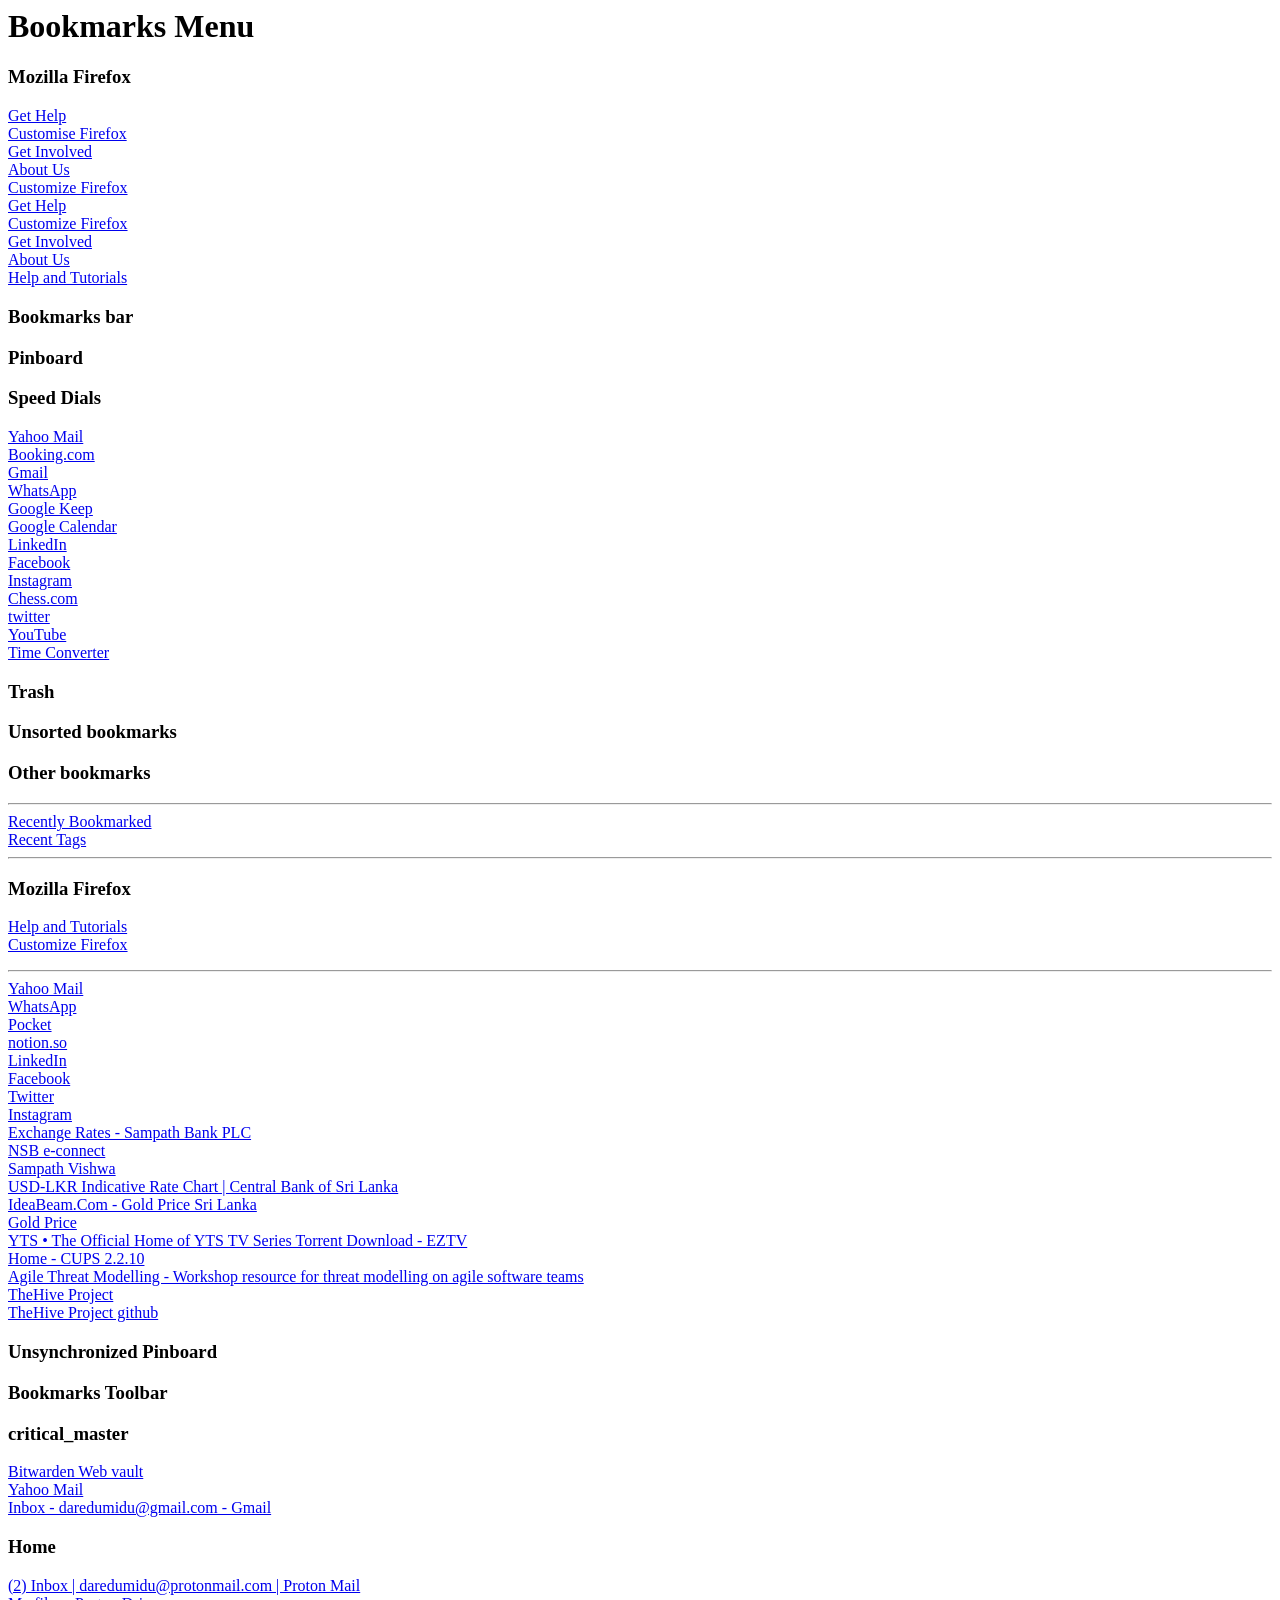
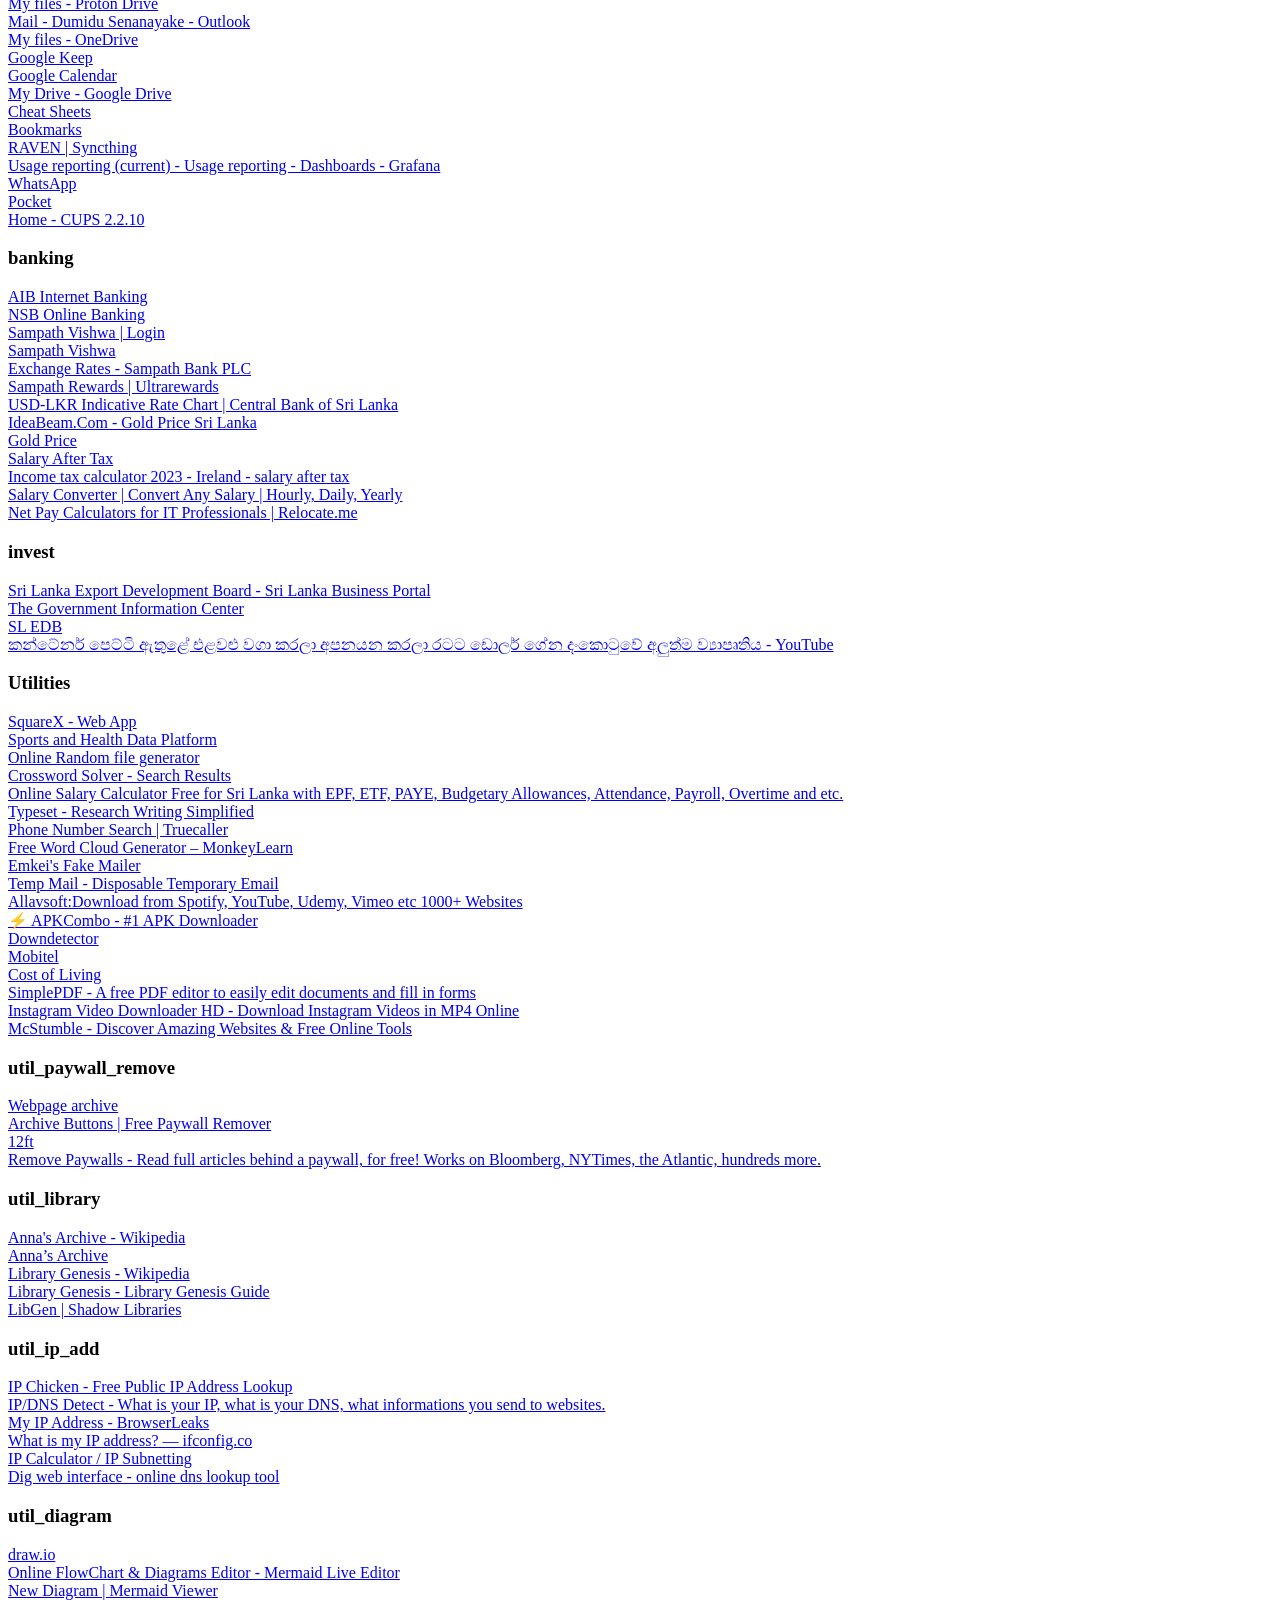
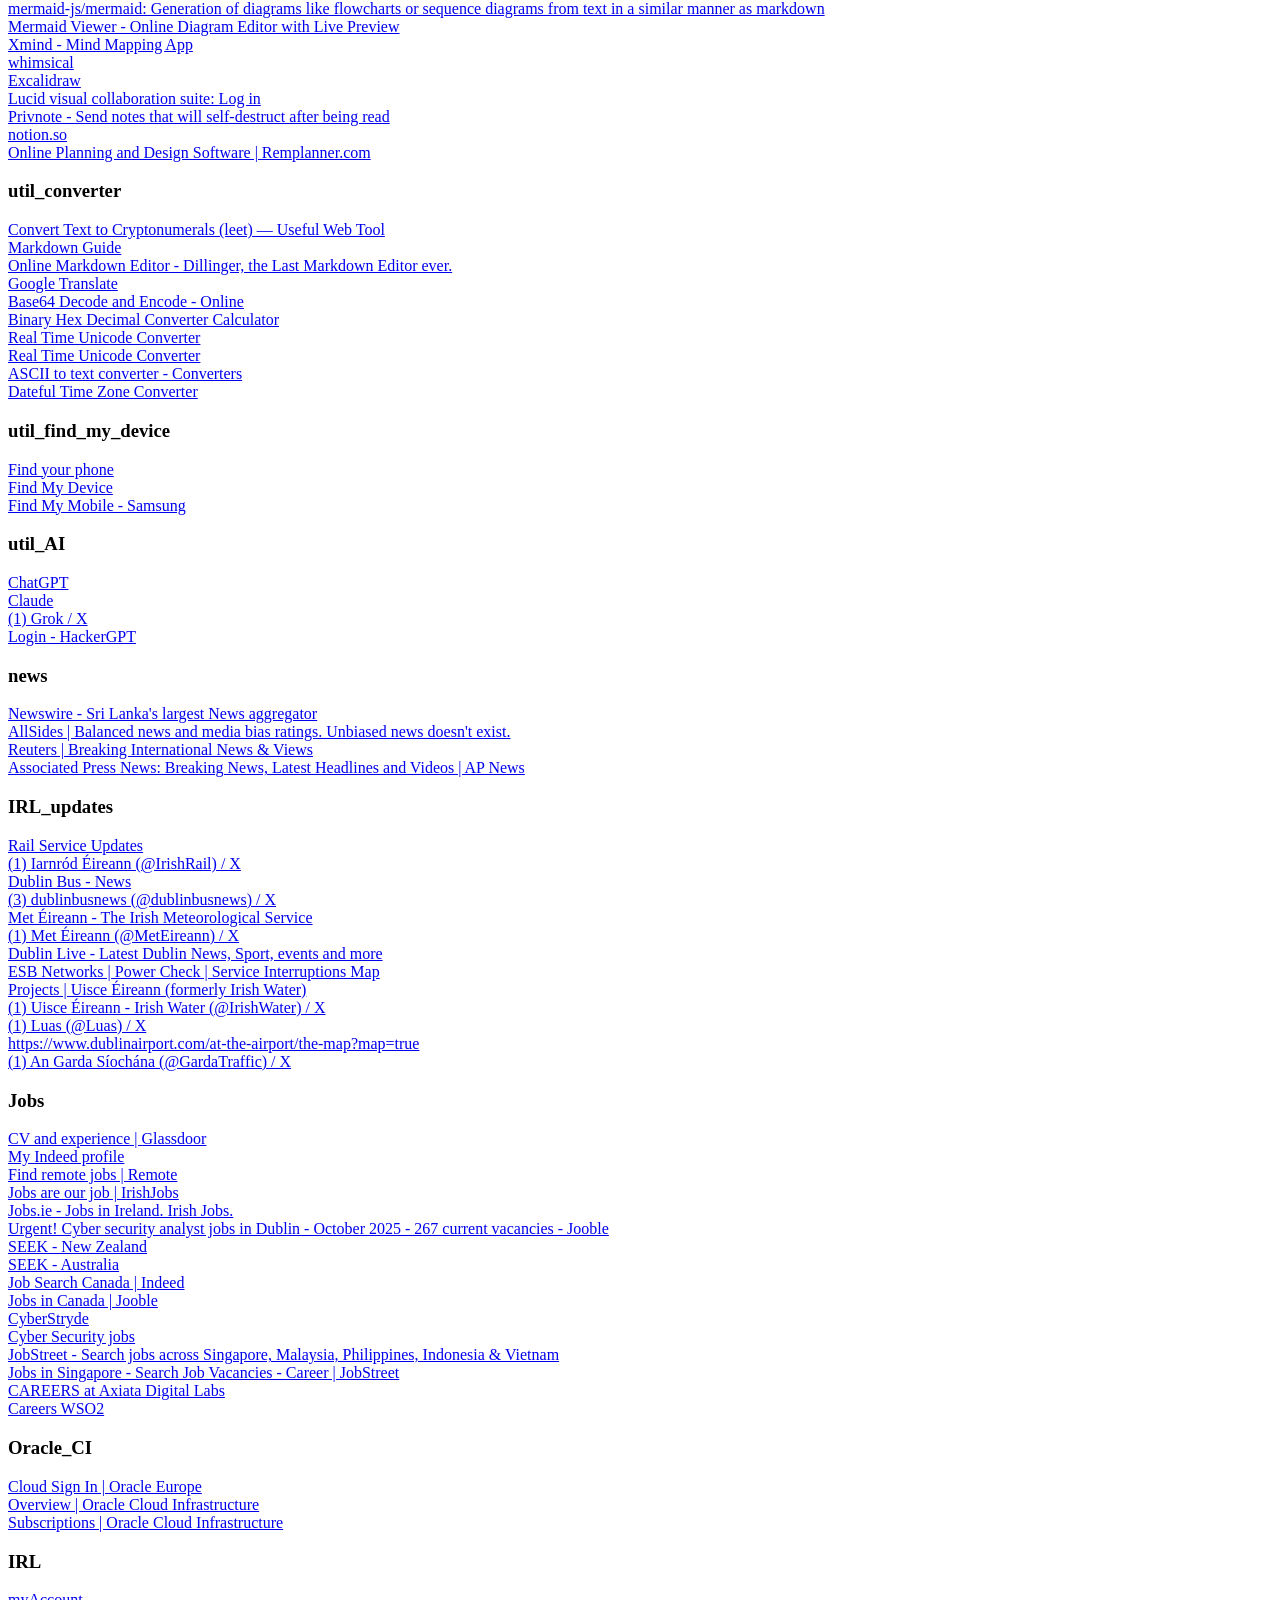
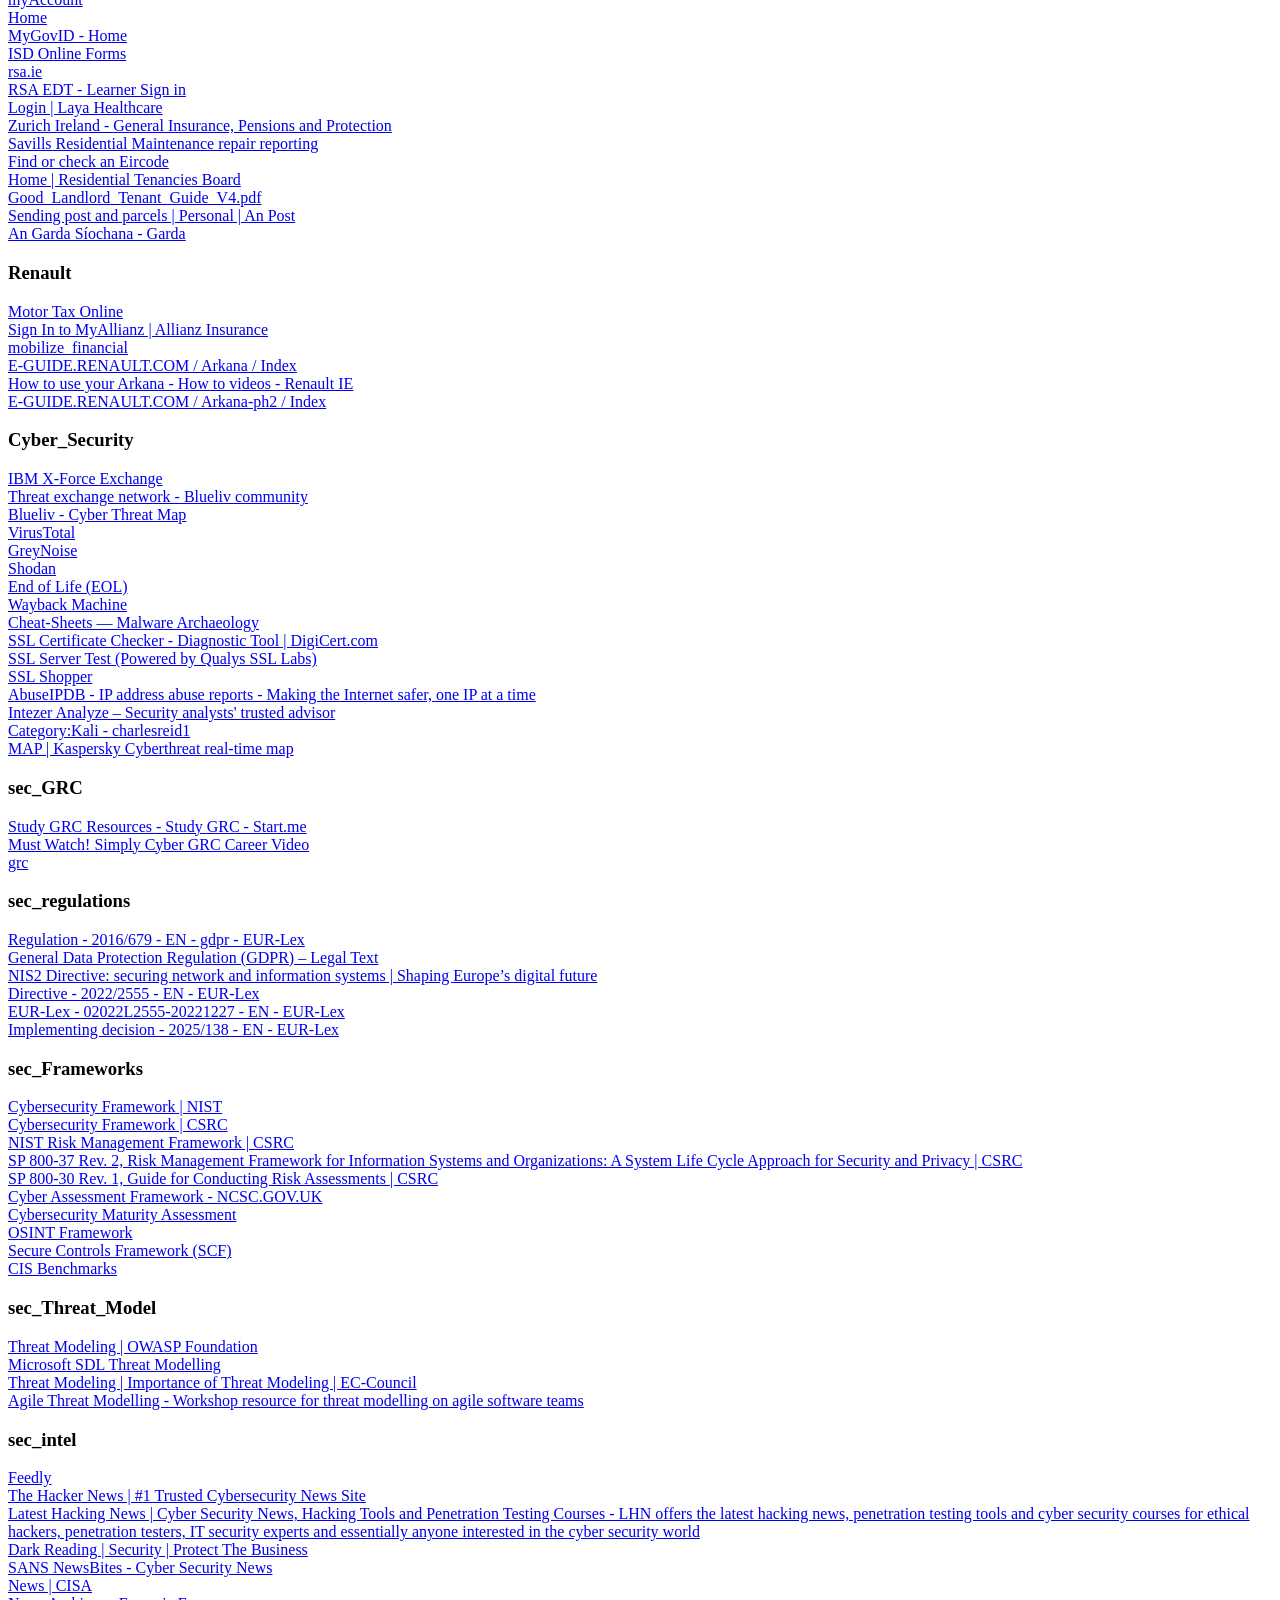
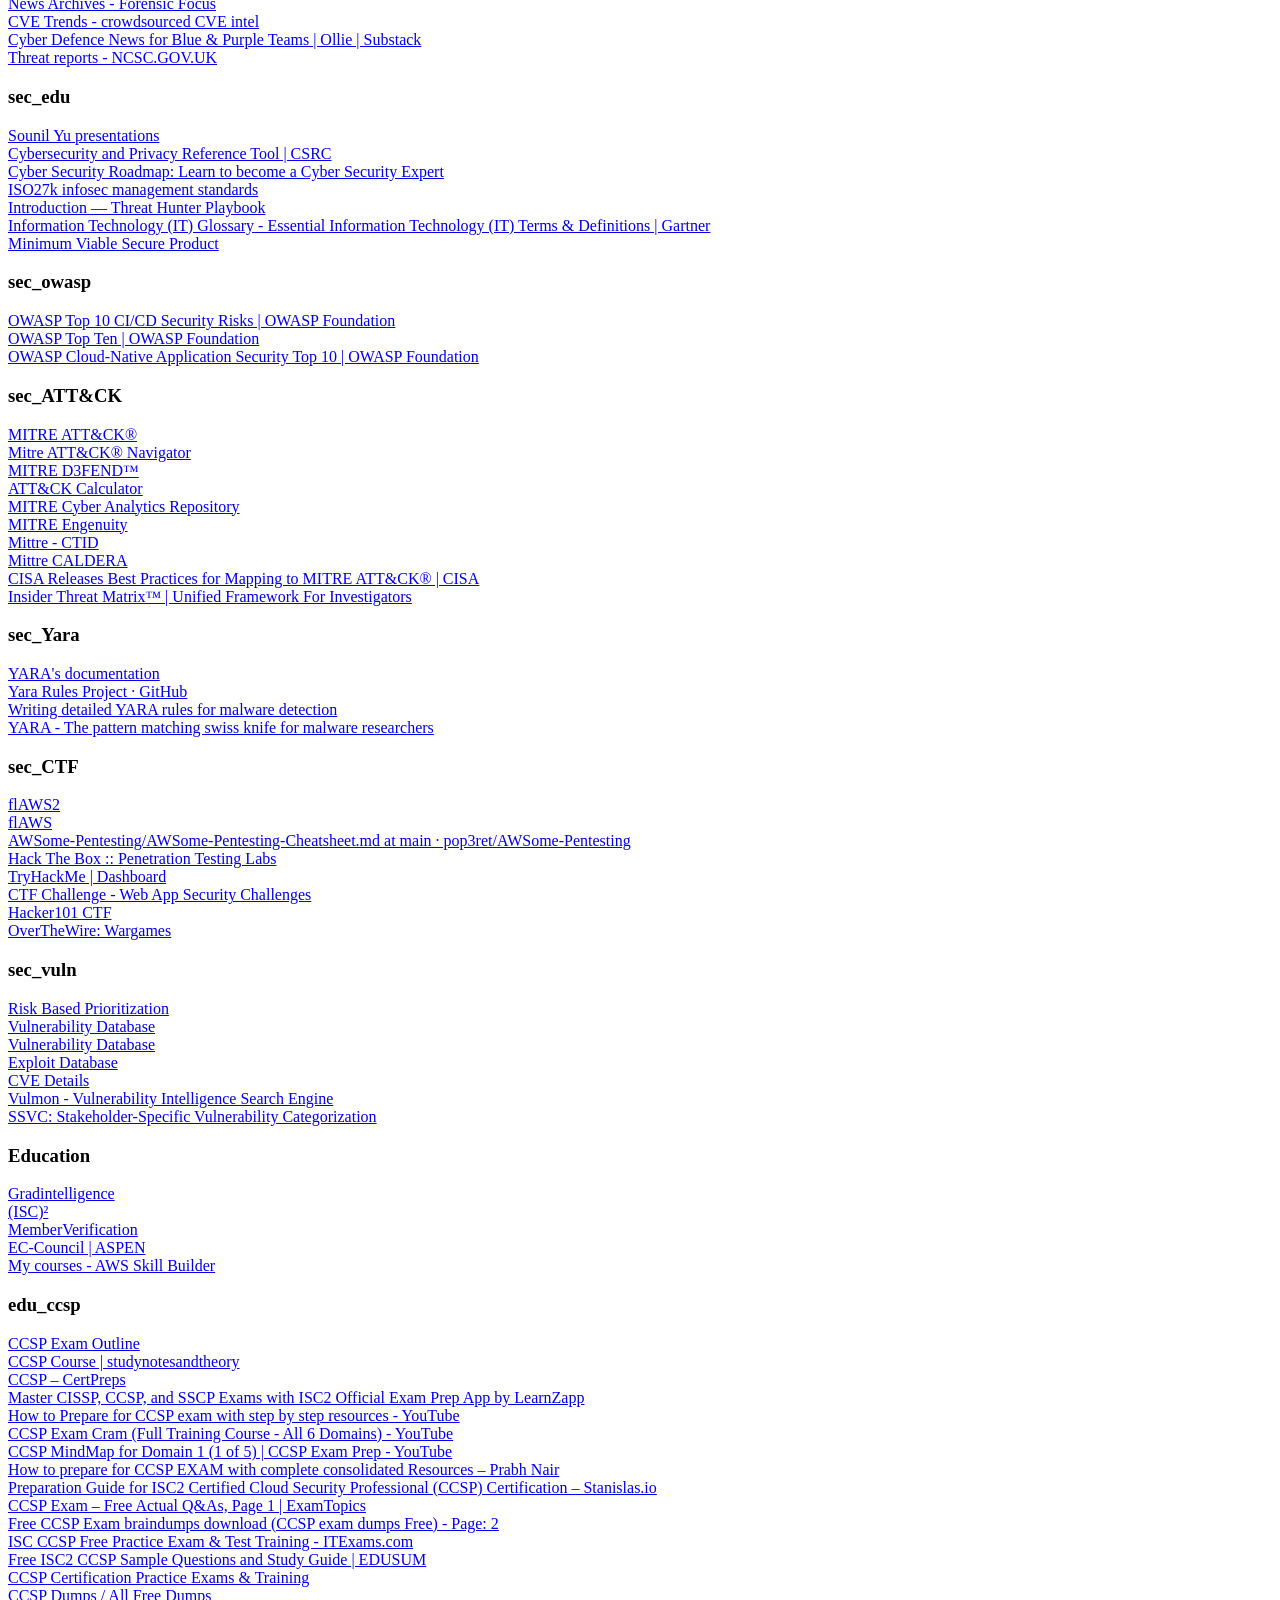
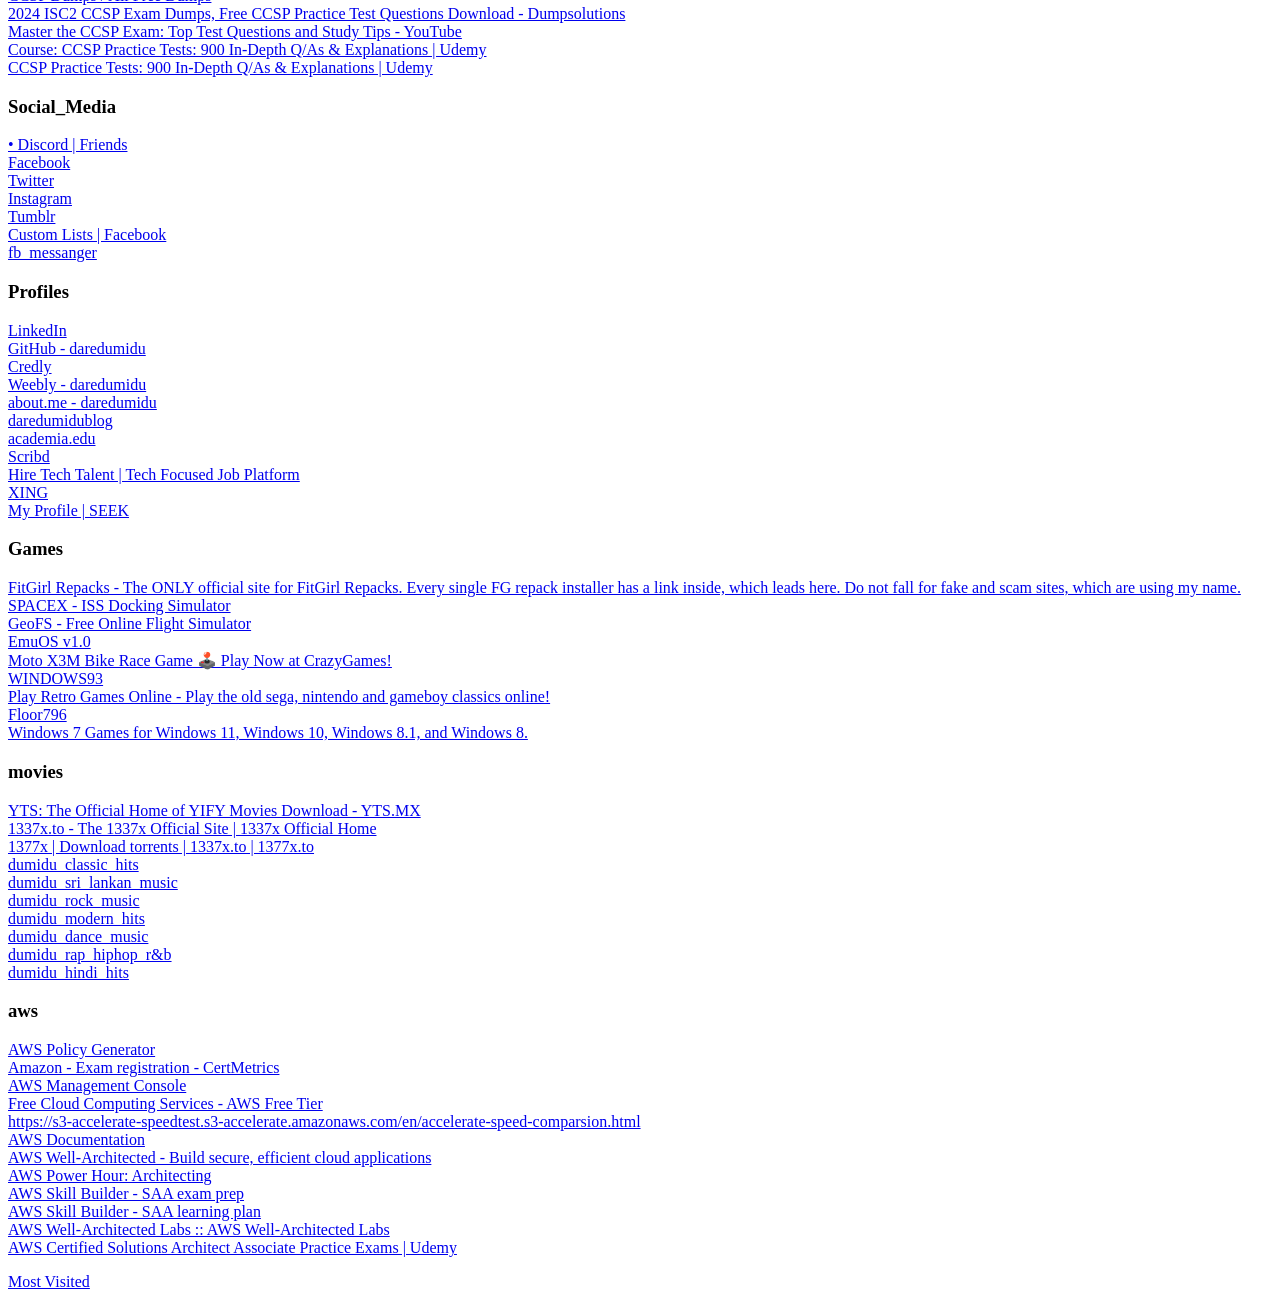
==== bm/bookmarks_ff.html @ be0ddb43 "Update bookmarks_ff.html" ====
<!DOCTYPE NETSCAPE-Bookmark-file-1>
<!-- This is an automatically generated file.
     It will be read and overwritten.
     DO NOT EDIT! -->
<META HTTP-EQUIV="Content-Type" CONTENT="text/html; charset=UTF-8">
<meta http-equiv="Content-Security-Policy"
      content="default-src 'self'; script-src 'none'; img-src data: *; object-src 'none'"></meta>
<TITLE>Bookmarks</TITLE>
<H1>Bookmarks Menu</H1>

<DL><p>
    <DT><H3 ADD_DATE="1637520002" LAST_MODIFIED="1771329979">Mozilla Firefox</H3>
    <DL><p>
        <DT><A HREF="https://support.mozilla.org/products/firefox" ADD_DATE="1729437933" LAST_MODIFIED="1771329979" ICON_URI="fake-favicon-uri:https://support.mozilla.org/products/firefox" ICON="[data-uri]">Get Help</A>
        <DT><A HREF="https://support.mozilla.org/kb/customize-firefox-controls-buttons-and-toolbars?utm_source=firefox-browser&utm_medium=default-bookmarks&utm_campaign=customize" ADD_DATE="1767131635" LAST_MODIFIED="1771329979" ICON_URI="fake-favicon-uri:https://support.mozilla.org/kb/customize-firefox-controls-buttons-and-toolbars?utm_source=firefox-browser&utm_medium=default-bookmarks&utm_campaign=customize" ICON="[data-uri]">Customise Firefox</A>
        <DT><A HREF="https://www.mozilla.org/contribute/" ADD_DATE="1729437933" LAST_MODIFIED="1771329979" ICON_URI="fake-favicon-uri:https://www.mozilla.org/contribute/" ICON="[data-uri]">Get Involved</A>
        <DT><A HREF="https://www.mozilla.org/about/" ADD_DATE="1729437933" LAST_MODIFIED="1771329979" ICON_URI="fake-favicon-uri:https://www.mozilla.org/about/" ICON="[data-uri]">About Us</A>
        <DT><A HREF="https://support.mozilla.org/kb/customize-firefox-controls-buttons-and-toolbars?utm_source=firefox-browser&utm_medium=default-bookmarks&utm_campaign=customize" ADD_DATE="1729437933" LAST_MODIFIED="1771024524" ICON_URI="fake-favicon-uri:https://support.mozilla.org/kb/customize-firefox-controls-buttons-and-toolbars?utm_source=firefox-browser&utm_medium=default-bookmarks&utm_campaign=customize" ICON="[data-uri]">Customize Firefox</A>
        <DT><A HREF="https://support.mozilla.org/en-US/products/firefox" ADD_DATE="1637520002" LAST_MODIFIED="1771024524">Get Help</A>
        <DT><A HREF="https://support.mozilla.org/en-US/kb/customize-firefox-controls-buttons-and-toolbars?utm_source=firefox-browser&utm_medium=default-bookmarks&utm_campaign=customize" ADD_DATE="1637520002" LAST_MODIFIED="1771024524">Customize Firefox</A>
        <DT><A HREF="https://www.mozilla.org/en-US/contribute/" ADD_DATE="1637520002" LAST_MODIFIED="1771024524">Get Involved</A>
        <DT><A HREF="https://www.mozilla.org/en-US/about/" ADD_DATE="1637520002" LAST_MODIFIED="1771024524">About Us</A>
        <DT><A HREF="https://support.mozilla.org/en-US/products/firefox" ADD_DATE="1563474751" LAST_MODIFIED="1771024524">Help and Tutorials</A>
    </DL><p>
    <DT><H3 ADD_DATE="1696097716" LAST_MODIFIED="1771024524">Bookmarks bar</H3>
    <DL><p>
    </DL><p>
    <DT><H3 ADD_DATE="1696097716" LAST_MODIFIED="1771024524">Pinboard</H3>
    <DL><p>
    </DL><p>
    <DT><H3 ADD_DATE="1696097716" LAST_MODIFIED="1771024524">Speed Dials</H3>
    <DL><p>
        <DT><A HREF="https://mail.yahoo.com/d/folders/1" ADD_DATE="1672048010" LAST_MODIFIED="1771024524" ICON_URI="https://s.yimg.com/nq/nv/img/favicon_9M3teX-y8bHufVYohCS18MI2TBsY8fWmcRAMH3268Yo_v1.ico" ICON="[data-uri]">Yahoo Mail</A>
        <DT><A HREF="https://www.booking.com/" ADD_DATE="1688633298" LAST_MODIFIED="1771024524">Booking.com</A>
        <DT><A HREF="https://mail.google.com/mail/u/0/#inbox" ADD_DATE="1672047925" LAST_MODIFIED="1771024524">Gmail</A>
        <DT><A HREF="https://web.whatsapp.com/" ADD_DATE="1672048010" LAST_MODIFIED="1771024524">WhatsApp</A>
        <DT><A HREF="https://keep.google.com/" ADD_DATE="1672047925" LAST_MODIFIED="1771024524">Google Keep</A>
        <DT><A HREF="https://calendar.google.com/" ADD_DATE="1672048010" LAST_MODIFIED="1771024524">Google Calendar</A>
        <DT><A HREF="https://www.linkedin.com/feed/" ADD_DATE="1672048010" LAST_MODIFIED="1771024524" ICON_URI="https://static.licdn.com/sc/h/9lb1g1kp916tat669q9r5g2kz" ICON="[data-uri]">LinkedIn</A>
        <DT><A HREF="http://www.facebook.com/" ADD_DATE="1672047925" LAST_MODIFIED="1771024524">Facebook</A>
        <DT><A HREF="https://www.instagram.com/" ADD_DATE="1672048010" LAST_MODIFIED="1771024524">Instagram</A>
        <DT><A HREF="https://www.chess.com/" ADD_DATE="1688192918" LAST_MODIFIED="1771024524">Chess.com</A>
        <DT><A HREF="https://twitter.com/home" ADD_DATE="1672048010" LAST_MODIFIED="1771024524">twitter</A>
        <DT><A HREF="http://www.youtube.com/" ADD_DATE="1672047925" LAST_MODIFIED="1771024524" ICON_URI="https://www.youtube.com/s/desktop/18bfd1c0/img/favicon.ico" ICON="[data-uri]">YouTube</A>
        <DT><A HREF="https://dateful.com/time-zone-converter" ADD_DATE="1672048010" LAST_MODIFIED="1771024524">Time Converter</A>
    </DL><p>
    <DT><H3 ADD_DATE="1672047923" LAST_MODIFIED="1771024524">Trash</H3>
    <DL><p>
    </DL><p>
    <DT><H3 ADD_DATE="1696097716" LAST_MODIFIED="1771024524">Unsorted bookmarks</H3>
    <DL><p>
    </DL><p>
    <DT><H3 ADD_DATE="1672047923" LAST_MODIFIED="1771024524">Other bookmarks</H3>
    <DL><p>
    </DL><p>
    <HR>    <DT><A HREF="place:parent=menu________&parent=unfiled_____&parent=toolbar_____&queryType=1&sort=12&maxResults=10&excludeQueries=1" ADD_DATE="1489586576" LAST_MODIFIED="1771024524">Recently Bookmarked</A>
    <DT><A HREF="place:type=6&sort=14&maxResults=10" ADD_DATE="1490020132" LAST_MODIFIED="1771024524">Recent Tags</A>
    <HR>    <DT><H3 ADD_DATE="1490020103" LAST_MODIFIED="1771024524">Mozilla Firefox</H3>
    <DL><p>
        <DT><A HREF="https://www.mozilla.org/en-US/firefox/help/" ADD_DATE="1489586576" LAST_MODIFIED="1771024524">Help and Tutorials</A>
        <DT><A HREF="https://www.mozilla.org/en-US/firefox/customize/" ADD_DATE="1490020103" LAST_MODIFIED="1771024524">Customize Firefox</A>
    </DL><p>
    <HR>    <DT><A HREF="https://mail.yahoo.com/d/folders/1" ADD_DATE="1657199757" LAST_MODIFIED="1771024524" ICON_URI="https://s.yimg.com/nq/nv/img/favicon_9M3teX-y8bHufVYohCS18MI2TBsY8fWmcRAMH3268Yo_v1.ico" ICON="[data-uri]">Yahoo Mail</A>
    <DT><A HREF="https://web.whatsapp.com/" ADD_DATE="1657208519" LAST_MODIFIED="1771024524">WhatsApp</A>
    <DT><A HREF="https://getpocket.com/my-list?utm_source=firefox_pocket_save_button" ADD_DATE="1661351599" LAST_MODIFIED="1771024524">Pocket</A>
    <DT><A HREF="https://www.notion.so/daredumidu/Quick-Note-06a361f6e388464abe14a33404a2c665" ADD_DATE="1657202528" LAST_MODIFIED="1771024524">notion.so</A>
    <DT><A HREF="https://www.linkedin.com/feed/" ADD_DATE="1657199833" LAST_MODIFIED="1771024524" ICON_URI="https://static.licdn.com/sc/h/9lb1g1kp916tat669q9r5g2kz" ICON="[data-uri]">LinkedIn</A>
    <DT><A HREF="https://www.facebook.com/" ADD_DATE="1657199860" LAST_MODIFIED="1771024524" ICON_URI="https://static.xx.fbcdn.net/rsrc.php/y1/r/ay1hV6OlegS.ico" ICON="[data-uri]">Facebook</A>
    <DT><A HREF="https://twitter.com/home" ADD_DATE="1657200433" LAST_MODIFIED="1771024524">Twitter</A>
    <DT><A HREF="https://www.instagram.com/" ADD_DATE="1657199887" LAST_MODIFIED="1771024524">Instagram</A>
    <DT><A HREF="https://www.sampath.lk/en/exchange-rates" ADD_DATE="1657204523" LAST_MODIFIED="1771024524">Exchange Rates - Sampath Bank PLC</A>
    <DT><A HREF="https://internetbank.nsb.lk/#%20" ADD_DATE="1657199951" LAST_MODIFIED="1771024524">NSB e-connect</A>
    <DT><A HREF="https://www.sampathvishwa.com/SVRClientWeb/ActionController" ADD_DATE="1657200302" LAST_MODIFIED="1771024524">Sampath Vishwa</A>
    <DT><A HREF="https://www.cbsl.gov.lk/en/rates-and-indicators/exchange-rates/usd-lkr-Indicative-rate-chart" ADD_DATE="1657204530" LAST_MODIFIED="1771024524">USD-LKR Indicative Rate Chart | Central Bank of Sri Lanka</A>
    <DT><A HREF="https://ideabeam.com/finance/rates/goldprice.php" ADD_DATE="1657204619" LAST_MODIFIED="1771024524">IdeaBeam.Com - Gold Price Sri Lanka</A>
    <DT><A HREF="https://goldprice.org/" ADD_DATE="1657204574" LAST_MODIFIED="1771024524">Gold Price</A>
    <DT><A HREF="https://ytstv.me/" ADD_DATE="1657208939" LAST_MODIFIED="1771024524">YTS • The Official Home of YTS TV Series Torrent Download - EZTV</A>
    <DT><A HREF="https://192.168.1.26:631/" ADD_DATE="1662567954" LAST_MODIFIED="1771024524">Home - CUPS 2.2.10</A>
    <DT><A HREF="https://thoughtworksinc.github.io/sensible-security-conversations/" ADD_DATE="1669645992" LAST_MODIFIED="1771024524">Agile Threat Modelling - Workshop resource for threat modelling on agile software teams</A>
    <DT><A HREF="http://thehive-project.org/" ADD_DATE="1671163983" LAST_MODIFIED="1771024524">TheHive Project</A>
    <DT><A HREF="https://github.com/TheHive-Project" ADD_DATE="1671164026" LAST_MODIFIED="1771024524">TheHive Project github</A>
    <DT><H3 ADD_DATE="1696097716" LAST_MODIFIED="1771024524">Unsynchronized Pinboard</H3>
    <DL><p>
    </DL><p>
    <DT><H3 ADD_DATE="1771020657" LAST_MODIFIED="1773145707" PERSONAL_TOOLBAR_FOLDER="true">Bookmarks Toolbar</H3>
    <DL><p>
        <DT><H3 ADD_DATE="1709127855" LAST_MODIFIED="1771024524">critical_master</H3>
        <DL><p>
            <DT><A HREF="https://vault.bitwarden.com/#/login" ADD_DATE="1707756965" LAST_MODIFIED="1771024524">Bitwarden Web vault</A>
            <DT><A HREF="https://mail.yahoo.com/d/folders/1" ADD_DATE="1657199757" LAST_MODIFIED="1771024524" ICON_URI="https://s.yimg.com/nq/nv/img/favicon_9M3teX-y8bHufVYohCS18MI2TBsY8fWmcRAMH3268Yo_v1.ico" ICON="[data-uri]">Yahoo Mail</A>
            <DT><A HREF="https://mail.google.com/mail/u/0/#inbox" ADD_DATE="1672207105" LAST_MODIFIED="1771024524">Inbox - daredumidu@gmail.com - Gmail</A>
        </DL><p>
        <DT><H3 ADD_DATE="1672068616" LAST_MODIFIED="1771024524">Home</H3>
        <DL><p>
            <DT><A HREF="https://mail.proton.me/u/1/inbox" ADD_DATE="1708119196" LAST_MODIFIED="1771024524">(2) Inbox | daredumidu@protonmail.com | Proton Mail</A>
            <DT><A HREF="https://drive.proton.me/u/3/zkH_1rkAT9o3euZrO9-HkY1f_JD51EhwL9K5s-5neEmCnqF7M0jXzskLx_kXPap-ekjjF7xm_ynQlUJ-IWyQTw==/folder/3mBc5Ro6isxVxZQQOK0BYz8Z7lslunzpo4_Ft7zKBM04jJQwoaxVMmQF6TKeW8FmqW7wrs_ey3SCBMiQQzUMXw==" ADD_DATE="1711449665" LAST_MODIFIED="1771024524">My files - Proton Drive</A>
            <DT><A HREF="https://outlook.live.com/mail/0/" ADD_DATE="1672207511" LAST_MODIFIED="1771024524">Mail - Dumidu Senanayake - Outlook</A>
            <DT><A HREF="https://onedrive.live.com/?WT.mc_id=PROD%5FOL%2DWeb%5FInApp%5FLeftNav%5FFreeOfficeBarOD&ocid=PROD%5FOL%2DWeb%5FInApp%5FLeftNav%5FFreeOfficeBarOD&id=root&cid=1509F08272B835AF" ADD_DATE="1672207626" LAST_MODIFIED="1771024524">My files - OneDrive</A>
            <DT><A HREF="https://keep.google.com/" ADD_DATE="1672207127" LAST_MODIFIED="1771024524">Google Keep</A>
            <DT><A HREF="https://calendar.google.com/" ADD_DATE="1672207303" LAST_MODIFIED="1771024524">Google Calendar</A>
            <DT><A HREF="https://drive.google.com/drive/my-drive" ADD_DATE="1672301040" LAST_MODIFIED="1771024524">My Drive - Google Drive</A>
            <DT><A HREF="https://daredumidu.github.io/ds_cheat_sheets/" ADD_DATE="1770329316" LAST_MODIFIED="1771024524">Cheat Sheets</A>
            <DT><A HREF="https://daredumidu.github.io/page1.html" ADD_DATE="1770329360" LAST_MODIFIED="1771024524">Bookmarks</A>
            <DT><A HREF="https://127.0.0.1:8384/" ADD_DATE="1714909718" LAST_MODIFIED="1771024524" ICON_URI="https://127.0.0.1:8384/assets/img/favicon-default.png" ICON="[data-uri]">RAVEN | Syncthing</A>
            <DT><A HREF="https://mon.syncthing.net/d/edy5vpz3ri1ogd/usage-reporting-current?orgId=1&refresh=1h" ADD_DATE="1731435354" LAST_MODIFIED="1771024524">Usage reporting (current) - Usage reporting - Dashboards - Grafana</A>
            <DT><A HREF="https://web.whatsapp.com/" ADD_DATE="1657208519" LAST_MODIFIED="1771024524">WhatsApp</A>
            <DT><A HREF="https://getpocket.com/my-list?utm_source=firefox_pocket_save_button" ADD_DATE="1661351599" LAST_MODIFIED="1771024524">Pocket</A>
            <DT><A HREF="https://192.168.1.26:631/" ADD_DATE="1662567954" LAST_MODIFIED="1771024524">Home - CUPS 2.2.10</A>
        </DL><p>
        <DT><H3 ADD_DATE="1692463798" LAST_MODIFIED="1771024524">banking</H3>
        <DL><p>
            <DT><A HREF="https://onlinebanking.aib.ie/inet/roi/login.htm?_ga=2.202748948.465607061.1585643220-1748466292.1579600215" ADD_DATE="1692461186" LAST_MODIFIED="1771024524">AIB Internet Banking</A>
            <DT><A HREF="https://digital.nsb.lk/" ADD_DATE="1726851076" LAST_MODIFIED="1771024524">NSB Online Banking</A>
            <DT><A HREF="https://www.sampathvishwa.com/SVRClientWebV4/home" ADD_DATE="1760272356" LAST_MODIFIED="1771024524">Sampath Vishwa | Login</A>
            <DT><A HREF="https://www.sampathvishwa.com/SVRClientWeb/ActionController" ADD_DATE="1657200302" LAST_MODIFIED="1771024524">Sampath Vishwa</A>
            <DT><A HREF="https://www.sampath.lk/en/exchange-rates" ADD_DATE="1657204523" LAST_MODIFIED="1771024524">Exchange Rates - Sampath Bank PLC</A>
            <DT><A HREF="https://loyalty.sampathbank.lk/Ultrarewards" ADD_DATE="1677586220" LAST_MODIFIED="1771024524">Sampath Rewards | Ultrarewards</A>
            <DT><A HREF="https://www.cbsl.gov.lk/en/rates-and-indicators/exchange-rates/usd-lkr-Indicative-rate-chart" ADD_DATE="1657204530" LAST_MODIFIED="1771024524">USD-LKR Indicative Rate Chart | Central Bank of Sri Lanka</A>
            <DT><A HREF="https://ideabeam.com/finance/rates/goldprice.php" ADD_DATE="1657204619" LAST_MODIFIED="1771024524">IdeaBeam.Com - Gold Price Sri Lanka</A>
            <DT><A HREF="https://goldprice.org/" ADD_DATE="1657204574" LAST_MODIFIED="1771024524">Gold Price</A>
            <DT><A HREF="https://salaryaftertax.com/" ADD_DATE="1695723383" LAST_MODIFIED="1771024524">Salary After Tax</A>
            <DT><A HREF="https://ie.talent.com/tax-calculator" ADD_DATE="1703526216" LAST_MODIFIED="1771024524">Income tax calculator 2023 - Ireland - salary after tax</A>
            <DT><A HREF="https://ie.talent.com/convert" ADD_DATE="1762886728" LAST_MODIFIED="1771024524">Salary Converter | Convert Any Salary | Hourly, Daily, Yearly</A>
            <DT><A HREF="https://relocate.me/net-pay-calculators" ADD_DATE="1703527234" LAST_MODIFIED="1771024524">Net Pay Calculators for IT Professionals | Relocate.me</A>
        </DL><p>
        <DT><H3 ADD_DATE="1770049994" LAST_MODIFIED="1771024524">invest</H3>
        <DL><p>
            <DT><A HREF="https://www.srilankabusiness.com/" ADD_DATE="1770049985" LAST_MODIFIED="1771024524">Sri Lanka Export Development Board - Sri Lanka Business Portal</A>
            <DT><A HREF="https://gic.gov.lk/gic/index.php/en/component/org/?id=20&task=org" ADD_DATE="1770049744" LAST_MODIFIED="1771024524">The Government Information Center</A>
            <DT><A HREF="https://www.facebook.com/sledb/" ADD_DATE="1770050010" LAST_MODIFIED="1771024524">SL EDB</A>
            <DT><A HREF="https://www.youtube.com/watch?v=RKsWT6eDJec" ADD_DATE="1770050152" LAST_MODIFIED="1771024524">කන්ටේනර් පෙට්ටි ඇතුළේ එළවළු වගා කරලා අපනයන කරලා රටට ඩොලර් ගේන දංකොටුවේ අලුත්ම ව්‍යාපෘතිය - YouTube</A>
        </DL><p>
        <DT><H3 ADD_DATE="1672068616" LAST_MODIFIED="1772821514">Utilities</H3>
        <DL><p>
            <DT><A HREF="https://public.sqrx.com/web/" ADD_DATE="1717777234" LAST_MODIFIED="1771024524">SquareX - Web App</A>
            <DT><A HREF="https://health.mobvoi.com/login?redirect_url=https%3A%2F%2Fhealth.mobvoi.com" ADD_DATE="1759669370" LAST_MODIFIED="1771024524">Sports and Health Data Platform</A>
            <DT><A HREF="https://pinetools.com/random-file-generator" ADD_DATE="1706110422" LAST_MODIFIED="1771024524">Online Random file generator</A>
            <DT><A HREF="http://www.the-crossword-solver.com/search" ADD_DATE="1508937282" LAST_MODIFIED="1771024524">Crossword Solver - Search Results</A>
            <DT><A HREF="https://salarycal.lk/" ADD_DATE="1657204299" LAST_MODIFIED="1771024524">Online Salary Calculator Free for Sri Lanka with EPF, ETF, PAYE, Budgetary Allowances, Attendance, Payroll, Overtime and etc.</A>
            <DT><A HREF="https://www.typeset.io/" ADD_DATE="1510419622" LAST_MODIFIED="1771024524">Typeset - Research Writing Simplified</A>
            <DT><A HREF="https://www.truecaller.com/" ADD_DATE="1489586576" LAST_MODIFIED="1771024524">Phone Number Search | Truecaller</A>
            <DT><A HREF="https://monkeylearn.com/word-cloud/" ADD_DATE="1663075071" LAST_MODIFIED="1771024524">Free Word Cloud Generator – MonkeyLearn</A>
            <DT><A HREF="https://emkei.cz/" ADD_DATE="1762257664" LAST_MODIFIED="1771024524">Emkei&#39;s Fake Mailer</A>
            <DT><A HREF="https://temp-mail.org/en" ADD_DATE="1762257362" LAST_MODIFIED="1771024524">Temp Mail - Disposable Temporary Email</A>
            <DT><A HREF="https://www.allavsoft.com/" ADD_DATE="1665074554" LAST_MODIFIED="1771024524">Allavsoft:Download from Spotify, YouTube, Udemy, Vimeo etc 1000+ Websites</A>
            <DT><A HREF="https://apkcombo.com/" ADD_DATE="1765131161" LAST_MODIFIED="1771024524">⚡ APKCombo - #1 APK Downloader</A>
            <DT><A HREF="https://downdetector.com/" ADD_DATE="1666710247" LAST_MODIFIED="1771024524">Downdetector</A>
            <DT><A HREF="https://www.mobitel.lk/?index=true" ADD_DATE="1657202732" LAST_MODIFIED="1771024524">Mobitel</A>
            <DT><A HREF="https://www.numbeo.com/cost-of-living/" ADD_DATE="1665072783" LAST_MODIFIED="1771024524">Cost of Living</A>
            <DT><A HREF="https://simplepdf.com/" ADD_DATE="1765132362" LAST_MODIFIED="1771024524">SimplePDF - A free PDF editor to easily edit documents and fill in forms</A>
            <DT><A HREF="https://reelsvideo.io/" ADD_DATE="1752926437" LAST_MODIFIED="1771024524">Instagram Video Downloader HD - Download Instagram Videos in MP4 Online</A>
            <DT><A HREF="https://www.mcstumble.com/" ADD_DATE="1772821502" LAST_MODIFIED="1772821514" ICON_URI="https://www.mcstumble.com/favicon-16x16.png" ICON="[data-uri]">McStumble - Discover Amazing Websites &amp; Free Online Tools</A>
            <DT><H3 ADD_DATE="1765132459" LAST_MODIFIED="1771024524">util_paywall_remove</H3>
            <DL><p>
                <DT><A HREF="https://archive.is/" ADD_DATE="1765131713" LAST_MODIFIED="1771024524">Webpage archive</A>
                <DT><A HREF="https://www.archivebuttons.com/" ADD_DATE="1765132435" LAST_MODIFIED="1771024524">Archive Buttons | Free Paywall Remover</A>
                <DT><A HREF="https://12ft.io/" ADD_DATE="1713514287" LAST_MODIFIED="1771024524">12ft</A>
                <DT><A HREF="https://removepaywalls.com/" ADD_DATE="1765370368" LAST_MODIFIED="1771024524">Remove Paywalls - Read full articles behind a paywall, for free! Works on Bloomberg, NYTimes, the Atlantic, hundreds more.</A>
            </DL><p>
            <DT><H3 ADD_DATE="1771927636" LAST_MODIFIED="1771927927">util_library</H3>
            <DL><p>
                <DT><A HREF="https://en.wikipedia.org/wiki/Anna%27s_Archive" ADD_DATE="1771927595" LAST_MODIFIED="1771927726" ICON_URI="https://en.wikipedia.org/static/favicon/wikipedia.ico" ICON="[data-uri]">Anna&#39;s Archive - Wikipedia</A>
                <DT><A HREF="https://annas-archive.org/" ADD_DATE="1707474684" LAST_MODIFIED="1771927728">Anna’s Archive</A>
                <DT><A HREF="https://en.wikipedia.org/wiki/Library_Genesis" ADD_DATE="1771927755" LAST_MODIFIED="1771927766" ICON_URI="https://en.wikipedia.org/static/favicon/wikipedia.ico" ICON="[data-uri]">Library Genesis - Wikipedia</A>
                <DT><A HREF="https://librarygenesis.net/" ADD_DATE="1771927904" LAST_MODIFIED="1771927920" ICON_URI="https://librarygenesis.net/wp-content/uploads/2019/12/cropped-study-1-32x32.png" ICON="[data-uri]">Library Genesis - Library Genesis Guide</A>
                <DT><A HREF="https://shadowlibraries.github.io/DirectDownloads/libgen/" ADD_DATE="1771927843" LAST_MODIFIED="1771927927" ICON_URI="https://shadowlibraries.github.io/favicon.png" ICON="[data-uri]">LibGen | Shadow Libraries</A>
            </DL><p>
            <DT><H3 ADD_DATE="1764511966" LAST_MODIFIED="1771024524">util_ip_add</H3>
            <DL><p>
                <DT><A HREF="https://www.ipchicken.com/" ADD_DATE="1764512064" LAST_MODIFIED="1771024524">IP Chicken - Free Public IP Address Lookup</A>
                <DT><A HREF="https://ipleak.net/" ADD_DATE="1764511872" LAST_MODIFIED="1771024524">IP/DNS Detect - What is your IP, what is your DNS, what informations you send to websites.</A>
                <DT><A HREF="https://browserleaks.com/ip" ADD_DATE="1764511923" LAST_MODIFIED="1771024524">My IP Address - BrowserLeaks</A>
                <DT><A HREF="https://ifconfig.co/" ADD_DATE="1720003966" LAST_MODIFIED="1771024524">What is my IP address? — ifconfig.co</A>
                <DT><A HREF="https://jodies.de/ipcalc" ADD_DATE="1657216574" LAST_MODIFIED="1771024524">IP Calculator / IP Subnetting</A>
                <DT><A HREF="https://www.digwebinterface.com/" ADD_DATE="1764440045" LAST_MODIFIED="1771024524">Dig web interface - online dns lookup tool</A>
            </DL><p>
            <DT><H3 ADD_DATE="1735656038" LAST_MODIFIED="1771927946">util_diagram</H3>
            <DL><p>
                <DT><A HREF="https://www.drawio.com/" ADD_DATE="1734372889" LAST_MODIFIED="1771024524">draw.io</A>
                <DT><A HREF="https://mermaid.live/edit" ADD_DATE="1771518934" LAST_MODIFIED="1771518967" ICON_URI="https://mermaid.live/favicon.svg" ICON="[data-uri]">Online FlowChart &amp; Diagrams Editor - Mermaid Live Editor</A>
                <DT><A HREF="https://mermaidviewer.com/editor" ADD_DATE="1771519071" LAST_MODIFIED="1771519082">New Diagram | Mermaid Viewer</A>
                <DT><A HREF="https://github.com/mermaid-js/mermaid" ADD_DATE="1771519983" LAST_MODIFIED="1771519994" ICON_URI="https://github.githubassets.com/favicons/favicon.svg" ICON="[data-uri]">mermaid-js/mermaid: Generation of diagrams like flowcharts or sequence diagrams from text in a similar manner as markdown</A>
                <DT><A HREF="https://mermaidviewer.com/" ADD_DATE="1771517969" LAST_MODIFIED="1771519085">Mermaid Viewer - Online Diagram Editor with Live Preview</A>
                <DT><A HREF="https://xmind.com/" ADD_DATE="1751373108" LAST_MODIFIED="1771024524">Xmind - Mind Mapping App</A>
                <DT><A HREF="https://whimsical.com/test-VsMrV1uCwvBwd4vjiwCFP5" ADD_DATE="1735656014" LAST_MODIFIED="1771024524">whimsical</A>
                <DT><A HREF="https://excalidraw.com/" ADD_DATE="1672805244" LAST_MODIFIED="1771024524">Excalidraw</A>
                <DT><A HREF="https://lucid.app/users/login#/login?activate=lucidchart&anonId=0.ba86cfda194218ae209&sessionDate=2025-01-01T11:05:44.795Z&sessionId=0.f12c1ccb194218ae209" ADD_DATE="1735729557" LAST_MODIFIED="1771024524">Lucid visual collaboration suite: Log in</A>
                <DT><A HREF="https://privnote.com/#" ADD_DATE="1661854794" LAST_MODIFIED="1771024524">Privnote - Send notes that will self-destruct after being read</A>
                <DT><A HREF="https://www.notion.so/daredumidu/Quick-Note-06a361f6e388464abe14a33404a2c665" ADD_DATE="1657202528" LAST_MODIFIED="1771024524">notion.so</A>
                <DT><A HREF="https://remplanner.com/planner/" ADD_DATE="1771779442" LAST_MODIFIED="1771927946">Online Planning and Design Software | Remplanner.com</A>
            </DL><p>
            <DT><H3 ADD_DATE="1711959651" LAST_MODIFIED="1771024524">util_converter</H3>
            <DL><p>
                <DT><A HREF="https://usefulwebtool.com/cryptonumerals" ADD_DATE="1711458791" LAST_MODIFIED="1771024524">Convert Text to Cryptonumerals (leet) — Useful Web Tool</A>
                <DT><A HREF="https://www.markdownguide.org/" ADD_DATE="1757258649" LAST_MODIFIED="1771024524">Markdown Guide</A>
                <DT><A HREF="https://dillinger.io/" ADD_DATE="1757258658" LAST_MODIFIED="1771024524">Online Markdown Editor - Dillinger, the Last Markdown Editor ever.</A>
                <DT><A HREF="https://translate.google.com/" ADD_DATE="1701962505" LAST_MODIFIED="1771024524">Google Translate</A>
                <DT><A HREF="https://www.base64decode.org/" ADD_DATE="1657204100" LAST_MODIFIED="1771024524">Base64 Decode and Encode - Online</A>
                <DT><A HREF="https://www.binaryhexconverter.com/" ADD_DATE="1657204225" LAST_MODIFIED="1771024524">Binary Hex Decimal Converter Calculator</A>
                <DT><A HREF="https://ucsc.cmb.ac.lk/ltrl/services/feconverter/t1.html" ADD_DATE="1657203666" LAST_MODIFIED="1771024524">Real Time Unicode Converter</A>
                <DT><A HREF="https://www.eslims.gov.lk/eLand/lib/keyboard/t1.html" ADD_DATE="1711959996" LAST_MODIFIED="1771024524">Real Time Unicode Converter</A>
                <DT><A HREF="http://www.unit-conversion.info/texttools/ascii/" ADD_DATE="1489586576" LAST_MODIFIED="1771024524">ASCII to text converter - Converters</A>
                <DT><A HREF="https://dateful.com/time-zone-converter" ADD_DATE="1657203901" LAST_MODIFIED="1771024524">Dateful Time Zone Converter</A>
            </DL><p>
            <DT><H3 ADD_DATE="1711959782" LAST_MODIFIED="1771024524">util_find_my_device</H3>
            <DL><p>
                <DT><A HREF="https://myaccount.google.com/find-your-phone?pli=1" ADD_DATE="1672208013" LAST_MODIFIED="1771024524">Find your phone</A>
                <DT><A HREF="https://www.google.com/android/find" ADD_DATE="1672207996" LAST_MODIFIED="1771024524">Find My Device</A>
                <DT><A HREF="https://findmymobile.samsung.com/#home" ADD_DATE="1665164995" LAST_MODIFIED="1771024524">Find My Mobile - Samsung</A>
            </DL><p>
            <DT><H3 ADD_DATE="1711960568" LAST_MODIFIED="1771024524">util_AI</H3>
            <DL><p>
                <DT><A HREF="https://chat.openai.com/" ADD_DATE="1701960896" LAST_MODIFIED="1771024524" ICON_URI="https://chatgpt.com/cdn/assets/favicon-l4nq08hd.svg" ICON="[data-uri]">ChatGPT</A>
                <DT><A HREF="https://claude.ai/new" ADD_DATE="1768677842" LAST_MODIFIED="1771024524" ICON_URI="https://claude.ai/favicon.svg" ICON="[data-uri]">Claude</A>
                <DT><A HREF="https://x.com/i/grok" ADD_DATE="1768051776" LAST_MODIFIED="1771024524">(1) Grok / X</A>
                <DT><A HREF="https://chat.hackerai.co/login" ADD_DATE="1717773670" LAST_MODIFIED="1771024524">Login - HackerGPT</A>
            </DL><p>
        </DL><p>
        <DT><H3 ADD_DATE="1773145297" LAST_MODIFIED="1773145707">news</H3>
        <DL><p>
            <DT><A HREF="https://www.newswire.lk/" ADD_DATE="1773145368" LAST_MODIFIED="1773145374" ICON_URI="https://www.newswire.lk/wp-content/uploads/2020/05/favicon.png" ICON="[data-uri]">Newswire - Sri Lanka&#39;s largest News aggregator</A>
            <DT><A HREF="https://www.allsides.com/unbiased-balanced-news" ADD_DATE="1773145268" LAST_MODIFIED="1773145302" ICON_URI="https://www.allsides.com/favicon.png" ICON="[data-uri]">AllSides | Balanced news and media bias ratings. Unbiased news doesn&#39;t exist.</A>
            <DT><A HREF="https://www.reuters.com/" ADD_DATE="1773145263" LAST_MODIFIED="1773145306" ICON_URI="https://www.reuters.com/pf/resources/images/reuters/favicon/tr_kinesis_v2.svg?d=353" ICON="[data-uri]">Reuters | Breaking International News &amp; Views</A>
            <DT><A HREF="https://apnews.com/" ADD_DATE="1773145258" LAST_MODIFIED="1773145309" ICON_URI="https://apnews.com/favicon-16x16.png" ICON="[data-uri]">Associated Press News: Breaking News, Latest Headlines and Videos | AP News</A>
            <DT><H3 ADD_DATE="1753978429" LAST_MODIFIED="1773145318">IRL_updates</H3>
            <DL><p>
                <DT><A HREF="https://www.irishrail.ie/en-ie/news/service-updates" ADD_DATE="1753910042" LAST_MODIFIED="1771024524">Rail Service Updates</A>
                <DT><A HREF="https://x.com/IrishRail" ADD_DATE="1753978601" LAST_MODIFIED="1771024524">(1) Iarnród Éireann (@IrishRail) / X</A>
                <DT><A HREF="https://www.dublinbus.ie/news" ADD_DATE="1770316571" LAST_MODIFIED="1771024524">Dublin Bus - News</A>
                <DT><A HREF="https://x.com/dublinbusnews" ADD_DATE="1770316754" LAST_MODIFIED="1771024524">(3) dublinbusnews (@dublinbusnews) / X</A>
                <DT><A HREF="https://www.met.ie/" ADD_DATE="1709397850" LAST_MODIFIED="1771024524">Met Éireann - The Irish Meteorological Service</A>
                <DT><A HREF="https://x.com/MetEireann" ADD_DATE="1753978633" LAST_MODIFIED="1771024524">(1) Met Éireann (@MetEireann) / X</A>
                <DT><A HREF="https://www.dublinlive.ie/" ADD_DATE="1754125382" LAST_MODIFIED="1771024524">Dublin Live - Latest Dublin News, Sport, events and more</A>
                <DT><A HREF="https://powercheck.esbnetworks.ie/" ADD_DATE="1701970173" LAST_MODIFIED="1771024524">ESB Networks | Power Check | Service Interruptions Map</A>
                <DT><A HREF="https://www.water.ie/projects?map=our-projects" ADD_DATE="1753978674" LAST_MODIFIED="1771024524">Projects | Uisce Éireann (formerly Irish Water)</A>
                <DT><A HREF="https://x.com/IrishWater" ADD_DATE="1753978715" LAST_MODIFIED="1771024524">(1) Uisce Éireann - Irish Water (@IrishWater) / X</A>
                <DT><A HREF="https://x.com/Luas" ADD_DATE="1753978691" LAST_MODIFIED="1771024524">(1) Luas (@Luas) / X</A>
                <DT><A HREF="https://www.dublinairport.com/at-the-airport/the-map?map=true" ADD_DATE="1722517219" LAST_MODIFIED="1771024524">https://www.dublinairport.com/at-the-airport/the-map?map=true</A>
                <DT><A HREF="https://x.com/GardaTraffic" ADD_DATE="1753978648" LAST_MODIFIED="1771024524">(1) An Garda Síochána (@GardaTraffic) / X</A>
            </DL><p>
        </DL><p>
        <DT><H3 ADD_DATE="1672068616" LAST_MODIFIED="1771024524">Jobs</H3>
        <DL><p>
            <DT><A HREF="https://www.glassdoor.ie/member/profile/resumeAndExperience" ADD_DATE="1770806722" LAST_MODIFIED="1771024524">CV and experience | Glassdoor</A>
            <DT><A HREF="https://profile.indeed.com/" ADD_DATE="1770806878" LAST_MODIFIED="1771024524">My Indeed profile</A>
            <DT><A HREF="https://remote.com/jobs/account/profile" ADD_DATE="1758989206" LAST_MODIFIED="1771024524">Find remote jobs | Remote</A>
            <DT><A HREF="https://www.irishjobs.ie/" ADD_DATE="1744551523" LAST_MODIFIED="1771024524">Jobs are our job | IrishJobs</A>
            <DT><A HREF="https://www.jobs.ie/" ADD_DATE="1666194606" LAST_MODIFIED="1771024524">Jobs.ie - Jobs in Ireland. Irish Jobs.</A>
            <DT><A HREF="https://ie.jooble.org/jobs-cyber-security-analyst/Dublin" ADD_DATE="1759931635" LAST_MODIFIED="1771024524">Urgent! Cyber security analyst jobs in Dublin - October 2025 - 267 current vacancies - Jooble</A>
            <DT><A HREF="https://www.seek.co.nz/" ADD_DATE="1657201897" LAST_MODIFIED="1771024524">SEEK - New Zealand</A>
            <DT><A HREF="https://www.seek.com.au/" ADD_DATE="1657201926" LAST_MODIFIED="1771024524">SEEK - Australia</A>
            <DT><A HREF="https://ca.indeed.com/" ADD_DATE="1660099140" LAST_MODIFIED="1771024524">Job Search Canada | Indeed</A>
            <DT><A HREF="https://ca.jooble.org/" ADD_DATE="1660099151" LAST_MODIFIED="1771024524">Jobs in Canada | Jooble</A>
            <DT><A HREF="https://cyber-stryde.com/jobs/search/country/196" ADD_DATE="1660471818" LAST_MODIFIED="1771024524">CyberStryde</A>
            <DT><A HREF="https://find.stottandmay.com/jobs/cyber-security" ADD_DATE="1660481299" LAST_MODIFIED="1771024524">Cyber Security jobs</A>
            <DT><A HREF="https://www.jobstreet.com/" ADD_DATE="1660565159" LAST_MODIFIED="1771024524">JobStreet - Search jobs across Singapore, Malaysia, Philippines, Indonesia &amp; Vietnam</A>
            <DT><A HREF="https://www.jobstreet.com.sg/" ADD_DATE="1660565173" LAST_MODIFIED="1771024524">Jobs in Singapore - Search Job Vacancies - Career | JobStreet</A>
            <DT><A HREF="https://www.axiatadigitallabs.com/careers-at-adl/" ADD_DATE="1660447273" LAST_MODIFIED="1771024524">CAREERS at Axiata Digital Labs</A>
            <DT><A HREF="https://wso2.com/careers/" ADD_DATE="1660832417" LAST_MODIFIED="1771024524">Careers WSO2</A>
        </DL><p>
        <DT><H3 ADD_DATE="1766149265" LAST_MODIFIED="1771024524">Oracle_CI</H3>
        <DL><p>
            <DT><A HREF="https://www.oracle.com/europe/cloud/sign-in.html" ADD_DATE="1764243840" LAST_MODIFIED="1771024524" ICON_URI="https://www.oracle.com/asset/web/favicons/favicon-32.png" ICON="[data-uri]">Cloud Sign In | Oracle Europe</A>
            <DT><A HREF="https://cloud.oracle.com/account-management/overview?region=eu-stockholm-1" ADD_DATE="1766149860" LAST_MODIFIED="1771024524">Overview | Oracle Cloud Infrastructure</A>
            <DT><A HREF="https://cloud.oracle.com/billing/subscriptions?region=eu-stockholm-1" ADD_DATE="1766149245" LAST_MODIFIED="1771024524">Subscriptions | Oracle Cloud Infrastructure</A>
        </DL><p>
        <DT><H3 ADD_DATE="1701873205" LAST_MODIFIED="1771024524">IRL</H3>
        <DL><p>
            <DT><A HREF="https://www.ros.ie/myaccount-web/sign_in.html?execution=e1s1" ADD_DATE="1692461789" LAST_MODIFIED="1771024524">myAccount</A>
            <DT><A HREF="https://portal.irishimmigration.ie/en/" ADD_DATE="1733665239" LAST_MODIFIED="1771024524">Home</A>
            <DT><A HREF="https://www.mygovid.ie/" ADD_DATE="1699462562" LAST_MODIFIED="1771024524">MyGovID - Home</A>
            <DT><A HREF="https://inisonline.jahs.ie/user/login" ADD_DATE="1704834448" LAST_MODIFIED="1771024524">ISD Online Forms</A>
            <DT><A HREF="https://myroadsafety.rsa.ie/home/login" ADD_DATE="1734711302" LAST_MODIFIED="1771024524">rsa.ie</A>
            <DT><A HREF="https://ccwdriver.rsa.ie/driver/driverlogin.aspx" ADD_DATE="1737376152" LAST_MODIFIED="1771024524">RSA EDT - Learner Sign in</A>
            <DT><A HREF="https://www.layahealthcare.ie/login/#/memberlogin/login" ADD_DATE="1711981054" LAST_MODIFIED="1771024524">Login | Laya Healthcare</A>
            <DT><A HREF="https://www.zurich.ie/" ADD_DATE="1703786181" LAST_MODIFIED="1771024524">Zurich Ireland - General Insurance, Pensions and Protection</A>
            <DT><A HREF="https://savillsireland.fixflo.com/Auth/Login?ForceLogout=true&LoginReasonInt=2" ADD_DATE="1701873172" LAST_MODIFIED="1771024524">Savills Residential Maintenance repair reporting</A>
            <DT><A HREF="https://finder.eircode.ie/#/" ADD_DATE="1702122809" LAST_MODIFIED="1771024524">Find or check an Eircode</A>
            <DT><A HREF="https://www.rtb.ie/" ADD_DATE="1702127952" LAST_MODIFIED="1771024524">Home | Residential Tenancies Board</A>
            <DT><A HREF="https://www.rtb.ie/images/uploads/general/Good_Landlord_Tenant_Guide_V4.pdf" ADD_DATE="1702128098" LAST_MODIFIED="1771024524">Good_Landlord_Tenant_Guide_V4.pdf</A>
            <DT><A HREF="https://www.anpost.com/Post-Parcels/Sending/Correct-Address" ADD_DATE="1702122827" LAST_MODIFIED="1771024524">Sending post and parcels | Personal | An Post</A>
            <DT><A HREF="https://www.garda.ie/gosafe.html" ADD_DATE="1767896051" LAST_MODIFIED="1771024524">An Garda Síochana - Garda</A>
        </DL><p>
        <DT><H3 ADD_DATE="1737387631" LAST_MODIFIED="1771024524">Renault</H3>
        <DL><p>
            <DT><A HREF="https://www.motortax.ie/OMT/omt.do" ADD_DATE="1737387729" LAST_MODIFIED="1771024524">Motor Tax Online</A>
            <DT><A HREF="https://net.allianz.ie/MyAllianz/Access" ADD_DATE="1736268756" LAST_MODIFIED="1771024524">Sign In to MyAllianz | Allianz Insurance</A>
            <DT><A HREF="https://mobilize-fs.ie/clientfrontend/gigya/login.html" ADD_DATE="1736640614" LAST_MODIFIED="1771024524">mobilize_financial</A>
            <DT><A HREF="https://gb.e-guide.renault.com/eng/Arkana" ADD_DATE="1736637427" LAST_MODIFIED="1771024524">E-GUIDE.RENAULT.COM / Arkana / Index</A>
            <DT><A HREF="https://www.renault.ie/how-to-videos/arkana-videos.html" ADD_DATE="1736638417" LAST_MODIFIED="1771024524">How to use your Arkana - How to videos - Renault IE</A>
            <DT><A HREF="https://ie.e-guide.renault.com/eng/Arkana-ph2" ADD_DATE="1736638979" LAST_MODIFIED="1771024524">E-GUIDE.RENAULT.COM / Arkana-ph2 / Index</A>
        </DL><p>
        <DT><H3 ADD_DATE="1696097716" LAST_MODIFIED="1771024524">Cyber_Security</H3>
        <DL><p>
            <DT><A HREF="https://exchange.xforce.ibmcloud.com/" ADD_DATE="1660202950" LAST_MODIFIED="1771024524">IBM X-Force Exchange</A>
            <DT><A HREF="https://community.blueliv.com/#!/discover" ADD_DATE="1660203005" LAST_MODIFIED="1771024524">Threat exchange network - Blueliv community</A>
            <DT><A HREF="https://community.blueliv.com/map/" ADD_DATE="1660203031" LAST_MODIFIED="1771024524">Blueliv - Cyber Threat Map</A>
            <DT><A HREF="https://www.virustotal.com/gui/home/upload" ADD_DATE="1657202608" LAST_MODIFIED="1771024524">VirusTotal</A>
            <DT><A HREF="https://viz.greynoise.io/" ADD_DATE="1657206444" LAST_MODIFIED="1771024524">GreyNoise</A>
            <DT><A HREF="https://www.shodan.io/" ADD_DATE="1509885634" LAST_MODIFIED="1771024524">Shodan</A>
            <DT><A HREF="https://endoflife.software/" ADD_DATE="1657690584" LAST_MODIFIED="1771024524">End of Life (EOL)</A>
            <DT><A HREF="https://web.archive.org/" ADD_DATE="1657202263" LAST_MODIFIED="1771024524">Wayback Machine</A>
            <DT><A HREF="https://www.malwarearchaeology.com/cheat-sheets?utm_source=pocket_mylist" ADD_DATE="1662468967" LAST_MODIFIED="1771024524">Cheat-Sheets — Malware Archaeology</A>
            <DT><A HREF="https://www.digicert.com/help/" ADD_DATE="1768678284" LAST_MODIFIED="1771024524">SSL Certificate Checker - Diagnostic Tool | DigiCert.com</A>
            <DT><A HREF="https://www.ssllabs.com/ssltest/" ADD_DATE="1664453729" LAST_MODIFIED="1771024524">SSL Server Test (Powered by Qualys SSL Labs)</A>
            <DT><A HREF="https://www.sslshopper.com/ssl-checker.html" ADD_DATE="1664453762" LAST_MODIFIED="1771024524">SSL Shopper</A>
            <DT><A HREF="https://www.abuseipdb.com/" ADD_DATE="1664993406" LAST_MODIFIED="1771024524">AbuseIPDB - IP address abuse reports - Making the Internet safer, one IP at a time</A>
            <DT><A HREF="https://analyze.intezer.com/" ADD_DATE="1665982670" LAST_MODIFIED="1771024524">Intezer Analyze – Security analysts&#39; trusted advisor</A>
            <DT><A HREF="https://charlesreid1.com/wiki/Category:Kali" ADD_DATE="1668878102" LAST_MODIFIED="1771024524">Category:Kali - charlesreid1</A>
            <DT><A HREF="https://cybermap.kaspersky.com/" ADD_DATE="1669882174" LAST_MODIFIED="1771024524">MAP | Kaspersky Cyberthreat real-time map</A>
            <DT><H3 ADD_DATE="1762202714" LAST_MODIFIED="1771024524">sec_GRC</H3>
            <DL><p>
                <DT><A HREF="https://grc.start.me/p/YQkngN/study-grc-resources" ADD_DATE="1762202248" LAST_MODIFIED="1771024524">Study GRC Resources - Study GRC - Start.me</A>
                <DT><A HREF="https://www.cpatocybersecurity.com/p/sc-grc-career" ADD_DATE="1762202350" LAST_MODIFIED="1771024524">Must Watch! Simply Cyber GRC Career Video</A>
                <DT><A HREF="https://www.reddit.com/r/grc/" ADD_DATE="1762202390" LAST_MODIFIED="1771024524">grc</A>
            </DL><p>
            <DT><H3 ADD_DATE="1761671157" LAST_MODIFIED="1771024524">sec_regulations</H3>
            <DL><p>
                <DT><A HREF="https://eur-lex.europa.eu/eli/reg/2016/679/oj/eng" ADD_DATE="1763557346" LAST_MODIFIED="1771024524">Regulation - 2016/679 - EN - gdpr - EUR-Lex</A>
                <DT><A HREF="https://gdpr-info.eu/" ADD_DATE="1756762881" LAST_MODIFIED="1771024524">General Data Protection Regulation (GDPR) – Legal Text</A>
                <DT><A HREF="https://digital-strategy.ec.europa.eu/en/policies/nis2-directive?utm_source=chatgpt.com" ADD_DATE="1761671128" LAST_MODIFIED="1771024524">NIS2 Directive: securing network and information systems | Shaping Europe’s digital future</A>
                <DT><A HREF="https://eur-lex.europa.eu/legal-content/EN/TXT/?uri=CELEX:32022L2555#enc_1" ADD_DATE="1761671193" LAST_MODIFIED="1771024524">Directive - 2022/2555 - EN - EUR-Lex</A>
                <DT><A HREF="https://eur-lex.europa.eu/eli/dir/2022/2555#C1-1" ADD_DATE="1763556293" LAST_MODIFIED="1771024524">EUR-Lex - 02022L2555-20221227 - EN - EUR-Lex</A>
                <DT><A HREF="https://eur-lex.europa.eu/eli/dec_impl/2025/138/oj/eng" ADD_DATE="1761670120" LAST_MODIFIED="1771024524">Implementing decision - 2025/138 - EN - EUR-Lex</A>
            </DL><p>
            <DT><H3 ADD_DATE="1755172660" LAST_MODIFIED="1771024524">sec_Frameworks</H3>
            <DL><p>
                <DT><A HREF="https://www.nist.gov/cyberframework" ADD_DATE="1762206630" LAST_MODIFIED="1771024524">Cybersecurity Framework | NIST</A>
                <DT><A HREF="https://csrc.nist.gov/Projects/cybersecurity-framework/Filters#/csf/filters" ADD_DATE="1762206732" LAST_MODIFIED="1771024524">Cybersecurity Framework | CSRC</A>
                <DT><A HREF="https://csrc.nist.gov/Projects/risk-management/publications" ADD_DATE="1762206400" LAST_MODIFIED="1771024524">NIST Risk Management Framework | CSRC</A>
                <DT><A HREF="https://csrc.nist.gov/pubs/sp/800/37/r2/final" ADD_DATE="1762206157" LAST_MODIFIED="1771024524">SP 800-37 Rev. 2, Risk Management Framework for Information Systems and Organizations: A System Life Cycle Approach for Security and Privacy | CSRC</A>
                <DT><A HREF="https://csrc.nist.gov/pubs/sp/800/30/r1/final" ADD_DATE="1762205732" LAST_MODIFIED="1771024524">SP 800-30 Rev. 1, Guide for Conducting Risk Assessments | CSRC</A>
                <DT><A HREF="https://www.ncsc.gov.uk/collection/cyber-assessment-framework" ADD_DATE="1755172593" LAST_MODIFIED="1771024524">Cyber Assessment Framework - NCSC.GOV.UK</A>
                <DT><A HREF="https://nistcsf2.infinityfreeapp.com/serve_content.php" ADD_DATE="1742591224" LAST_MODIFIED="1771024524">Cybersecurity Maturity Assessment</A>
                <DT><A HREF="https://osintframework.com/" ADD_DATE="1660193543" LAST_MODIFIED="1771024524">OSINT Framework</A>
                <DT><A HREF="https://securecontrolsframework.com/" ADD_DATE="1741210332" LAST_MODIFIED="1771024524">Secure Controls Framework (SCF)</A>
                <DT><A HREF="https://www.cisecurity.org/cis-benchmarks/" ADD_DATE="1667647172" LAST_MODIFIED="1771024524">CIS Benchmarks</A>
            </DL><p>
            <DT><H3 ADD_DATE="1672068616" LAST_MODIFIED="1771024524">sec_Threat_Model</H3>
            <DL><p>
                <DT><A HREF="https://owasp.org/www-community/Threat_Modeling" ADD_DATE="1667839980" LAST_MODIFIED="1771024524">Threat Modeling | OWASP Foundation</A>
                <DT><A HREF="https://www.microsoft.com/en-us/securityengineering/sdl/threatmodeling" ADD_DATE="1667839986" LAST_MODIFIED="1771024524">Microsoft SDL Threat Modelling</A>
                <DT><A HREF="https://www.eccouncil.org/threat-modeling/" ADD_DATE="1667840168" LAST_MODIFIED="1771024524">Threat Modeling | Importance of Threat Modeling | EC-Council</A>
                <DT><A HREF="https://thoughtworksinc.github.io/sensible-security-conversations/" ADD_DATE="1669645992" LAST_MODIFIED="1771024524">Agile Threat Modelling - Workshop resource for threat modelling on agile software teams</A>
            </DL><p>
            <DT><H3 ADD_DATE="1706518556" LAST_MODIFIED="1771024524">sec_intel</H3>
            <DL><p>
                <DT><A HREF="https://feedly.com/i/my" ADD_DATE="1657200586" LAST_MODIFIED="1771024524" ICON_URI="https://feedly.com/favicon.ico" ICON="[data-uri]">Feedly</A>
                <DT><A HREF="https://thehackernews.com/" ADD_DATE="1709127262" LAST_MODIFIED="1771024524">The Hacker News | #1 Trusted Cybersecurity News Site</A>
                <DT><A HREF="https://latesthackingnews.com/" ADD_DATE="1709126983" LAST_MODIFIED="1771024524">Latest Hacking News | Cyber Security News, Hacking Tools and Penetration Testing Courses - LHN offers the latest hacking news, penetration testing tools and cyber security courses for ethical hackers, penetration testers, IT security experts and essentially anyone interested in the cyber security world</A>
                <DT><A HREF="https://www.darkreading.com/" ADD_DATE="1709127115" LAST_MODIFIED="1771024524">Dark Reading | Security | Protect The Business</A>
                <DT><A HREF="https://www.sans.org/newsletters/newsbites/" ADD_DATE="1709127602" LAST_MODIFIED="1771024524">SANS NewsBites - Cyber Security News</A>
                <DT><A HREF="https://www.cisa.gov/news-events/news" ADD_DATE="1709127502" LAST_MODIFIED="1771024524">News | CISA</A>
                <DT><A HREF="https://www.forensicfocus.com/news/" ADD_DATE="1709127204" LAST_MODIFIED="1771024524">News Archives - Forensic Focus</A>
                <DT><A HREF="https://cvetrends.com/" ADD_DATE="1657216117" LAST_MODIFIED="1771024524">CVE Trends - crowdsourced CVE intel</A>
                <DT><A HREF="https://bluepurple.substack.com/" ADD_DATE="1660202735" LAST_MODIFIED="1771024524">Cyber Defence News for Blue &amp; Purple Teams | Ollie | Substack</A>
                <DT><A HREF="https://www.ncsc.gov.uk/section/keep-up-to-date/threat-reports?q=&defaultTypes=report&sort=date%2Bdesc" ADD_DATE="1660202863" LAST_MODIFIED="1771024524">Threat reports - NCSC.GOV.UK</A>
            </DL><p>
            <DT><H3 ADD_DATE="1707512111" LAST_MODIFIED="1771024524">sec_edu</H3>
            <DL><p>
                <DT><A HREF="https://www.slideshare.net/sounilyu/presentations" ADD_DATE="1747845318" LAST_MODIFIED="1771024524">Sounil Yu presentations</A>
                <DT><A HREF="https://csrc.nist.gov/projects/cprt/catalog#/cprt/home" ADD_DATE="1720003866" LAST_MODIFIED="1771024524">Cybersecurity and Privacy Reference Tool | CSRC</A>
                <DT><A HREF="https://roadmap.sh/cyber-security" ADD_DATE="1707512053" LAST_MODIFIED="1771024524">Cyber Security Roadmap: Learn to become a Cyber Security Expert</A>
                <DT><A HREF="https://iso27001security.com/" ADD_DATE="1699823090" LAST_MODIFIED="1771024524">ISO27k infosec management standards</A>
                <DT><A HREF="https://threathunterplaybook.com/introduction.html?utm_source=pocket_mylist" ADD_DATE="1662468953" LAST_MODIFIED="1771024524">Introduction — Threat Hunter Playbook</A>
                <DT><A HREF="https://www.gartner.com/en/information-technology/glossary" ADD_DATE="1718092588" LAST_MODIFIED="1771024524">Information Technology (IT) Glossary - Essential Information Technology (IT) Terms &amp; Definitions | Gartner</A>
                <DT><A HREF="https://mvsp.dev/" ADD_DATE="1713557166" LAST_MODIFIED="1771024524">Minimum Viable Secure Product</A>
            </DL><p>
            <DT><H3 ADD_DATE="1707138149" LAST_MODIFIED="1771024524">sec_owasp</H3>
            <DL><p>
                <DT><A HREF="https://owasp.org/www-project-top-10-ci-cd-security-risks/" ADD_DATE="1707137811" LAST_MODIFIED="1771024524">OWASP Top 10 CI/CD Security Risks | OWASP Foundation</A>
                <DT><A HREF="https://owasp.org/www-project-top-ten/" ADD_DATE="1705511683" LAST_MODIFIED="1771024524">OWASP Top Ten | OWASP Foundation</A>
                <DT><A HREF="https://owasp.org/www-project-cloud-native-application-security-top-10/" ADD_DATE="1705511656" LAST_MODIFIED="1771024524">OWASP Cloud-Native Application Security Top 10 | OWASP Foundation</A>
            </DL><p>
            <DT><H3 ADD_DATE="1696097716" LAST_MODIFIED="1771024524">sec_ATT&amp;CK</H3>
            <DL><p>
                <DT><A HREF="https://attack.mitre.org/" ADD_DATE="1659761937" LAST_MODIFIED="1771024524">MITRE ATT&amp;CK®</A>
                <DT><A HREF="https://mitre-attack.github.io/attack-navigator/" ADD_DATE="1660562038" LAST_MODIFIED="1771024524">Mitre ATT&amp;CK® Navigator</A>
                <DT><A HREF="https://d3fend.mitre.org/" ADD_DATE="1659762092" LAST_MODIFIED="1771024524">MITRE D3FEND™</A>
                <DT><A HREF="https://top-attack-techniques.mitre-engenuity.org/" ADD_DATE="1671162600" LAST_MODIFIED="1771024524">ATT&amp;CK Calculator</A>
                <DT><A HREF="https://car.mitre.org/" ADD_DATE="1659761998" LAST_MODIFIED="1771024524">MITRE Cyber Analytics Repository</A>
                <DT><A HREF="https://mitre-engenuity.org/" ADD_DATE="1659762411" LAST_MODIFIED="1771024524">MITRE Engenuity</A>
                <DT><A HREF="https://ctid.mitre-engenuity.org/" ADD_DATE="1659762339" LAST_MODIFIED="1771024524">Mittre - CTID</A>
                <DT><A HREF="https://caldera.mitre.org/" ADD_DATE="1659762161" LAST_MODIFIED="1771024524">Mittre CALDERA</A>
                <DT><A HREF="https://www.cisa.gov/uscert/ncas/current-activity/2021/06/02/cisa-releases-best-practices-mapping-mitre-attckr" ADD_DATE="1668324782" LAST_MODIFIED="1771024524">CISA Releases Best Practices for Mapping to MITRE ATT&amp;CK® | CISA</A>
                <DT><A HREF="https://insiderthreatmatrix.org/" ADD_DATE="1725905026" LAST_MODIFIED="1771024524">Insider Threat Matrix™ | Unified Framework For Investigators</A>
            </DL><p>
            <DT><H3 ADD_DATE="1672068616" LAST_MODIFIED="1771024524">sec_Yara</H3>
            <DL><p>
                <DT><A HREF="https://yara.readthedocs.io/en/stable/" ADD_DATE="1659011868" LAST_MODIFIED="1771024524">YARA&#39;s documentation</A>
                <DT><A HREF="https://github.com/Yara-Rules" ADD_DATE="1659013253" LAST_MODIFIED="1771024524">Yara Rules Project · GitHub</A>
                <DT><A HREF="https://blog.reversinglabs.com/blog/writing-detailed-yara-rules-for-malware-detection" ADD_DATE="1668873250" LAST_MODIFIED="1771024524">Writing detailed YARA rules for malware detection</A>
                <DT><A HREF="https://virustotal.github.io/yara/" ADD_DATE="1672108535" LAST_MODIFIED="1771024524">YARA - The pattern matching swiss knife for malware researchers</A>
            </DL><p>
            <DT><H3 ADD_DATE="1672068616" LAST_MODIFIED="1771024524">sec_CTF</H3>
            <DL><p>
                <DT><A HREF="http://flaws2.cloud/" ADD_DATE="1660097894" LAST_MODIFIED="1771024524">flAWS2</A>
                <DT><A HREF="http://flaws.cloud/" ADD_DATE="1660097886" LAST_MODIFIED="1771024524">flAWS</A>
                <DT><A HREF="https://github.com/pop3ret/AWSome-Pentesting/blob/main/AWSome-Pentesting-Cheatsheet.md" ADD_DATE="1665975020" LAST_MODIFIED="1771024524">AWSome-Pentesting/AWSome-Pentesting-Cheatsheet.md at main · pop3ret/AWSome-Pentesting</A>
                <DT><A HREF="https://www.hackthebox.eu/" ADD_DATE="1540613937" LAST_MODIFIED="1771024524">Hack The Box :: Penetration Testing Labs</A>
                <DT><A HREF="https://tryhackme.com/dashboard" ADD_DATE="1672549898" LAST_MODIFIED="1771024524">TryHackMe | Dashboard</A>
                <DT><A HREF="https://ctfchallenge.com/" ADD_DATE="1660098780" LAST_MODIFIED="1771024524">CTF Challenge - Web App Security Challenges</A>
                <DT><A HREF="https://ctf.hacker101.com/" ADD_DATE="1660098790" LAST_MODIFIED="1771024524">Hacker101 CTF</A>
                <DT><A HREF="https://overthewire.org/wargames/" ADD_DATE="1662126360" LAST_MODIFIED="1771024524">OverTheWire: Wargames</A>
            </DL><p>
            <DT><H3 ADD_DATE="1711993886" LAST_MODIFIED="1771024524">sec_vuln</H3>
            <DL><p>
                <DT><A HREF="https://riskbasedprioritization.github.io/" ADD_DATE="1711993782" LAST_MODIFIED="1771024524">Risk Based Prioritization</A>
                <DT><A HREF="https://euvd.enisa.europa.eu/" ADD_DATE="1746788247" LAST_MODIFIED="1771024524">Vulnerability Database</A>
                <DT><A HREF="https://vuldb.com/" ADD_DATE="1660446663" LAST_MODIFIED="1771024524">Vulnerability Database</A>
                <DT><A HREF="https://www.exploit-db.com/" ADD_DATE="1660446596" LAST_MODIFIED="1771024524">Exploit Database</A>
                <DT><A HREF="https://www.cvedetails.com/" ADD_DATE="1660446512" LAST_MODIFIED="1771024524">CVE Details</A>
                <DT><A HREF="https://vulmon.com/" ADD_DATE="1660444926" LAST_MODIFIED="1771024524">Vulmon - Vulnerability Intelligence Search Engine</A>
                <DT><A HREF="https://certcc.github.io/SSVC/" ADD_DATE="1713858130" LAST_MODIFIED="1771024524">SSVC: Stakeholder-Specific Vulnerability Categorization</A>
            </DL><p>
        </DL><p>
        <DT><H3 ADD_DATE="1696097716" LAST_MODIFIED="1771024524">Education</H3>
        <DL><p>
            <DT><A HREF="https://gradintel.com/index.php/en/" ADD_DATE="1657216845" LAST_MODIFIED="1771024524">Gradintelligence</A>
            <DT><A HREF="https://www.isc2.org/" ADD_DATE="1657201518" LAST_MODIFIED="1771024524">(ISC)²</A>
            <DT><A HREF="https://my.isc2.org/s/MemberVerification" ADD_DATE="1770399355" LAST_MODIFIED="1771024524">MemberVerification</A>
            <DT><A HREF="https://aspen.eccouncil.org/" ADD_DATE="1657201570" LAST_MODIFIED="1771024524">EC-Council | ASPEN</A>
            <DT><A HREF="https://explore.skillbuilder.aws/learn/mycourses" ADD_DATE="1662145847" LAST_MODIFIED="1771024524">My courses - AWS Skill Builder</A>
            <DT><H3 ADD_DATE="1705354634" LAST_MODIFIED="1771024524">edu_ccsp</H3>
            <DL><p>
                <DT><A HREF="https://www.isc2.org/certifications/ccsp/ccsp-certification-exam-outline" ADD_DATE="1705511591" LAST_MODIFIED="1771024524">CCSP Exam Outline</A>
                <DT><A HREF="https://www.studynotesandtheory.com/ccsp" ADD_DATE="1746024393" LAST_MODIFIED="1771024524">CCSP Course | studynotesandtheory</A>
                <DT><A HREF="https://certpreps.com/ccsp/" ADD_DATE="1746024426" LAST_MODIFIED="1771024524">CCSP – CertPreps</A>
                <DT><A HREF="https://www.learnzapp.com/apps/cissp/" ADD_DATE="1746024644" LAST_MODIFIED="1771024524">Master CISSP, CCSP, and SSCP Exams with ISC2 Official Exam Prep App by LearnZapp</A>
                <DT><A HREF="https://www.youtube.com/watch?v=dCPRZoKntX0&list=PL0hT6hgexlYy_gE_y09ORyupgfVOHM_TN" ADD_DATE="1705511517" LAST_MODIFIED="1771024524">How to Prepare for CCSP exam with step by step resources - YouTube</A>
                <DT><A HREF="https://www.youtube.com/watch?v=kFZWMZIy5LM&list=PL7XJSuT7Dq_X0AupQwU8YOGV3TsoPAcD0" ADD_DATE="1746024505" LAST_MODIFIED="1771024524">CCSP Exam Cram (Full Training Course - All 6 Domains) - YouTube</A>
                <DT><A HREF="https://www.youtube.com/watch?v=2B6z5Gd6ypI&list=PLZKdGEfEyJhImN7G6mAhi8tbRpIDIuY49&index=21" ADD_DATE="1746024517" LAST_MODIFIED="1771024524">CCSP MindMap for Domain 1 (1 of 5) | CCSP Exam Prep - YouTube</A>
                <DT><A HREF="https://prabhnair.in/2020/12/27/ccspstudyguideprabh/" ADD_DATE="1705354173" LAST_MODIFIED="1771024524">How to prepare for CCSP EXAM with complete consolidated Resources – Prabh Nair</A>
                <DT><A HREF="https://stanislas.io/2018/07/12/preparation-guide-for-isc2-certified-cloud-security-professional-ccsp-certification/" ADD_DATE="1705354390" LAST_MODIFIED="1771024524">Preparation Guide for ISC2 Certified Cloud Security Professional (CCSP) Certification – Stanislas.io</A>
                <DT><A HREF="https://www.examtopics.com/exams/isc/ccsp/view/" ADD_DATE="1707577517" LAST_MODIFIED="1771024524">CCSP Exam – Free Actual Q&amp;As, Page 1 | ExamTopics</A>
                <DT><A HREF="https://free-braindumps.com/isc/free-ccsp-braindumps.html?p=2" ADD_DATE="1707577631" LAST_MODIFIED="1771024524">Free CCSP Exam braindumps download (CCSP exam dumps Free) - Page: 2</A>
                <DT><A HREF="https://www.itexams.com/exam/CCSP" ADD_DATE="1707577587" LAST_MODIFIED="1771024524">ISC CCSP Free Practice Exam &amp; Test Training - ITExams.com</A>
                <DT><A HREF="https://www.edusum.com/isc2/isc2-ccsp-certification-sample-questions" ADD_DATE="1707577546" LAST_MODIFIED="1771024524">Free ISC2 CCSP Sample Questions and Study Guide | EDUSUM</A>
                <DT><A HREF="https://www.boson.com/certification/ccsp" ADD_DATE="1705512147" LAST_MODIFIED="1771024524">CCSP Certification Practice Exams &amp; Training</A>
                <DT><A HREF="https://www.allfreedumps.com/CCSP-dumps.html" ADD_DATE="1707577431" LAST_MODIFIED="1771024524">CCSP Dumps / All Free Dumps</A>
                <DT><A HREF="https://www.dumpsolutions.com/CCSP-dumps/" ADD_DATE="1707577467" LAST_MODIFIED="1771024524">2024 ISC2 CCSP Exam Dumps, Free CCSP Practice Test Questions Download - Dumpsolutions</A>
                <DT><A HREF="https://www.youtube.com/watch?v=Z_X8dQVGFbg" ADD_DATE="1709136595" LAST_MODIFIED="1771024524">Master the CCSP Exam: Top Test Questions and Study Tips - YouTube</A>
                <DT><A HREF="https://www.udemy.com/course/ccsp-practice-tests-900-in-depth-qas-explanations/learn/quiz/6141400#overview" ADD_DATE="1707578384" LAST_MODIFIED="1771024524">Course: CCSP Practice Tests: 900 In-Depth Q/As &amp; Explanations | Udemy</A>
                <DT><A HREF="https://www.udemy.com/course/ccsp-practice-tests-900-in-depth-qas-explanations/" ADD_DATE="1707577671" LAST_MODIFIED="1771024524">CCSP Practice Tests: 900 In-Depth Q/As &amp; Explanations | Udemy</A>
            </DL><p>
        </DL><p>
        <DT><H3 ADD_DATE="1709127771" LAST_MODIFIED="1771024524">Social_Media</H3>
        <DL><p>
            <DT><A HREF="https://discord.com/channels/@me" ADD_DATE="1762205316" LAST_MODIFIED="1771024524">• Discord | Friends</A>
            <DT><A HREF="https://www.facebook.com/" ADD_DATE="1657199860" LAST_MODIFIED="1771024524" ICON_URI="https://static.xx.fbcdn.net/rsrc.php/y1/r/ay1hV6OlegS.ico" ICON="[data-uri]">Facebook</A>
            <DT><A HREF="https://twitter.com/home" ADD_DATE="1657200433" LAST_MODIFIED="1771024524">Twitter</A>
            <DT><A HREF="https://www.instagram.com/" ADD_DATE="1657199887" LAST_MODIFIED="1771024524">Instagram</A>
            <DT><A HREF="https://www.tumblr.com/blog/daredumidu" ADD_DATE="1674242147" LAST_MODIFIED="1771024524">Tumblr</A>
            <DT><A HREF="https://www.facebook.com/friends/friendlist" ADD_DATE="1733056291" LAST_MODIFIED="1771024524">Custom Lists | Facebook</A>
            <DT><A HREF="https://www.facebook.com/messages/" ADD_DATE="1727553592" LAST_MODIFIED="1771024524">fb_messanger</A>
        </DL><p>
        <DT><H3 ADD_DATE="1672068616" LAST_MODIFIED="1771024524">Profiles</H3>
        <DL><p>
            <DT><A HREF="https://www.linkedin.com/feed/" ADD_DATE="1657199833" LAST_MODIFIED="1771024524" ICON_URI="https://static.licdn.com/sc/h/9lb1g1kp916tat669q9r5g2kz" ICON="[data-uri]">LinkedIn</A>
            <DT><A HREF="https://github.com/daredumidu" ADD_DATE="1657202053" LAST_MODIFIED="1771024524" ICON_URI="https://github.githubassets.com/favicons/favicon.svg" ICON="[data-uri]">GitHub - daredumidu</A>
            <DT><A HREF="https://www.credly.com/users/daredumidu/badges" ADD_DATE="1660883385" LAST_MODIFIED="1771024524">Credly</A>
            <DT><A HREF="https://daredumidu.weebly.com/" ADD_DATE="1657202155" LAST_MODIFIED="1771024524">Weebly - daredumidu</A>
            <DT><A HREF="https://about.me/daredumidu" ADD_DATE="1657202317" LAST_MODIFIED="1771024524">about.me - daredumidu</A>
            <DT><A HREF="https://daredumidublog.wordpress.com/" ADD_DATE="1657202367" LAST_MODIFIED="1771024524">daredumidublog</A>
            <DT><A HREF="https://independent.academia.edu/daredumidu" ADD_DATE="1756410725" LAST_MODIFIED="1771024524">academia.edu</A>
            <DT><A HREF="https://www.scribd.com/user/27747167/Dumidu-Darshika-Senanayake" ADD_DATE="1662659031" LAST_MODIFIED="1771024524">Scribd</A>
            <DT><A HREF="https://app.hiretechtalent.com/talent/profile" ADD_DATE="1662121102" LAST_MODIFIED="1771024524">Hire Tech Talent | Tech Focused Job Platform</A>
            <DT><A HREF="https://www.xing.com/profile/Dumidu_Senanayake/cv" ADD_DATE="1665470196" LAST_MODIFIED="1771024524">XING</A>
            <DT><A HREF="https://www.seek.co.nz/profile/dumidu-senanayake-PORULLO9Cw" ADD_DATE="1671527434" LAST_MODIFIED="1771024524">My Profile | SEEK</A>
        </DL><p>
        <DT><H3 ADD_DATE="1696097716" LAST_MODIFIED="1772823261">Games</H3>
        <DL><p>
            <DT><A HREF="https://fitgirl-repacks.site/" ADD_DATE="1768926912" LAST_MODIFIED="1771024524" ICON_URI="https://fitgirl-repacks.site/wp-content/uploads/2016/08/cropped-icon-32x32.jpg" ICON="[data-uri]">FitGirl Repacks - The ONLY official site for FitGirl Repacks. Every single FG repack installer has a link inside, which leads here. Do not fall for fake and scam sites, which are using my name.</A>
            <DT><A HREF="https://iss-sim.spacex.com/" ADD_DATE="1659802414" LAST_MODIFIED="1771024524">SPACEX - ISS Docking Simulator</A>
            <DT><A HREF="https://www.geo-fs.com/" ADD_DATE="1760990462" LAST_MODIFIED="1771024524">GeoFS - Free Online Flight Simulator</A>
            <DT><A HREF="https://emupedia.net/beta/emuos/" ADD_DATE="1765131887" LAST_MODIFIED="1771024524" ICON_URI="https://emupedia.net/beta/emuos/assets/images/logos/emupedia/emupedia-logo.svg" ICON="[data-uri]">EmuOS v1.0</A>
            <DT><A HREF="https://www.crazygames.com/game/moto-x3m" ADD_DATE="1666964441" LAST_MODIFIED="1771024524">Moto X3M Bike Race Game 🕹️ Play Now at CrazyGames!</A>
            <DT><A HREF="https://www.windows93.net/" ADD_DATE="1769021941" LAST_MODIFIED="1771024524">WINDOWS93</A>
            <DT><A HREF="https://www.playretrogames.com/" ADD_DATE="1772823252" LAST_MODIFIED="1772823261" ICON_URI="https://www.playretrogames.com/img/favicon.png?v=2" ICON="[data-uri]">Play Retro Games Online - Play the old sega, nintendo and gameboy classics online!</A>
            <DT><A HREF="https://floor796.com/#t2l2,92,508" ADD_DATE="1766486024" LAST_MODIFIED="1771024524">Floor796</A>
            <DT><A HREF="https://win7games.com/" ADD_DATE="1770580170" LAST_MODIFIED="1771024524">Windows 7 Games for Windows 11, Windows 10, Windows 8.1, and Windows 8.</A>
        </DL><p>
        <DT><H3 ADD_DATE="1692463960" LAST_MODIFIED="1771024524">movies</H3>
        <DL><p>
            <DT><A HREF="https://ww3.yts-official.to/" ADD_DATE="1770399476" LAST_MODIFIED="1771024524">YTS: The Official Home of YIFY Movies Download - YTS.MX</A>
            <DT><A HREF="https://1337x-official.to/" ADD_DATE="1726421297" LAST_MODIFIED="1771024524">1337x.to - The 1337x Official Site | 1337x Official Home</A>
            <DT><A HREF="https://www.1377x.to/" ADD_DATE="1726421267" LAST_MODIFIED="1771024524">1377x | Download torrents | 1337x.to | 1377x.to</A>
            <DT><A HREF="https://www.youtube.com/watch?v=nZXRV4MezEw&list=PLduKLBH5xBAffSHpShGEP-iu6gnFxPAVn" ADD_DATE="1770398871" LAST_MODIFIED="1771024524">dumidu_classic_hits</A>
            <DT><A HREF="https://www.youtube.com/watch?v=Jm2lAsApUEk&list=PLduKLBH5xBAcDR0MD8z_jco1FLtFsAqWv" ADD_DATE="1770398912" LAST_MODIFIED="1771024524">dumidu_sri_lankan_music</A>
            <DT><A HREF="https://www.youtube.com/watch?v=As8gVOUzLCc&list=PLduKLBH5xBAcEBfExFdfkaZimNSXo3xYy" ADD_DATE="1770398943" LAST_MODIFIED="1771024524">dumidu_rock_music</A>
            <DT><A HREF="https://www.youtube.com/watch?v=5PzQHZLiUPs&list=PLduKLBH5xBAevuZaUmHajMscXZ6Mph6s7" ADD_DATE="1770398974" LAST_MODIFIED="1771024524">dumidu_modern_hits</A>
            <DT><A HREF="https://www.youtube.com/watch?v=GFq5SolxYto&list=PLduKLBH5xBAf6QsaCAdaDKx0YZJ_vvIXt" ADD_DATE="1770399018" LAST_MODIFIED="1771024524">dumidu_dance_music</A>
            <DT><A HREF="https://www.youtube.com/watch?v=YVkUvmDQ3HY&list=PLduKLBH5xBAdyt4mnqziNAdJa_V9h-MMB" ADD_DATE="1770399049" LAST_MODIFIED="1771024524">dumidu_rap_hiphop_r&amp;b</A>
            <DT><A HREF="https://www.youtube.com/watch?v=9JDSGhhiOwI&list=PLduKLBH5xBAei5RoFZbujVUs3fhBo3SKu" ADD_DATE="1770399084" LAST_MODIFIED="1771024524">dumidu_hindi_hits</A>
        </DL><p>
        <DT><H3 ADD_DATE="1672068616" LAST_MODIFIED="1771024524">aws</H3>
        <DL><p>
            <DT><A HREF="https://awspolicygen.s3.amazonaws.com/policygen.html" ADD_DATE="1666419899" LAST_MODIFIED="1771024524">AWS Policy Generator</A>
            <DT><A HREF="https://www.certmetrics.com/amazon/candidate/exam_scheduling.aspx" ADD_DATE="1662686653" LAST_MODIFIED="1771024524">Amazon - Exam registration - CertMetrics</A>
            <DT><A HREF="https://us-east-1.console.aws.amazon.com/console/home?region=us-east-1" ADD_DATE="1665984574" LAST_MODIFIED="1771024524">AWS Management Console</A>
            <DT><A HREF="https://aws.amazon.com/free/?all-free-tier.sort-by=item.additionalFields.SortRank&all-free-tier.sort-order=asc&awsf.Free%20Tier%20Types=*all&awsf.Free%20Tier%20Categories=*all" ADD_DATE="1666586779" LAST_MODIFIED="1771024524">Free Cloud Computing Services - AWS Free Tier</A>
            <DT><A HREF="https://s3-accelerate-speedtest.s3-accelerate.amazonaws.com/en/accelerate-speed-comparsion.html" ADD_DATE="1666591013" LAST_MODIFIED="1771024524">https://s3-accelerate-speedtest.s3-accelerate.amazonaws.com/en/accelerate-speed-comparsion.html</A>
            <DT><A HREF="https://docs.aws.amazon.com/" ADD_DATE="1666930242" LAST_MODIFIED="1771024524">AWS Documentation</A>
            <DT><A HREF="https://aws.amazon.com/architecture/well-architected/?wa-lens-whitepapers.sort-by=item.additionalFields.sortDate&wa-lens-whitepapers.sort-order=desc&wa-guidance-whitepapers.sort-by=item.additionalFields.sortDate&wa-guidance-whitepapers.sort-order=desc" ADD_DATE="1667798164" LAST_MODIFIED="1771024524">AWS Well-Architected - Build secure, efficient cloud applications</A>
            <DT><A HREF="https://pages.awscloud.com/GLOBAL-other-T2-Traincert-Twitch-AWS-Power-Hour-Architecting-2022.html?sc_channel=em&trk=afc2327b-de2f-4bba-bbc5-d21a4e83b4b7&utm_source=pocket_mylist" ADD_DATE="1667798309" LAST_MODIFIED="1771024524">AWS Power Hour: Architecting</A>
            <DT><A HREF="https://explore.skillbuilder.aws/learn/course/external/view/elearning/9496/exam-prep-aws-certified-solutions-architect-associate" ADD_DATE="1667447395" LAST_MODIFIED="1771024524">AWS Skill Builder - SAA exam prep</A>
            <DT><A HREF="https://explore.skillbuilder.aws/learn/public/learning_plan/view/1044/solutions-architect-learning-plan" ADD_DATE="1667447432" LAST_MODIFIED="1771024524">AWS Skill Builder - SAA learning plan</A>
            <DT><A HREF="https://www.wellarchitectedlabs.com/" ADD_DATE="1667798272" LAST_MODIFIED="1771024524">AWS Well-Architected Labs :: AWS Well-Architected Labs</A>
            <DT><A HREF="https://www.udemy.com/course/aws-certified-solutions-architect-associate-amazon-practice-exams-saa-c03/" ADD_DATE="1674824378" LAST_MODIFIED="1771024524">AWS Certified Solutions Architect Associate Practice Exams | Udemy</A>
        </DL><p>
        <DT><A HREF="place:sort=8&maxResults=10" ADD_DATE="1490020131" LAST_MODIFIED="1771024524">Most Visited</A>
    </DL><p>
</DL>
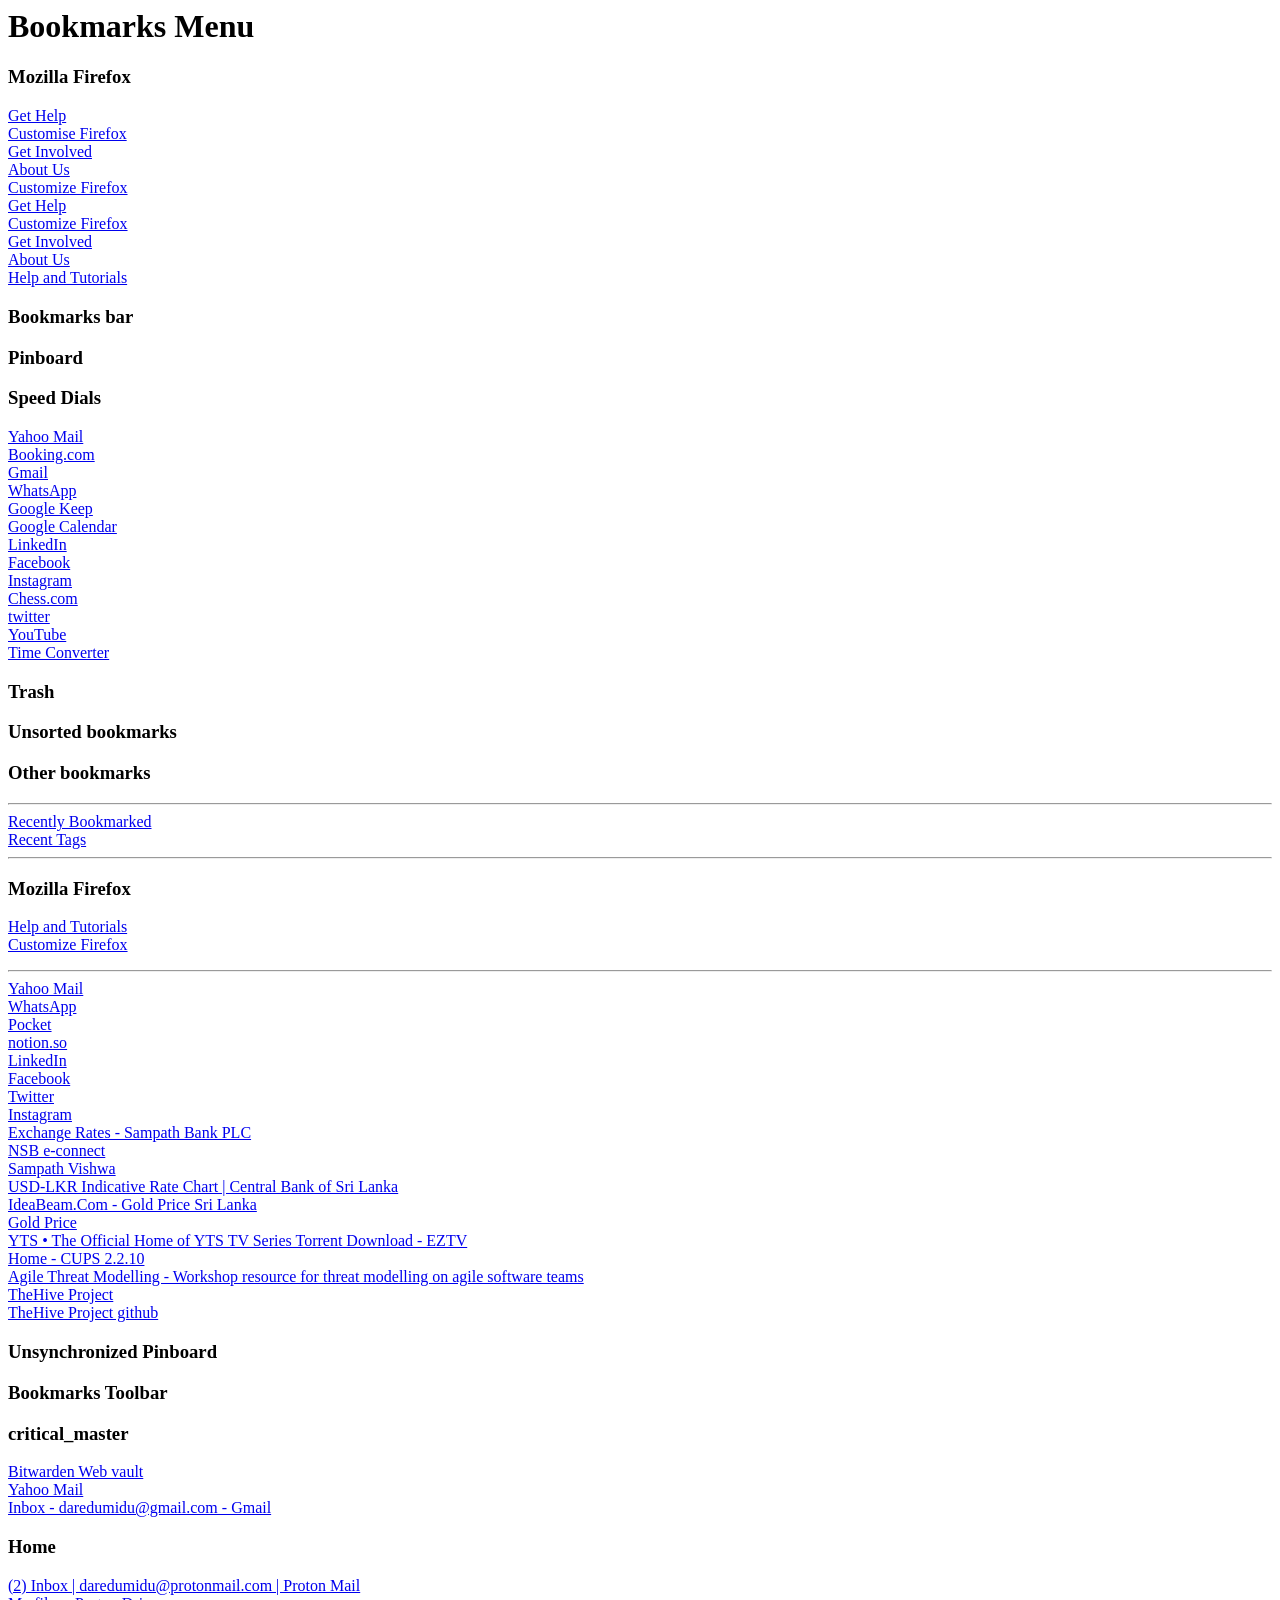
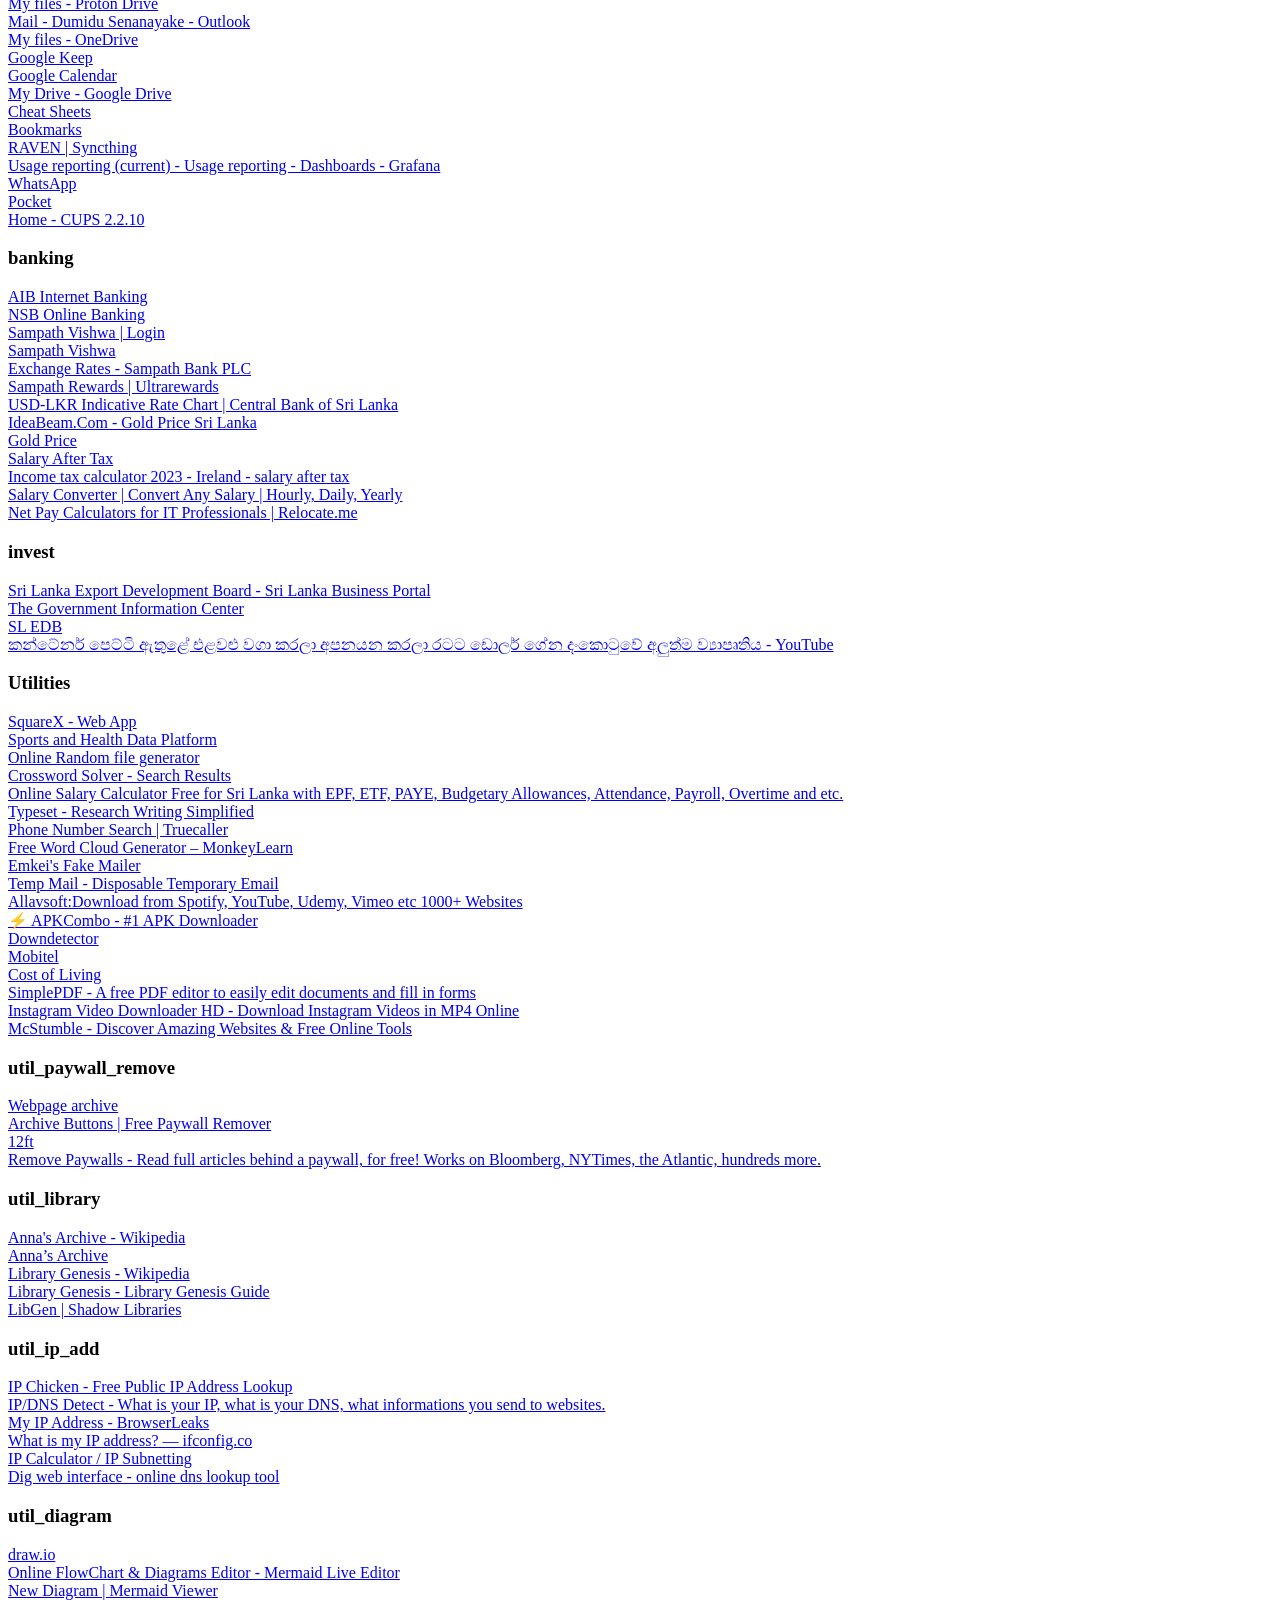
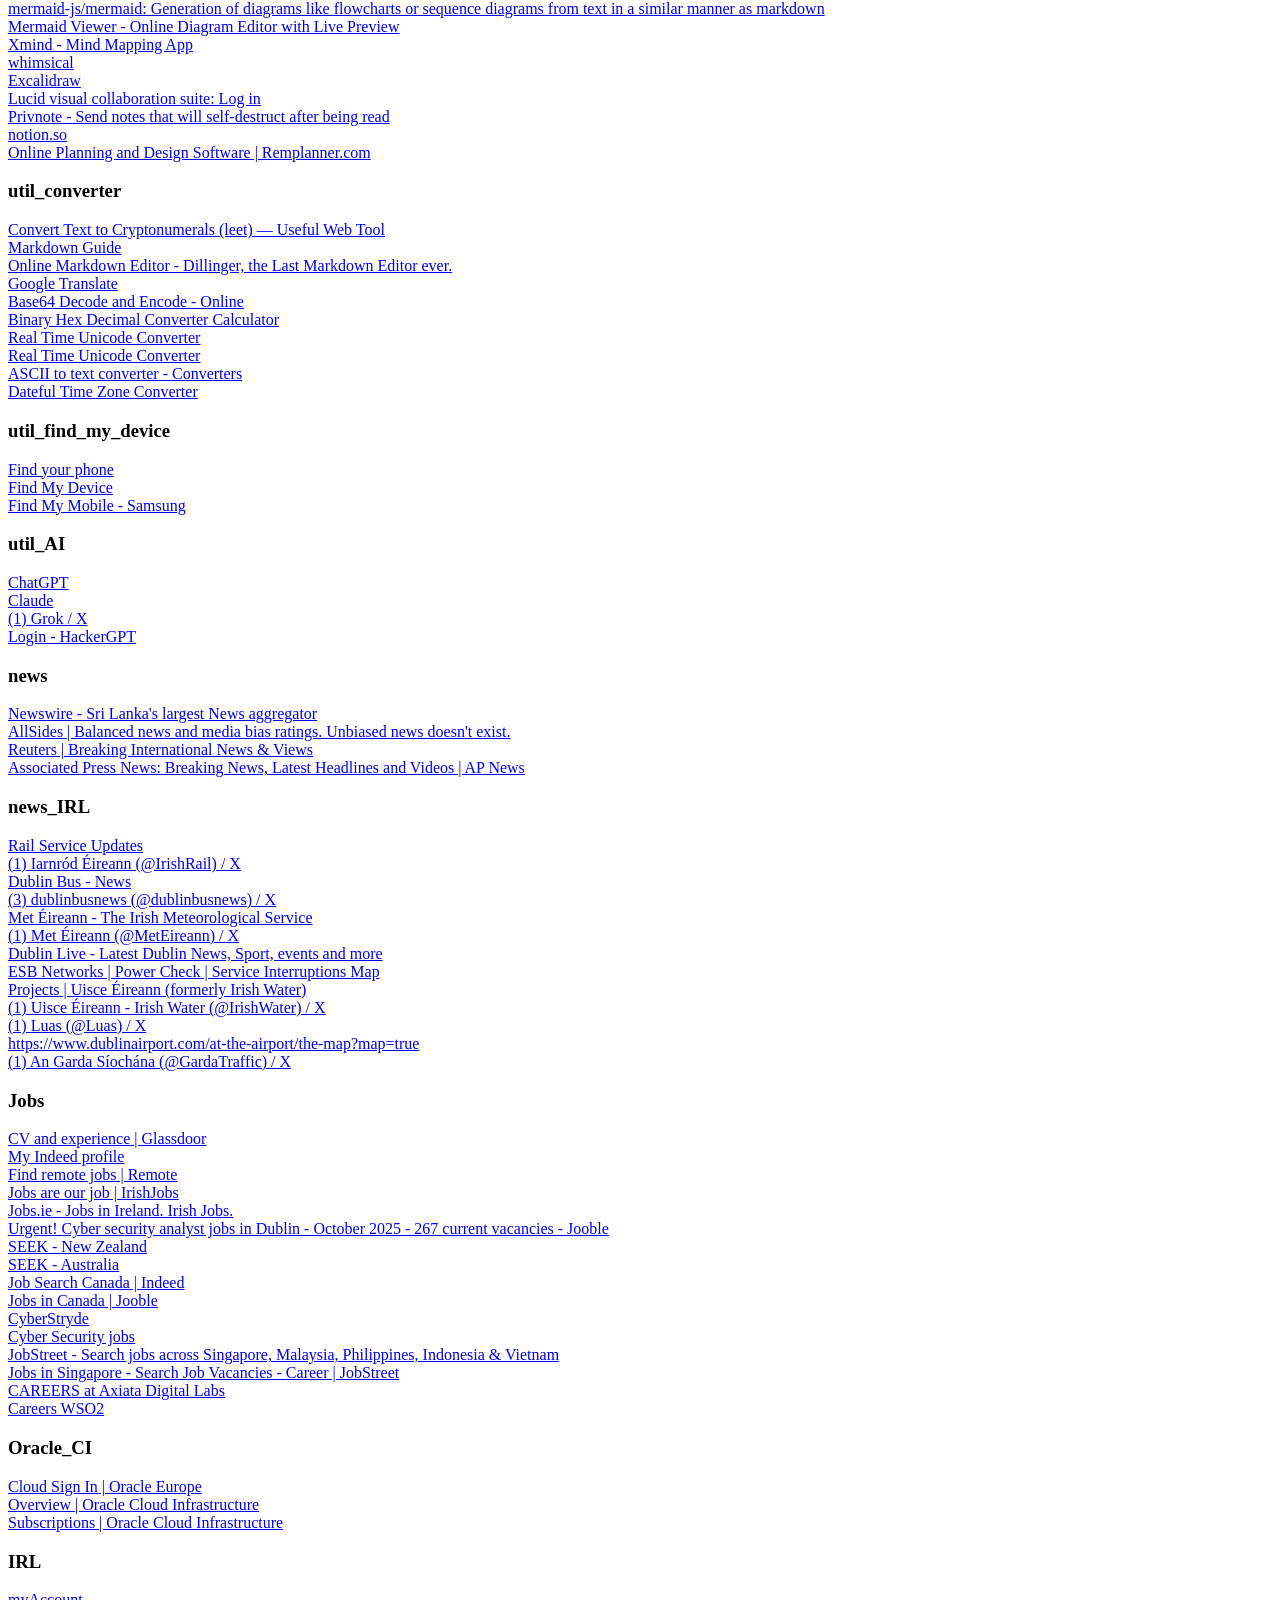
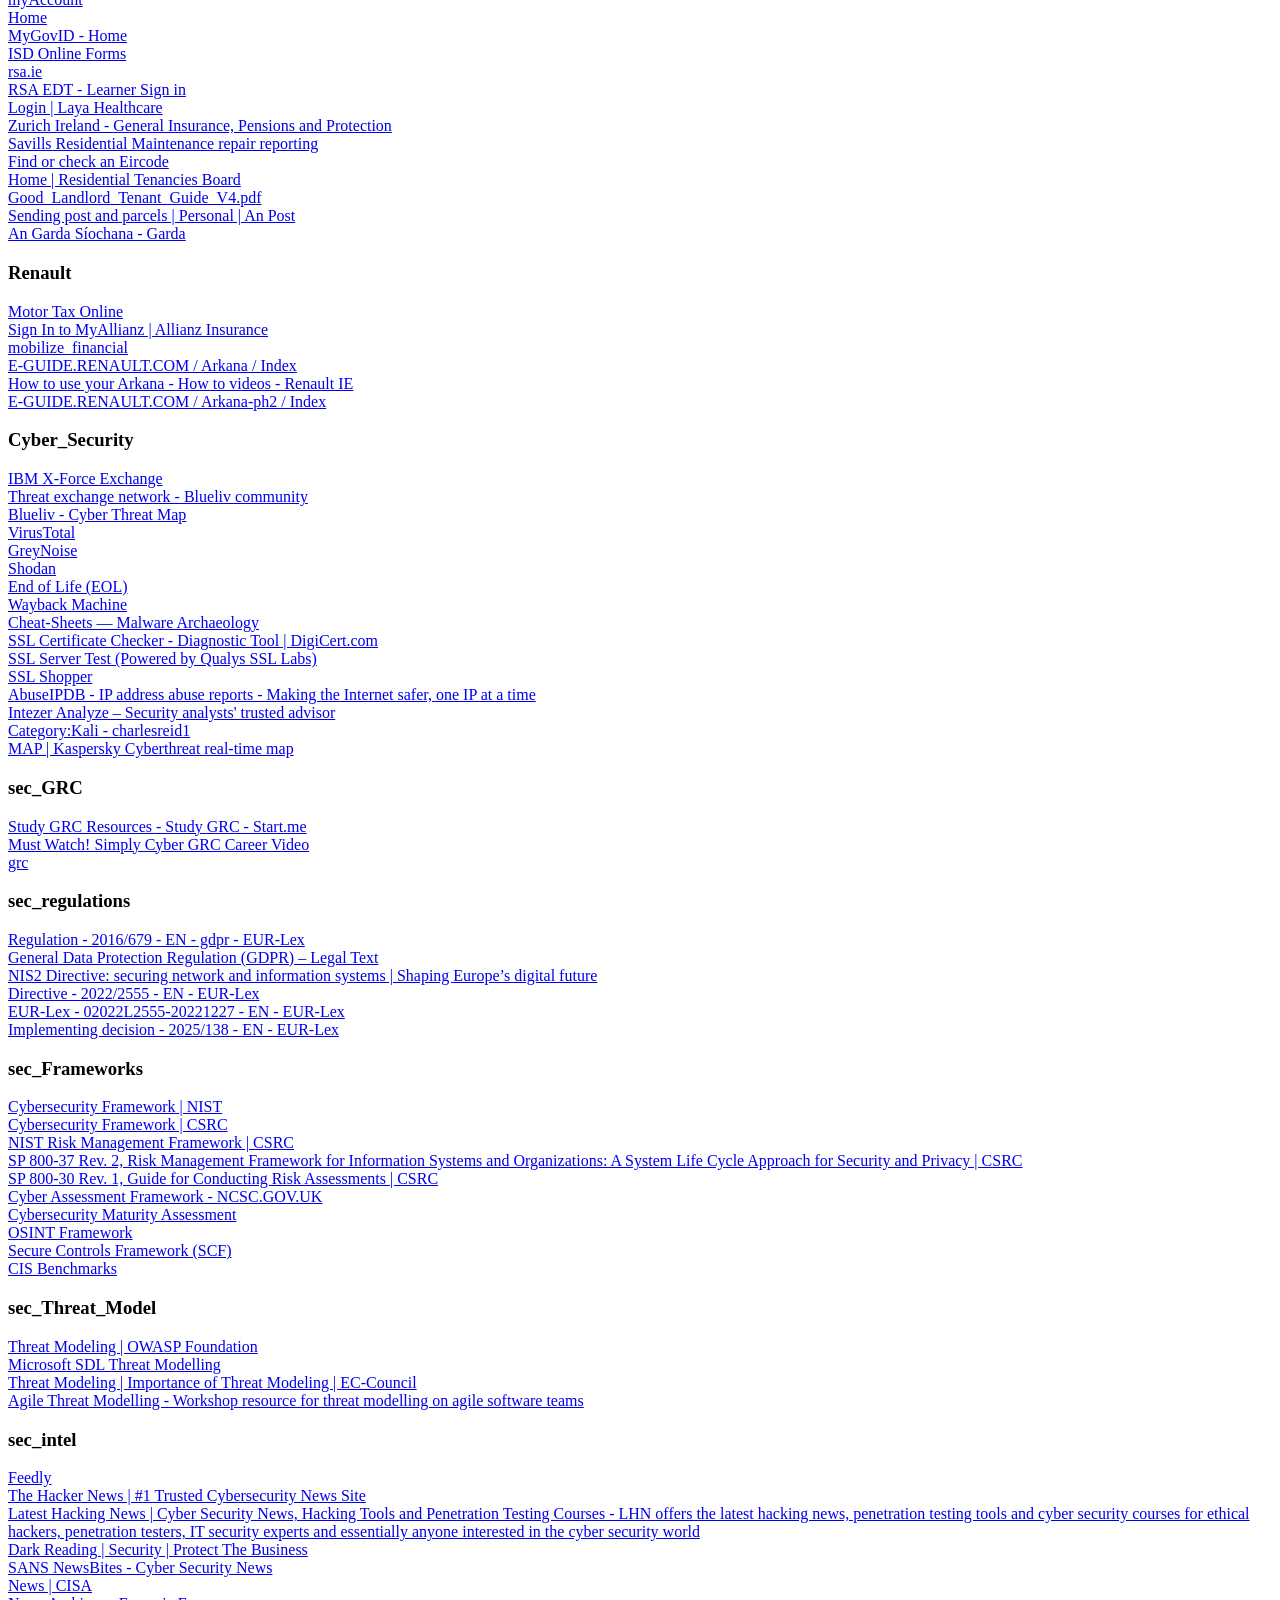
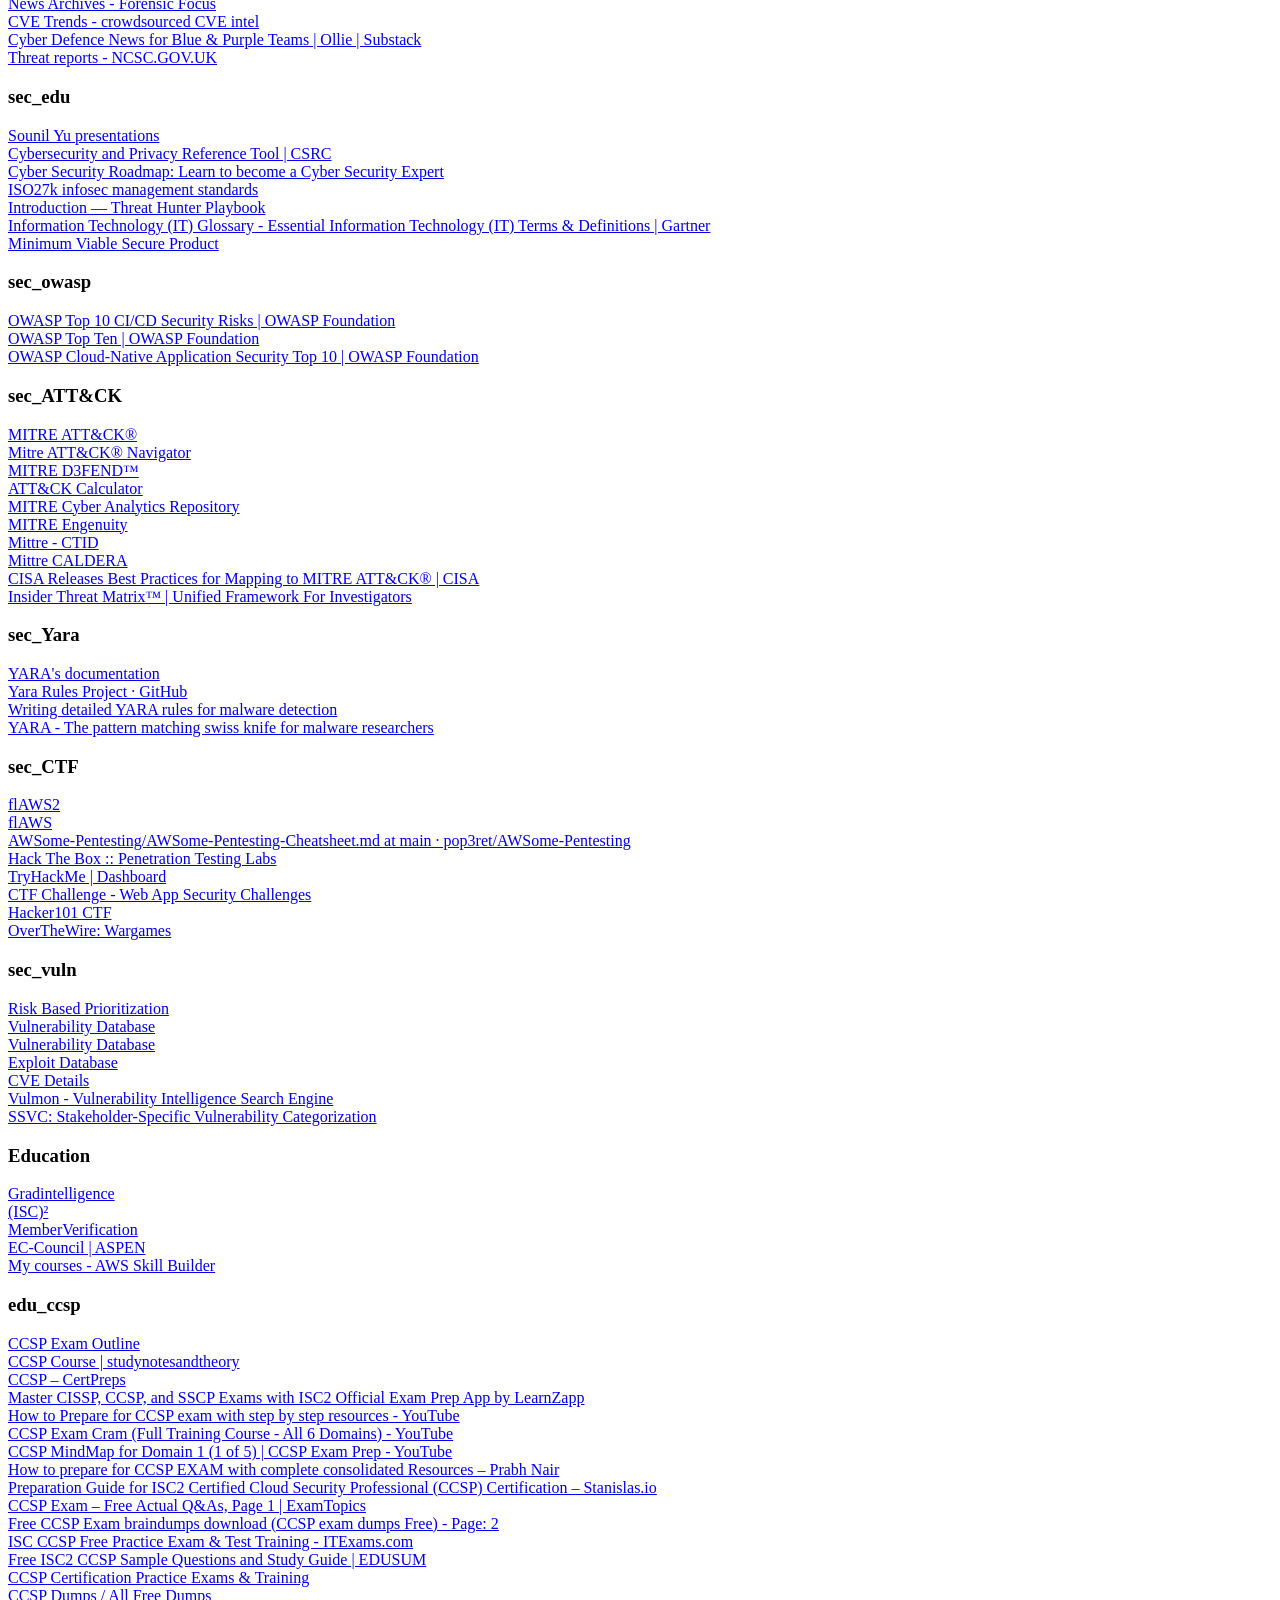
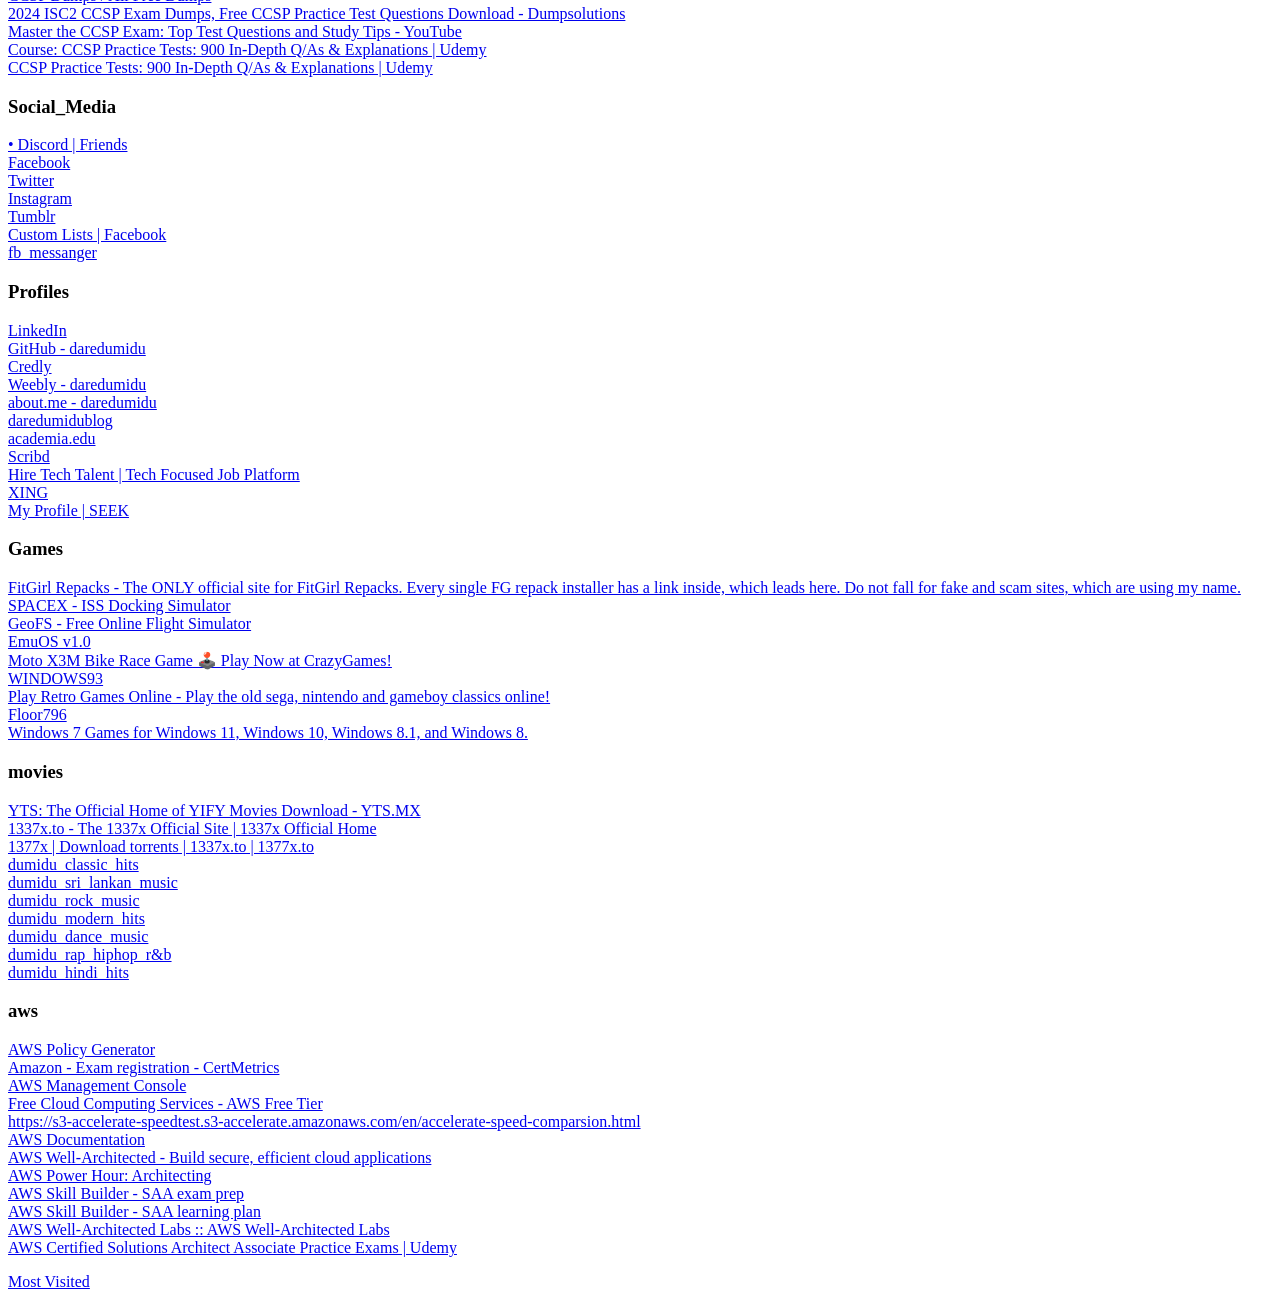
==== commit a896b45e: "Update print statement from 'Hello' to 'Goodbye'" ====
--- a/bm/bookmarks_ff.html
+++ b/bm/bookmarks_ff.html
@@ -222,7 +222,7 @@
             <DT><A HREF="https://www.allsides.com/unbiased-balanced-news" ADD_DATE="1773145268" LAST_MODIFIED="1773145302" ICON_URI="https://www.allsides.com/favicon.png" ICON="[data-uri]">AllSides | Balanced news and media bias ratings. Unbiased news doesn&#39;t exist.</A>
             <DT><A HREF="https://www.reuters.com/" ADD_DATE="1773145263" LAST_MODIFIED="1773145306" ICON_URI="https://www.reuters.com/pf/resources/images/reuters/favicon/tr_kinesis_v2.svg?d=353" ICON="[data-uri]">Reuters | Breaking International News &amp; Views</A>
             <DT><A HREF="https://apnews.com/" ADD_DATE="1773145258" LAST_MODIFIED="1773145309" ICON_URI="https://apnews.com/favicon-16x16.png" ICON="[data-uri]">Associated Press News: Breaking News, Latest Headlines and Videos | AP News</A>
-            <DT><H3 ADD_DATE="1753978429" LAST_MODIFIED="1773145318">IRL_updates</H3>
+            <DT><H3 ADD_DATE="1753978429" LAST_MODIFIED="1773147885">news_IRL</H3>
             <DL><p>
                 <DT><A HREF="https://www.irishrail.ie/en-ie/news/service-updates" ADD_DATE="1753910042" LAST_MODIFIED="1771024524">Rail Service Updates</A>
                 <DT><A HREF="https://x.com/IrishRail" ADD_DATE="1753978601" LAST_MODIFIED="1771024524">(1) Iarnród Éireann (@IrishRail) / X</A>
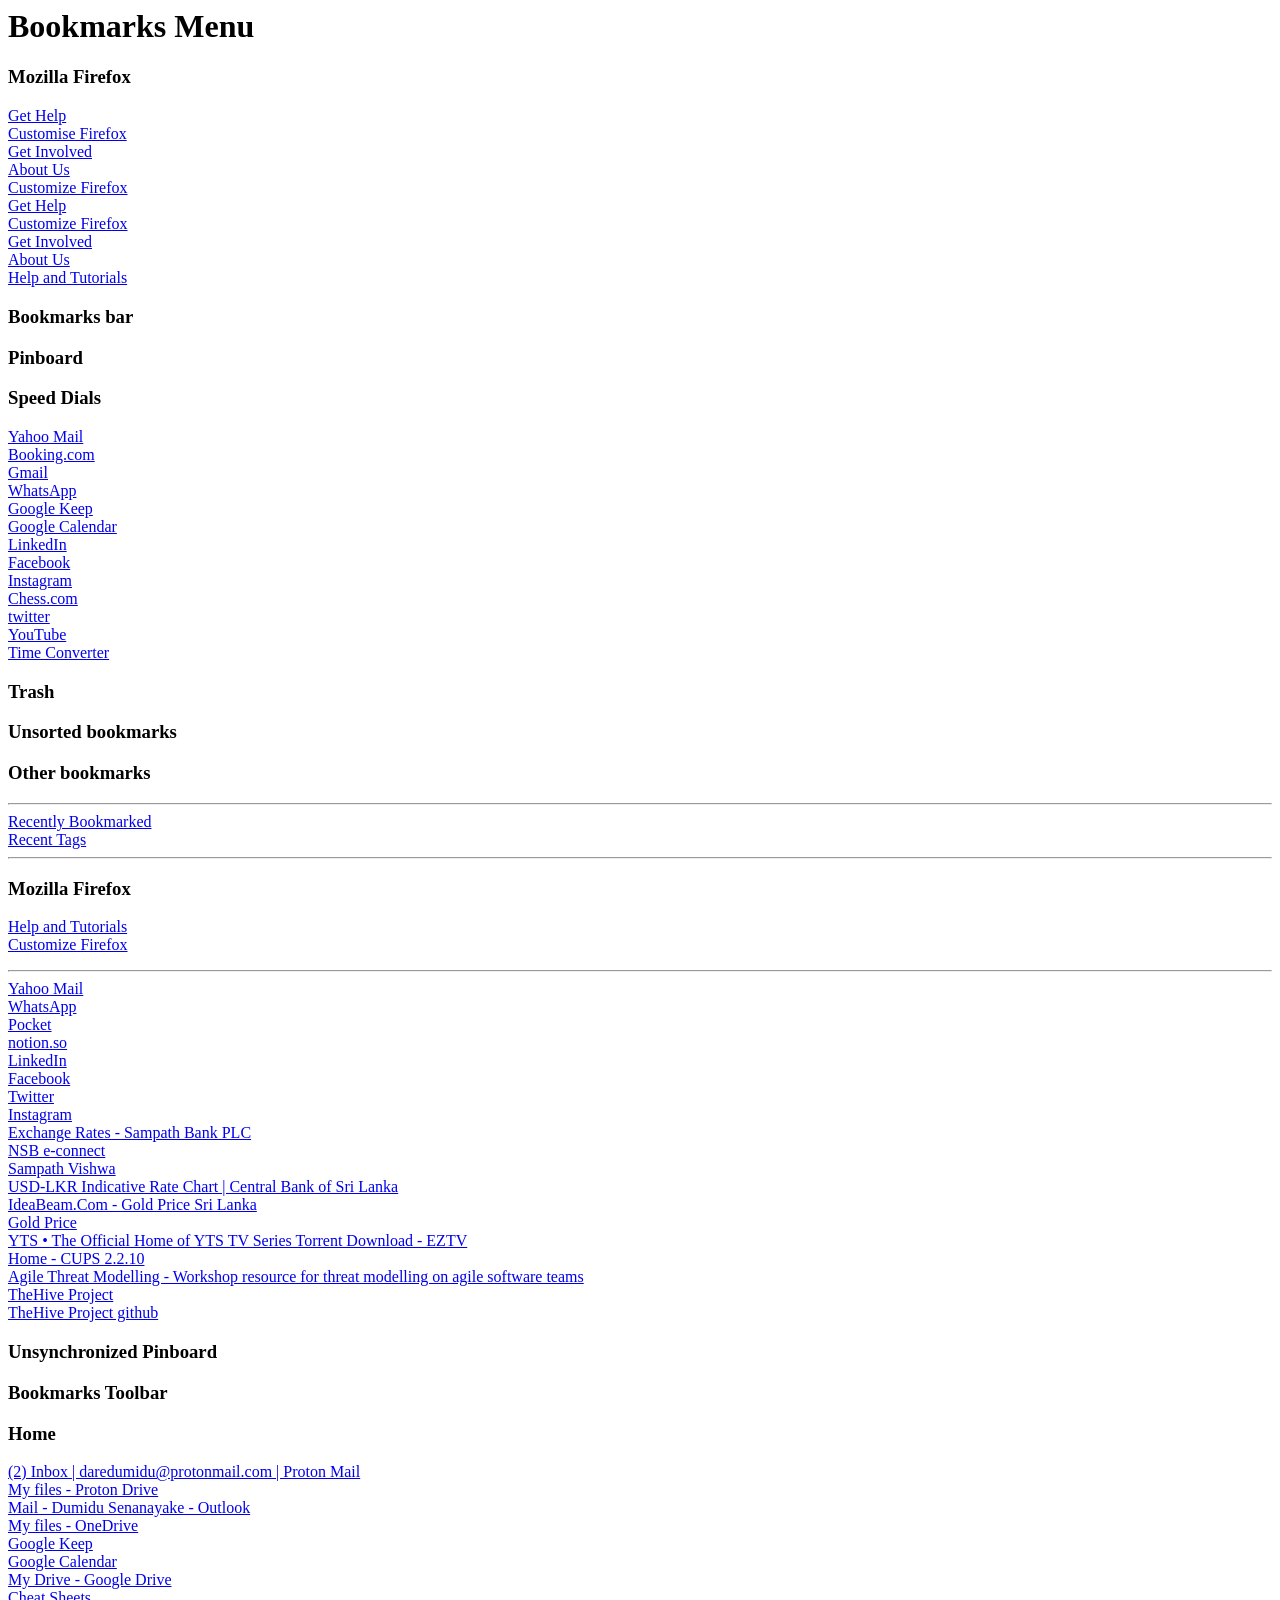
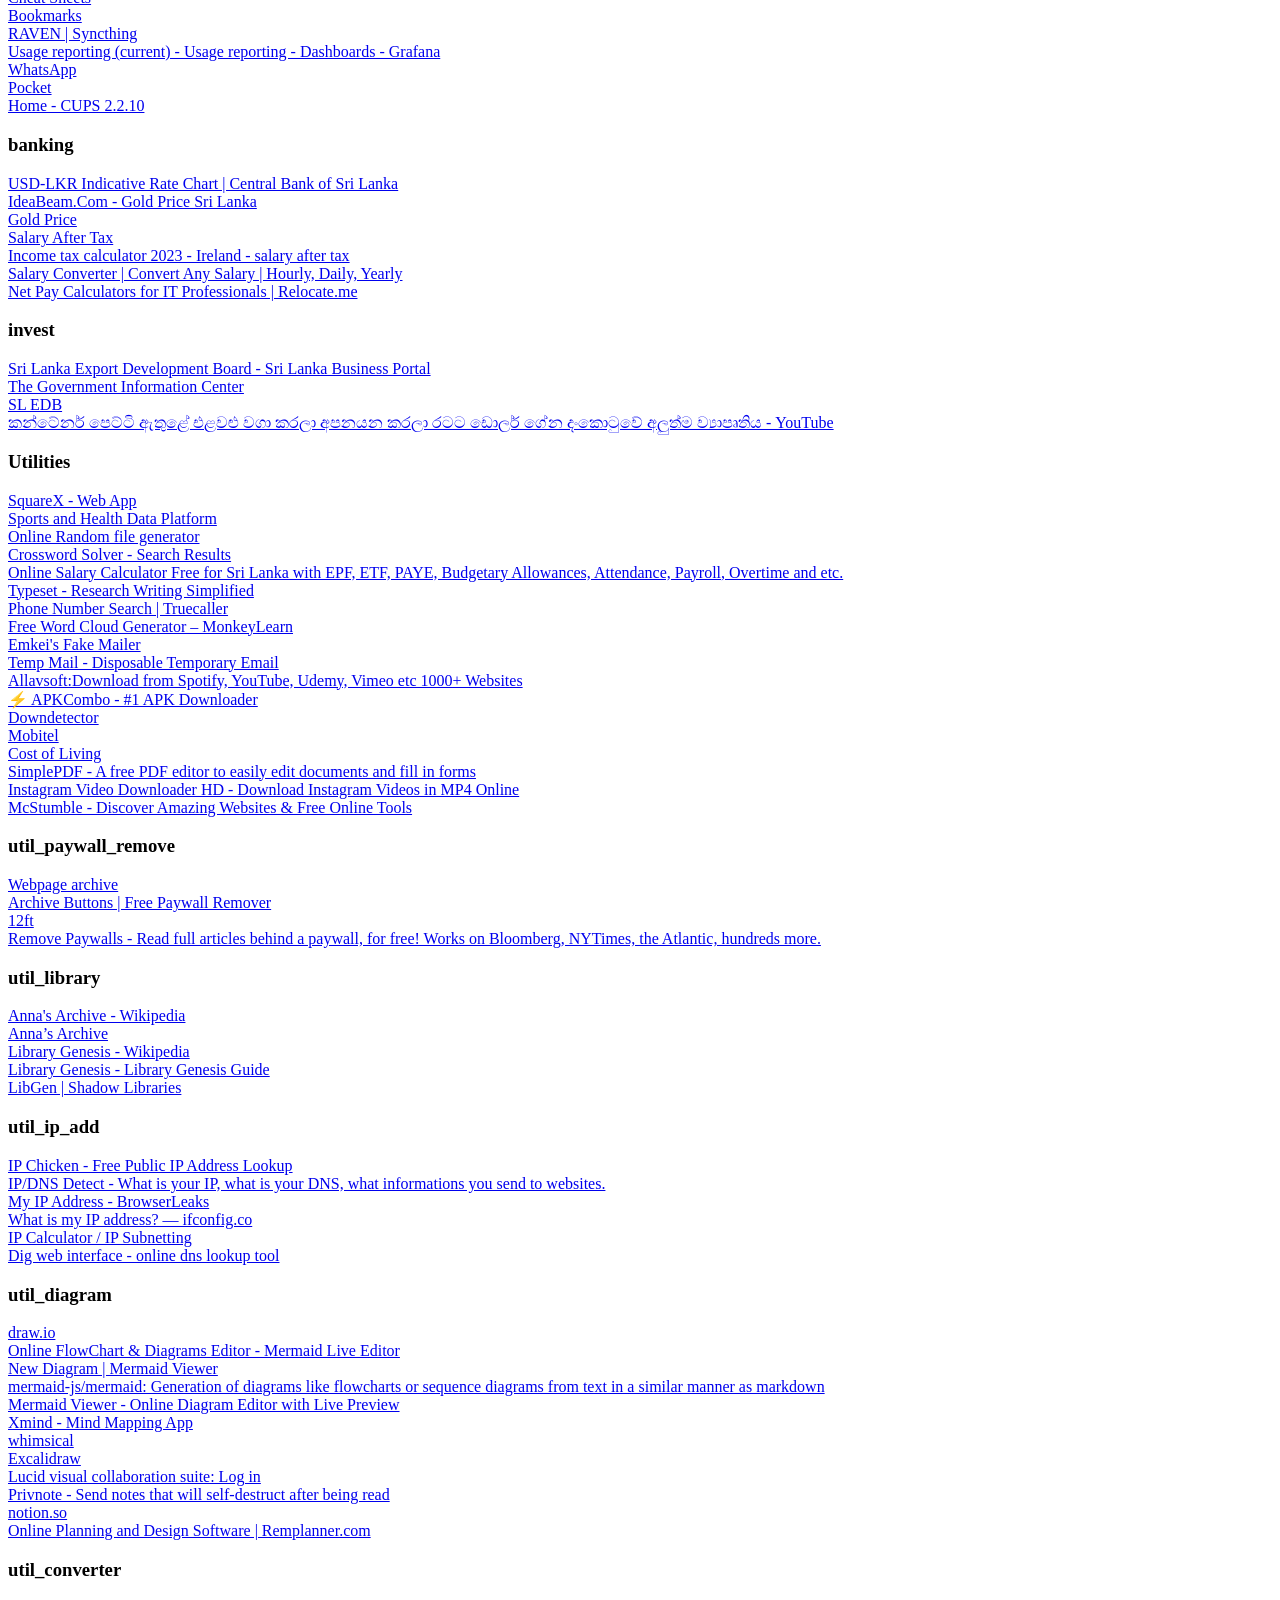
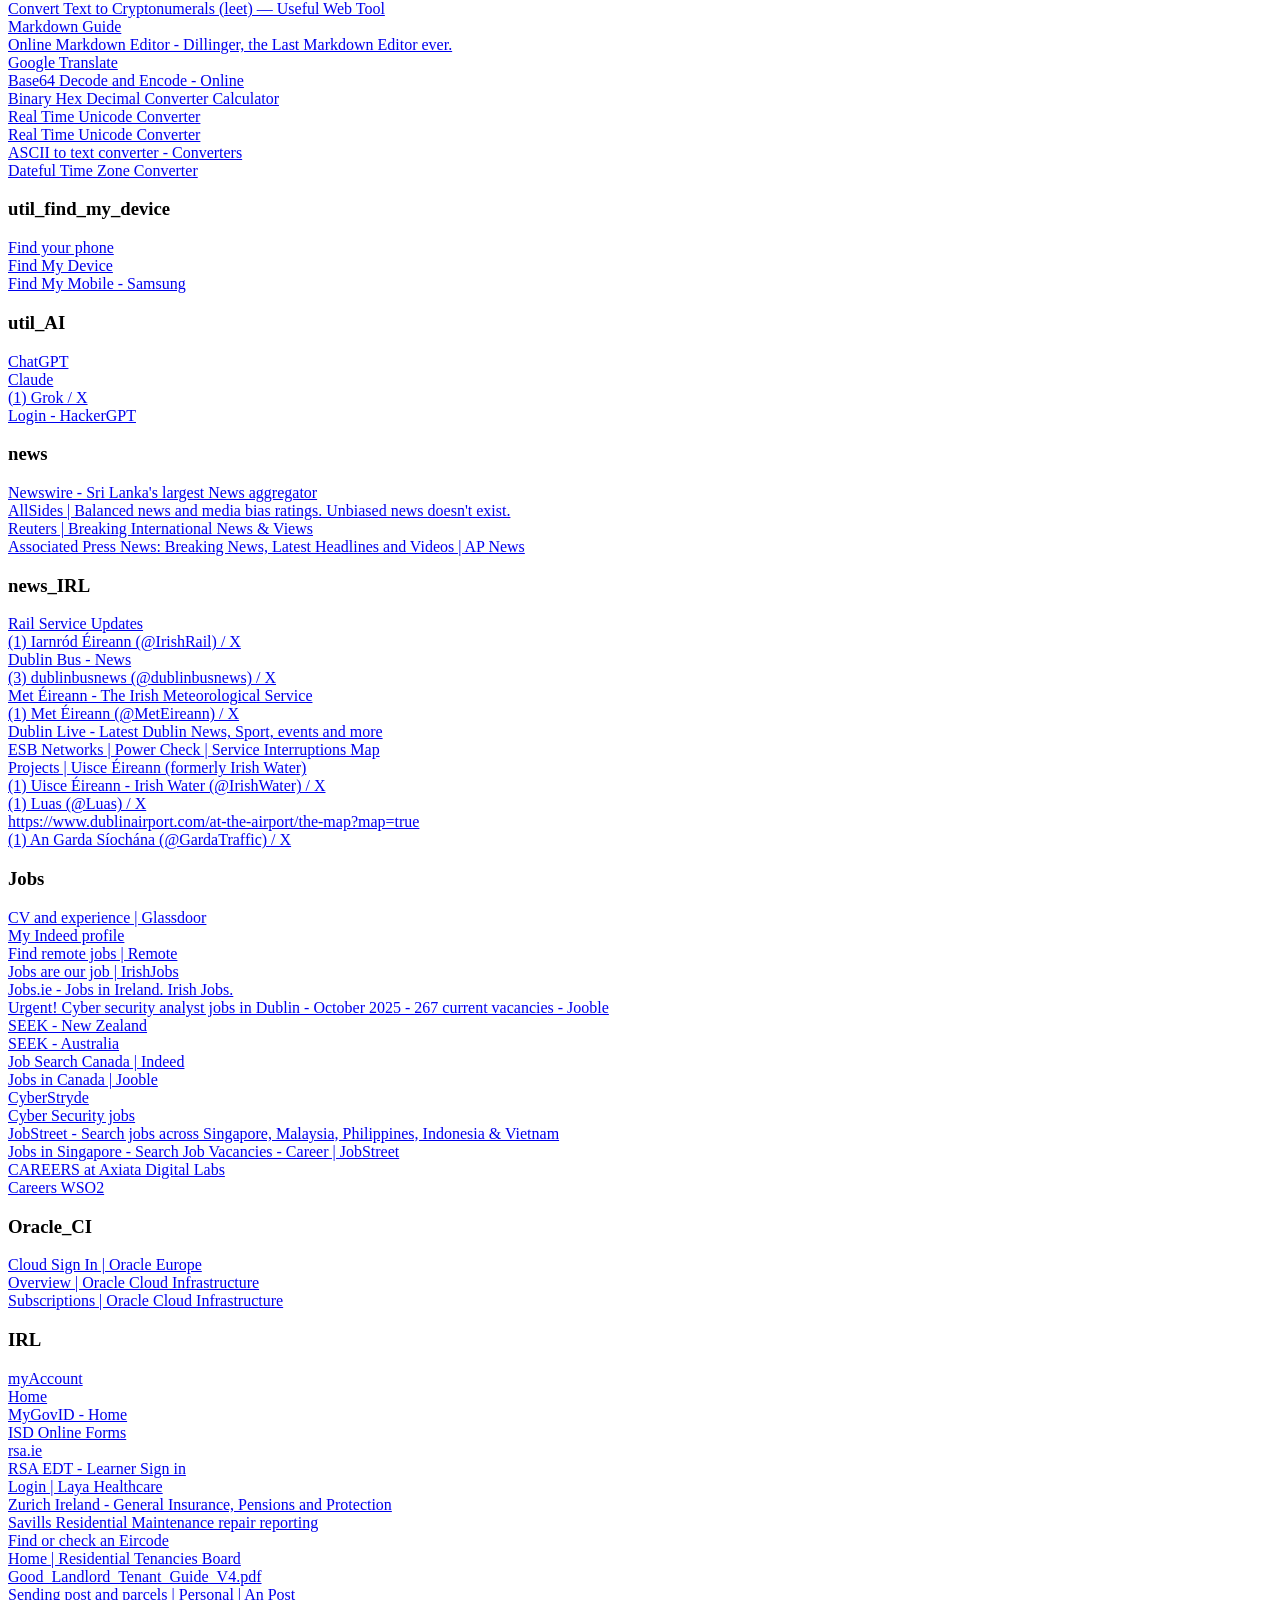
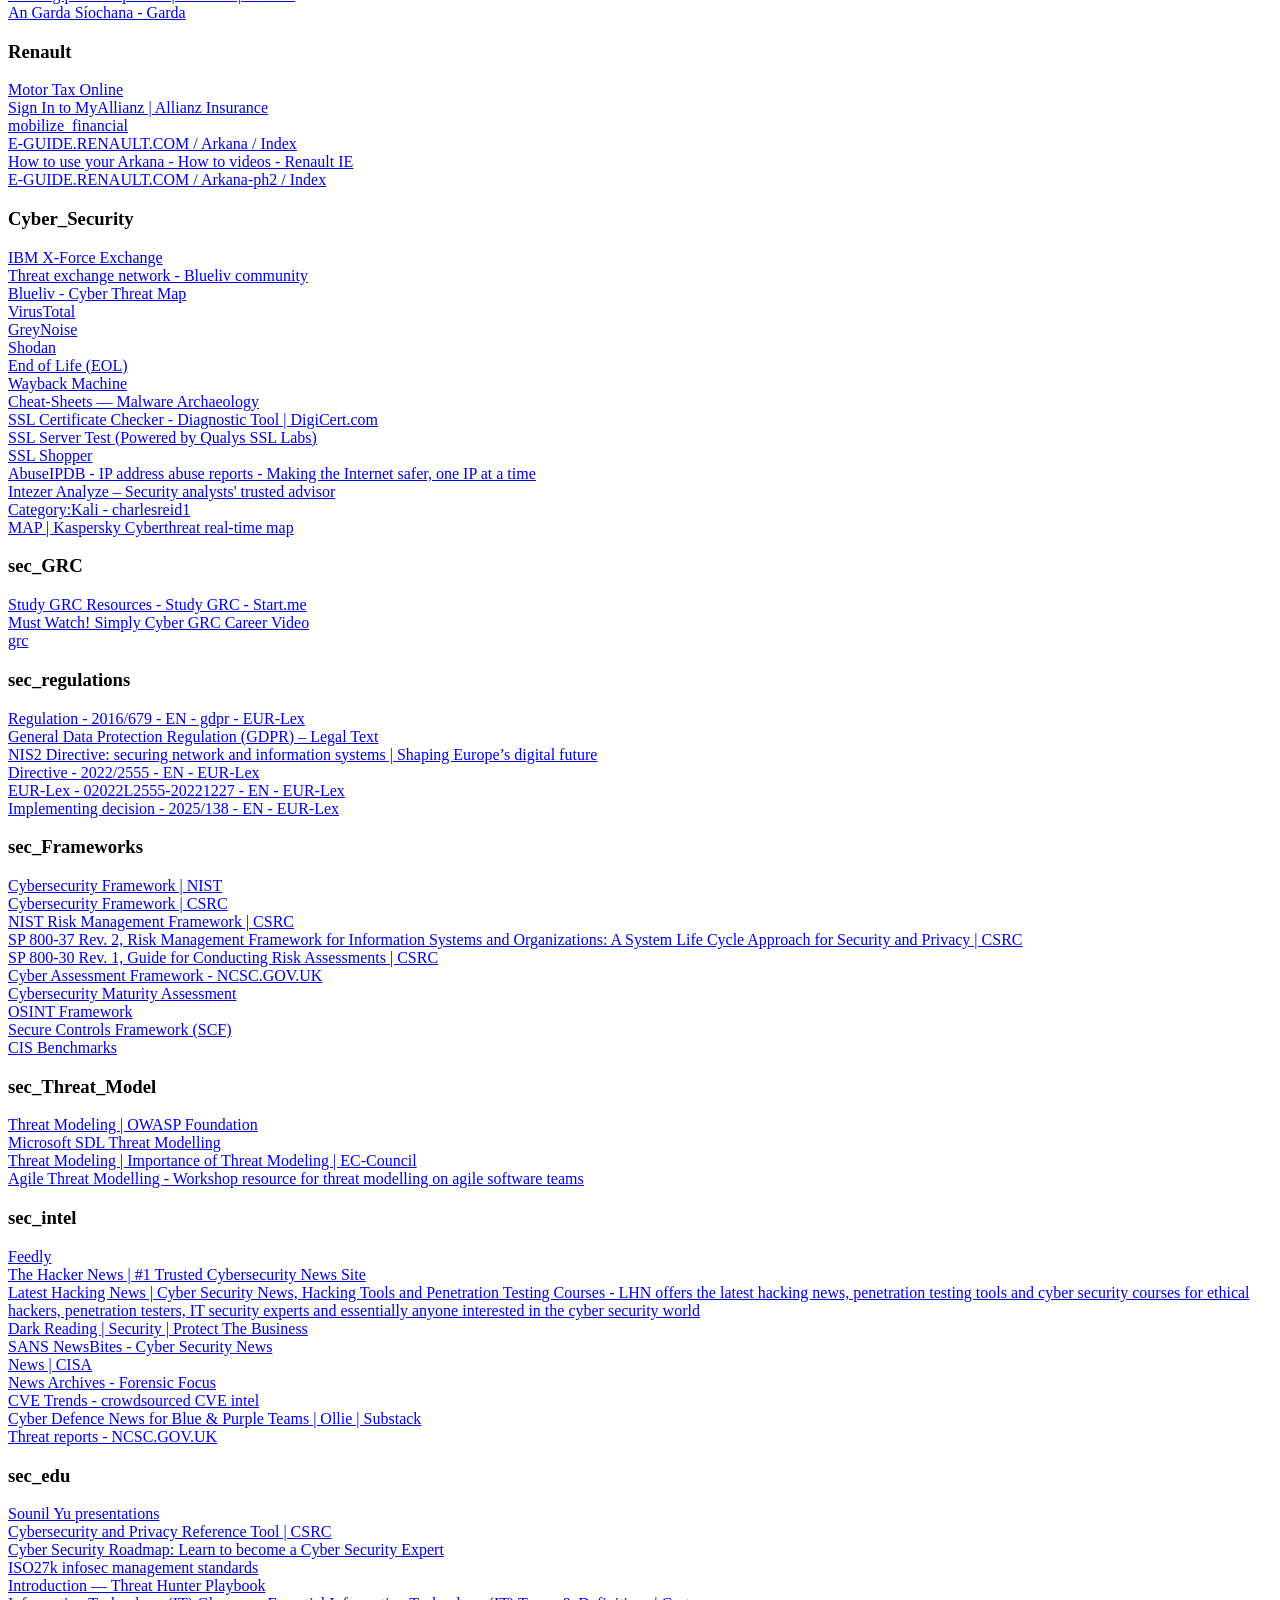
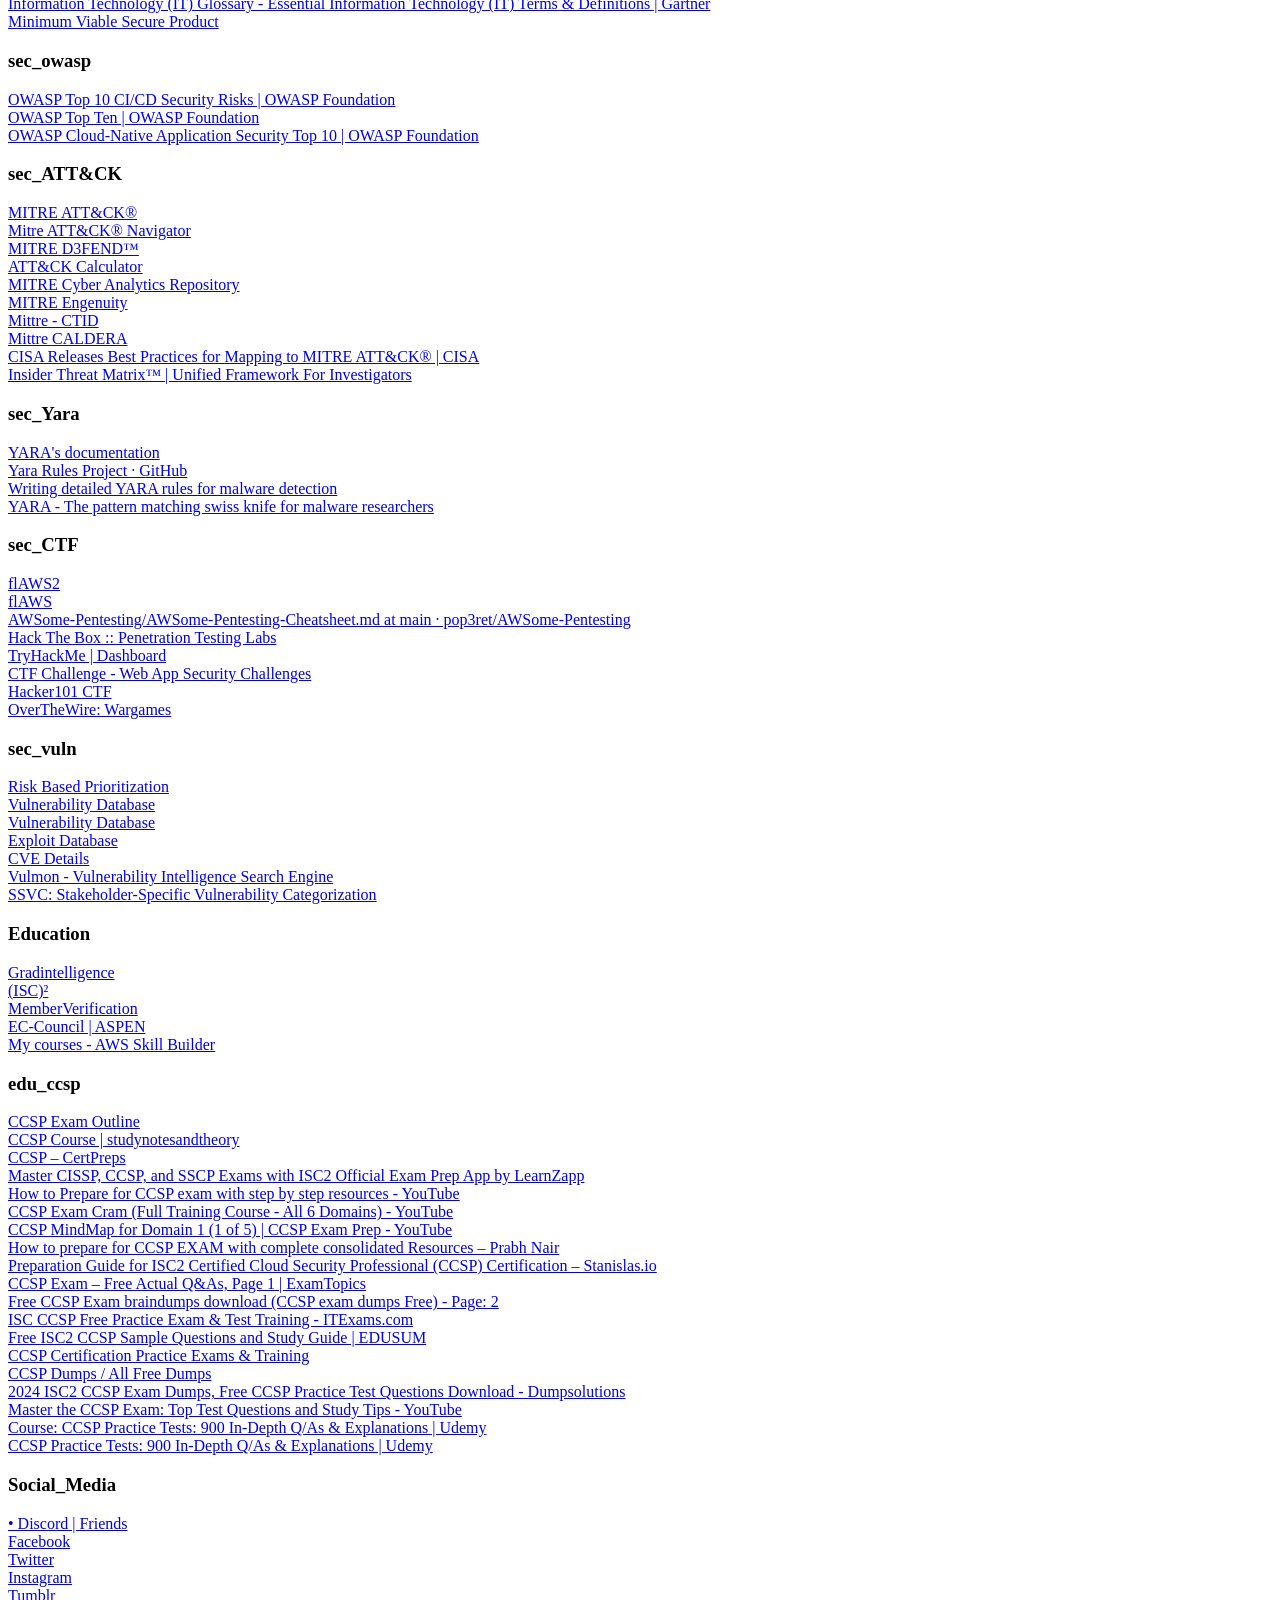
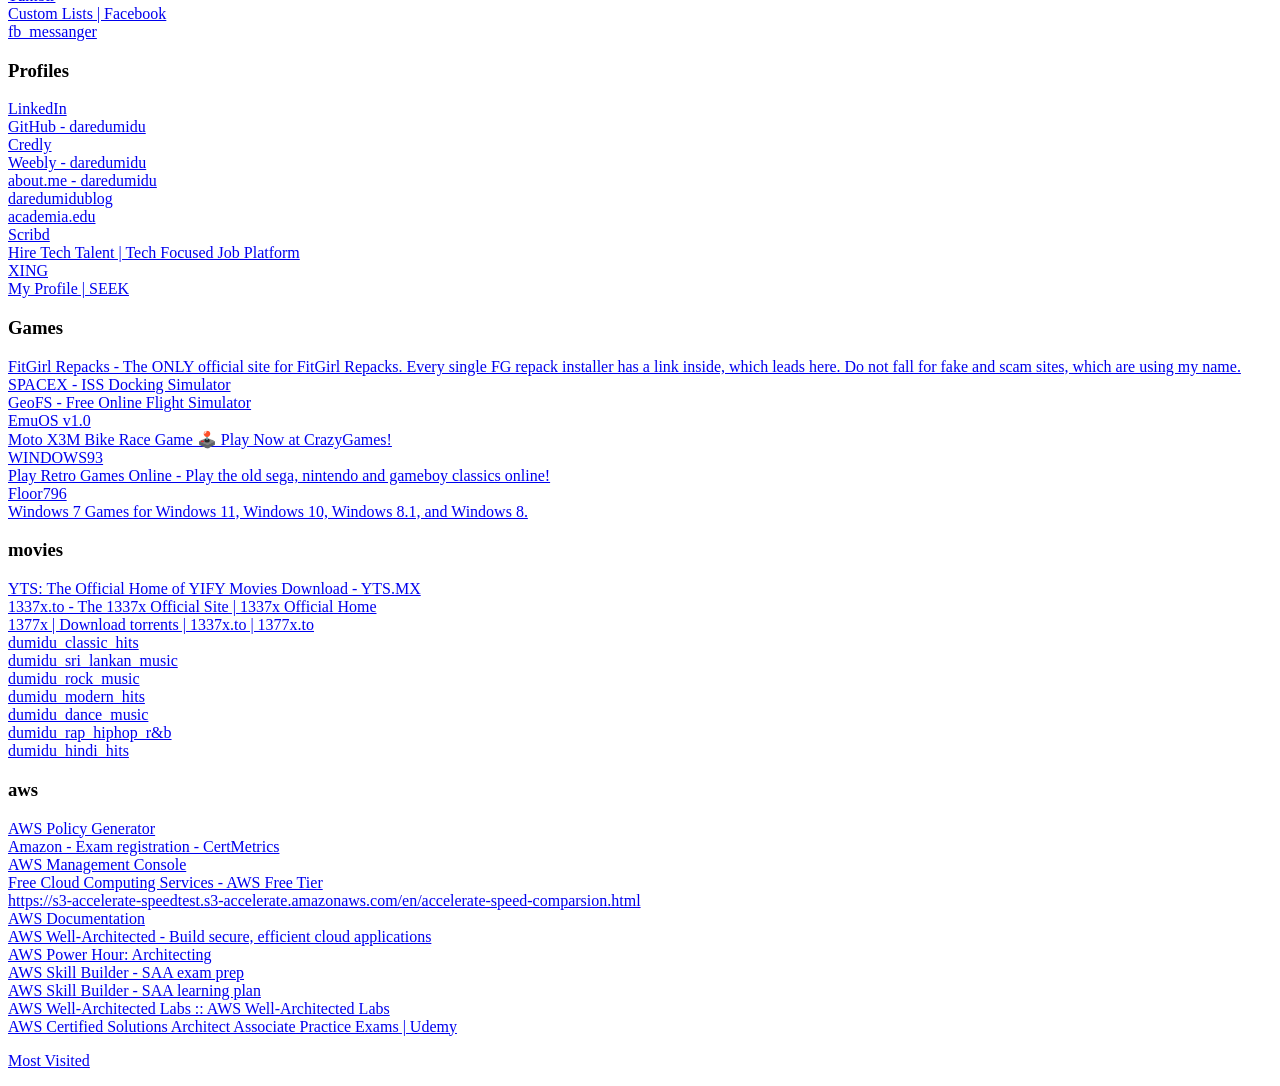
==== commit a97c94ae: "Update bookmarks_ff.html" ====
--- a/bm/bookmarks_ff.html
+++ b/bm/bookmarks_ff.html
@@ -84,11 +84,11 @@
     </DL><p>
     <DT><H3 ADD_DATE="1771020657" LAST_MODIFIED="1773145707" PERSONAL_TOOLBAR_FOLDER="true">Bookmarks Toolbar</H3>
     <DL><p>
-        <DT><H3 ADD_DATE="1709127855" LAST_MODIFIED="1771024524">critical_master</H3>
+<!--        <DT><H3 ADD_DATE="1709127855" LAST_MODIFIED="1771024524">critical_master</H3>
         <DL><p>
             <DT><A HREF="https://vault.bitwarden.com/#/login" ADD_DATE="1707756965" LAST_MODIFIED="1771024524">Bitwarden Web vault</A>
             <DT><A HREF="https://mail.yahoo.com/d/folders/1" ADD_DATE="1657199757" LAST_MODIFIED="1771024524" ICON_URI="https://s.yimg.com/nq/nv/img/favicon_9M3teX-y8bHufVYohCS18MI2TBsY8fWmcRAMH3268Yo_v1.ico" ICON="[data-uri]">Yahoo Mail</A>
-            <DT><A HREF="https://mail.google.com/mail/u/0/#inbox" ADD_DATE="1672207105" LAST_MODIFIED="1771024524">Inbox - daredumidu@gmail.com - Gmail</A>
+            <DT><A HREF="https://mail.google.com/mail/u/0/#inbox" ADD_DATE="1672207105" LAST_MODIFIED="1771024524">Inbox - daredumidu@gmail.com - Gmail</A> -->
         </DL><p>
         <DT><H3 ADD_DATE="1672068616" LAST_MODIFIED="1771024524">Home</H3>
         <DL><p>
@@ -109,12 +109,12 @@
         </DL><p>
         <DT><H3 ADD_DATE="1692463798" LAST_MODIFIED="1771024524">banking</H3>
         <DL><p>
-            <DT><A HREF="https://onlinebanking.aib.ie/inet/roi/login.htm?_ga=2.202748948.465607061.1585643220-1748466292.1579600215" ADD_DATE="1692461186" LAST_MODIFIED="1771024524">AIB Internet Banking</A>
+<!--            <DT><A HREF="https://onlinebanking.aib.ie/inet/roi/login.htm?_ga=2.202748948.465607061.1585643220-1748466292.1579600215" ADD_DATE="1692461186" LAST_MODIFIED="1771024524">AIB Internet Banking</A>
             <DT><A HREF="https://digital.nsb.lk/" ADD_DATE="1726851076" LAST_MODIFIED="1771024524">NSB Online Banking</A>
             <DT><A HREF="https://www.sampathvishwa.com/SVRClientWebV4/home" ADD_DATE="1760272356" LAST_MODIFIED="1771024524">Sampath Vishwa | Login</A>
             <DT><A HREF="https://www.sampathvishwa.com/SVRClientWeb/ActionController" ADD_DATE="1657200302" LAST_MODIFIED="1771024524">Sampath Vishwa</A>
             <DT><A HREF="https://www.sampath.lk/en/exchange-rates" ADD_DATE="1657204523" LAST_MODIFIED="1771024524">Exchange Rates - Sampath Bank PLC</A>
-            <DT><A HREF="https://loyalty.sampathbank.lk/Ultrarewards" ADD_DATE="1677586220" LAST_MODIFIED="1771024524">Sampath Rewards | Ultrarewards</A>
+            <DT><A HREF="https://loyalty.sampathbank.lk/Ultrarewards" ADD_DATE="1677586220" LAST_MODIFIED="1771024524">Sampath Rewards | Ultrarewards</A> -->
             <DT><A HREF="https://www.cbsl.gov.lk/en/rates-and-indicators/exchange-rates/usd-lkr-Indicative-rate-chart" ADD_DATE="1657204530" LAST_MODIFIED="1771024524">USD-LKR Indicative Rate Chart | Central Bank of Sri Lanka</A>
             <DT><A HREF="https://ideabeam.com/finance/rates/goldprice.php" ADD_DATE="1657204619" LAST_MODIFIED="1771024524">IdeaBeam.Com - Gold Price Sri Lanka</A>
             <DT><A HREF="https://goldprice.org/" ADD_DATE="1657204574" LAST_MODIFIED="1771024524">Gold Price</A>
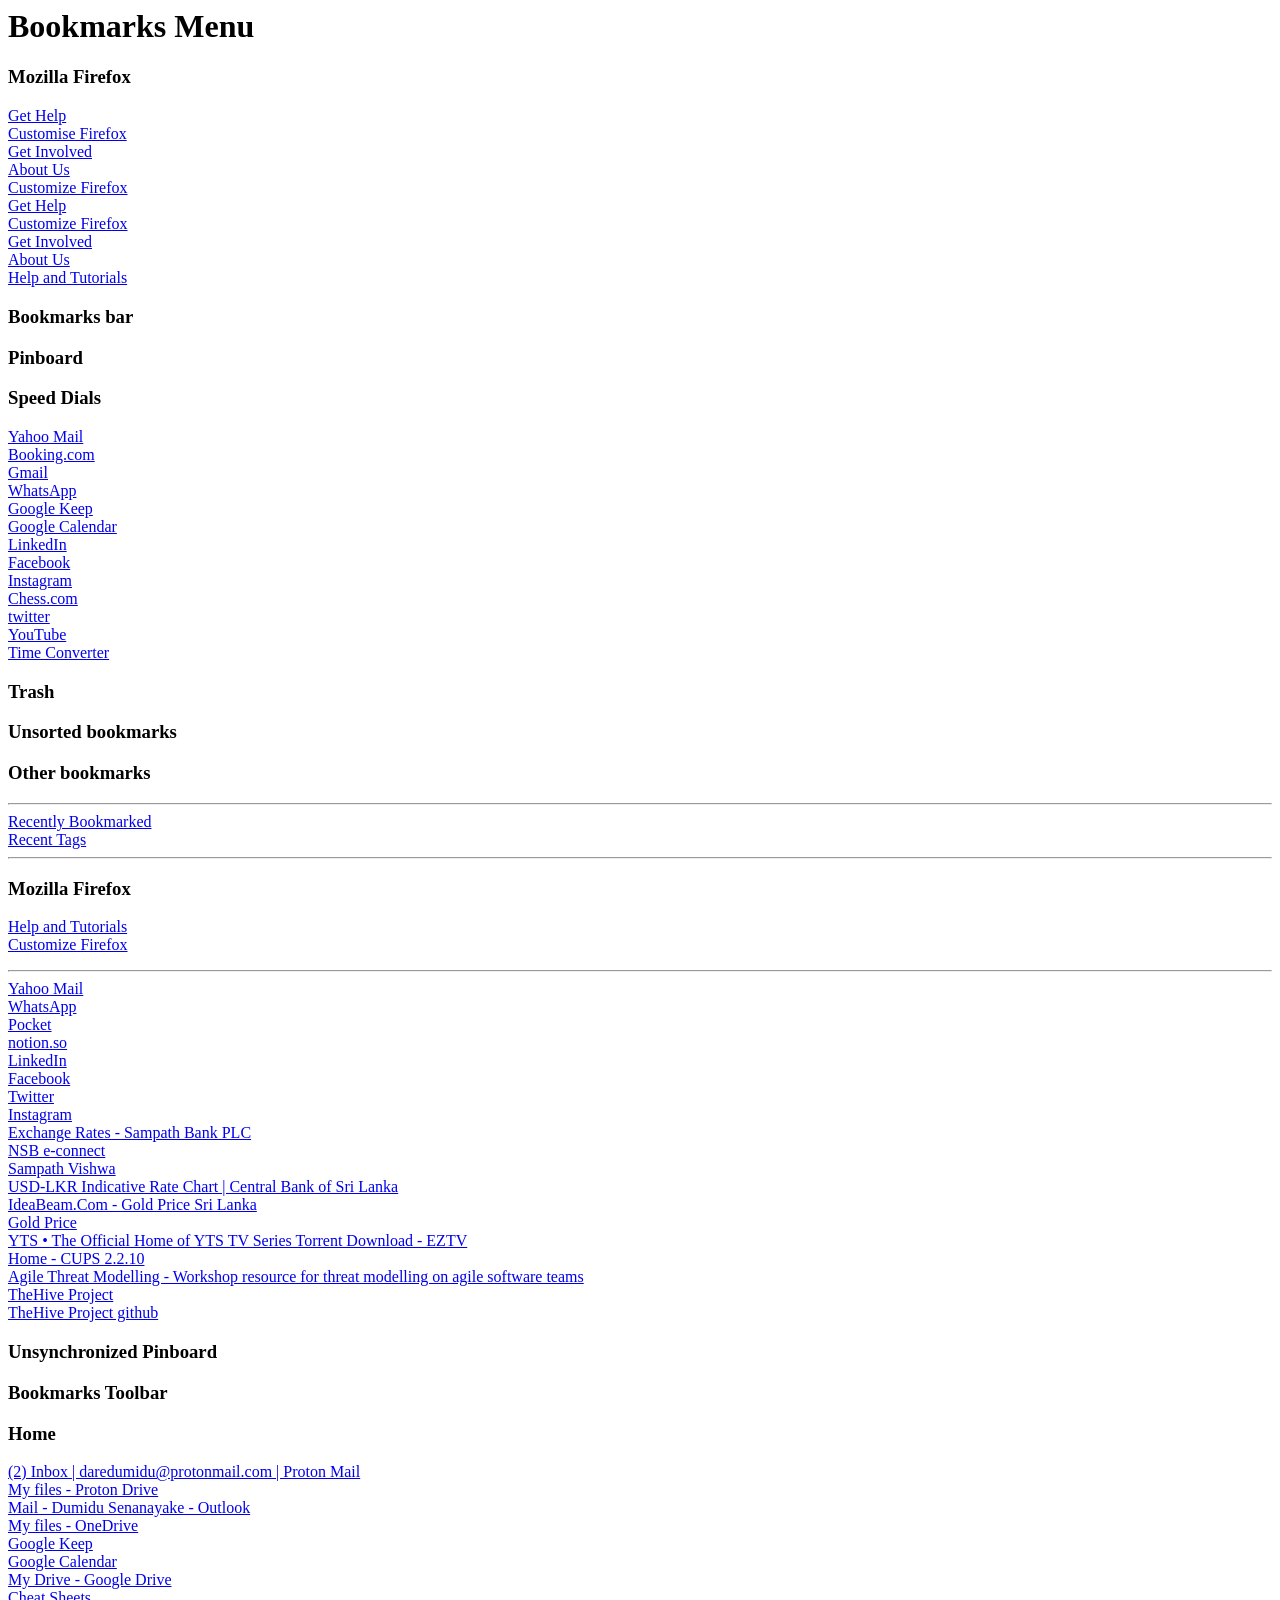
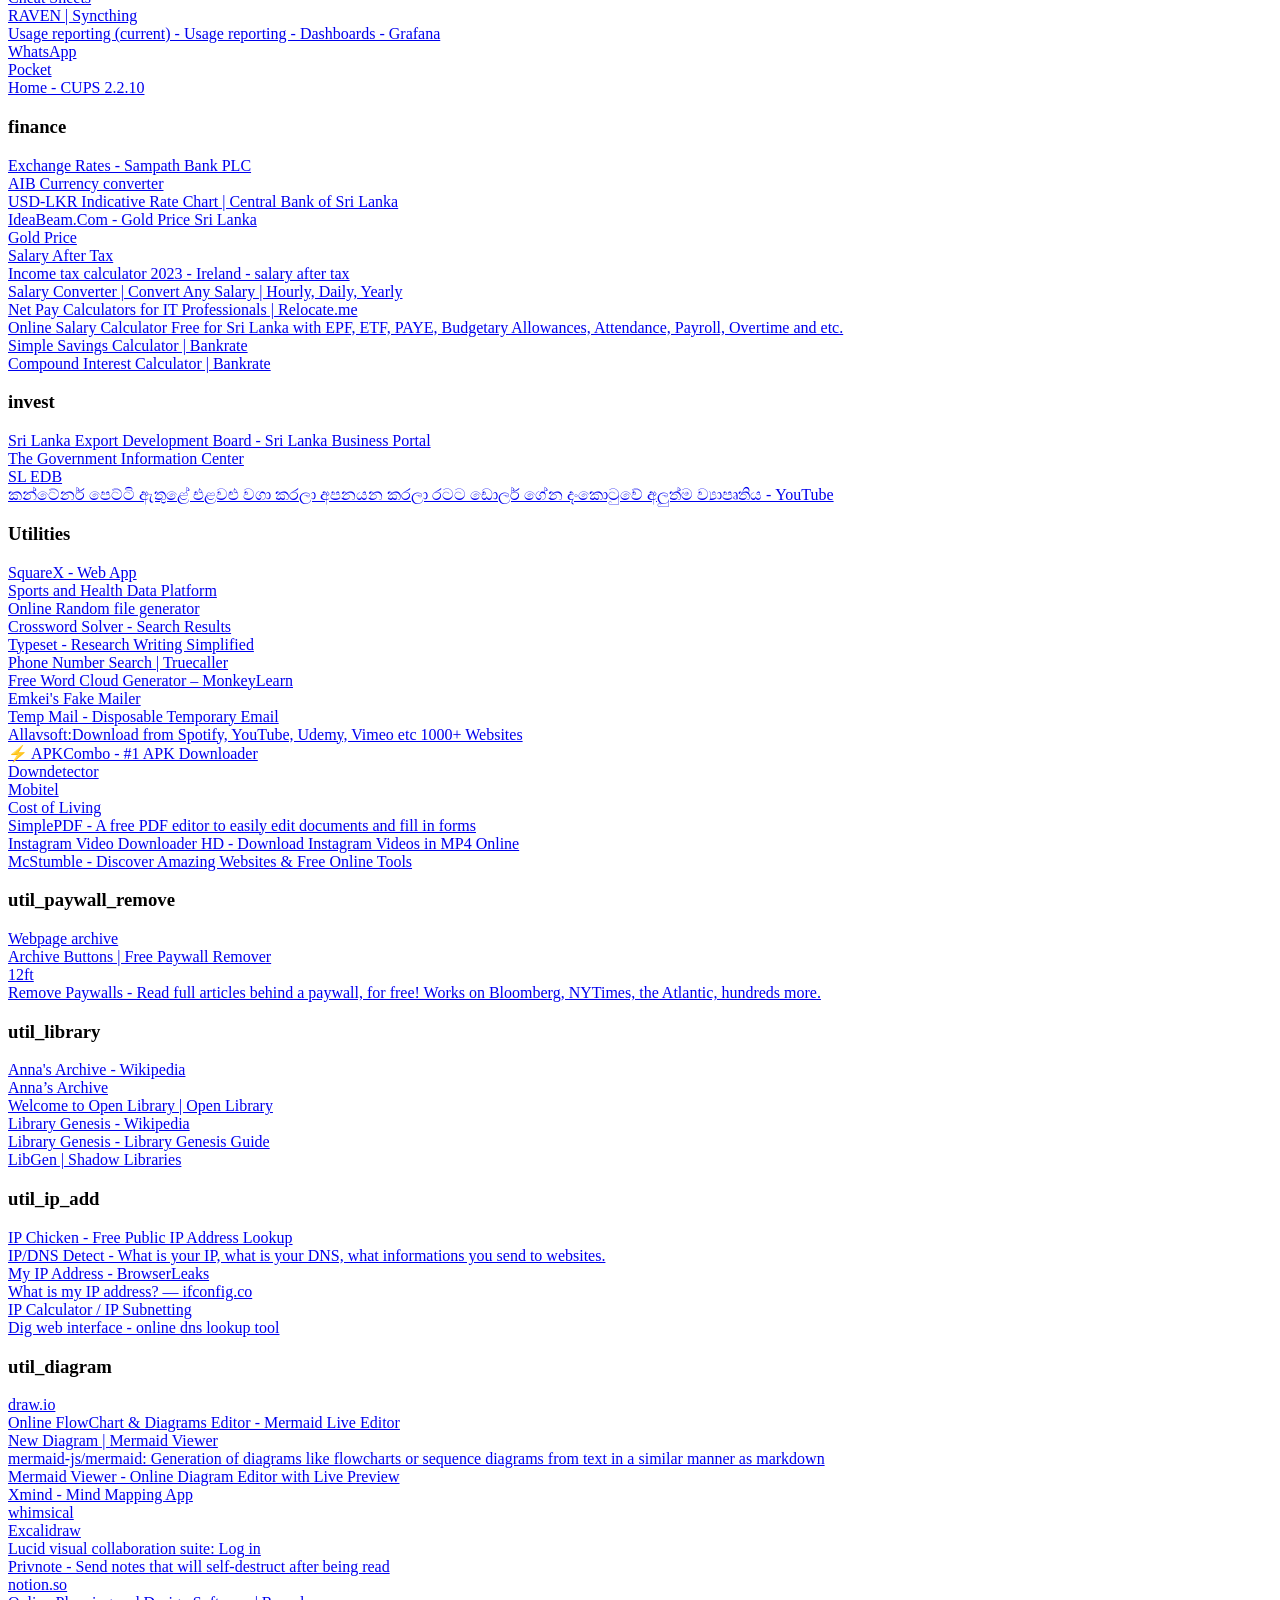
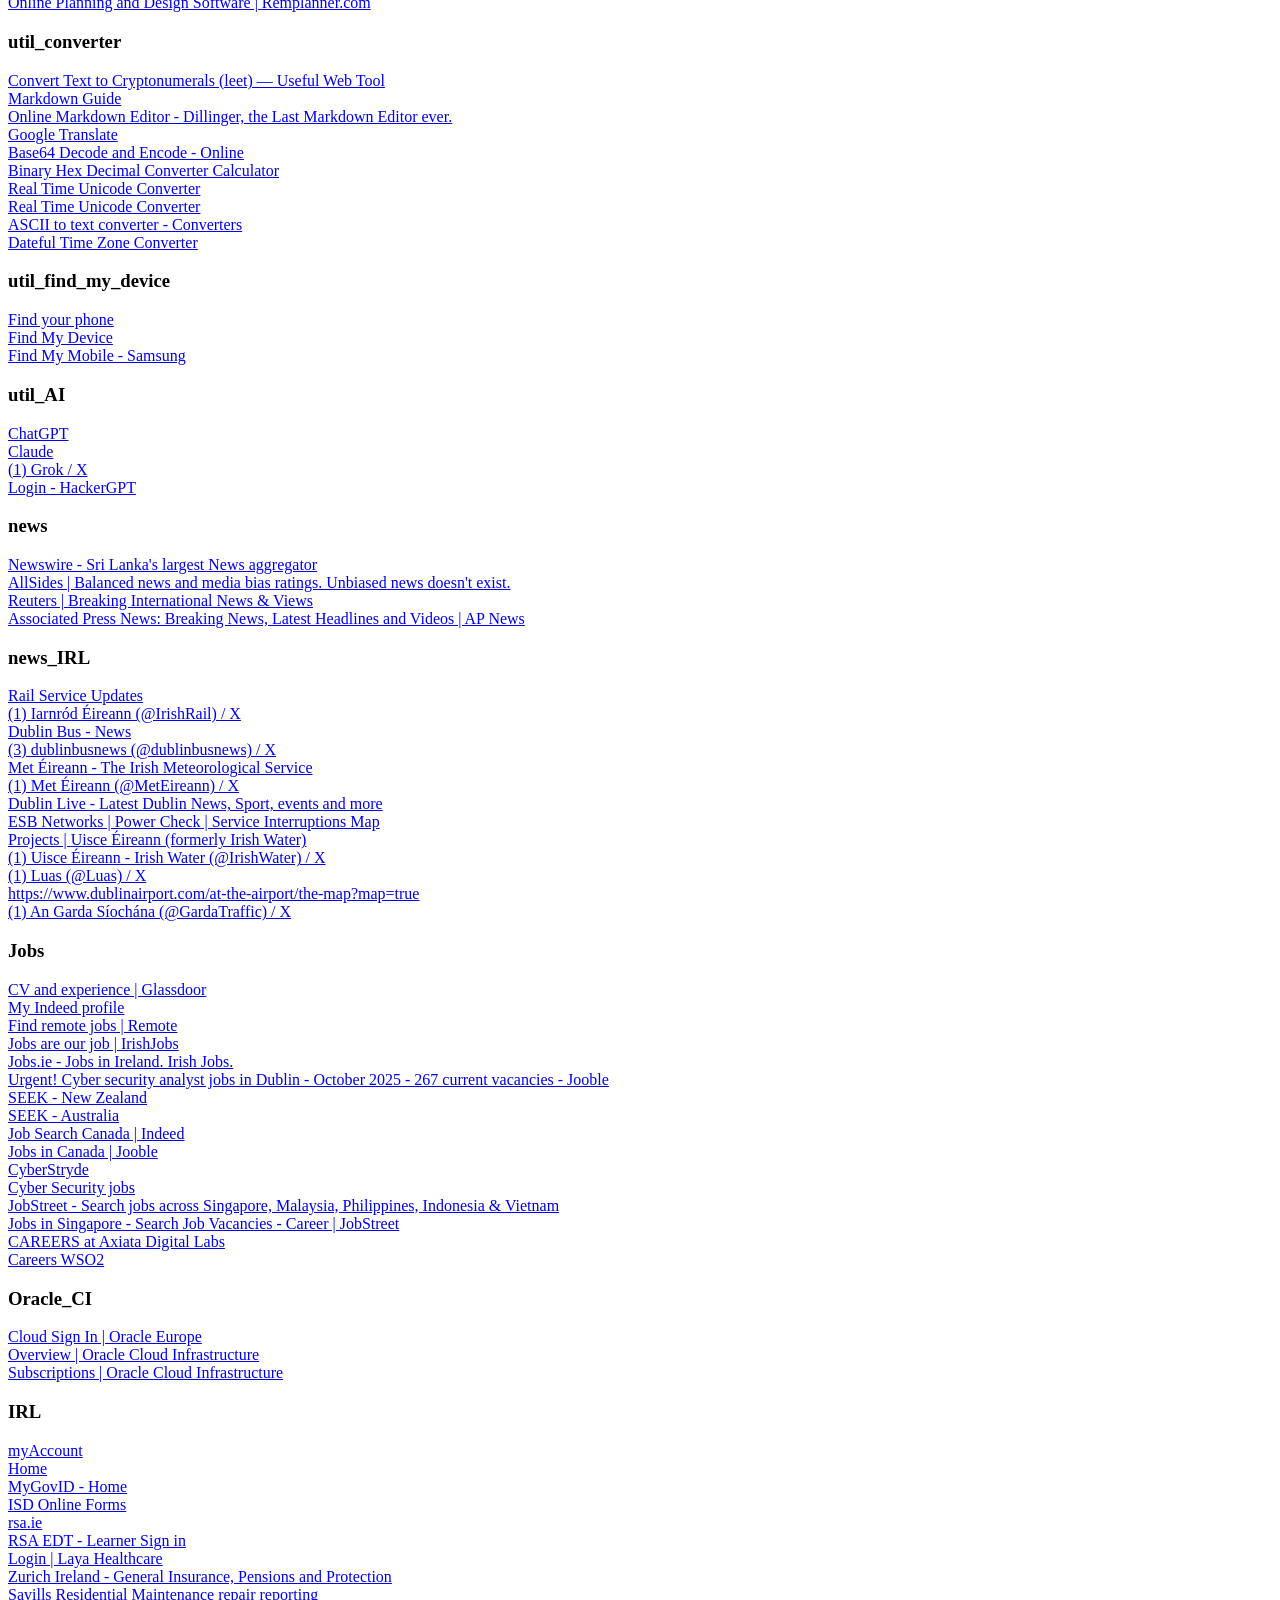
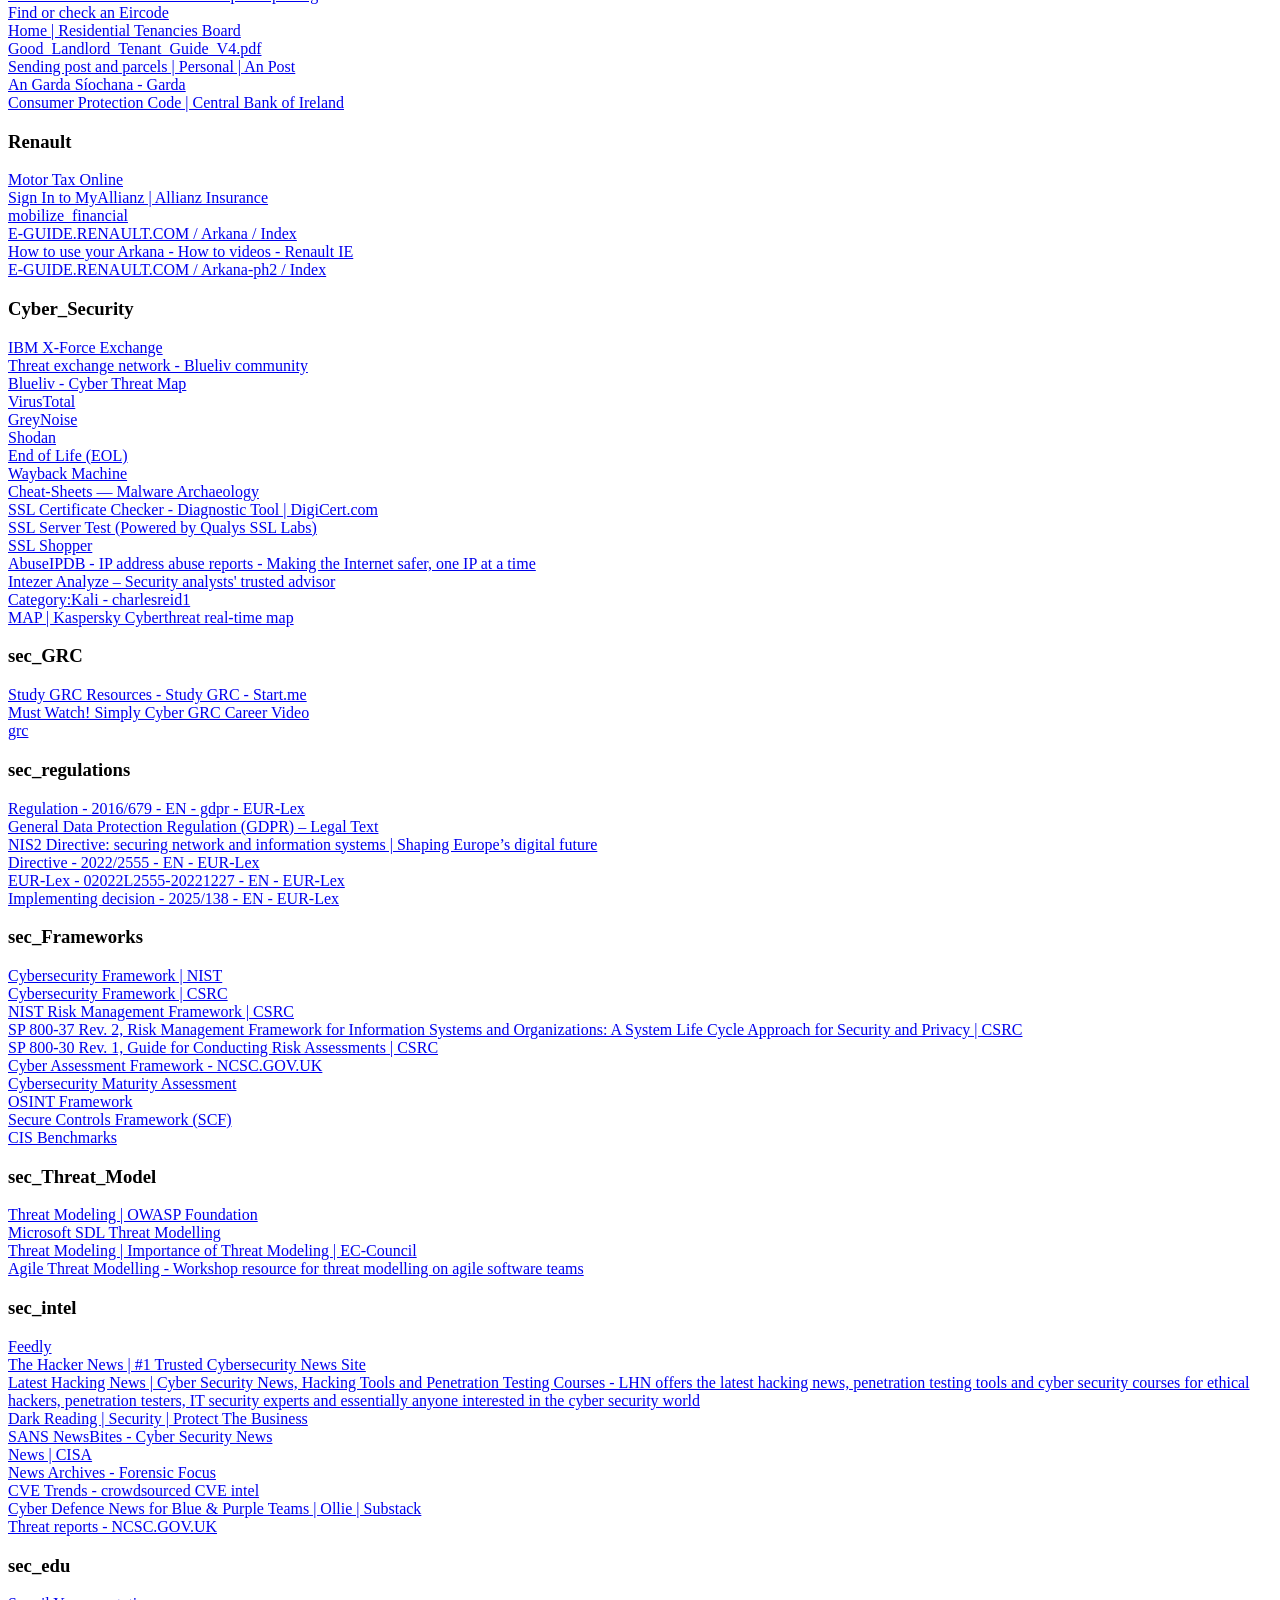
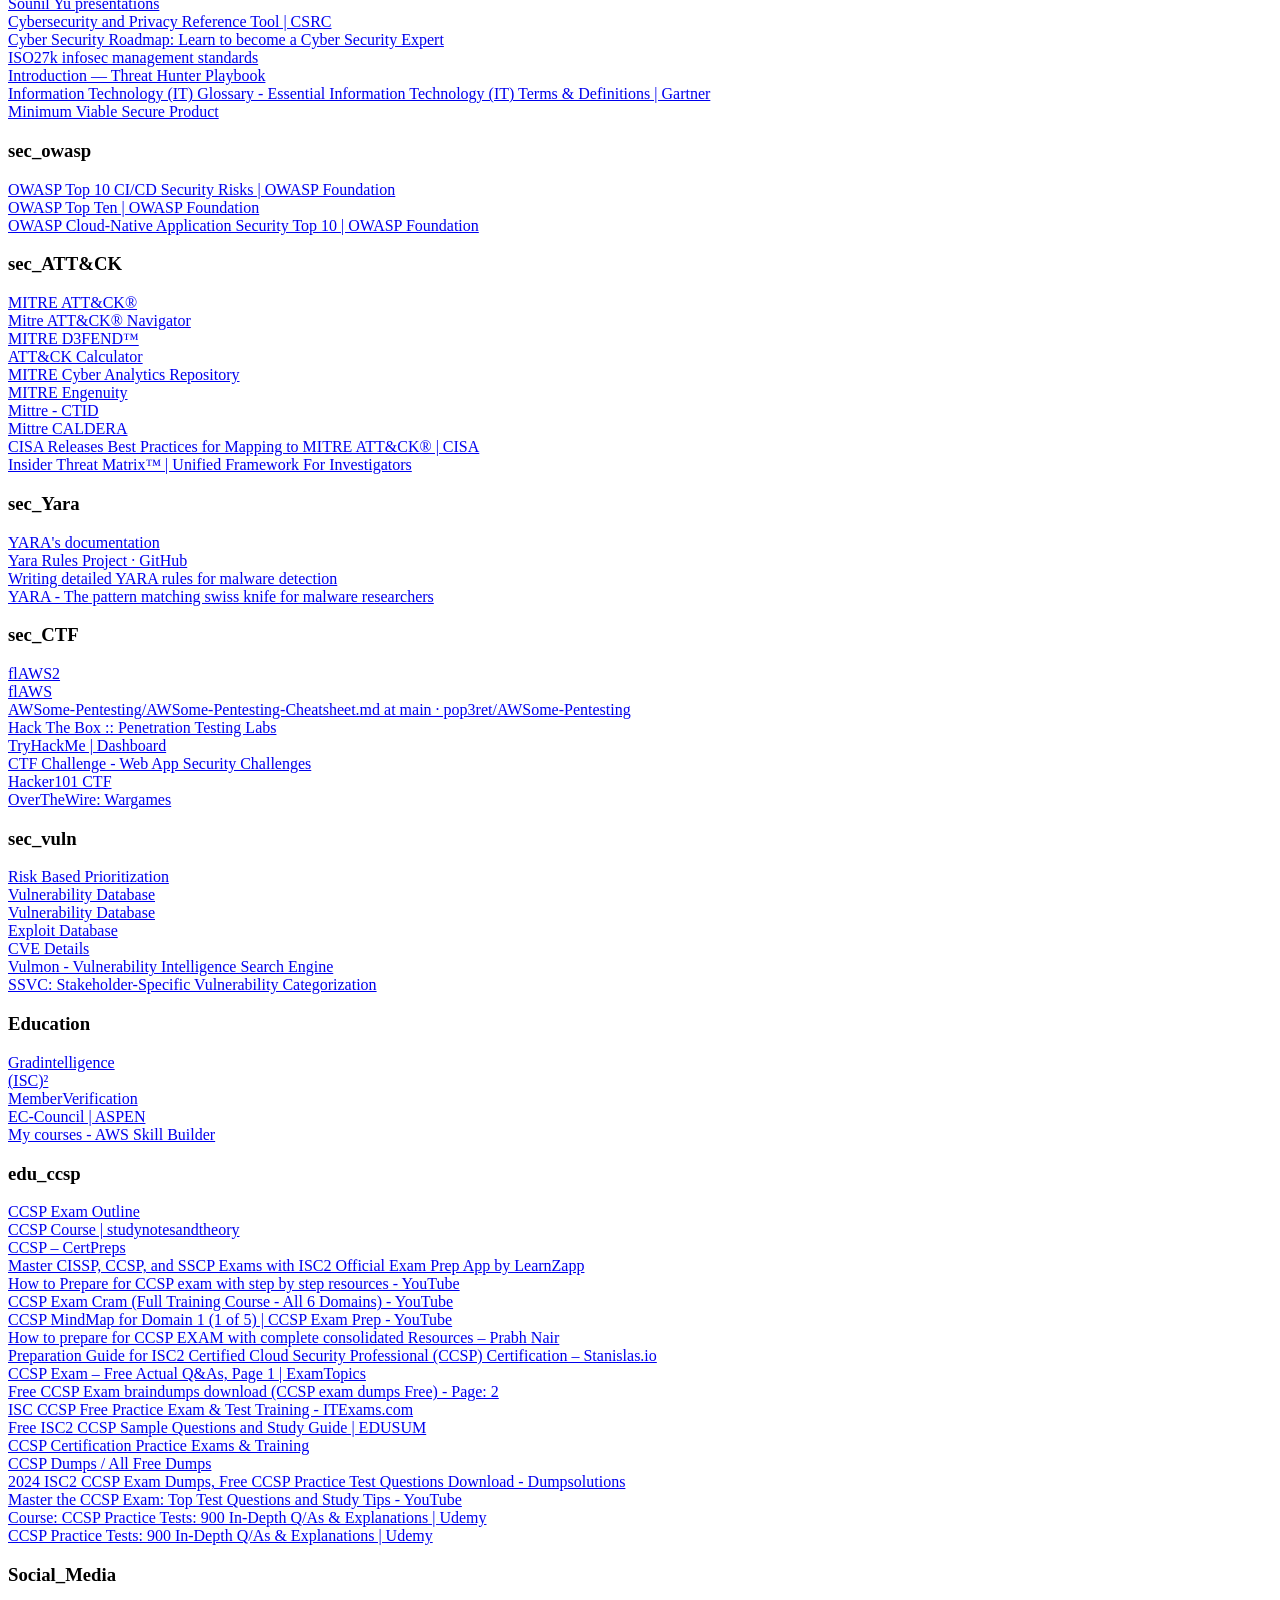
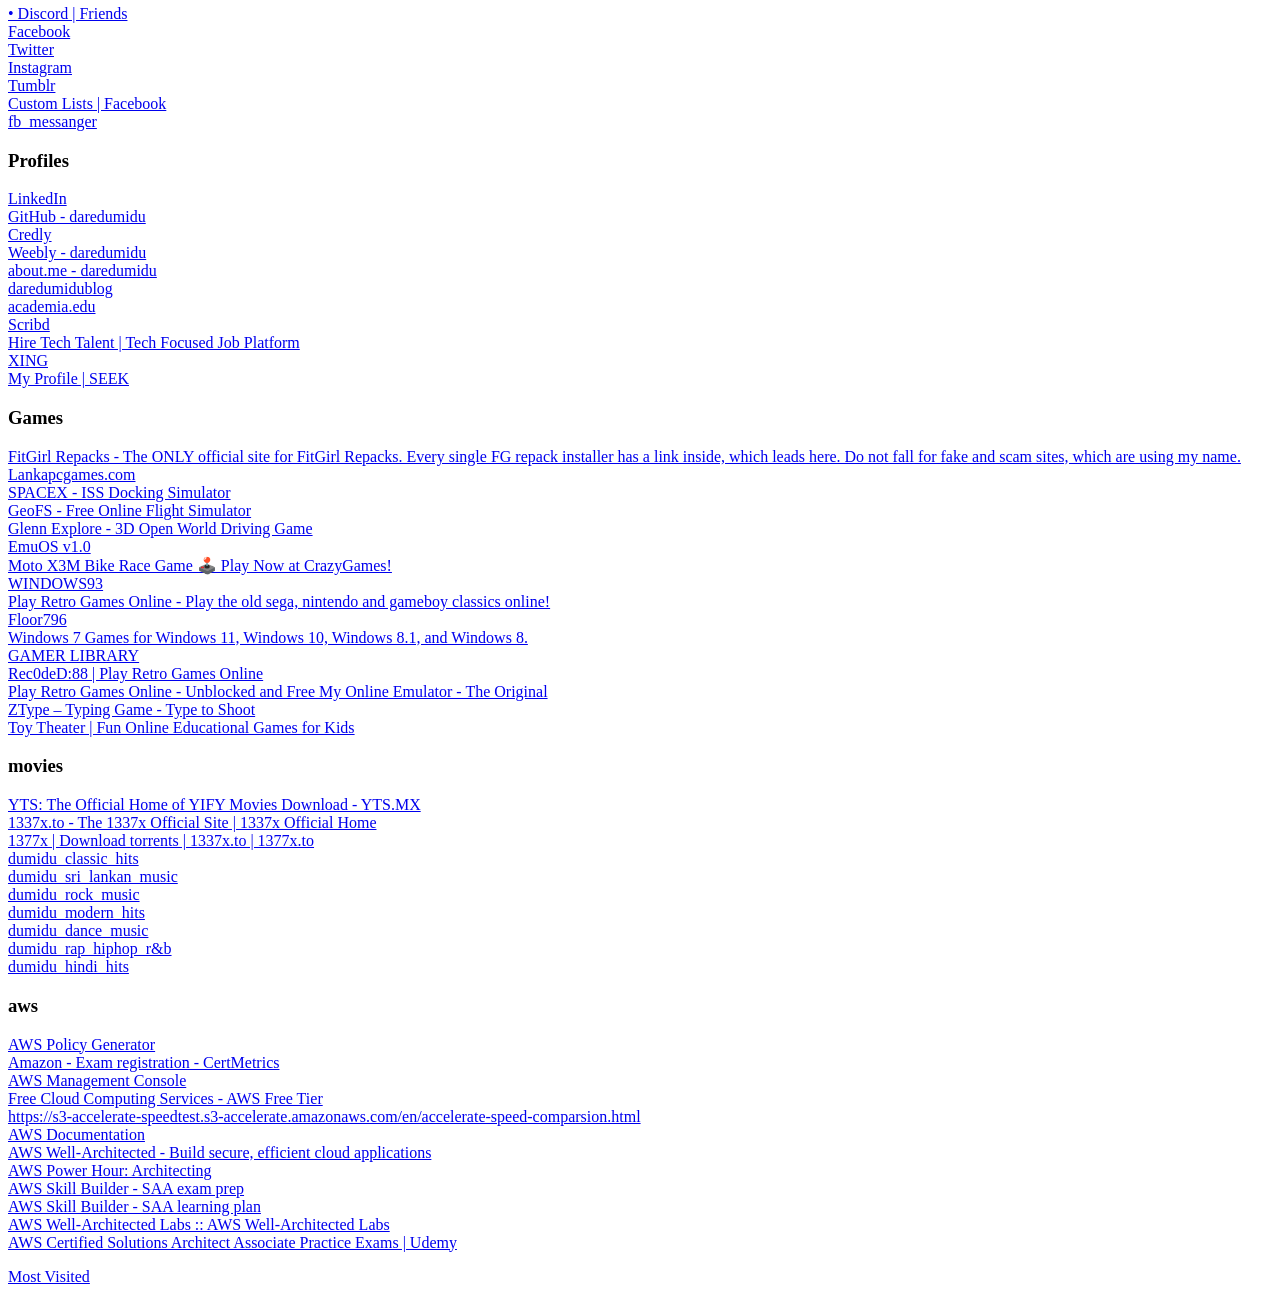
==== commit 66888e88: "Update bookmarks_ff.html" ====
--- a/bm/bookmarks_ff.html
+++ b/bm/bookmarks_ff.html
@@ -33,7 +33,7 @@
         <DT><A HREF="https://mail.yahoo.com/d/folders/1" ADD_DATE="1672048010" LAST_MODIFIED="1771024524" ICON_URI="https://s.yimg.com/nq/nv/img/favicon_9M3teX-y8bHufVYohCS18MI2TBsY8fWmcRAMH3268Yo_v1.ico" ICON="[data-uri]">Yahoo Mail</A>
         <DT><A HREF="https://www.booking.com/" ADD_DATE="1688633298" LAST_MODIFIED="1771024524">Booking.com</A>
         <DT><A HREF="https://mail.google.com/mail/u/0/#inbox" ADD_DATE="1672047925" LAST_MODIFIED="1771024524">Gmail</A>
-        <DT><A HREF="https://web.whatsapp.com/" ADD_DATE="1672048010" LAST_MODIFIED="1771024524">WhatsApp</A>
+        <DT><A HREF="https://web.whatsapp.com/" ADD_DATE="1672048010" LAST_MODIFIED="1771024524" ICON_URI="https://static.whatsapp.net/rsrc.php/yd/r/PfkSLByWV8O.webp" ICON="[data-uri]">WhatsApp</A>
         <DT><A HREF="https://keep.google.com/" ADD_DATE="1672047925" LAST_MODIFIED="1771024524">Google Keep</A>
         <DT><A HREF="https://calendar.google.com/" ADD_DATE="1672048010" LAST_MODIFIED="1771024524">Google Calendar</A>
         <DT><A HREF="https://www.linkedin.com/feed/" ADD_DATE="1672048010" LAST_MODIFIED="1771024524" ICON_URI="https://static.licdn.com/sc/h/9lb1g1kp916tat669q9r5g2kz" ICON="[data-uri]">LinkedIn</A>
@@ -41,7 +41,7 @@
         <DT><A HREF="https://www.instagram.com/" ADD_DATE="1672048010" LAST_MODIFIED="1771024524">Instagram</A>
         <DT><A HREF="https://www.chess.com/" ADD_DATE="1688192918" LAST_MODIFIED="1771024524">Chess.com</A>
         <DT><A HREF="https://twitter.com/home" ADD_DATE="1672048010" LAST_MODIFIED="1771024524">twitter</A>
-        <DT><A HREF="http://www.youtube.com/" ADD_DATE="1672047925" LAST_MODIFIED="1771024524" ICON_URI="https://www.youtube.com/s/desktop/18bfd1c0/img/favicon.ico" ICON="[data-uri]">YouTube</A>
+        <DT><A HREF="http://www.youtube.com/" ADD_DATE="1672047925" LAST_MODIFIED="1771024524" ICON_URI="https://www.youtube.com/s/desktop/c376667c/img/favicon.ico" ICON="[data-uri]">YouTube</A>
         <DT><A HREF="https://dateful.com/time-zone-converter" ADD_DATE="1672048010" LAST_MODIFIED="1771024524">Time Converter</A>
     </DL><p>
     <DT><H3 ADD_DATE="1672047923" LAST_MODIFIED="1771024524">Trash</H3>
@@ -61,14 +61,14 @@
         <DT><A HREF="https://www.mozilla.org/en-US/firefox/customize/" ADD_DATE="1490020103" LAST_MODIFIED="1771024524">Customize Firefox</A>
     </DL><p>
     <HR>    <DT><A HREF="https://mail.yahoo.com/d/folders/1" ADD_DATE="1657199757" LAST_MODIFIED="1771024524" ICON_URI="https://s.yimg.com/nq/nv/img/favicon_9M3teX-y8bHufVYohCS18MI2TBsY8fWmcRAMH3268Yo_v1.ico" ICON="[data-uri]">Yahoo Mail</A>
-    <DT><A HREF="https://web.whatsapp.com/" ADD_DATE="1657208519" LAST_MODIFIED="1771024524">WhatsApp</A>
+    <DT><A HREF="https://web.whatsapp.com/" ADD_DATE="1657208519" LAST_MODIFIED="1771024524" ICON_URI="https://static.whatsapp.net/rsrc.php/yd/r/PfkSLByWV8O.webp" ICON="[data-uri]">WhatsApp</A>
     <DT><A HREF="https://getpocket.com/my-list?utm_source=firefox_pocket_save_button" ADD_DATE="1661351599" LAST_MODIFIED="1771024524">Pocket</A>
     <DT><A HREF="https://www.notion.so/daredumidu/Quick-Note-06a361f6e388464abe14a33404a2c665" ADD_DATE="1657202528" LAST_MODIFIED="1771024524">notion.so</A>
     <DT><A HREF="https://www.linkedin.com/feed/" ADD_DATE="1657199833" LAST_MODIFIED="1771024524" ICON_URI="https://static.licdn.com/sc/h/9lb1g1kp916tat669q9r5g2kz" ICON="[data-uri]">LinkedIn</A>
     <DT><A HREF="https://www.facebook.com/" ADD_DATE="1657199860" LAST_MODIFIED="1771024524" ICON_URI="https://static.xx.fbcdn.net/rsrc.php/y1/r/ay1hV6OlegS.ico" ICON="[data-uri]">Facebook</A>
     <DT><A HREF="https://twitter.com/home" ADD_DATE="1657200433" LAST_MODIFIED="1771024524">Twitter</A>
     <DT><A HREF="https://www.instagram.com/" ADD_DATE="1657199887" LAST_MODIFIED="1771024524">Instagram</A>
-    <DT><A HREF="https://www.sampath.lk/en/exchange-rates" ADD_DATE="1657204523" LAST_MODIFIED="1771024524">Exchange Rates - Sampath Bank PLC</A>
+    <DT><A HREF="https://www.sampath.lk/en/exchange-rates" ADD_DATE="1657204523" LAST_MODIFIED="1771024524" ICON_URI="https://www.sampath.lk/favicon.png" ICON="[data-uri]">Exchange Rates - Sampath Bank PLC</A>
     <DT><A HREF="https://internetbank.nsb.lk/#%20" ADD_DATE="1657199951" LAST_MODIFIED="1771024524">NSB e-connect</A>
     <DT><A HREF="https://www.sampathvishwa.com/SVRClientWeb/ActionController" ADD_DATE="1657200302" LAST_MODIFIED="1771024524">Sampath Vishwa</A>
     <DT><A HREF="https://www.cbsl.gov.lk/en/rates-and-indicators/exchange-rates/usd-lkr-Indicative-rate-chart" ADD_DATE="1657204530" LAST_MODIFIED="1771024524">USD-LKR Indicative Rate Chart | Central Bank of Sri Lanka</A>
@@ -82,15 +82,9 @@
     <DT><H3 ADD_DATE="1696097716" LAST_MODIFIED="1771024524">Unsynchronized Pinboard</H3>
     <DL><p>
     </DL><p>
-    <DT><H3 ADD_DATE="1771020657" LAST_MODIFIED="1773145707" PERSONAL_TOOLBAR_FOLDER="true">Bookmarks Toolbar</H3>
-    <DL><p>
-<!--        <DT><H3 ADD_DATE="1709127855" LAST_MODIFIED="1771024524">critical_master</H3>
-        <DL><p>
-            <DT><A HREF="https://vault.bitwarden.com/#/login" ADD_DATE="1707756965" LAST_MODIFIED="1771024524">Bitwarden Web vault</A>
-            <DT><A HREF="https://mail.yahoo.com/d/folders/1" ADD_DATE="1657199757" LAST_MODIFIED="1771024524" ICON_URI="https://s.yimg.com/nq/nv/img/favicon_9M3teX-y8bHufVYohCS18MI2TBsY8fWmcRAMH3268Yo_v1.ico" ICON="[data-uri]">Yahoo Mail</A>
-            <DT><A HREF="https://mail.google.com/mail/u/0/#inbox" ADD_DATE="1672207105" LAST_MODIFIED="1771024524">Inbox - daredumidu@gmail.com - Gmail</A> -->
-        </DL><p>
-        <DT><H3 ADD_DATE="1672068616" LAST_MODIFIED="1771024524">Home</H3>
+    <DT><H3 ADD_DATE="1771020657" LAST_MODIFIED="1775499391" PERSONAL_TOOLBAR_FOLDER="true">Bookmarks Toolbar</H3>
+    <DL><p>
+        <DT><H3 ADD_DATE="1672068616" LAST_MODIFIED="1775484926">Home</H3>
         <DL><p>
             <DT><A HREF="https://mail.proton.me/u/1/inbox" ADD_DATE="1708119196" LAST_MODIFIED="1771024524">(2) Inbox | daredumidu@protonmail.com | Proton Mail</A>
             <DT><A HREF="https://drive.proton.me/u/3/zkH_1rkAT9o3euZrO9-HkY1f_JD51EhwL9K5s-5neEmCnqF7M0jXzskLx_kXPap-ekjjF7xm_ynQlUJ-IWyQTw==/folder/3mBc5Ro6isxVxZQQOK0BYz8Z7lslunzpo4_Ft7zKBM04jJQwoaxVMmQF6TKeW8FmqW7wrs_ey3SCBMiQQzUMXw==" ADD_DATE="1711449665" LAST_MODIFIED="1771024524">My files - Proton Drive</A>
@@ -100,21 +94,16 @@
             <DT><A HREF="https://calendar.google.com/" ADD_DATE="1672207303" LAST_MODIFIED="1771024524">Google Calendar</A>
             <DT><A HREF="https://drive.google.com/drive/my-drive" ADD_DATE="1672301040" LAST_MODIFIED="1771024524">My Drive - Google Drive</A>
             <DT><A HREF="https://daredumidu.github.io/ds_cheat_sheets/" ADD_DATE="1770329316" LAST_MODIFIED="1771024524">Cheat Sheets</A>
-            <DT><A HREF="https://daredumidu.github.io/page1.html" ADD_DATE="1770329360" LAST_MODIFIED="1771024524">Bookmarks</A>
             <DT><A HREF="https://127.0.0.1:8384/" ADD_DATE="1714909718" LAST_MODIFIED="1771024524" ICON_URI="https://127.0.0.1:8384/assets/img/favicon-default.png" ICON="[data-uri]">RAVEN | Syncthing</A>
             <DT><A HREF="https://mon.syncthing.net/d/edy5vpz3ri1ogd/usage-reporting-current?orgId=1&refresh=1h" ADD_DATE="1731435354" LAST_MODIFIED="1771024524">Usage reporting (current) - Usage reporting - Dashboards - Grafana</A>
-            <DT><A HREF="https://web.whatsapp.com/" ADD_DATE="1657208519" LAST_MODIFIED="1771024524">WhatsApp</A>
+            <DT><A HREF="https://web.whatsapp.com/" ADD_DATE="1657208519" LAST_MODIFIED="1771024524" ICON_URI="https://static.whatsapp.net/rsrc.php/yd/r/PfkSLByWV8O.webp" ICON="[data-uri]">WhatsApp</A>
             <DT><A HREF="https://getpocket.com/my-list?utm_source=firefox_pocket_save_button" ADD_DATE="1661351599" LAST_MODIFIED="1771024524">Pocket</A>
             <DT><A HREF="https://192.168.1.26:631/" ADD_DATE="1662567954" LAST_MODIFIED="1771024524">Home - CUPS 2.2.10</A>
         </DL><p>
-        <DT><H3 ADD_DATE="1692463798" LAST_MODIFIED="1771024524">banking</H3>
-        <DL><p>
-<!--            <DT><A HREF="https://onlinebanking.aib.ie/inet/roi/login.htm?_ga=2.202748948.465607061.1585643220-1748466292.1579600215" ADD_DATE="1692461186" LAST_MODIFIED="1771024524">AIB Internet Banking</A>
-            <DT><A HREF="https://digital.nsb.lk/" ADD_DATE="1726851076" LAST_MODIFIED="1771024524">NSB Online Banking</A>
-            <DT><A HREF="https://www.sampathvishwa.com/SVRClientWebV4/home" ADD_DATE="1760272356" LAST_MODIFIED="1771024524">Sampath Vishwa | Login</A>
-            <DT><A HREF="https://www.sampathvishwa.com/SVRClientWeb/ActionController" ADD_DATE="1657200302" LAST_MODIFIED="1771024524">Sampath Vishwa</A>
-            <DT><A HREF="https://www.sampath.lk/en/exchange-rates" ADD_DATE="1657204523" LAST_MODIFIED="1771024524">Exchange Rates - Sampath Bank PLC</A>
-            <DT><A HREF="https://loyalty.sampathbank.lk/Ultrarewards" ADD_DATE="1677586220" LAST_MODIFIED="1771024524">Sampath Rewards | Ultrarewards</A> -->
+        <DT><H3 ADD_DATE="1692463798" LAST_MODIFIED="1775499391">finance</H3>
+        <DL><p>
+            <DT><A HREF="https://www.sampath.lk/en/exchange-rates" ADD_DATE="1657204523" LAST_MODIFIED="1771024524" ICON_URI="https://www.sampath.lk/favicon.png" ICON="[data-uri]">Exchange Rates - Sampath Bank PLC</A>
+            <DT><A HREF="https://aib.ie/fxcentre/tools/currency-converter" ADD_DATE="1775499316" LAST_MODIFIED="1775499322" ICON_URI="https://aib.ie/content/dam/aib/common/favicon/favicon.ico" ICON="[data-uri]">AIB Currency converter</A>
             <DT><A HREF="https://www.cbsl.gov.lk/en/rates-and-indicators/exchange-rates/usd-lkr-Indicative-rate-chart" ADD_DATE="1657204530" LAST_MODIFIED="1771024524">USD-LKR Indicative Rate Chart | Central Bank of Sri Lanka</A>
             <DT><A HREF="https://ideabeam.com/finance/rates/goldprice.php" ADD_DATE="1657204619" LAST_MODIFIED="1771024524">IdeaBeam.Com - Gold Price Sri Lanka</A>
             <DT><A HREF="https://goldprice.org/" ADD_DATE="1657204574" LAST_MODIFIED="1771024524">Gold Price</A>
@@ -122,6 +111,9 @@
             <DT><A HREF="https://ie.talent.com/tax-calculator" ADD_DATE="1703526216" LAST_MODIFIED="1771024524">Income tax calculator 2023 - Ireland - salary after tax</A>
             <DT><A HREF="https://ie.talent.com/convert" ADD_DATE="1762886728" LAST_MODIFIED="1771024524">Salary Converter | Convert Any Salary | Hourly, Daily, Yearly</A>
             <DT><A HREF="https://relocate.me/net-pay-calculators" ADD_DATE="1703527234" LAST_MODIFIED="1771024524">Net Pay Calculators for IT Professionals | Relocate.me</A>
+            <DT><A HREF="https://salarycal.lk/" ADD_DATE="1657204299" LAST_MODIFIED="1775499266">Online Salary Calculator Free for Sri Lanka with EPF, ETF, PAYE, Budgetary Allowances, Attendance, Payroll, Overtime and etc.</A>
+            <DT><A HREF="https://www.bankrate.com/banking/savings/simple-savings-calculator/" ADD_DATE="1773861354" LAST_MODIFIED="1773861372">Simple Savings Calculator | Bankrate</A>
+            <DT><A HREF="https://www.bankrate.com/banking/savings/compound-savings-calculator/" ADD_DATE="1773861395" LAST_MODIFIED="1773861402">Compound Interest Calculator | Bankrate</A>
         </DL><p>
         <DT><H3 ADD_DATE="1770049994" LAST_MODIFIED="1771024524">invest</H3>
         <DL><p>
@@ -130,13 +122,12 @@
             <DT><A HREF="https://www.facebook.com/sledb/" ADD_DATE="1770050010" LAST_MODIFIED="1771024524">SL EDB</A>
             <DT><A HREF="https://www.youtube.com/watch?v=RKsWT6eDJec" ADD_DATE="1770050152" LAST_MODIFIED="1771024524">කන්ටේනර් පෙට්ටි ඇතුළේ එළවළු වගා කරලා අපනයන කරලා රටට ඩොලර් ගේන දංකොටුවේ අලුත්ම ව්‍යාපෘතිය - YouTube</A>
         </DL><p>
-        <DT><H3 ADD_DATE="1672068616" LAST_MODIFIED="1772821514">Utilities</H3>
+        <DT><H3 ADD_DATE="1672068616" LAST_MODIFIED="1775499266">Utilities</H3>
         <DL><p>
             <DT><A HREF="https://public.sqrx.com/web/" ADD_DATE="1717777234" LAST_MODIFIED="1771024524">SquareX - Web App</A>
             <DT><A HREF="https://health.mobvoi.com/login?redirect_url=https%3A%2F%2Fhealth.mobvoi.com" ADD_DATE="1759669370" LAST_MODIFIED="1771024524">Sports and Health Data Platform</A>
-            <DT><A HREF="https://pinetools.com/random-file-generator" ADD_DATE="1706110422" LAST_MODIFIED="1771024524">Online Random file generator</A>
+            <DT><A HREF="https://pinetools.com/random-file-generator" ADD_DATE="1706110422" LAST_MODIFIED="1771024524" ICON_URI="https://pinetools.com/files/favicon.ico" ICON="[data-uri]">Online Random file generator</A>
             <DT><A HREF="http://www.the-crossword-solver.com/search" ADD_DATE="1508937282" LAST_MODIFIED="1771024524">Crossword Solver - Search Results</A>
-            <DT><A HREF="https://salarycal.lk/" ADD_DATE="1657204299" LAST_MODIFIED="1771024524">Online Salary Calculator Free for Sri Lanka with EPF, ETF, PAYE, Budgetary Allowances, Attendance, Payroll, Overtime and etc.</A>
             <DT><A HREF="https://www.typeset.io/" ADD_DATE="1510419622" LAST_MODIFIED="1771024524">Typeset - Research Writing Simplified</A>
             <DT><A HREF="https://www.truecaller.com/" ADD_DATE="1489586576" LAST_MODIFIED="1771024524">Phone Number Search | Truecaller</A>
             <DT><A HREF="https://monkeylearn.com/word-cloud/" ADD_DATE="1663075071" LAST_MODIFIED="1771024524">Free Word Cloud Generator – MonkeyLearn</A>
@@ -149,18 +140,19 @@
             <DT><A HREF="https://www.numbeo.com/cost-of-living/" ADD_DATE="1665072783" LAST_MODIFIED="1771024524">Cost of Living</A>
             <DT><A HREF="https://simplepdf.com/" ADD_DATE="1765132362" LAST_MODIFIED="1771024524">SimplePDF - A free PDF editor to easily edit documents and fill in forms</A>
             <DT><A HREF="https://reelsvideo.io/" ADD_DATE="1752926437" LAST_MODIFIED="1771024524">Instagram Video Downloader HD - Download Instagram Videos in MP4 Online</A>
-            <DT><A HREF="https://www.mcstumble.com/" ADD_DATE="1772821502" LAST_MODIFIED="1772821514" ICON_URI="https://www.mcstumble.com/favicon-16x16.png" ICON="[data-uri]">McStumble - Discover Amazing Websites &amp; Free Online Tools</A>
+            <DT><A HREF="https://www.mcstumble.com/" ADD_DATE="1772821502" LAST_MODIFIED="1772821514" ICON_URI="https://www.mcstumble.com/favicon-16x16.png" ICON="[data-uri]">McStumble - Discover Amazing Websites &amp; Free Online Tools</A>
             <DT><H3 ADD_DATE="1765132459" LAST_MODIFIED="1771024524">util_paywall_remove</H3>
             <DL><p>
                 <DT><A HREF="https://archive.is/" ADD_DATE="1765131713" LAST_MODIFIED="1771024524">Webpage archive</A>
-                <DT><A HREF="https://www.archivebuttons.com/" ADD_DATE="1765132435" LAST_MODIFIED="1771024524">Archive Buttons | Free Paywall Remover</A>
+                <DT><A HREF="https://www.archivebuttons.com/" ADD_DATE="1765132435" LAST_MODIFIED="1771024524" ICON_URI="https://www.archivebuttons.com/images/fav_pac/favicon-16x16.png" ICON="[data-uri]">Archive Buttons | Free Paywall Remover</A>
                 <DT><A HREF="https://12ft.io/" ADD_DATE="1713514287" LAST_MODIFIED="1771024524">12ft</A>
                 <DT><A HREF="https://removepaywalls.com/" ADD_DATE="1765370368" LAST_MODIFIED="1771024524">Remove Paywalls - Read full articles behind a paywall, for free! Works on Bloomberg, NYTimes, the Atlantic, hundreds more.</A>
             </DL><p>
-            <DT><H3 ADD_DATE="1771927636" LAST_MODIFIED="1771927927">util_library</H3>
+            <DT><H3 ADD_DATE="1771927636" LAST_MODIFIED="1773694790">util_library</H3>
             <DL><p>
                 <DT><A HREF="https://en.wikipedia.org/wiki/Anna%27s_Archive" ADD_DATE="1771927595" LAST_MODIFIED="1771927726" ICON_URI="https://en.wikipedia.org/static/favicon/wikipedia.ico" ICON="[data-uri]">Anna&#39;s Archive - Wikipedia</A>
                 <DT><A HREF="https://annas-archive.org/" ADD_DATE="1707474684" LAST_MODIFIED="1771927728">Anna’s Archive</A>
+                <DT><A HREF="https://openlibrary.org/" ADD_DATE="1773694771" LAST_MODIFIED="1773694790" ICON_URI="https://openlibrary.org/static/images/openlibrary-128x128.png" ICON="[data-uri]">Welcome to Open Library | Open Library</A>
                 <DT><A HREF="https://en.wikipedia.org/wiki/Library_Genesis" ADD_DATE="1771927755" LAST_MODIFIED="1771927766" ICON_URI="https://en.wikipedia.org/static/favicon/wikipedia.ico" ICON="[data-uri]">Library Genesis - Wikipedia</A>
                 <DT><A HREF="https://librarygenesis.net/" ADD_DATE="1771927904" LAST_MODIFIED="1771927920" ICON_URI="https://librarygenesis.net/wp-content/uploads/2019/12/cropped-study-1-32x32.png" ICON="[data-uri]">Library Genesis - Library Genesis Guide</A>
                 <DT><A HREF="https://shadowlibraries.github.io/DirectDownloads/libgen/" ADD_DATE="1771927843" LAST_MODIFIED="1771927927" ICON_URI="https://shadowlibraries.github.io/favicon.png" ICON="[data-uri]">LibGen | Shadow Libraries</A>
@@ -195,7 +187,7 @@
                 <DT><A HREF="https://www.markdownguide.org/" ADD_DATE="1757258649" LAST_MODIFIED="1771024524">Markdown Guide</A>
                 <DT><A HREF="https://dillinger.io/" ADD_DATE="1757258658" LAST_MODIFIED="1771024524">Online Markdown Editor - Dillinger, the Last Markdown Editor ever.</A>
                 <DT><A HREF="https://translate.google.com/" ADD_DATE="1701962505" LAST_MODIFIED="1771024524">Google Translate</A>
-                <DT><A HREF="https://www.base64decode.org/" ADD_DATE="1657204100" LAST_MODIFIED="1771024524">Base64 Decode and Encode - Online</A>
+                <DT><A HREF="https://www.base64decode.org/" ADD_DATE="1657204100" LAST_MODIFIED="1771024524" ICON_URI="https://www.base64decode.org/assets/images/b64-16.png" ICON="[data-uri]">Base64 Decode and Encode - Online</A>
                 <DT><A HREF="https://www.binaryhexconverter.com/" ADD_DATE="1657204225" LAST_MODIFIED="1771024524">Binary Hex Decimal Converter Calculator</A>
                 <DT><A HREF="https://ucsc.cmb.ac.lk/ltrl/services/feconverter/t1.html" ADD_DATE="1657203666" LAST_MODIFIED="1771024524">Real Time Unicode Converter</A>
                 <DT><A HREF="https://www.eslims.gov.lk/eLand/lib/keyboard/t1.html" ADD_DATE="1711959996" LAST_MODIFIED="1771024524">Real Time Unicode Converter</A>
@@ -264,7 +256,7 @@
             <DT><A HREF="https://cloud.oracle.com/account-management/overview?region=eu-stockholm-1" ADD_DATE="1766149860" LAST_MODIFIED="1771024524">Overview | Oracle Cloud Infrastructure</A>
             <DT><A HREF="https://cloud.oracle.com/billing/subscriptions?region=eu-stockholm-1" ADD_DATE="1766149245" LAST_MODIFIED="1771024524">Subscriptions | Oracle Cloud Infrastructure</A>
         </DL><p>
-        <DT><H3 ADD_DATE="1701873205" LAST_MODIFIED="1771024524">IRL</H3>
+        <DT><H3 ADD_DATE="1701873205" LAST_MODIFIED="1774905673">IRL</H3>
         <DL><p>
             <DT><A HREF="https://www.ros.ie/myaccount-web/sign_in.html?execution=e1s1" ADD_DATE="1692461789" LAST_MODIFIED="1771024524">myAccount</A>
             <DT><A HREF="https://portal.irishimmigration.ie/en/" ADD_DATE="1733665239" LAST_MODIFIED="1771024524">Home</A>
@@ -274,12 +266,13 @@
             <DT><A HREF="https://ccwdriver.rsa.ie/driver/driverlogin.aspx" ADD_DATE="1737376152" LAST_MODIFIED="1771024524">RSA EDT - Learner Sign in</A>
             <DT><A HREF="https://www.layahealthcare.ie/login/#/memberlogin/login" ADD_DATE="1711981054" LAST_MODIFIED="1771024524">Login | Laya Healthcare</A>
             <DT><A HREF="https://www.zurich.ie/" ADD_DATE="1703786181" LAST_MODIFIED="1771024524">Zurich Ireland - General Insurance, Pensions and Protection</A>
-            <DT><A HREF="https://savillsireland.fixflo.com/Auth/Login?ForceLogout=true&LoginReasonInt=2" ADD_DATE="1701873172" LAST_MODIFIED="1771024524">Savills Residential Maintenance repair reporting</A>
+            <DT><A HREF="https://savillsireland.fixflo.com/Auth/Login?ForceLogout=true&LoginReasonInt=2" ADD_DATE="1701873172" LAST_MODIFIED="1771024524" ICON_URI="https://savillsireland.fixflo.com/Public/TileWin/AG139973/dd2de0cf-4c4c-42f8-9556-afef0083a14a/11/" ICON="[data-uri]">Savills Residential Maintenance repair reporting</A>
             <DT><A HREF="https://finder.eircode.ie/#/" ADD_DATE="1702122809" LAST_MODIFIED="1771024524">Find or check an Eircode</A>
             <DT><A HREF="https://www.rtb.ie/" ADD_DATE="1702127952" LAST_MODIFIED="1771024524">Home | Residential Tenancies Board</A>
             <DT><A HREF="https://www.rtb.ie/images/uploads/general/Good_Landlord_Tenant_Guide_V4.pdf" ADD_DATE="1702128098" LAST_MODIFIED="1771024524">Good_Landlord_Tenant_Guide_V4.pdf</A>
             <DT><A HREF="https://www.anpost.com/Post-Parcels/Sending/Correct-Address" ADD_DATE="1702122827" LAST_MODIFIED="1771024524">Sending post and parcels | Personal | An Post</A>
             <DT><A HREF="https://www.garda.ie/gosafe.html" ADD_DATE="1767896051" LAST_MODIFIED="1771024524">An Garda Síochana - Garda</A>
+            <DT><A HREF="https://www.centralbank.ie/consumer-hub/consumer-protection-code" ADD_DATE="1774905656" LAST_MODIFIED="1774905673" ICON_URI="https://www.centralbank.ie/Theme/css/imgs/favicon.ico" ICON="[data-uri]">Consumer Protection Code | Central Bank of Ireland</A>
         </DL><p>
         <DT><H3 ADD_DATE="1737387631" LAST_MODIFIED="1771024524">Renault</H3>
         <DL><p>
@@ -345,7 +338,7 @@
             </DL><p>
             <DT><H3 ADD_DATE="1706518556" LAST_MODIFIED="1771024524">sec_intel</H3>
             <DL><p>
-                <DT><A HREF="https://feedly.com/i/my" ADD_DATE="1657200586" LAST_MODIFIED="1771024524" ICON_URI="https://feedly.com/favicon.ico" ICON="[data-uri]">Feedly</A>
+                <DT><A HREF="https://feedly.com/i/my" ADD_DATE="1657200586" LAST_MODIFIED="1771024524" ICON_URI="https://feedly.com/favicon.ico" ICON="[data-uri]">Feedly</A>
                 <DT><A HREF="https://thehackernews.com/" ADD_DATE="1709127262" LAST_MODIFIED="1771024524">The Hacker News | #1 Trusted Cybersecurity News Site</A>
                 <DT><A HREF="https://latesthackingnews.com/" ADD_DATE="1709126983" LAST_MODIFIED="1771024524">Latest Hacking News | Cyber Security News, Hacking Tools and Penetration Testing Courses - LHN offers the latest hacking news, penetration testing tools and cyber security courses for ethical hackers, penetration testers, IT security experts and essentially anyone interested in the cyber security world</A>
                 <DT><A HREF="https://www.darkreading.com/" ADD_DATE="1709127115" LAST_MODIFIED="1771024524">Dark Reading | Security | Protect The Business</A>
@@ -468,17 +461,24 @@
             <DT><A HREF="https://www.xing.com/profile/Dumidu_Senanayake/cv" ADD_DATE="1665470196" LAST_MODIFIED="1771024524">XING</A>
             <DT><A HREF="https://www.seek.co.nz/profile/dumidu-senanayake-PORULLO9Cw" ADD_DATE="1671527434" LAST_MODIFIED="1771024524">My Profile | SEEK</A>
         </DL><p>
-        <DT><H3 ADD_DATE="1696097716" LAST_MODIFIED="1772823261">Games</H3>
+        <DT><H3 ADD_DATE="1696097716" LAST_MODIFIED="1774472119">Games</H3>
         <DL><p>
             <DT><A HREF="https://fitgirl-repacks.site/" ADD_DATE="1768926912" LAST_MODIFIED="1771024524" ICON_URI="https://fitgirl-repacks.site/wp-content/uploads/2016/08/cropped-icon-32x32.jpg" ICON="[data-uri]">FitGirl Repacks - The ONLY official site for FitGirl Repacks. Every single FG repack installer has a link inside, which leads here. Do not fall for fake and scam sites, which are using my name.</A>
+            <DT><A HREF="https://gameworldlanka.blogspot.com/" ADD_DATE="1774472103" LAST_MODIFIED="1774472119">Lankapcgames.com</A>
             <DT><A HREF="https://iss-sim.spacex.com/" ADD_DATE="1659802414" LAST_MODIFIED="1771024524">SPACEX - ISS Docking Simulator</A>
             <DT><A HREF="https://www.geo-fs.com/" ADD_DATE="1760990462" LAST_MODIFIED="1771024524">GeoFS - Free Online Flight Simulator</A>
+            <DT><A HREF="https://flight.playglenn.com/" ADD_DATE="1773696268" LAST_MODIFIED="1773696304" ICON_URI="https://flight.playglenn.com/assets/favicon-BpCEmybI.ico" ICON="[data-uri]">Glenn Explore - 3D Open World Driving Game</A>
             <DT><A HREF="https://emupedia.net/beta/emuos/" ADD_DATE="1765131887" LAST_MODIFIED="1771024524" ICON_URI="https://emupedia.net/beta/emuos/assets/images/logos/emupedia/emupedia-logo.svg" ICON="[data-uri]">EmuOS v1.0</A>
             <DT><A HREF="https://www.crazygames.com/game/moto-x3m" ADD_DATE="1666964441" LAST_MODIFIED="1771024524">Moto X3M Bike Race Game 🕹️ Play Now at CrazyGames!</A>
             <DT><A HREF="https://www.windows93.net/" ADD_DATE="1769021941" LAST_MODIFIED="1771024524">WINDOWS93</A>
             <DT><A HREF="https://www.playretrogames.com/" ADD_DATE="1772823252" LAST_MODIFIED="1772823261" ICON_URI="https://www.playretrogames.com/img/favicon.png?v=2" ICON="[data-uri]">Play Retro Games Online - Play the old sega, nintendo and gameboy classics online!</A>
             <DT><A HREF="https://floor796.com/#t2l2,92,508" ADD_DATE="1766486024" LAST_MODIFIED="1771024524">Floor796</A>
             <DT><A HREF="https://win7games.com/" ADD_DATE="1770580170" LAST_MODIFIED="1771024524">Windows 7 Games for Windows 11, Windows 10, Windows 8.1, and Windows 8.</A>
+            <DT><A HREF="https://www.4fnet.org/" ADD_DATE="1773696039" LAST_MODIFIED="1773696219" ICON_URI="https://www.4fnet.org/wp-content/uploads/2020/01/cropped-Gamer-Library-2-1-32x32.png" ICON="[data-uri]">GAMER LIBRARY</A>
+            <DT><A HREF="https://rec0ded88.com/" ADD_DATE="1773694505" LAST_MODIFIED="1773694513" ICON_URI="https://rec0ded88.com/wp-content/uploads/2024/01/cropped-SiteIconDark-32x32.png" ICON="[data-uri]">Rec0deD:88 | Play Retro Games Online</A>
+            <DT><A HREF="https://myemulator.onl/" ADD_DATE="1773695755" LAST_MODIFIED="1773695760" ICON_URI="https://myemulator.onl/wp-content/uploads/2024/11/cropped-joystick-emoji-clipart-lg-1-32x32.png" ICON="[data-uri]">Play Retro Games Online - Unblocked and Free My Online Emulator - The Original</A>
+            <DT><A HREF="https://zty.pe/" ADD_DATE="1773695233" LAST_MODIFIED="1773695762" ICON_URI="https://zty.pe/media/favicon.png" ICON="[data-uri]">ZType – Typing Game - Type to Shoot</A>
+            <DT><A HREF="https://toytheater.com/" ADD_DATE="1773695699" LAST_MODIFIED="1773695706" ICON_URI="https://toytheater.com/wp-content/uploads/cropped-favicon-3-32x32.png" ICON="[data-uri]">Toy Theater | Fun Online Educational Games for Kids</A>
         </DL><p>
         <DT><H3 ADD_DATE="1692463960" LAST_MODIFIED="1771024524">movies</H3>
         <DL><p>
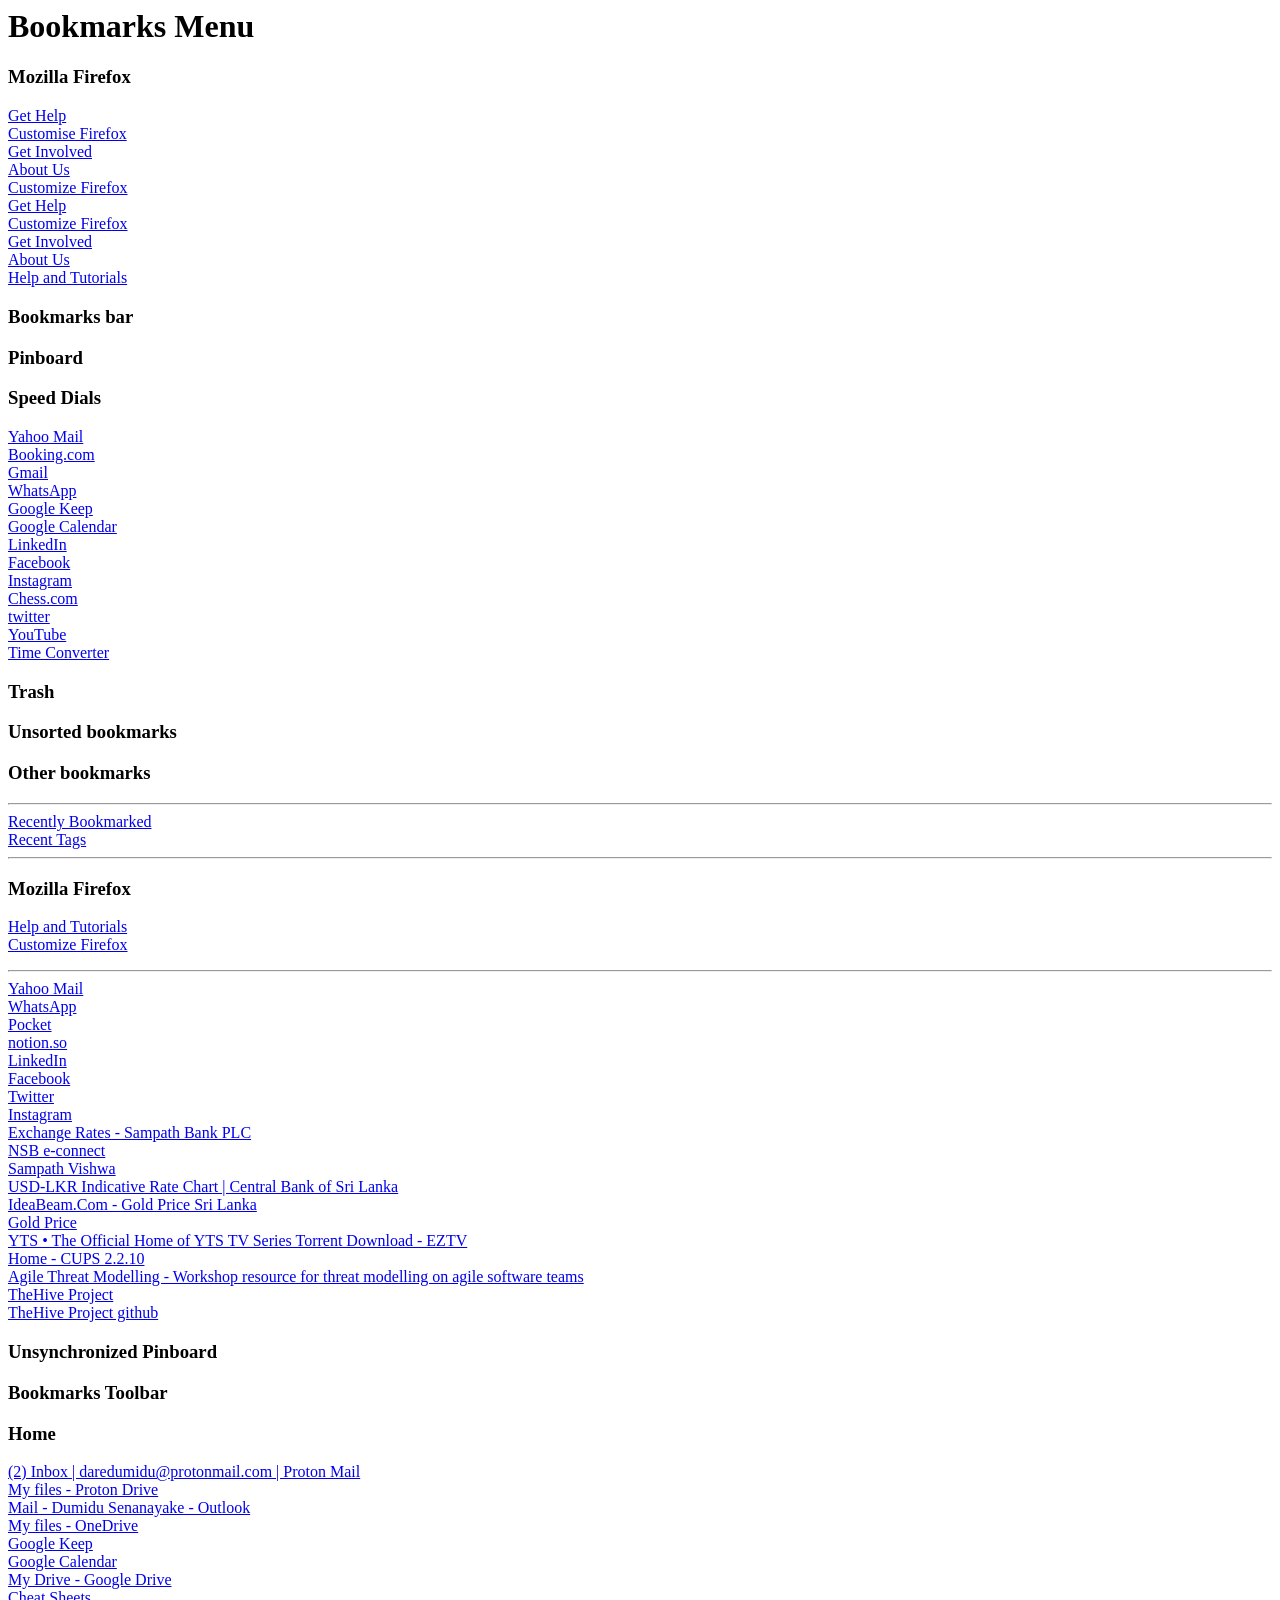
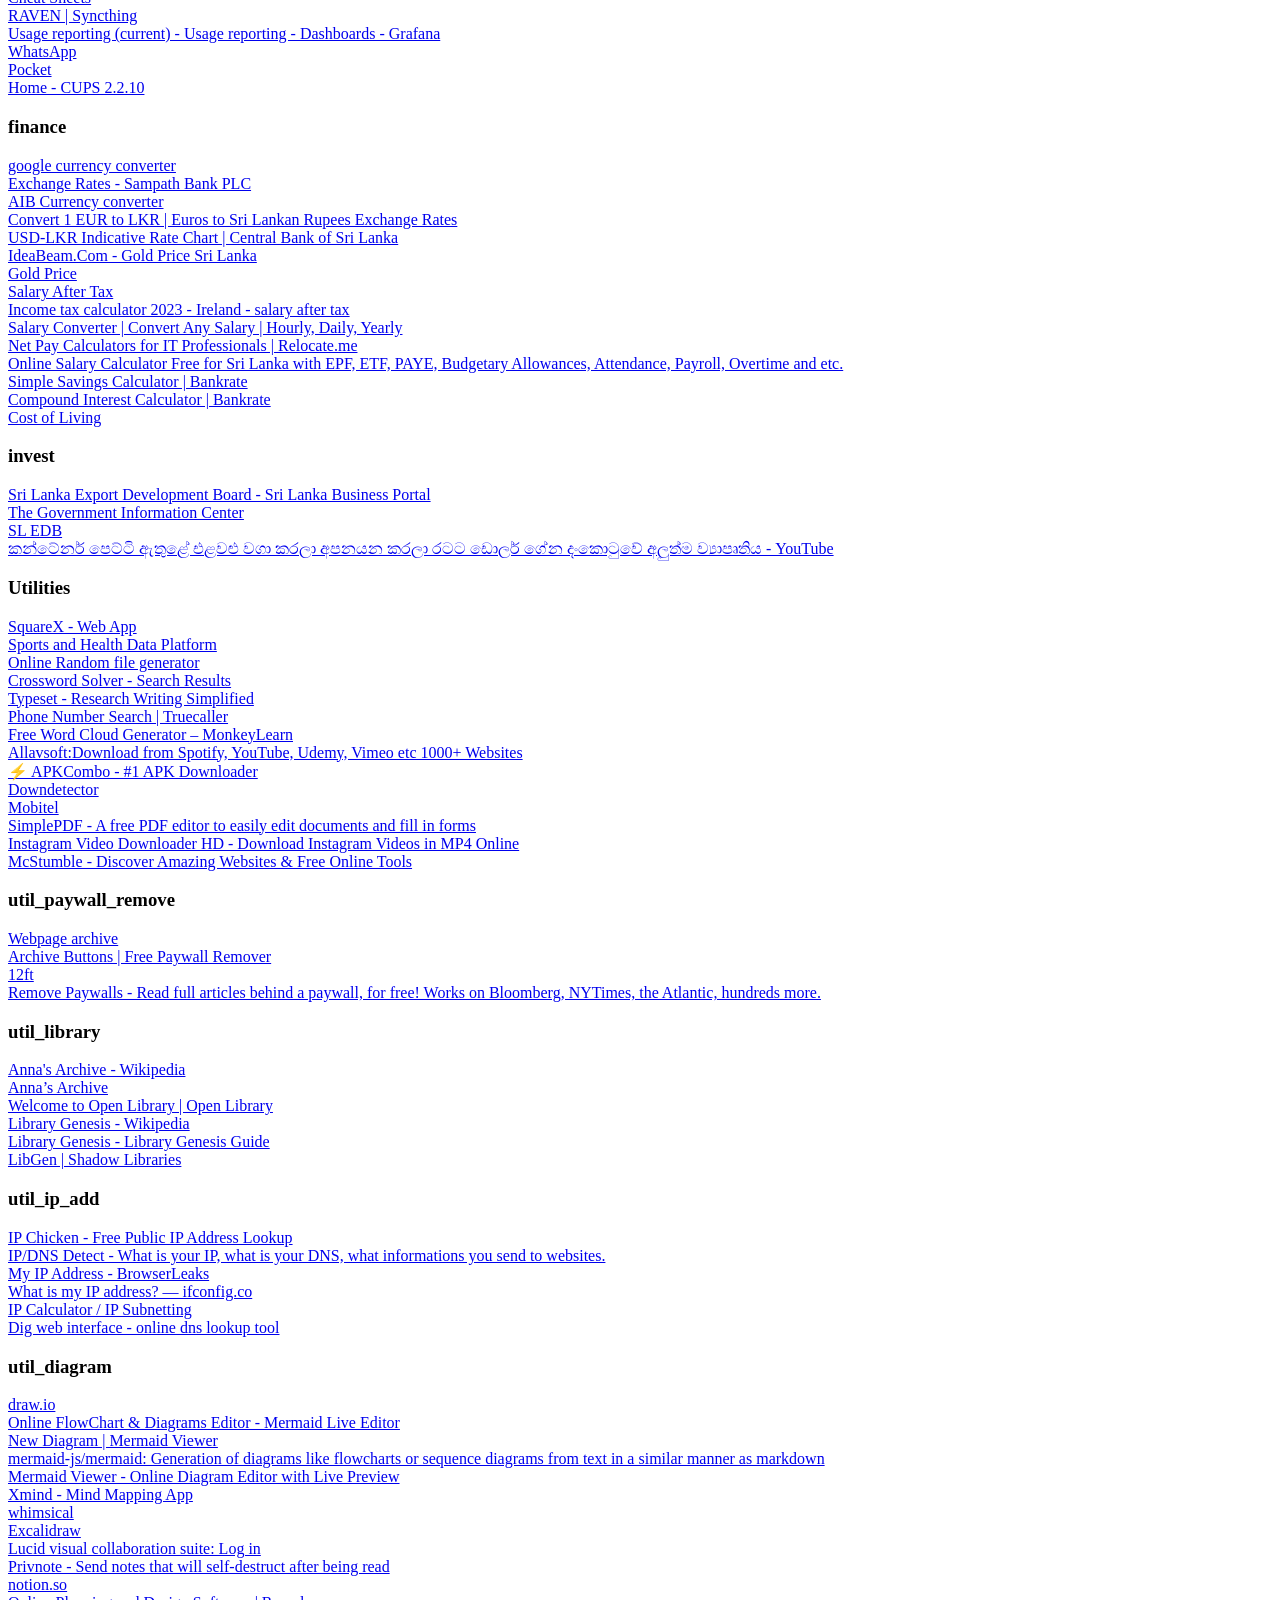
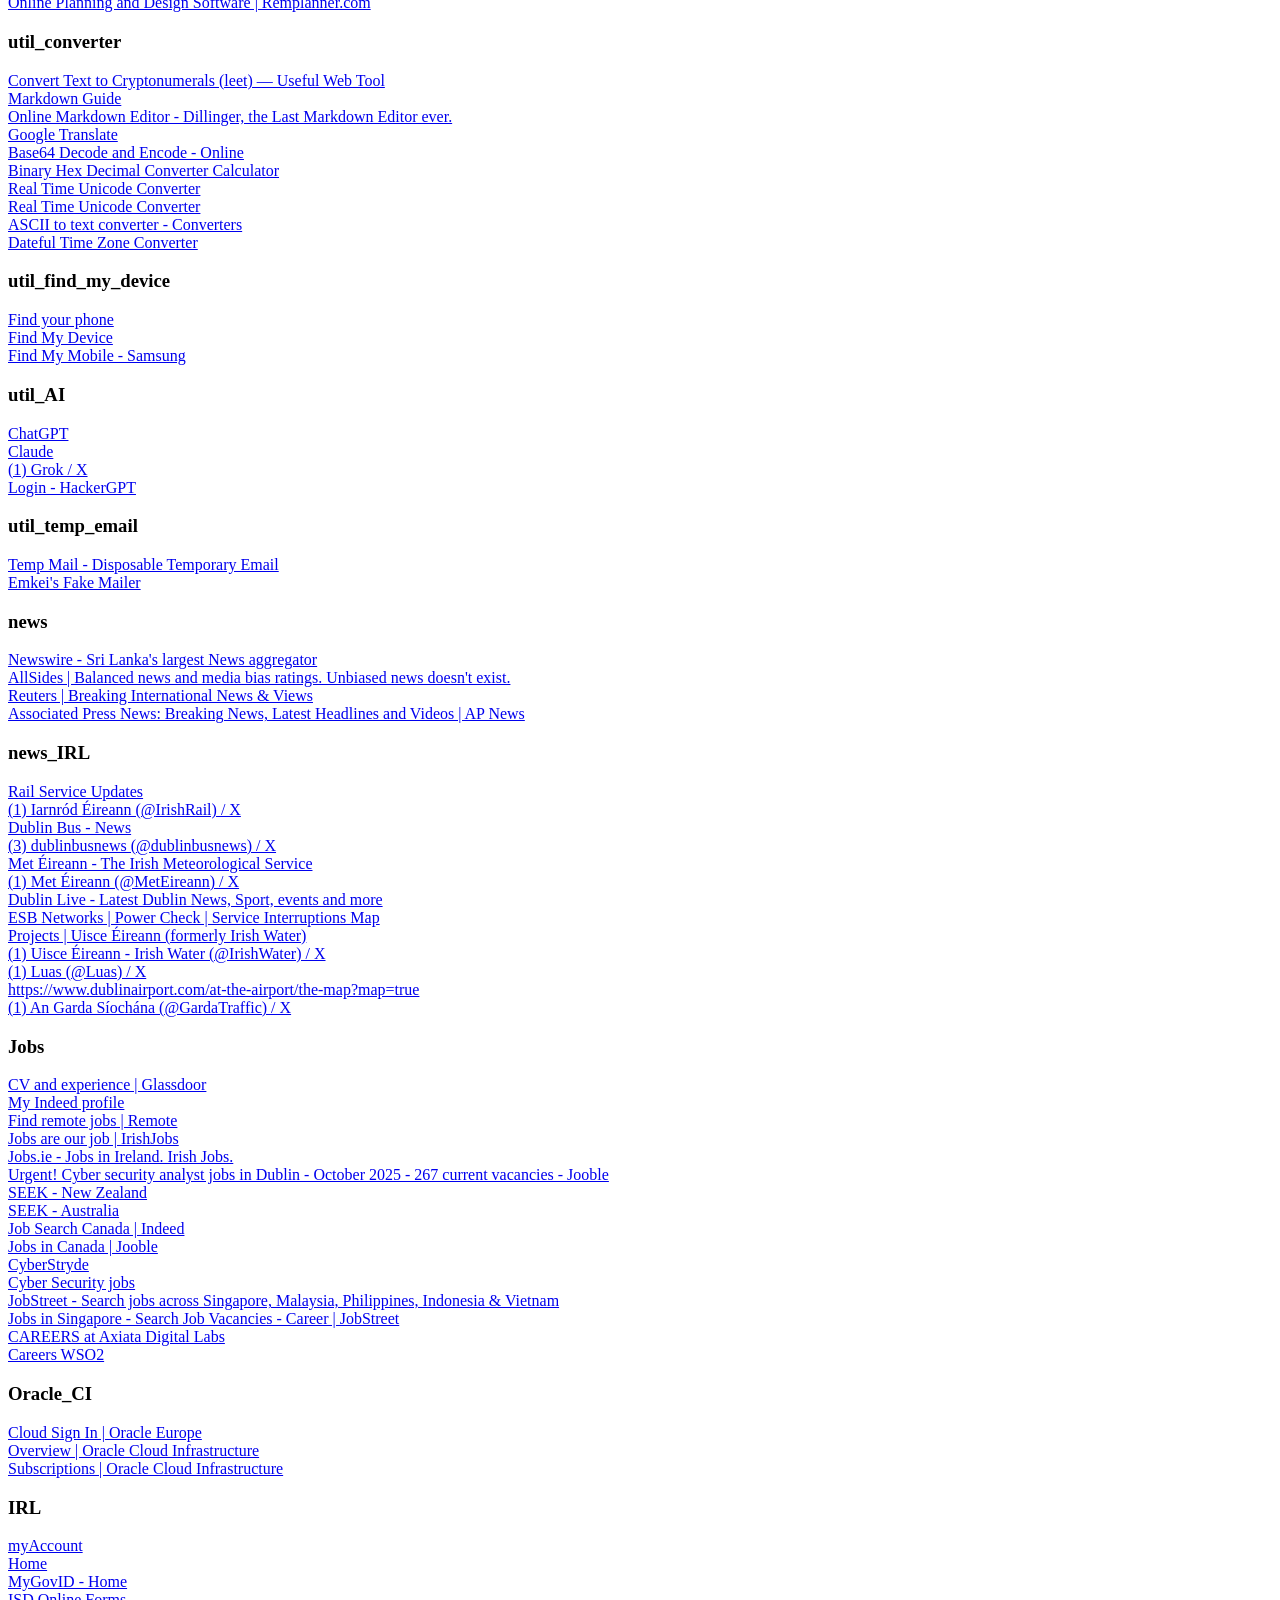
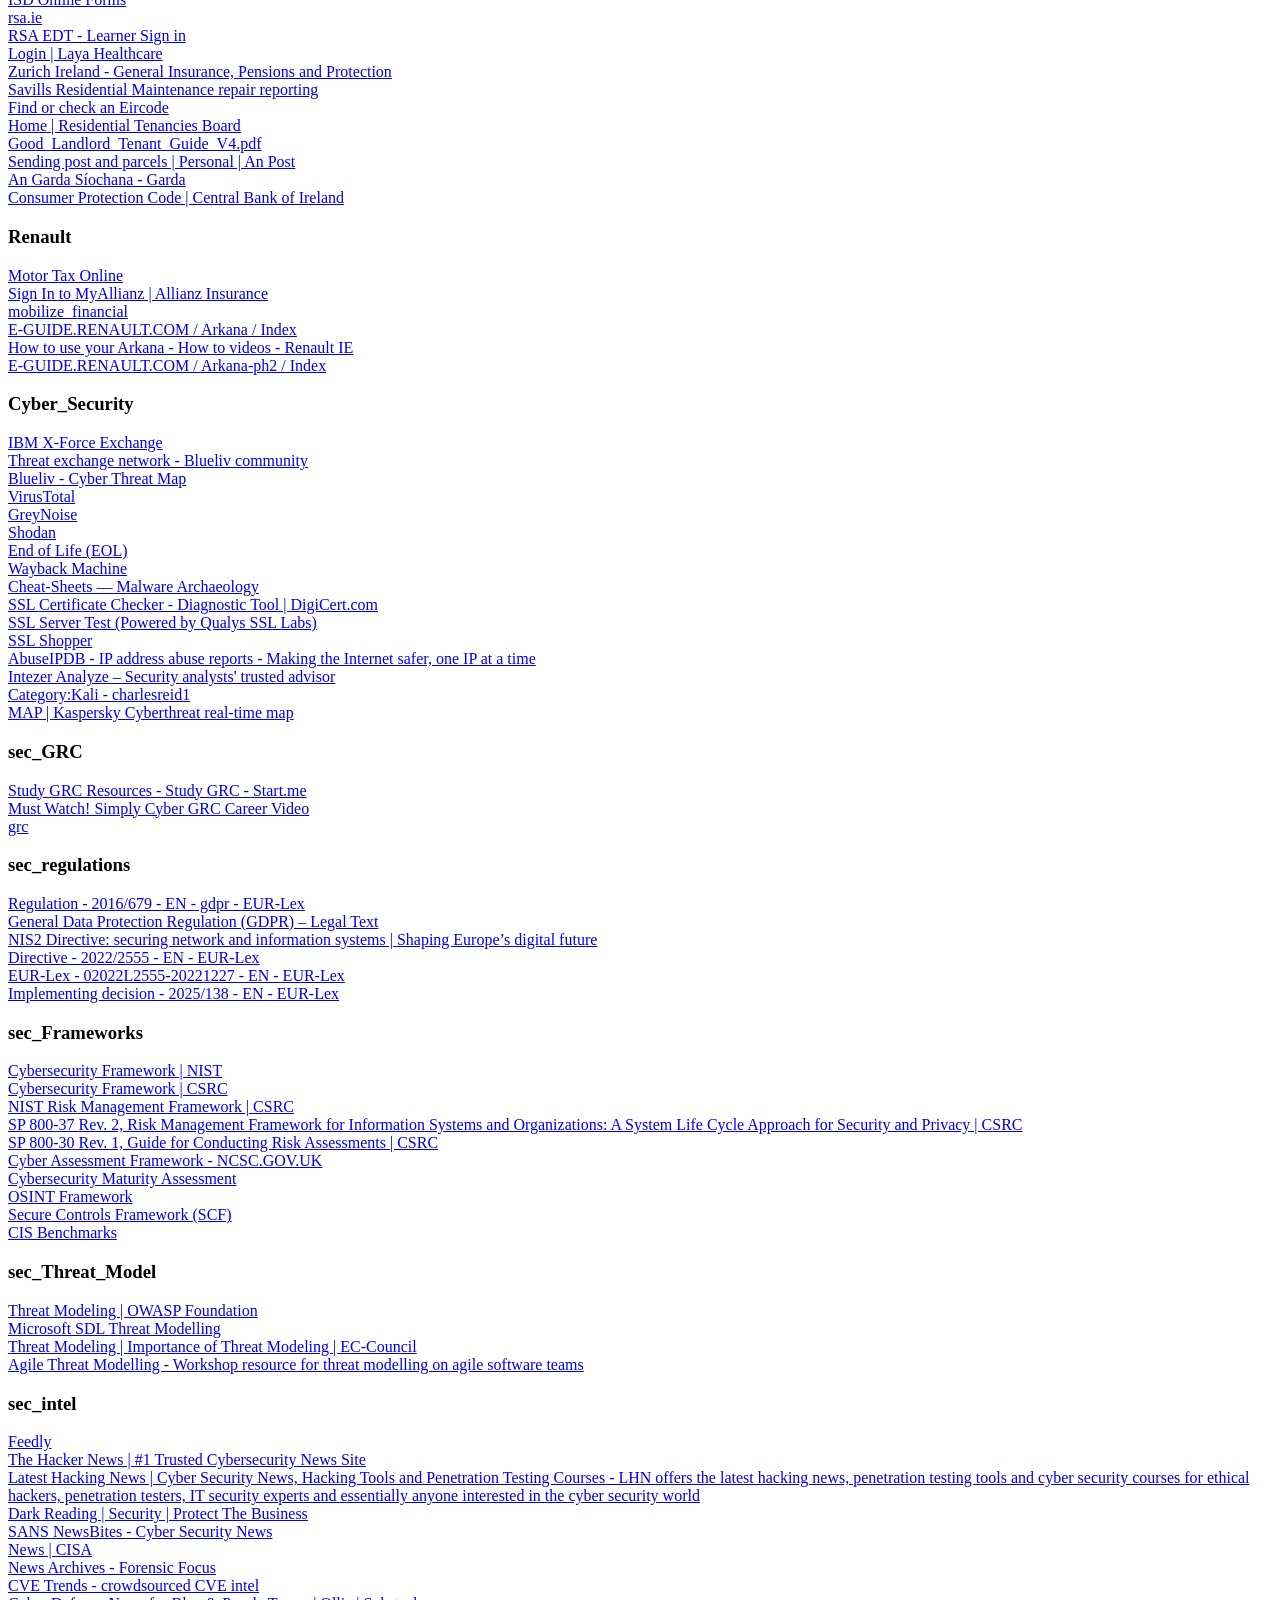
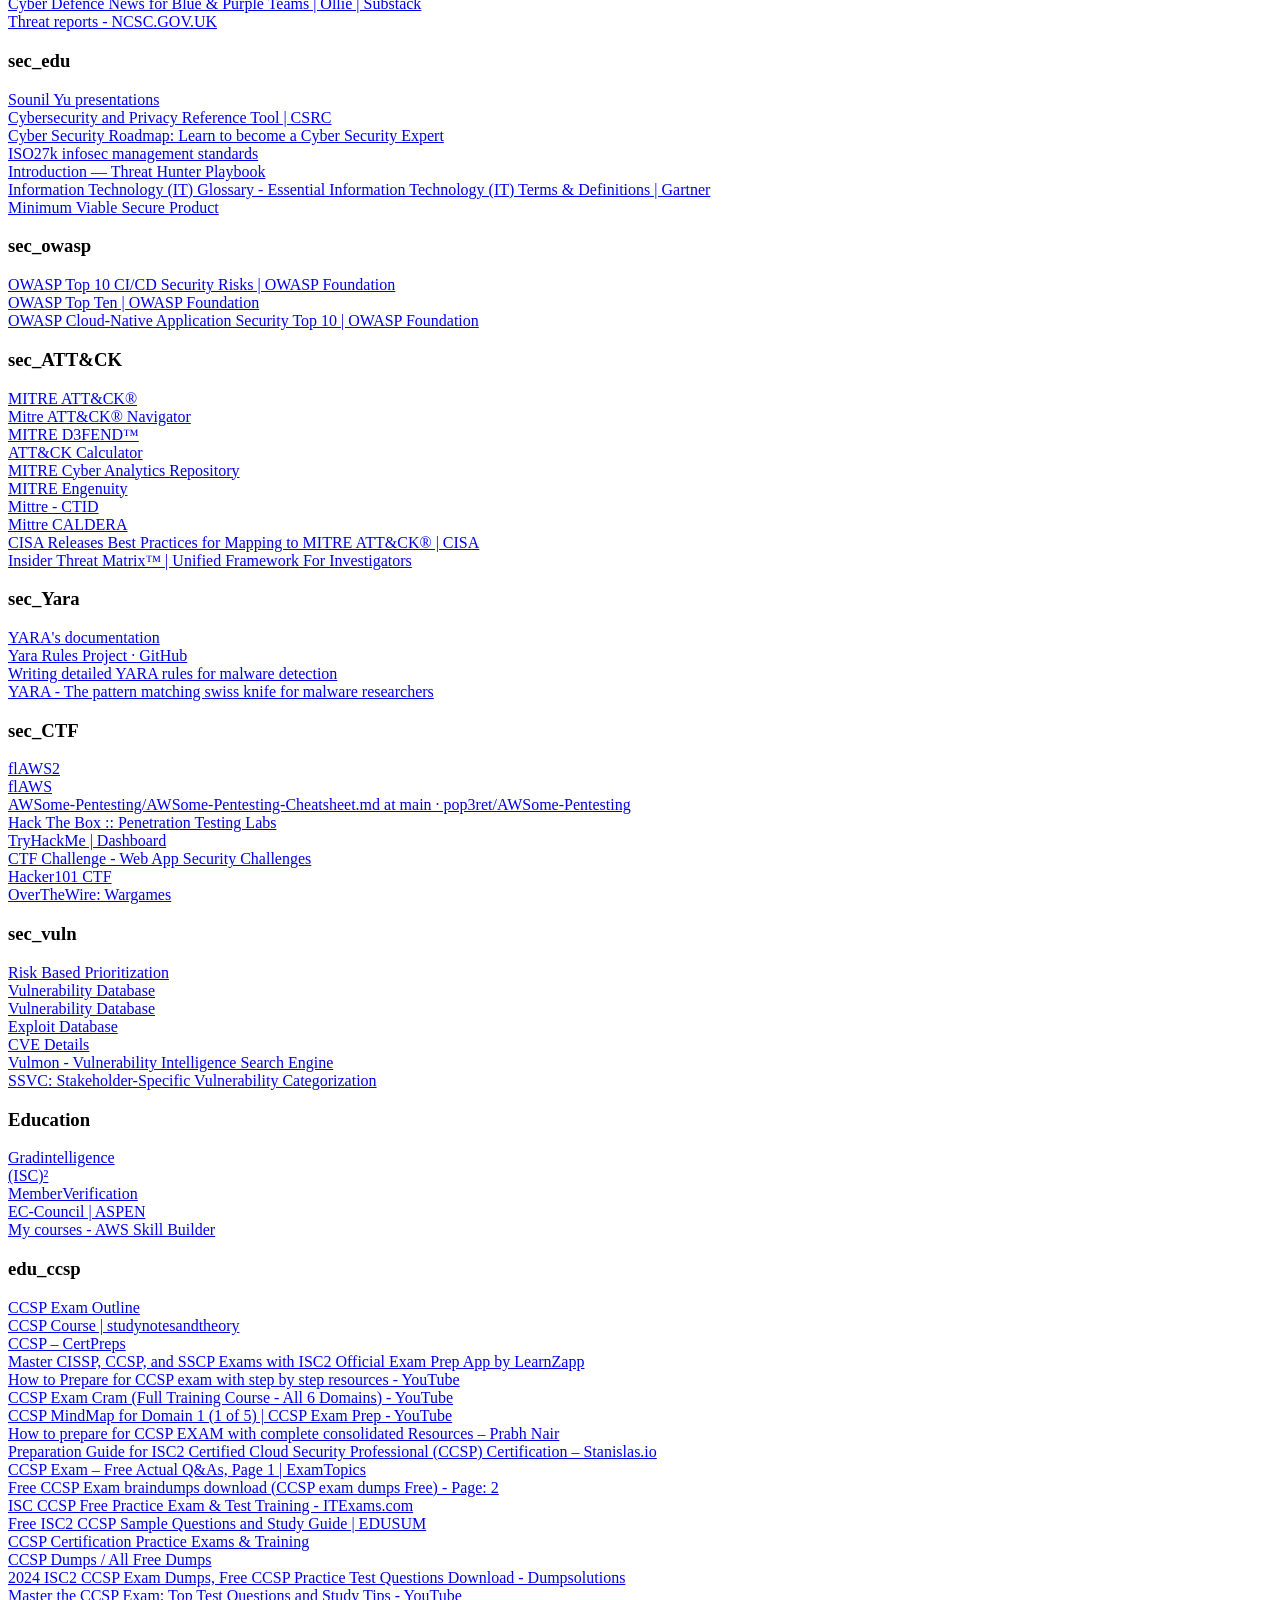
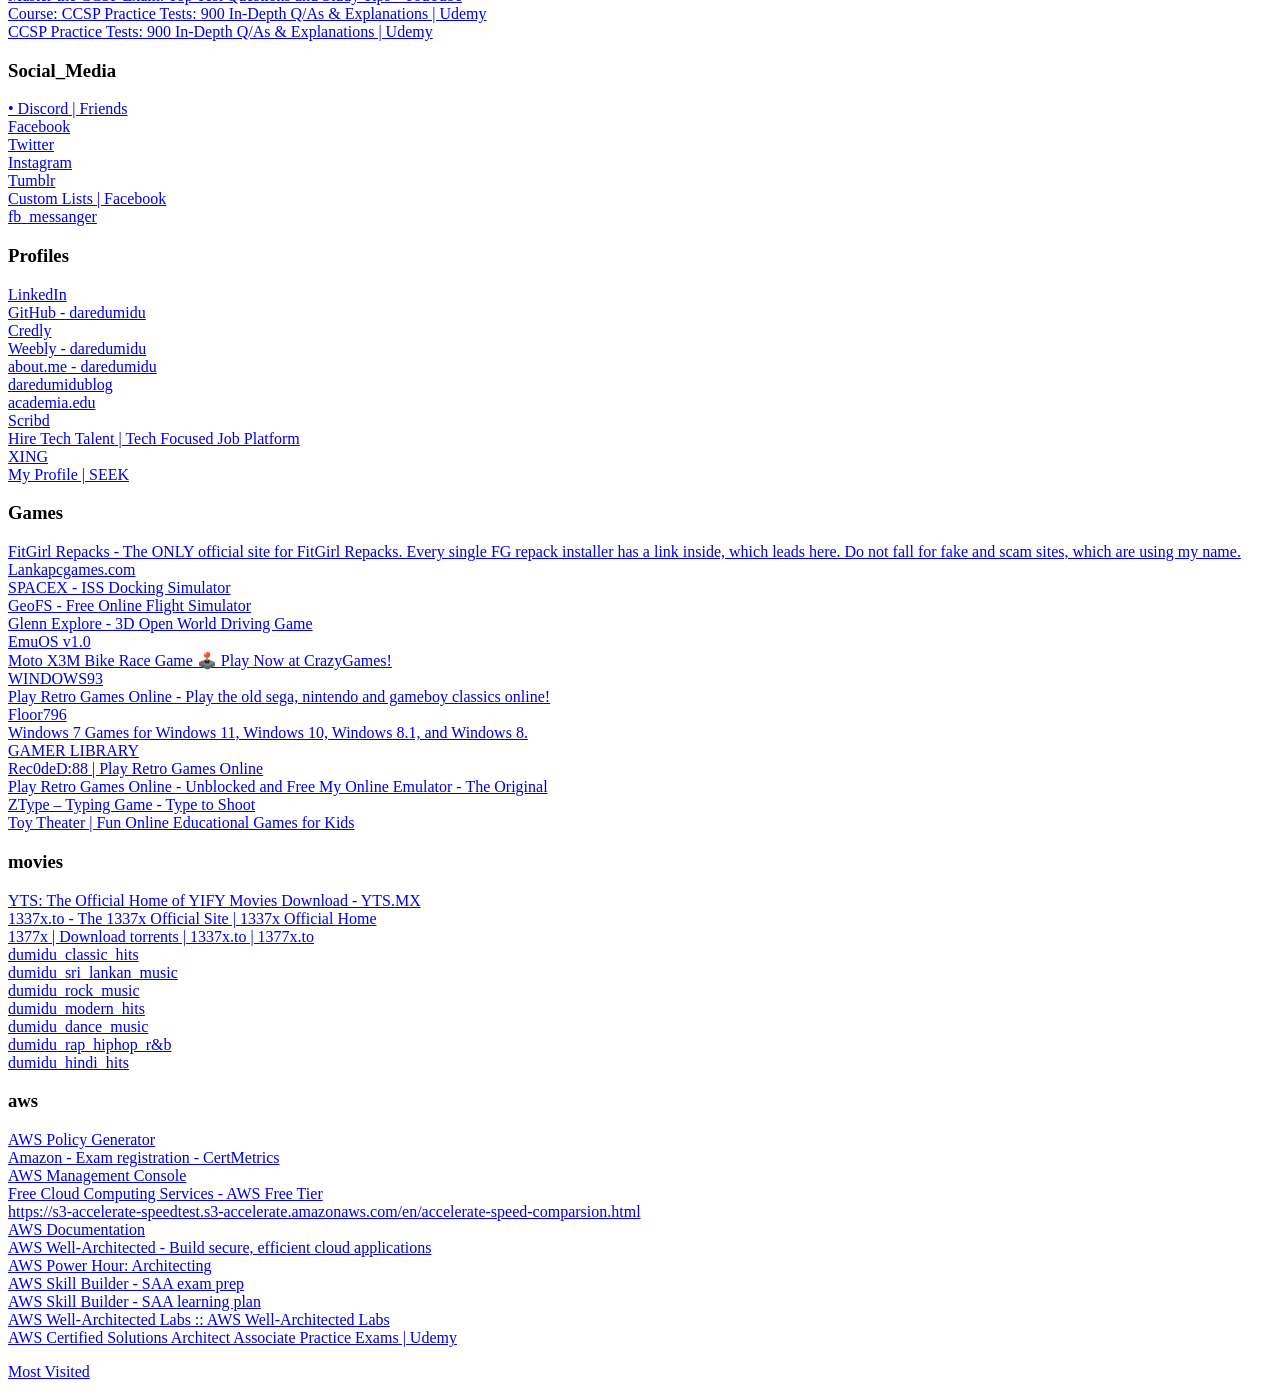
==== commit 7786fb1d: "Update bookmarks_ff.html" ====
--- a/bm/bookmarks_ff.html
+++ b/bm/bookmarks_ff.html
@@ -30,18 +30,18 @@
     </DL><p>
     <DT><H3 ADD_DATE="1696097716" LAST_MODIFIED="1771024524">Speed Dials</H3>
     <DL><p>
-        <DT><A HREF="https://mail.yahoo.com/d/folders/1" ADD_DATE="1672048010" LAST_MODIFIED="1771024524" ICON_URI="https://s.yimg.com/nq/nv/img/favicon_9M3teX-y8bHufVYohCS18MI2TBsY8fWmcRAMH3268Yo_v1.ico" ICON="[data-uri]">Yahoo Mail</A>
+        <DT><A HREF="https://mail.yahoo.com/d/folders/1" ADD_DATE="1672048010" LAST_MODIFIED="1771024524" ICON_URI="https://s.yimg.com/nq/nv/img/favicon_9M3teX-y8bHufVYohCS18MI2TBsY8fWmcRAMH3268Yo_v1.ico" ICON="[data-uri]">Yahoo Mail</A>
         <DT><A HREF="https://www.booking.com/" ADD_DATE="1688633298" LAST_MODIFIED="1771024524">Booking.com</A>
         <DT><A HREF="https://mail.google.com/mail/u/0/#inbox" ADD_DATE="1672047925" LAST_MODIFIED="1771024524">Gmail</A>
         <DT><A HREF="https://web.whatsapp.com/" ADD_DATE="1672048010" LAST_MODIFIED="1771024524" ICON_URI="https://static.whatsapp.net/rsrc.php/yd/r/PfkSLByWV8O.webp" ICON="[data-uri]">WhatsApp</A>
         <DT><A HREF="https://keep.google.com/" ADD_DATE="1672047925" LAST_MODIFIED="1771024524">Google Keep</A>
         <DT><A HREF="https://calendar.google.com/" ADD_DATE="1672048010" LAST_MODIFIED="1771024524">Google Calendar</A>
-        <DT><A HREF="https://www.linkedin.com/feed/" ADD_DATE="1672048010" LAST_MODIFIED="1771024524" ICON_URI="https://static.licdn.com/sc/h/9lb1g1kp916tat669q9r5g2kz" ICON="[data-uri]">LinkedIn</A>
+        <DT><A HREF="https://www.linkedin.com/feed/" ADD_DATE="1672048010" LAST_MODIFIED="1771024524" ICON_URI="https://static.licdn.com/aero-v1/sc/h/akt4ae504epesldzj74dzred8" ICON="[data-uri]">LinkedIn</A>
         <DT><A HREF="http://www.facebook.com/" ADD_DATE="1672047925" LAST_MODIFIED="1771024524">Facebook</A>
         <DT><A HREF="https://www.instagram.com/" ADD_DATE="1672048010" LAST_MODIFIED="1771024524">Instagram</A>
         <DT><A HREF="https://www.chess.com/" ADD_DATE="1688192918" LAST_MODIFIED="1771024524">Chess.com</A>
         <DT><A HREF="https://twitter.com/home" ADD_DATE="1672048010" LAST_MODIFIED="1771024524">twitter</A>
-        <DT><A HREF="http://www.youtube.com/" ADD_DATE="1672047925" LAST_MODIFIED="1771024524" ICON_URI="https://www.youtube.com/s/desktop/c376667c/img/favicon.ico" ICON="[data-uri]">YouTube</A>
+        <DT><A HREF="http://www.youtube.com/" ADD_DATE="1672047925" LAST_MODIFIED="1771024524" ICON_URI="https://www.youtube.com/s/desktop/4329498d/img/favicon.ico" ICON="[data-uri]">YouTube</A>
         <DT><A HREF="https://dateful.com/time-zone-converter" ADD_DATE="1672048010" LAST_MODIFIED="1771024524">Time Converter</A>
     </DL><p>
     <DT><H3 ADD_DATE="1672047923" LAST_MODIFIED="1771024524">Trash</H3>
@@ -60,12 +60,12 @@
         <DT><A HREF="https://www.mozilla.org/en-US/firefox/help/" ADD_DATE="1489586576" LAST_MODIFIED="1771024524">Help and Tutorials</A>
         <DT><A HREF="https://www.mozilla.org/en-US/firefox/customize/" ADD_DATE="1490020103" LAST_MODIFIED="1771024524">Customize Firefox</A>
     </DL><p>
-    <HR>    <DT><A HREF="https://mail.yahoo.com/d/folders/1" ADD_DATE="1657199757" LAST_MODIFIED="1771024524" ICON_URI="https://s.yimg.com/nq/nv/img/favicon_9M3teX-y8bHufVYohCS18MI2TBsY8fWmcRAMH3268Yo_v1.ico" ICON="[data-uri]">Yahoo Mail</A>
+    <HR>    <DT><A HREF="https://mail.yahoo.com/d/folders/1" ADD_DATE="1657199757" LAST_MODIFIED="1771024524" ICON_URI="https://s.yimg.com/nq/nv/img/favicon_9M3teX-y8bHufVYohCS18MI2TBsY8fWmcRAMH3268Yo_v1.ico" ICON="[data-uri]">Yahoo Mail</A>
     <DT><A HREF="https://web.whatsapp.com/" ADD_DATE="1657208519" LAST_MODIFIED="1771024524" ICON_URI="https://static.whatsapp.net/rsrc.php/yd/r/PfkSLByWV8O.webp" ICON="[data-uri]">WhatsApp</A>
     <DT><A HREF="https://getpocket.com/my-list?utm_source=firefox_pocket_save_button" ADD_DATE="1661351599" LAST_MODIFIED="1771024524">Pocket</A>
     <DT><A HREF="https://www.notion.so/daredumidu/Quick-Note-06a361f6e388464abe14a33404a2c665" ADD_DATE="1657202528" LAST_MODIFIED="1771024524">notion.so</A>
-    <DT><A HREF="https://www.linkedin.com/feed/" ADD_DATE="1657199833" LAST_MODIFIED="1771024524" ICON_URI="https://static.licdn.com/sc/h/9lb1g1kp916tat669q9r5g2kz" ICON="[data-uri]">LinkedIn</A>
-    <DT><A HREF="https://www.facebook.com/" ADD_DATE="1657199860" LAST_MODIFIED="1771024524" ICON_URI="https://static.xx.fbcdn.net/rsrc.php/y1/r/ay1hV6OlegS.ico" ICON="[data-uri]">Facebook</A>
+    <DT><A HREF="https://www.linkedin.com/feed/" ADD_DATE="1657199833" LAST_MODIFIED="1771024524" ICON_URI="https://static.licdn.com/aero-v1/sc/h/akt4ae504epesldzj74dzred8" ICON="[data-uri]">LinkedIn</A>
+    <DT><A HREF="https://www.facebook.com/" ADD_DATE="1657199860" LAST_MODIFIED="1771024524" ICON_URI="https://static.xx.fbcdn.net/rsrc.php/y1/r/ay1hV6OlegS.ico" ICON="[data-uri]">Facebook</A>
     <DT><A HREF="https://twitter.com/home" ADD_DATE="1657200433" LAST_MODIFIED="1771024524">Twitter</A>
     <DT><A HREF="https://www.instagram.com/" ADD_DATE="1657199887" LAST_MODIFIED="1771024524">Instagram</A>
     <DT><A HREF="https://www.sampath.lk/en/exchange-rates" ADD_DATE="1657204523" LAST_MODIFIED="1771024524" ICON_URI="https://www.sampath.lk/favicon.png" ICON="[data-uri]">Exchange Rates - Sampath Bank PLC</A>
@@ -82,7 +82,7 @@
     <DT><H3 ADD_DATE="1696097716" LAST_MODIFIED="1771024524">Unsynchronized Pinboard</H3>
     <DL><p>
     </DL><p>
-    <DT><H3 ADD_DATE="1771020657" LAST_MODIFIED="1775499391" PERSONAL_TOOLBAR_FOLDER="true">Bookmarks Toolbar</H3>
+    <DT><H3 ADD_DATE="1771020657" LAST_MODIFIED="1776609560" PERSONAL_TOOLBAR_FOLDER="true">Bookmarks Toolbar</H3>
     <DL><p>
         <DT><H3 ADD_DATE="1672068616" LAST_MODIFIED="1775484926">Home</H3>
         <DL><p>
@@ -100,10 +100,12 @@
             <DT><A HREF="https://getpocket.com/my-list?utm_source=firefox_pocket_save_button" ADD_DATE="1661351599" LAST_MODIFIED="1771024524">Pocket</A>
             <DT><A HREF="https://192.168.1.26:631/" ADD_DATE="1662567954" LAST_MODIFIED="1771024524">Home - CUPS 2.2.10</A>
         </DL><p>
-        <DT><H3 ADD_DATE="1692463798" LAST_MODIFIED="1775499391">finance</H3>
-        <DL><p>
+        <DT><H3 ADD_DATE="1692463798" LAST_MODIFIED="1776609560">finance</H3>
+        <DL><p>
+            <DT><A HREF="https://share.google/RWYBJfytZVqCbBLNk" ADD_DATE="1776609517" LAST_MODIFIED="1776609560">google currency converter</A>
             <DT><A HREF="https://www.sampath.lk/en/exchange-rates" ADD_DATE="1657204523" LAST_MODIFIED="1771024524" ICON_URI="https://www.sampath.lk/favicon.png" ICON="[data-uri]">Exchange Rates - Sampath Bank PLC</A>
             <DT><A HREF="https://aib.ie/fxcentre/tools/currency-converter" ADD_DATE="1775499316" LAST_MODIFIED="1775499322" ICON_URI="https://aib.ie/content/dam/aib/common/favicon/favicon.ico" ICON="[data-uri]">AIB Currency converter</A>
+            <DT><A HREF="https://www.revolut.com/en-US/currency-converter/convert-eur-to-lkr-exchange-rate/?amount=1" ADD_DATE="1776609451" LAST_MODIFIED="1776609456" ICON_URI="https://assets.revolut.com/assets/favicons/favicon-16x16.png" ICON="[data-uri]">Convert 1 EUR to LKR | Euros to Sri Lankan Rupees Exchange Rates</A>
             <DT><A HREF="https://www.cbsl.gov.lk/en/rates-and-indicators/exchange-rates/usd-lkr-Indicative-rate-chart" ADD_DATE="1657204530" LAST_MODIFIED="1771024524">USD-LKR Indicative Rate Chart | Central Bank of Sri Lanka</A>
             <DT><A HREF="https://ideabeam.com/finance/rates/goldprice.php" ADD_DATE="1657204619" LAST_MODIFIED="1771024524">IdeaBeam.Com - Gold Price Sri Lanka</A>
             <DT><A HREF="https://goldprice.org/" ADD_DATE="1657204574" LAST_MODIFIED="1771024524">Gold Price</A>
@@ -114,6 +116,7 @@
             <DT><A HREF="https://salarycal.lk/" ADD_DATE="1657204299" LAST_MODIFIED="1775499266">Online Salary Calculator Free for Sri Lanka with EPF, ETF, PAYE, Budgetary Allowances, Attendance, Payroll, Overtime and etc.</A>
             <DT><A HREF="https://www.bankrate.com/banking/savings/simple-savings-calculator/" ADD_DATE="1773861354" LAST_MODIFIED="1773861372">Simple Savings Calculator | Bankrate</A>
             <DT><A HREF="https://www.bankrate.com/banking/savings/compound-savings-calculator/" ADD_DATE="1773861395" LAST_MODIFIED="1773861402">Compound Interest Calculator | Bankrate</A>
+            <DT><A HREF="https://www.numbeo.com/cost-of-living/" ADD_DATE="1665072783" LAST_MODIFIED="1776167541" ICON_URI="https://www.numbeo.com/favicon.ico" ICON="[data-uri]">Cost of Living</A>
         </DL><p>
         <DT><H3 ADD_DATE="1770049994" LAST_MODIFIED="1771024524">invest</H3>
         <DL><p>
@@ -122,7 +125,7 @@
             <DT><A HREF="https://www.facebook.com/sledb/" ADD_DATE="1770050010" LAST_MODIFIED="1771024524">SL EDB</A>
             <DT><A HREF="https://www.youtube.com/watch?v=RKsWT6eDJec" ADD_DATE="1770050152" LAST_MODIFIED="1771024524">කන්ටේනර් පෙට්ටි ඇතුළේ එළවළු වගා කරලා අපනයන කරලා රටට ඩොලර් ගේන දංකොටුවේ අලුත්ම ව්‍යාපෘතිය - YouTube</A>
         </DL><p>
-        <DT><H3 ADD_DATE="1672068616" LAST_MODIFIED="1775499266">Utilities</H3>
+        <DT><H3 ADD_DATE="1672068616" LAST_MODIFIED="1776167541">Utilities</H3>
         <DL><p>
             <DT><A HREF="https://public.sqrx.com/web/" ADD_DATE="1717777234" LAST_MODIFIED="1771024524">SquareX - Web App</A>
             <DT><A HREF="https://health.mobvoi.com/login?redirect_url=https%3A%2F%2Fhealth.mobvoi.com" ADD_DATE="1759669370" LAST_MODIFIED="1771024524">Sports and Health Data Platform</A>
@@ -131,13 +134,10 @@
             <DT><A HREF="https://www.typeset.io/" ADD_DATE="1510419622" LAST_MODIFIED="1771024524">Typeset - Research Writing Simplified</A>
             <DT><A HREF="https://www.truecaller.com/" ADD_DATE="1489586576" LAST_MODIFIED="1771024524">Phone Number Search | Truecaller</A>
             <DT><A HREF="https://monkeylearn.com/word-cloud/" ADD_DATE="1663075071" LAST_MODIFIED="1771024524">Free Word Cloud Generator – MonkeyLearn</A>
-            <DT><A HREF="https://emkei.cz/" ADD_DATE="1762257664" LAST_MODIFIED="1771024524">Emkei&#39;s Fake Mailer</A>
-            <DT><A HREF="https://temp-mail.org/en" ADD_DATE="1762257362" LAST_MODIFIED="1771024524">Temp Mail - Disposable Temporary Email</A>
             <DT><A HREF="https://www.allavsoft.com/" ADD_DATE="1665074554" LAST_MODIFIED="1771024524">Allavsoft:Download from Spotify, YouTube, Udemy, Vimeo etc 1000+ Websites</A>
             <DT><A HREF="https://apkcombo.com/" ADD_DATE="1765131161" LAST_MODIFIED="1771024524">⚡ APKCombo - #1 APK Downloader</A>
             <DT><A HREF="https://downdetector.com/" ADD_DATE="1666710247" LAST_MODIFIED="1771024524">Downdetector</A>
             <DT><A HREF="https://www.mobitel.lk/?index=true" ADD_DATE="1657202732" LAST_MODIFIED="1771024524">Mobitel</A>
-            <DT><A HREF="https://www.numbeo.com/cost-of-living/" ADD_DATE="1665072783" LAST_MODIFIED="1771024524">Cost of Living</A>
             <DT><A HREF="https://simplepdf.com/" ADD_DATE="1765132362" LAST_MODIFIED="1771024524">SimplePDF - A free PDF editor to easily edit documents and fill in forms</A>
             <DT><A HREF="https://reelsvideo.io/" ADD_DATE="1752926437" LAST_MODIFIED="1771024524">Instagram Video Downloader HD - Download Instagram Videos in MP4 Online</A>
             <DT><A HREF="https://www.mcstumble.com/" ADD_DATE="1772821502" LAST_MODIFIED="1772821514" ICON_URI="https://www.mcstumble.com/favicon-16x16.png" ICON="[data-uri]">McStumble - Discover Amazing Websites &amp; Free Online Tools</A>
@@ -206,6 +206,11 @@
                 <DT><A HREF="https://claude.ai/new" ADD_DATE="1768677842" LAST_MODIFIED="1771024524" ICON_URI="https://claude.ai/favicon.svg" ICON="[data-uri]">Claude</A>
                 <DT><A HREF="https://x.com/i/grok" ADD_DATE="1768051776" LAST_MODIFIED="1771024524">(1) Grok / X</A>
                 <DT><A HREF="https://chat.hackerai.co/login" ADD_DATE="1717773670" LAST_MODIFIED="1771024524">Login - HackerGPT</A>
+            </DL><p>
+            <DT><H3 ADD_DATE="1776167484" LAST_MODIFIED="1776167505">util_temp_email</H3>
+            <DL><p>
+                <DT><A HREF="https://temp-mail.org/en" ADD_DATE="1762257362" LAST_MODIFIED="1776167500">Temp Mail - Disposable Temporary Email</A>
+                <DT><A HREF="https://emkei.cz/" ADD_DATE="1762257664" LAST_MODIFIED="1776167505">Emkei&#39;s Fake Mailer</A>
             </DL><p>
         </DL><p>
         <DT><H3 ADD_DATE="1773145297" LAST_MODIFIED="1773145707">news</H3>
@@ -440,7 +445,7 @@
         <DT><H3 ADD_DATE="1709127771" LAST_MODIFIED="1771024524">Social_Media</H3>
         <DL><p>
             <DT><A HREF="https://discord.com/channels/@me" ADD_DATE="1762205316" LAST_MODIFIED="1771024524">• Discord | Friends</A>
-            <DT><A HREF="https://www.facebook.com/" ADD_DATE="1657199860" LAST_MODIFIED="1771024524" ICON_URI="https://static.xx.fbcdn.net/rsrc.php/y1/r/ay1hV6OlegS.ico" ICON="[data-uri]">Facebook</A>
+            <DT><A HREF="https://www.facebook.com/" ADD_DATE="1657199860" LAST_MODIFIED="1771024524" ICON_URI="https://static.xx.fbcdn.net/rsrc.php/y1/r/ay1hV6OlegS.ico" ICON="[data-uri]">Facebook</A>
             <DT><A HREF="https://twitter.com/home" ADD_DATE="1657200433" LAST_MODIFIED="1771024524">Twitter</A>
             <DT><A HREF="https://www.instagram.com/" ADD_DATE="1657199887" LAST_MODIFIED="1771024524">Instagram</A>
             <DT><A HREF="https://www.tumblr.com/blog/daredumidu" ADD_DATE="1674242147" LAST_MODIFIED="1771024524">Tumblr</A>
@@ -449,7 +454,7 @@
         </DL><p>
         <DT><H3 ADD_DATE="1672068616" LAST_MODIFIED="1771024524">Profiles</H3>
         <DL><p>
-            <DT><A HREF="https://www.linkedin.com/feed/" ADD_DATE="1657199833" LAST_MODIFIED="1771024524" ICON_URI="https://static.licdn.com/sc/h/9lb1g1kp916tat669q9r5g2kz" ICON="[data-uri]">LinkedIn</A>
+            <DT><A HREF="https://www.linkedin.com/feed/" ADD_DATE="1657199833" LAST_MODIFIED="1771024524" ICON_URI="https://static.licdn.com/aero-v1/sc/h/akt4ae504epesldzj74dzred8" ICON="[data-uri]">LinkedIn</A>
             <DT><A HREF="https://github.com/daredumidu" ADD_DATE="1657202053" LAST_MODIFIED="1771024524" ICON_URI="https://github.githubassets.com/favicons/favicon.svg" ICON="[data-uri]">GitHub - daredumidu</A>
             <DT><A HREF="https://www.credly.com/users/daredumidu/badges" ADD_DATE="1660883385" LAST_MODIFIED="1771024524">Credly</A>
             <DT><A HREF="https://daredumidu.weebly.com/" ADD_DATE="1657202155" LAST_MODIFIED="1771024524">Weebly - daredumidu</A>
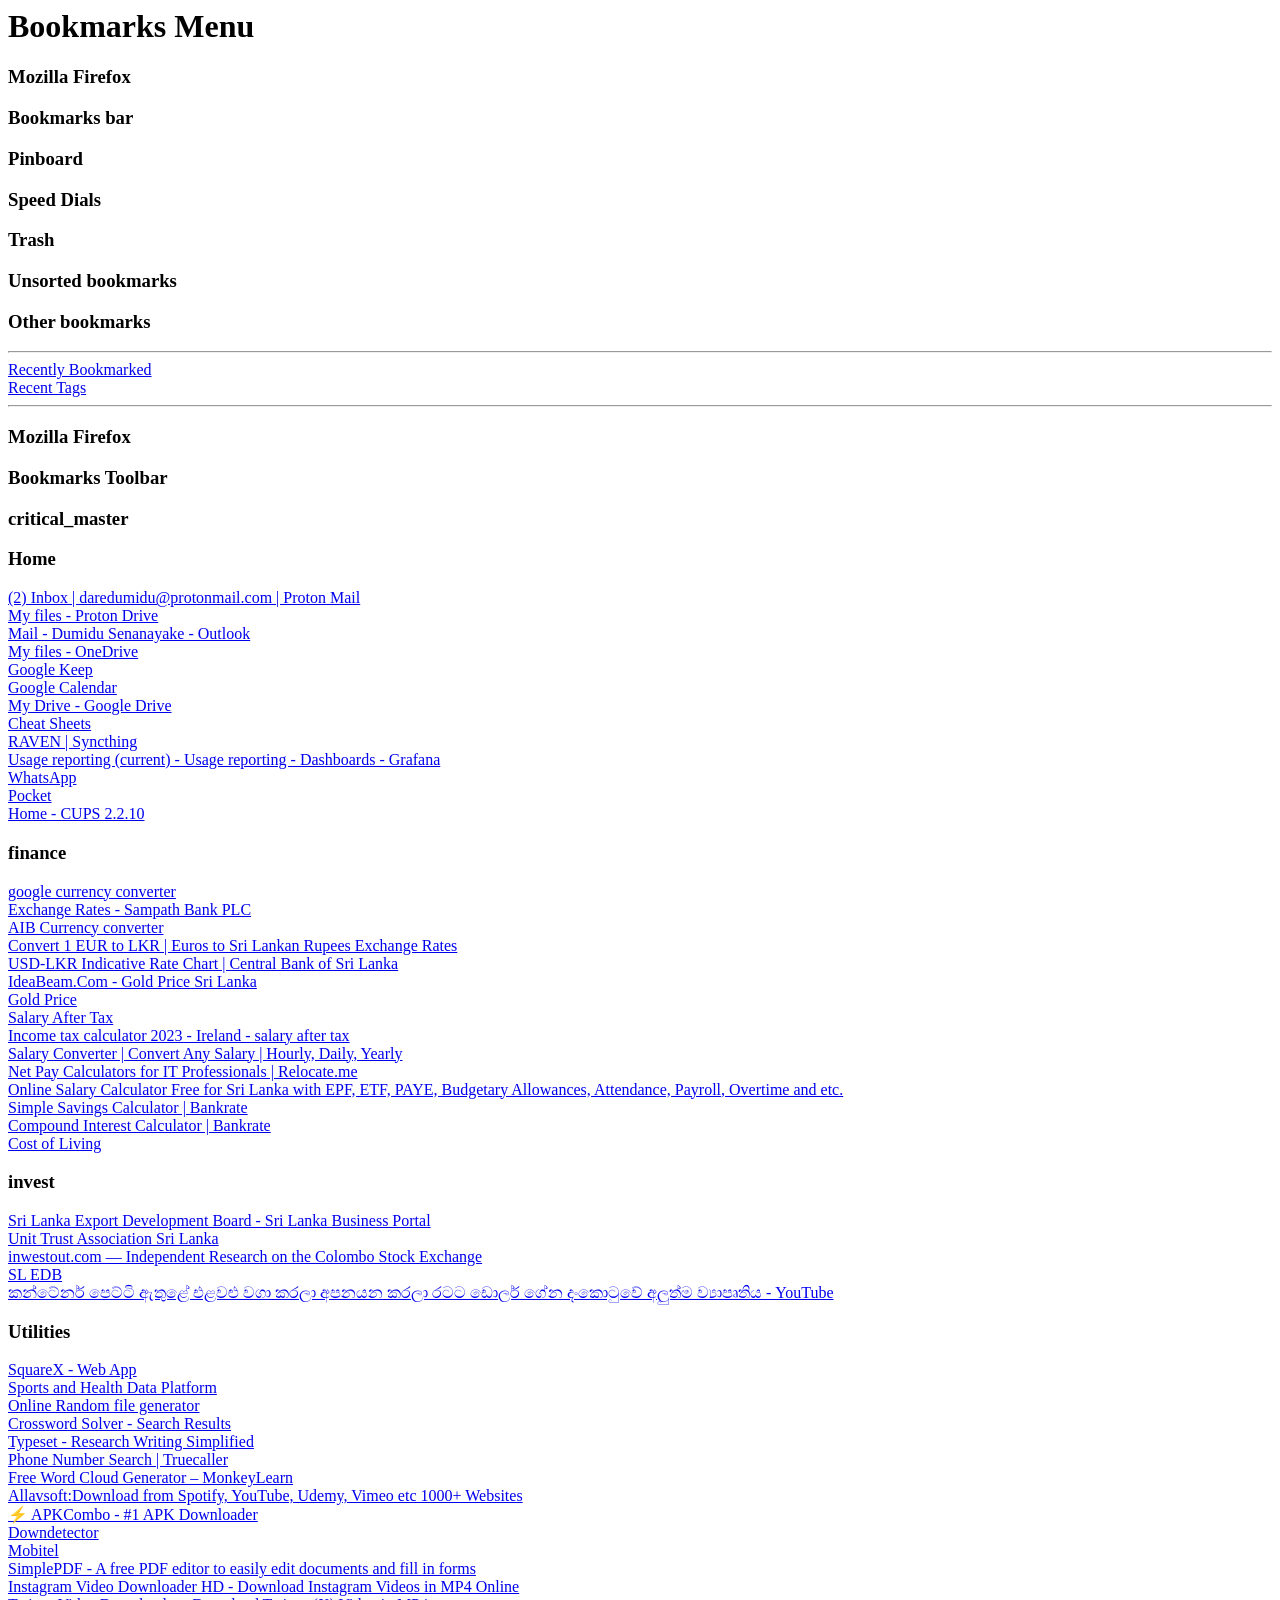
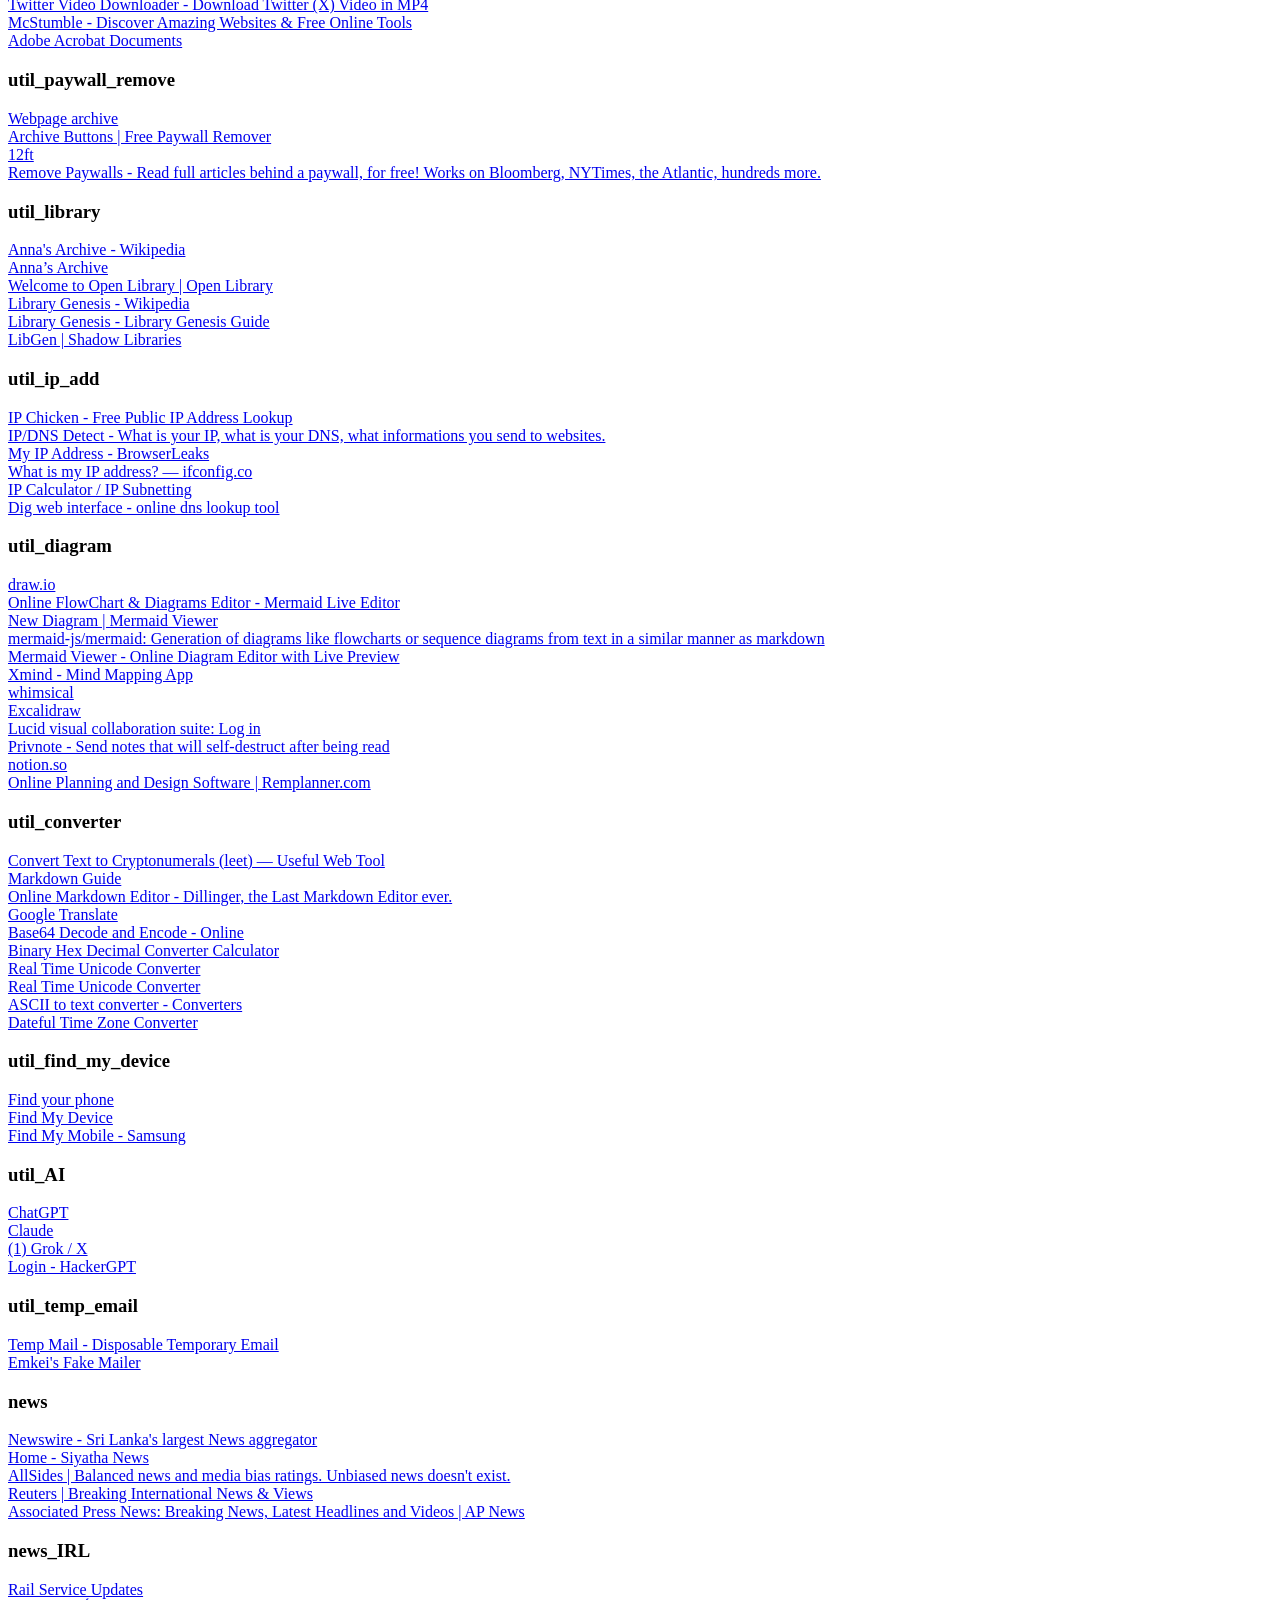
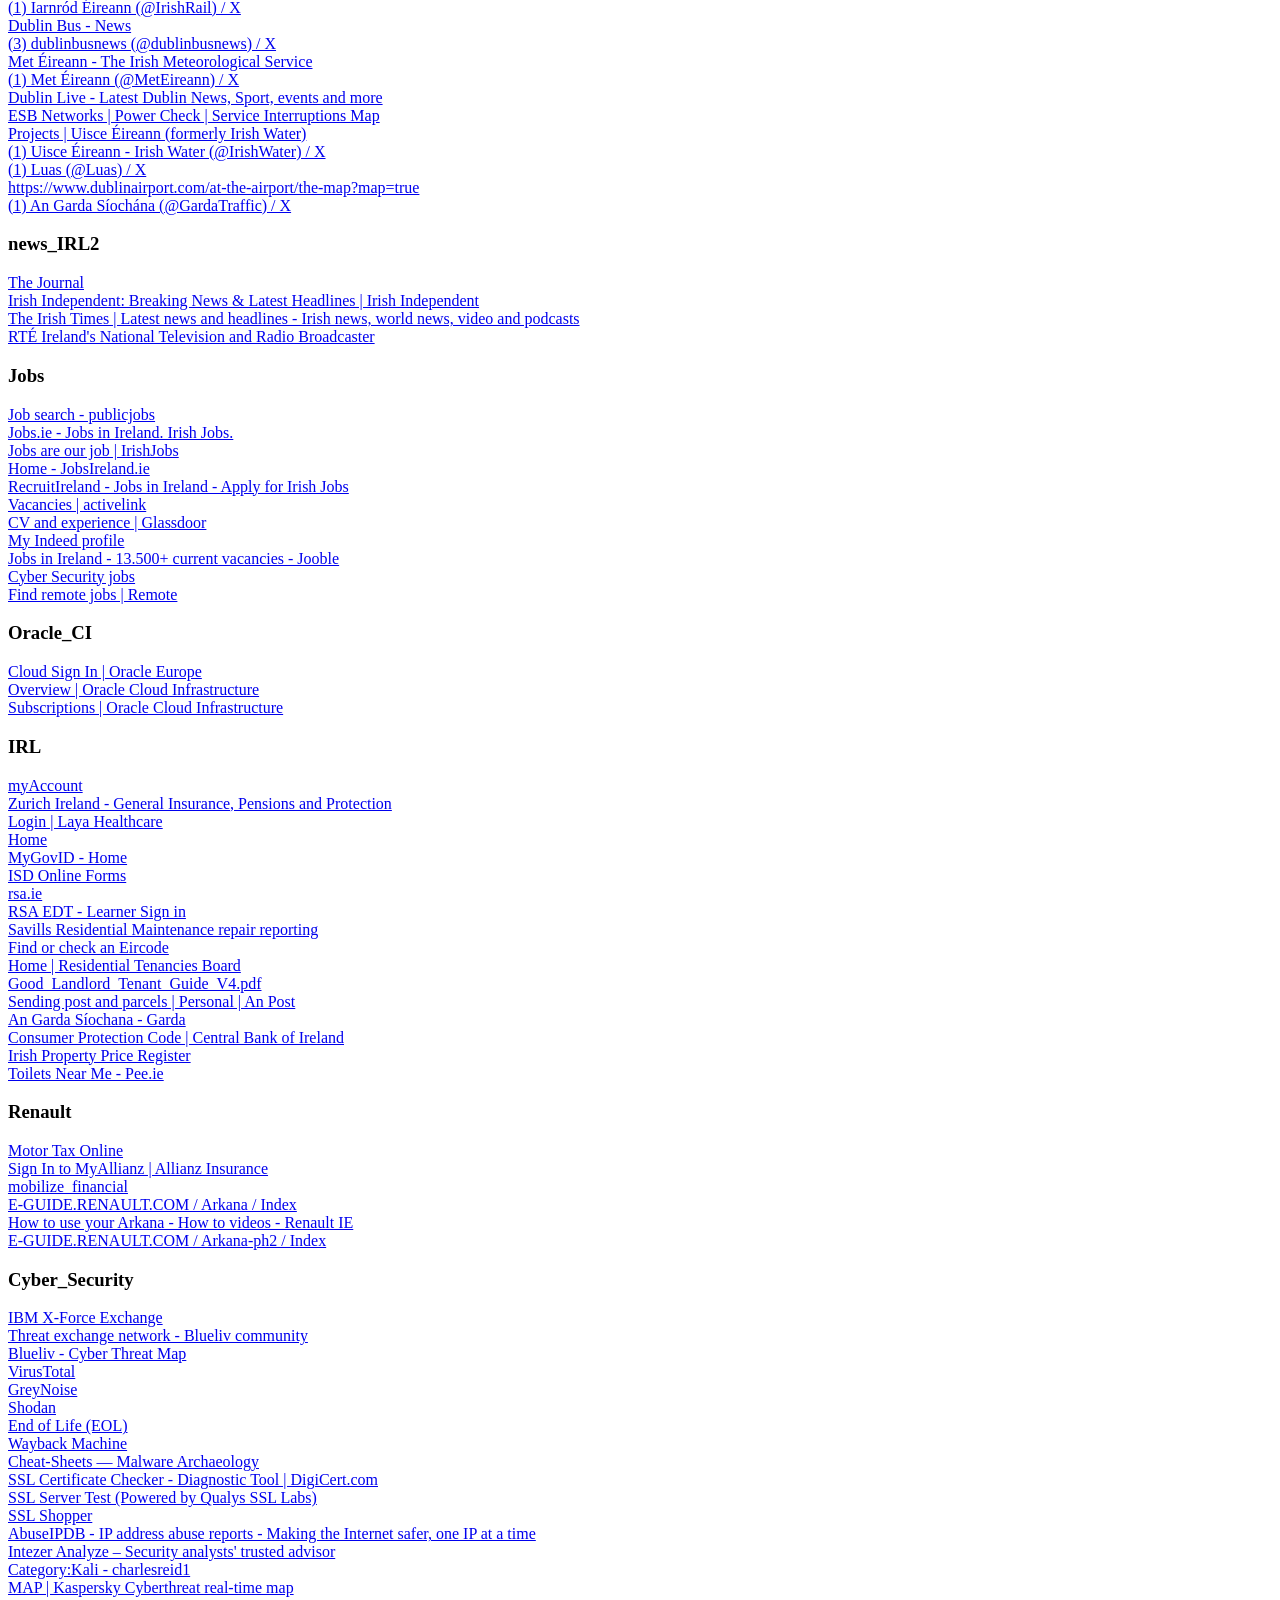
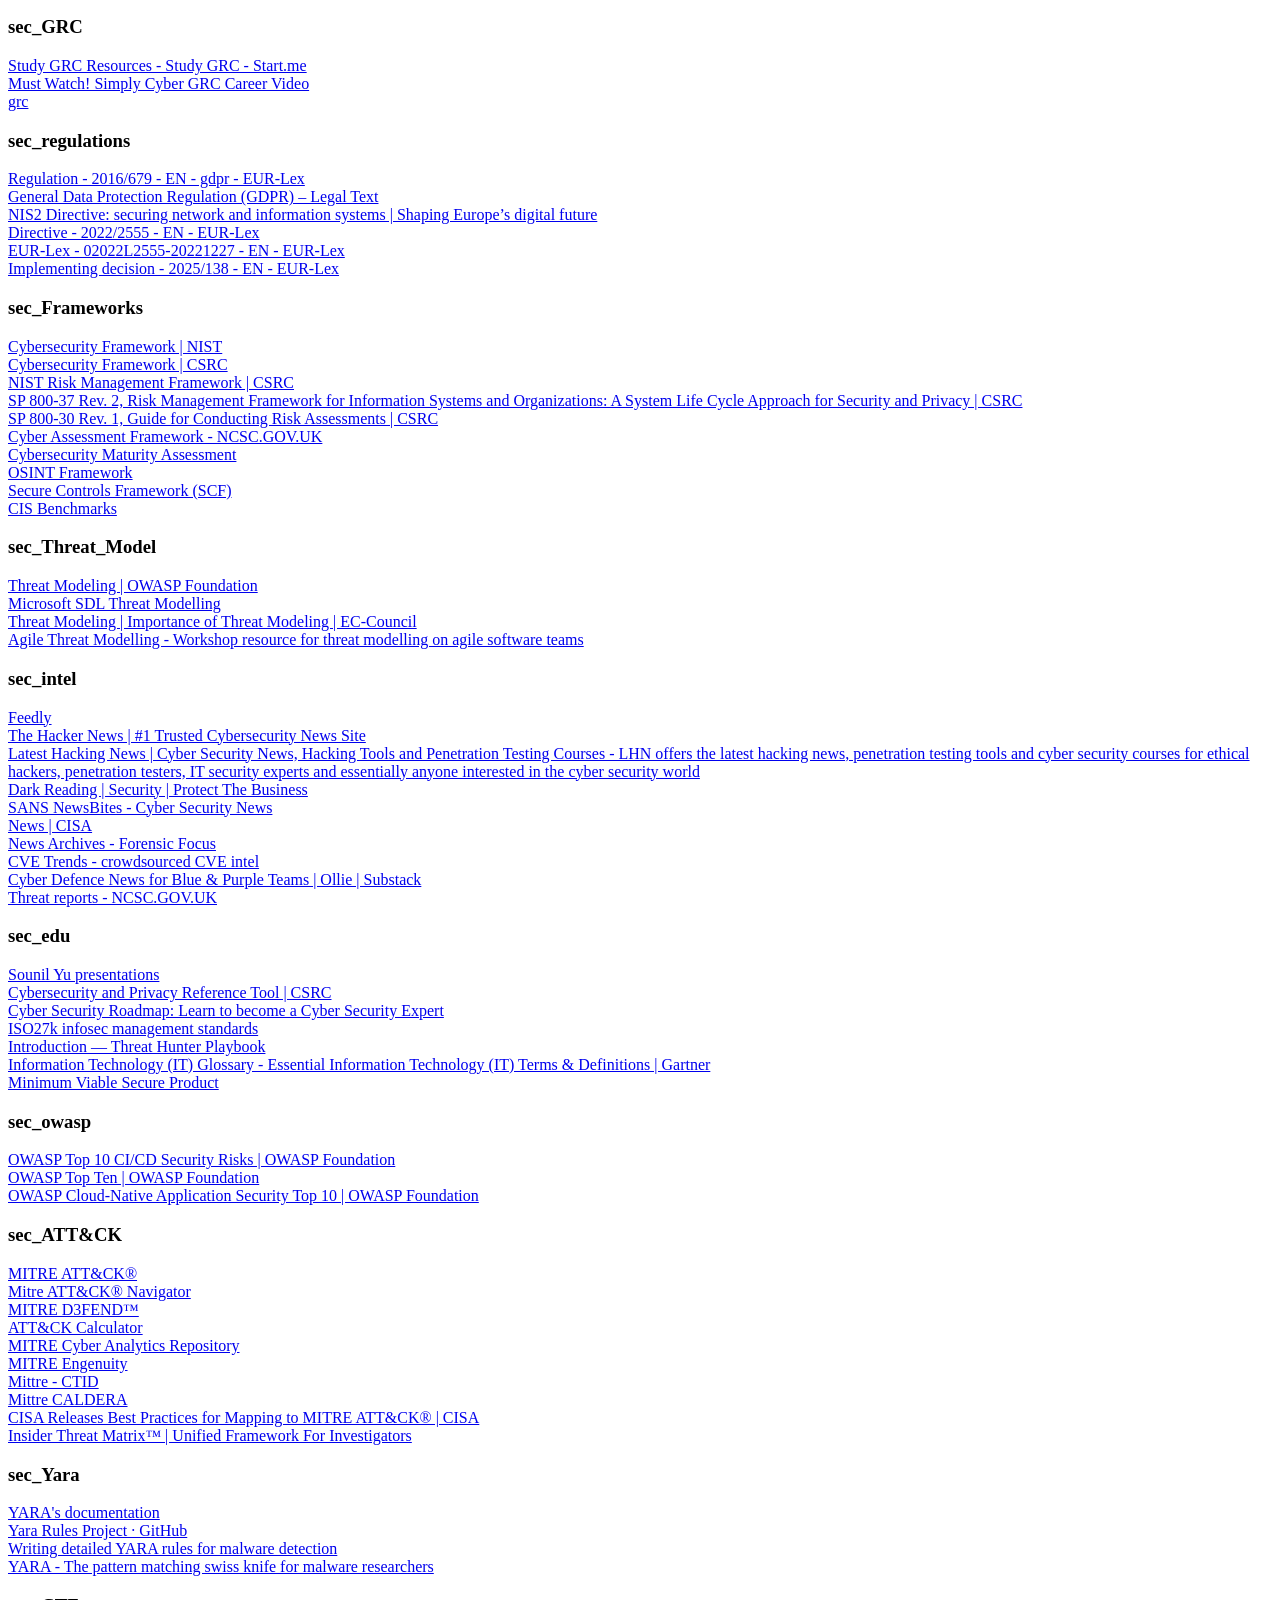
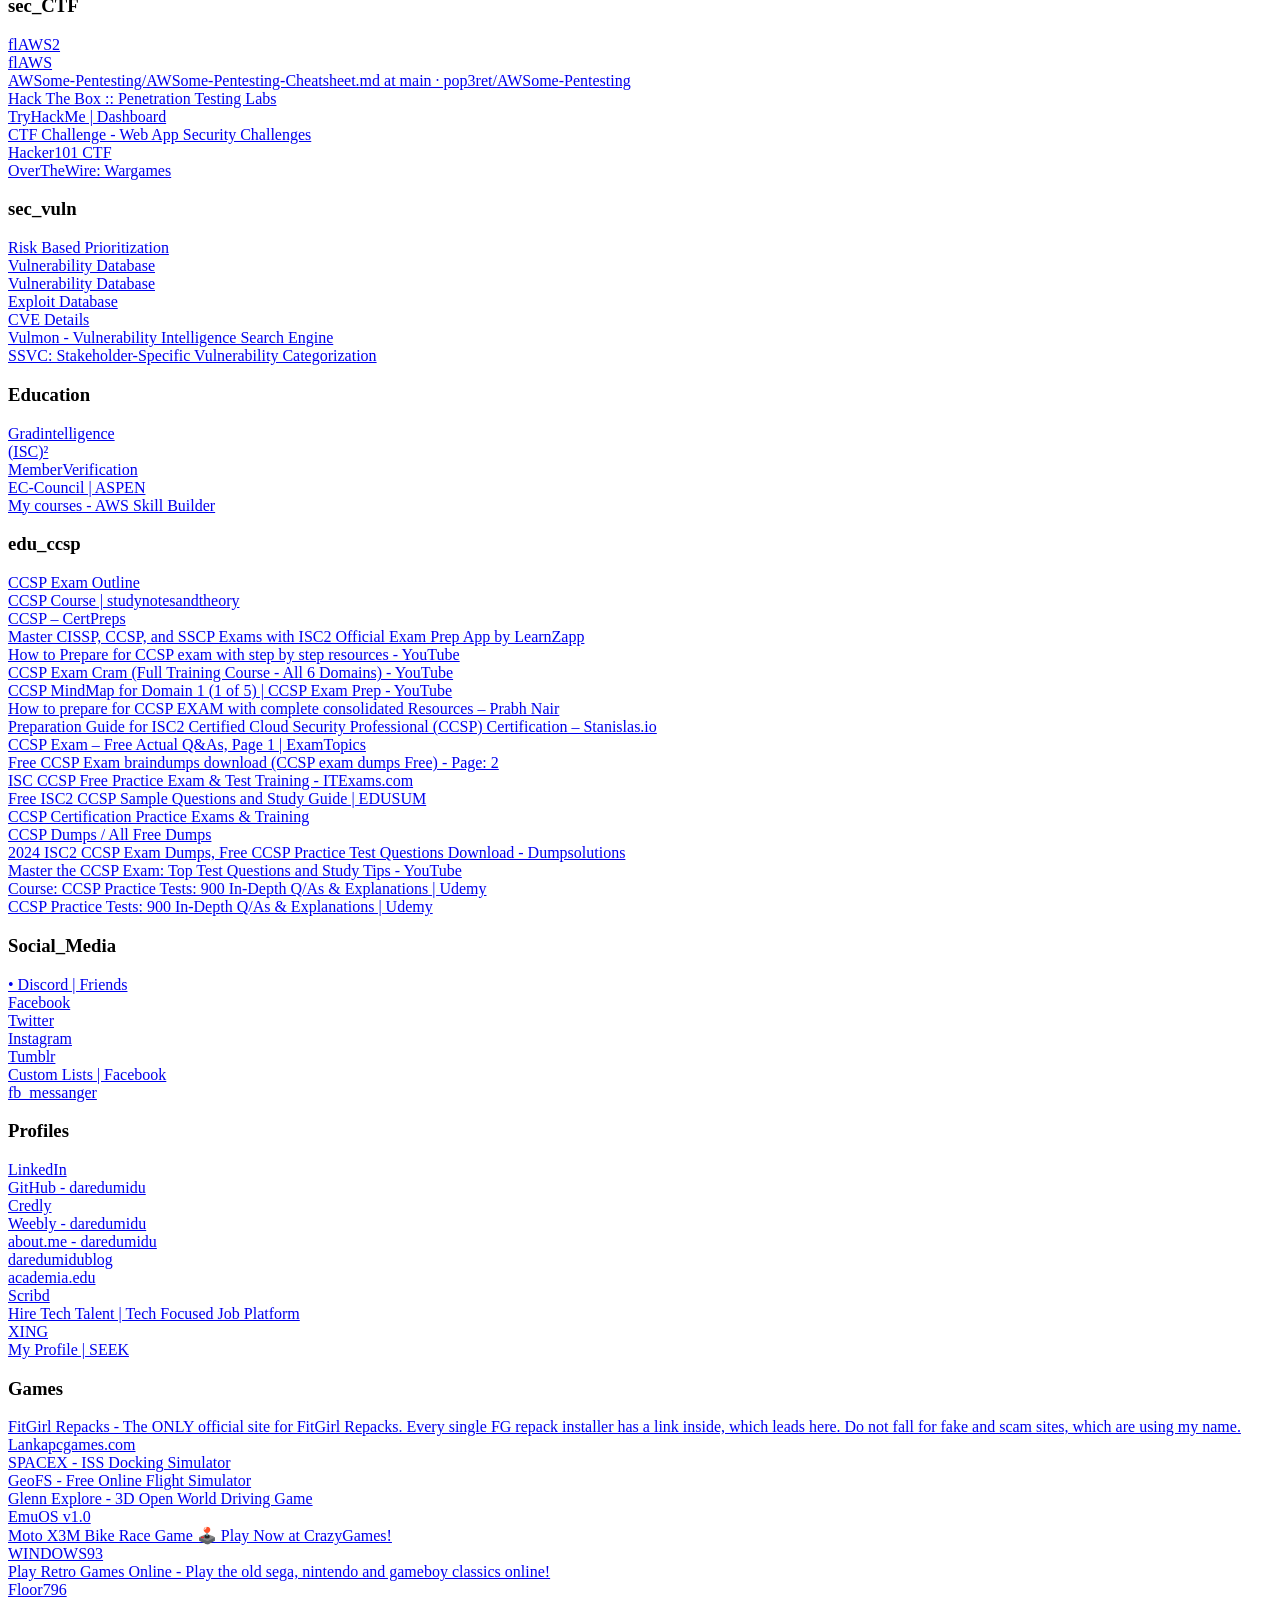
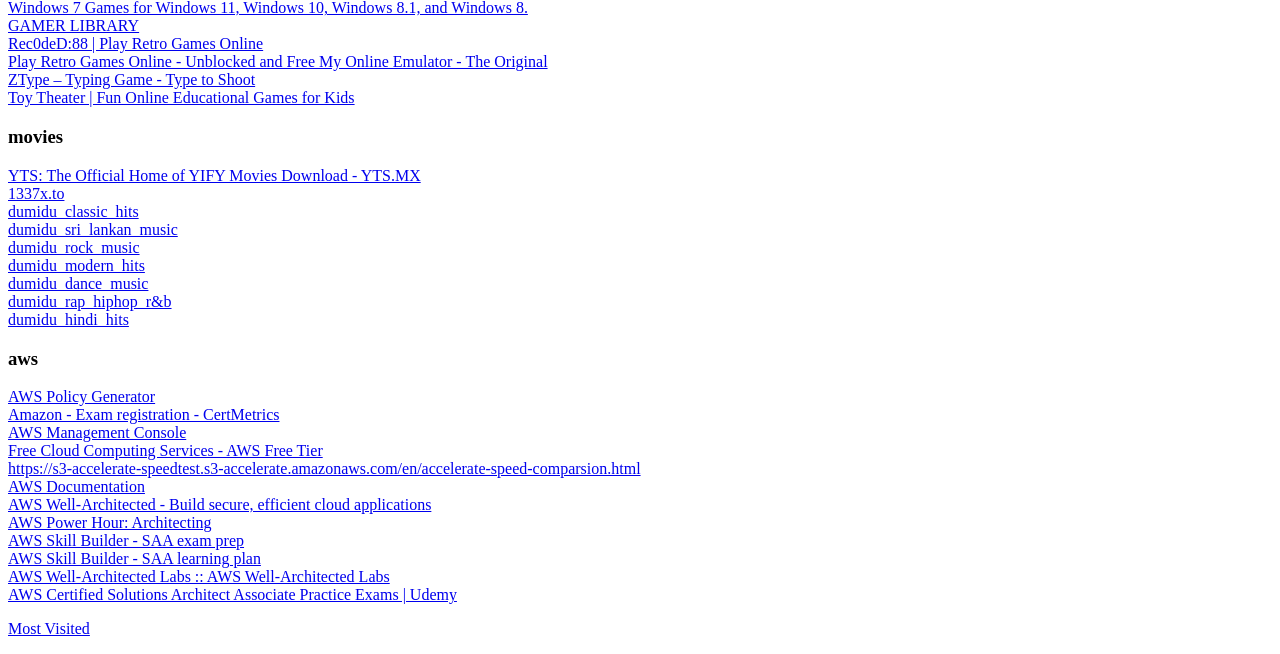
==== commit 05bd4435: "Update bookmarks_ff.html" ====
--- a/bm/bookmarks_ff.html
+++ b/bm/bookmarks_ff.html
@@ -10,18 +10,6 @@
 
 <DL><p>
     <DT><H3 ADD_DATE="1637520002" LAST_MODIFIED="1771329979">Mozilla Firefox</H3>
-    <DL><p>
-        <DT><A HREF="https://support.mozilla.org/products/firefox" ADD_DATE="1729437933" LAST_MODIFIED="1771329979" ICON_URI="fake-favicon-uri:https://support.mozilla.org/products/firefox" ICON="[data-uri]">Get Help</A>
-        <DT><A HREF="https://support.mozilla.org/kb/customize-firefox-controls-buttons-and-toolbars?utm_source=firefox-browser&utm_medium=default-bookmarks&utm_campaign=customize" ADD_DATE="1767131635" LAST_MODIFIED="1771329979" ICON_URI="fake-favicon-uri:https://support.mozilla.org/kb/customize-firefox-controls-buttons-and-toolbars?utm_source=firefox-browser&utm_medium=default-bookmarks&utm_campaign=customize" ICON="[data-uri]">Customise Firefox</A>
-        <DT><A HREF="https://www.mozilla.org/contribute/" ADD_DATE="1729437933" LAST_MODIFIED="1771329979" ICON_URI="fake-favicon-uri:https://www.mozilla.org/contribute/" ICON="[data-uri]">Get Involved</A>
-        <DT><A HREF="https://www.mozilla.org/about/" ADD_DATE="1729437933" LAST_MODIFIED="1771329979" ICON_URI="fake-favicon-uri:https://www.mozilla.org/about/" ICON="[data-uri]">About Us</A>
-        <DT><A HREF="https://support.mozilla.org/kb/customize-firefox-controls-buttons-and-toolbars?utm_source=firefox-browser&utm_medium=default-bookmarks&utm_campaign=customize" ADD_DATE="1729437933" LAST_MODIFIED="1771024524" ICON_URI="fake-favicon-uri:https://support.mozilla.org/kb/customize-firefox-controls-buttons-and-toolbars?utm_source=firefox-browser&utm_medium=default-bookmarks&utm_campaign=customize" ICON="[data-uri]">Customize Firefox</A>
-        <DT><A HREF="https://support.mozilla.org/en-US/products/firefox" ADD_DATE="1637520002" LAST_MODIFIED="1771024524">Get Help</A>
-        <DT><A HREF="https://support.mozilla.org/en-US/kb/customize-firefox-controls-buttons-and-toolbars?utm_source=firefox-browser&utm_medium=default-bookmarks&utm_campaign=customize" ADD_DATE="1637520002" LAST_MODIFIED="1771024524">Customize Firefox</A>
-        <DT><A HREF="https://www.mozilla.org/en-US/contribute/" ADD_DATE="1637520002" LAST_MODIFIED="1771024524">Get Involved</A>
-        <DT><A HREF="https://www.mozilla.org/en-US/about/" ADD_DATE="1637520002" LAST_MODIFIED="1771024524">About Us</A>
-        <DT><A HREF="https://support.mozilla.org/en-US/products/firefox" ADD_DATE="1563474751" LAST_MODIFIED="1771024524">Help and Tutorials</A>
-    </DL><p>
     <DT><H3 ADD_DATE="1696097716" LAST_MODIFIED="1771024524">Bookmarks bar</H3>
     <DL><p>
     </DL><p>
@@ -29,21 +17,6 @@
     <DL><p>
     </DL><p>
     <DT><H3 ADD_DATE="1696097716" LAST_MODIFIED="1771024524">Speed Dials</H3>
-    <DL><p>
-        <DT><A HREF="https://mail.yahoo.com/d/folders/1" ADD_DATE="1672048010" LAST_MODIFIED="1771024524" ICON_URI="https://s.yimg.com/nq/nv/img/favicon_9M3teX-y8bHufVYohCS18MI2TBsY8fWmcRAMH3268Yo_v1.ico" ICON="[data-uri]">Yahoo Mail</A>
-        <DT><A HREF="https://www.booking.com/" ADD_DATE="1688633298" LAST_MODIFIED="1771024524">Booking.com</A>
-        <DT><A HREF="https://mail.google.com/mail/u/0/#inbox" ADD_DATE="1672047925" LAST_MODIFIED="1771024524">Gmail</A>
-        <DT><A HREF="https://web.whatsapp.com/" ADD_DATE="1672048010" LAST_MODIFIED="1771024524" ICON_URI="https://static.whatsapp.net/rsrc.php/yd/r/PfkSLByWV8O.webp" ICON="[data-uri]">WhatsApp</A>
-        <DT><A HREF="https://keep.google.com/" ADD_DATE="1672047925" LAST_MODIFIED="1771024524">Google Keep</A>
-        <DT><A HREF="https://calendar.google.com/" ADD_DATE="1672048010" LAST_MODIFIED="1771024524">Google Calendar</A>
-        <DT><A HREF="https://www.linkedin.com/feed/" ADD_DATE="1672048010" LAST_MODIFIED="1771024524" ICON_URI="https://static.licdn.com/aero-v1/sc/h/akt4ae504epesldzj74dzred8" ICON="[data-uri]">LinkedIn</A>
-        <DT><A HREF="http://www.facebook.com/" ADD_DATE="1672047925" LAST_MODIFIED="1771024524">Facebook</A>
-        <DT><A HREF="https://www.instagram.com/" ADD_DATE="1672048010" LAST_MODIFIED="1771024524">Instagram</A>
-        <DT><A HREF="https://www.chess.com/" ADD_DATE="1688192918" LAST_MODIFIED="1771024524">Chess.com</A>
-        <DT><A HREF="https://twitter.com/home" ADD_DATE="1672048010" LAST_MODIFIED="1771024524">twitter</A>
-        <DT><A HREF="http://www.youtube.com/" ADD_DATE="1672047925" LAST_MODIFIED="1771024524" ICON_URI="https://www.youtube.com/s/desktop/4329498d/img/favicon.ico" ICON="[data-uri]">YouTube</A>
-        <DT><A HREF="https://dateful.com/time-zone-converter" ADD_DATE="1672048010" LAST_MODIFIED="1771024524">Time Converter</A>
-    </DL><p>
     <DT><H3 ADD_DATE="1672047923" LAST_MODIFIED="1771024524">Trash</H3>
     <DL><p>
     </DL><p>
@@ -56,34 +29,9 @@
     <HR>    <DT><A HREF="place:parent=menu________&parent=unfiled_____&parent=toolbar_____&queryType=1&sort=12&maxResults=10&excludeQueries=1" ADD_DATE="1489586576" LAST_MODIFIED="1771024524">Recently Bookmarked</A>
     <DT><A HREF="place:type=6&sort=14&maxResults=10" ADD_DATE="1490020132" LAST_MODIFIED="1771024524">Recent Tags</A>
     <HR>    <DT><H3 ADD_DATE="1490020103" LAST_MODIFIED="1771024524">Mozilla Firefox</H3>
-    <DL><p>
-        <DT><A HREF="https://www.mozilla.org/en-US/firefox/help/" ADD_DATE="1489586576" LAST_MODIFIED="1771024524">Help and Tutorials</A>
-        <DT><A HREF="https://www.mozilla.org/en-US/firefox/customize/" ADD_DATE="1490020103" LAST_MODIFIED="1771024524">Customize Firefox</A>
-    </DL><p>
-    <HR>    <DT><A HREF="https://mail.yahoo.com/d/folders/1" ADD_DATE="1657199757" LAST_MODIFIED="1771024524" ICON_URI="https://s.yimg.com/nq/nv/img/favicon_9M3teX-y8bHufVYohCS18MI2TBsY8fWmcRAMH3268Yo_v1.ico" ICON="[data-uri]">Yahoo Mail</A>
-    <DT><A HREF="https://web.whatsapp.com/" ADD_DATE="1657208519" LAST_MODIFIED="1771024524" ICON_URI="https://static.whatsapp.net/rsrc.php/yd/r/PfkSLByWV8O.webp" ICON="[data-uri]">WhatsApp</A>
-    <DT><A HREF="https://getpocket.com/my-list?utm_source=firefox_pocket_save_button" ADD_DATE="1661351599" LAST_MODIFIED="1771024524">Pocket</A>
-    <DT><A HREF="https://www.notion.so/daredumidu/Quick-Note-06a361f6e388464abe14a33404a2c665" ADD_DATE="1657202528" LAST_MODIFIED="1771024524">notion.so</A>
-    <DT><A HREF="https://www.linkedin.com/feed/" ADD_DATE="1657199833" LAST_MODIFIED="1771024524" ICON_URI="https://static.licdn.com/aero-v1/sc/h/akt4ae504epesldzj74dzred8" ICON="[data-uri]">LinkedIn</A>
-    <DT><A HREF="https://www.facebook.com/" ADD_DATE="1657199860" LAST_MODIFIED="1771024524" ICON_URI="https://static.xx.fbcdn.net/rsrc.php/y1/r/ay1hV6OlegS.ico" ICON="[data-uri]">Facebook</A>
-    <DT><A HREF="https://twitter.com/home" ADD_DATE="1657200433" LAST_MODIFIED="1771024524">Twitter</A>
-    <DT><A HREF="https://www.instagram.com/" ADD_DATE="1657199887" LAST_MODIFIED="1771024524">Instagram</A>
-    <DT><A HREF="https://www.sampath.lk/en/exchange-rates" ADD_DATE="1657204523" LAST_MODIFIED="1771024524" ICON_URI="https://www.sampath.lk/favicon.png" ICON="[data-uri]">Exchange Rates - Sampath Bank PLC</A>
-    <DT><A HREF="https://internetbank.nsb.lk/#%20" ADD_DATE="1657199951" LAST_MODIFIED="1771024524">NSB e-connect</A>
-    <DT><A HREF="https://www.sampathvishwa.com/SVRClientWeb/ActionController" ADD_DATE="1657200302" LAST_MODIFIED="1771024524">Sampath Vishwa</A>
-    <DT><A HREF="https://www.cbsl.gov.lk/en/rates-and-indicators/exchange-rates/usd-lkr-Indicative-rate-chart" ADD_DATE="1657204530" LAST_MODIFIED="1771024524">USD-LKR Indicative Rate Chart | Central Bank of Sri Lanka</A>
-    <DT><A HREF="https://ideabeam.com/finance/rates/goldprice.php" ADD_DATE="1657204619" LAST_MODIFIED="1771024524">IdeaBeam.Com - Gold Price Sri Lanka</A>
-    <DT><A HREF="https://goldprice.org/" ADD_DATE="1657204574" LAST_MODIFIED="1771024524">Gold Price</A>
-    <DT><A HREF="https://ytstv.me/" ADD_DATE="1657208939" LAST_MODIFIED="1771024524">YTS • The Official Home of YTS TV Series Torrent Download - EZTV</A>
-    <DT><A HREF="https://192.168.1.26:631/" ADD_DATE="1662567954" LAST_MODIFIED="1771024524">Home - CUPS 2.2.10</A>
-    <DT><A HREF="https://thoughtworksinc.github.io/sensible-security-conversations/" ADD_DATE="1669645992" LAST_MODIFIED="1771024524">Agile Threat Modelling - Workshop resource for threat modelling on agile software teams</A>
-    <DT><A HREF="http://thehive-project.org/" ADD_DATE="1671163983" LAST_MODIFIED="1771024524">TheHive Project</A>
-    <DT><A HREF="https://github.com/TheHive-Project" ADD_DATE="1671164026" LAST_MODIFIED="1771024524">TheHive Project github</A>
-    <DT><H3 ADD_DATE="1696097716" LAST_MODIFIED="1771024524">Unsynchronized Pinboard</H3>
-    <DL><p>
-    </DL><p>
-    <DT><H3 ADD_DATE="1771020657" LAST_MODIFIED="1776609560" PERSONAL_TOOLBAR_FOLDER="true">Bookmarks Toolbar</H3>
-    <DL><p>
+    <DT><H3 ADD_DATE="1771020657" LAST_MODIFIED="1788468073" PERSONAL_TOOLBAR_FOLDER="true">Bookmarks Toolbar</H3>
+    <DL><p>
+        <DT><H3 ADD_DATE="1709127855" LAST_MODIFIED="1777455044">critical_master</H3>
         <DT><H3 ADD_DATE="1672068616" LAST_MODIFIED="1775484926">Home</H3>
         <DL><p>
             <DT><A HREF="https://mail.proton.me/u/1/inbox" ADD_DATE="1708119196" LAST_MODIFIED="1771024524">(2) Inbox | daredumidu@protonmail.com | Proton Mail</A>
@@ -94,9 +42,9 @@
             <DT><A HREF="https://calendar.google.com/" ADD_DATE="1672207303" LAST_MODIFIED="1771024524">Google Calendar</A>
             <DT><A HREF="https://drive.google.com/drive/my-drive" ADD_DATE="1672301040" LAST_MODIFIED="1771024524">My Drive - Google Drive</A>
             <DT><A HREF="https://daredumidu.github.io/ds_cheat_sheets/" ADD_DATE="1770329316" LAST_MODIFIED="1771024524">Cheat Sheets</A>
-            <DT><A HREF="https://127.0.0.1:8384/" ADD_DATE="1714909718" LAST_MODIFIED="1771024524" ICON_URI="https://127.0.0.1:8384/assets/img/favicon-default.png" ICON="[data-uri]">RAVEN | Syncthing</A>
+            <DT><A HREF="https://127.0.0.1:8384/" ADD_DATE="1714909718" LAST_MODIFIED="1771024524" ICON_URI="https://127.0.0.1:8384/assets/img/favicon-default.png" ICON="[data-uri]">RAVEN | Syncthing</A>
             <DT><A HREF="https://mon.syncthing.net/d/edy5vpz3ri1ogd/usage-reporting-current?orgId=1&refresh=1h" ADD_DATE="1731435354" LAST_MODIFIED="1771024524">Usage reporting (current) - Usage reporting - Dashboards - Grafana</A>
-            <DT><A HREF="https://web.whatsapp.com/" ADD_DATE="1657208519" LAST_MODIFIED="1771024524" ICON_URI="https://static.whatsapp.net/rsrc.php/yd/r/PfkSLByWV8O.webp" ICON="[data-uri]">WhatsApp</A>
+            <DT><A HREF="https://web.whatsapp.com/" ADD_DATE="1657208519" LAST_MODIFIED="1771024524" ICON_URI="https://static.whatsapp.net/rsrc.php/yd/r/PfkSLByWV8O.webp" ICON="[data-uri]">WhatsApp</A>
             <DT><A HREF="https://getpocket.com/my-list?utm_source=firefox_pocket_save_button" ADD_DATE="1661351599" LAST_MODIFIED="1771024524">Pocket</A>
             <DT><A HREF="https://192.168.1.26:631/" ADD_DATE="1662567954" LAST_MODIFIED="1771024524">Home - CUPS 2.2.10</A>
         </DL><p>
@@ -105,7 +53,7 @@
             <DT><A HREF="https://share.google/RWYBJfytZVqCbBLNk" ADD_DATE="1776609517" LAST_MODIFIED="1776609560">google currency converter</A>
             <DT><A HREF="https://www.sampath.lk/en/exchange-rates" ADD_DATE="1657204523" LAST_MODIFIED="1771024524" ICON_URI="https://www.sampath.lk/favicon.png" ICON="[data-uri]">Exchange Rates - Sampath Bank PLC</A>
             <DT><A HREF="https://aib.ie/fxcentre/tools/currency-converter" ADD_DATE="1775499316" LAST_MODIFIED="1775499322" ICON_URI="https://aib.ie/content/dam/aib/common/favicon/favicon.ico" ICON="[data-uri]">AIB Currency converter</A>
-            <DT><A HREF="https://www.revolut.com/en-US/currency-converter/convert-eur-to-lkr-exchange-rate/?amount=1" ADD_DATE="1776609451" LAST_MODIFIED="1776609456" ICON_URI="https://assets.revolut.com/assets/favicons/favicon-16x16.png" ICON="[data-uri]">Convert 1 EUR to LKR | Euros to Sri Lankan Rupees Exchange Rates</A>
+            <DT><A HREF="https://www.revolut.com/en-US/currency-converter/convert-eur-to-lkr-exchange-rate/?amount=1" ADD_DATE="1776609451" LAST_MODIFIED="1776609456" ICON_URI="https://assets.revolut.com/assets/favicons/favicon-16x16.png" ICON="[data-uri]">Convert 1 EUR to LKR | Euros to Sri Lankan Rupees Exchange Rates</A>
             <DT><A HREF="https://www.cbsl.gov.lk/en/rates-and-indicators/exchange-rates/usd-lkr-Indicative-rate-chart" ADD_DATE="1657204530" LAST_MODIFIED="1771024524">USD-LKR Indicative Rate Chart | Central Bank of Sri Lanka</A>
             <DT><A HREF="https://ideabeam.com/finance/rates/goldprice.php" ADD_DATE="1657204619" LAST_MODIFIED="1771024524">IdeaBeam.Com - Gold Price Sri Lanka</A>
             <DT><A HREF="https://goldprice.org/" ADD_DATE="1657204574" LAST_MODIFIED="1771024524">Gold Price</A>
@@ -118,14 +66,15 @@
             <DT><A HREF="https://www.bankrate.com/banking/savings/compound-savings-calculator/" ADD_DATE="1773861395" LAST_MODIFIED="1773861402">Compound Interest Calculator | Bankrate</A>
             <DT><A HREF="https://www.numbeo.com/cost-of-living/" ADD_DATE="1665072783" LAST_MODIFIED="1776167541" ICON_URI="https://www.numbeo.com/favicon.ico" ICON="[data-uri]">Cost of Living</A>
         </DL><p>
-        <DT><H3 ADD_DATE="1770049994" LAST_MODIFIED="1771024524">invest</H3>
-        <DL><p>
-            <DT><A HREF="https://www.srilankabusiness.com/" ADD_DATE="1770049985" LAST_MODIFIED="1771024524">Sri Lanka Export Development Board - Sri Lanka Business Portal</A>
-            <DT><A HREF="https://gic.gov.lk/gic/index.php/en/component/org/?id=20&task=org" ADD_DATE="1770049744" LAST_MODIFIED="1771024524">The Government Information Center</A>
-            <DT><A HREF="https://www.facebook.com/sledb/" ADD_DATE="1770050010" LAST_MODIFIED="1771024524">SL EDB</A>
+        <DT><H3 ADD_DATE="1770049994" LAST_MODIFIED="1780307439">invest</H3>
+        <DL><p>
+            <DT><A HREF="https://www.srilankabusiness.com/" ADD_DATE="1770049985" LAST_MODIFIED="1771024524" ICON_URI="https://www.srilankabusiness.com/favicon.ico" ICON="[data-uri]">Sri Lanka Export Development Board - Sri Lanka Business Portal</A>
+            <DT><A HREF="https://www.utasl.lk/" ADD_DATE="1780307433" LAST_MODIFIED="1780307439" ICON_URI="https://www.utasl.lk/wp-content/uploads/2025/09/site-icon-150x150.png" ICON="[data-uri]">Unit Trust Association Sri Lanka</A>
+            <DT><A HREF="https://inwestout.com/research/" ADD_DATE="1778527286" LAST_MODIFIED="1778527298">inwestout.com — Independent Research on the Colombo Stock Exchange</A>
+            <DT><A HREF="https://www.facebook.com/sledb/" ADD_DATE="1770050010" LAST_MODIFIED="1771024524" ICON_URI="https://static.xx.fbcdn.net/rsrc.php/y1/r/ay1hV6OlegS.ico" ICON="[data-uri]">SL EDB</A>
             <DT><A HREF="https://www.youtube.com/watch?v=RKsWT6eDJec" ADD_DATE="1770050152" LAST_MODIFIED="1771024524">කන්ටේනර් පෙට්ටි ඇතුළේ එළවළු වගා කරලා අපනයන කරලා රටට ඩොලර් ගේන දංකොටුවේ අලුත්ම ව්‍යාපෘතිය - YouTube</A>
         </DL><p>
-        <DT><H3 ADD_DATE="1672068616" LAST_MODIFIED="1776167541">Utilities</H3>
+        <DT><H3 ADD_DATE="1672068616" LAST_MODIFIED="1785667038">Utilities</H3>
         <DL><p>
             <DT><A HREF="https://public.sqrx.com/web/" ADD_DATE="1717777234" LAST_MODIFIED="1771024524">SquareX - Web App</A>
             <DT><A HREF="https://health.mobvoi.com/login?redirect_url=https%3A%2F%2Fhealth.mobvoi.com" ADD_DATE="1759669370" LAST_MODIFIED="1771024524">Sports and Health Data Platform</A>
@@ -137,10 +86,12 @@
             <DT><A HREF="https://www.allavsoft.com/" ADD_DATE="1665074554" LAST_MODIFIED="1771024524">Allavsoft:Download from Spotify, YouTube, Udemy, Vimeo etc 1000+ Websites</A>
             <DT><A HREF="https://apkcombo.com/" ADD_DATE="1765131161" LAST_MODIFIED="1771024524">⚡ APKCombo - #1 APK Downloader</A>
             <DT><A HREF="https://downdetector.com/" ADD_DATE="1666710247" LAST_MODIFIED="1771024524">Downdetector</A>
-            <DT><A HREF="https://www.mobitel.lk/?index=true" ADD_DATE="1657202732" LAST_MODIFIED="1771024524">Mobitel</A>
+            <DT><A HREF="https://www.mobitel.lk/?index=true" ADD_DATE="1657202732" LAST_MODIFIED="1771024524" ICON_URI="https://www.mobitel.lk/sites/default/files/favicon_1.ico" ICON="[data-uri]">Mobitel</A>
             <DT><A HREF="https://simplepdf.com/" ADD_DATE="1765132362" LAST_MODIFIED="1771024524">SimplePDF - A free PDF editor to easily edit documents and fill in forms</A>
             <DT><A HREF="https://reelsvideo.io/" ADD_DATE="1752926437" LAST_MODIFIED="1771024524">Instagram Video Downloader HD - Download Instagram Videos in MP4 Online</A>
+            <DT><A HREF="https://ssstwitter.com/" ADD_DATE="1785667013" LAST_MODIFIED="1785667038" ICON_URI="https://ssstwitter.com/favicon/favicon-16x16.png" ICON="[data-uri]">Twitter Video Downloader - Download Twitter (X) Video in MP4</A>
             <DT><A HREF="https://www.mcstumble.com/" ADD_DATE="1772821502" LAST_MODIFIED="1772821514" ICON_URI="https://www.mcstumble.com/favicon-16x16.png" ICON="[data-uri]">McStumble - Discover Amazing Websites &amp; Free Online Tools</A>
+            <DT><A HREF="https://acrobat.adobe.com/link/documents/files/" ADD_DATE="1777908997" LAST_MODIFIED="1777909039" ICON_URI="https://acrobat.adobe.com/favicon.ico" ICON="[data-uri]">Adobe Acrobat Documents</A>
             <DT><H3 ADD_DATE="1765132459" LAST_MODIFIED="1771024524">util_paywall_remove</H3>
             <DL><p>
                 <DT><A HREF="https://archive.is/" ADD_DATE="1765131713" LAST_MODIFIED="1771024524">Webpage archive</A>
@@ -150,10 +101,10 @@
             </DL><p>
             <DT><H3 ADD_DATE="1771927636" LAST_MODIFIED="1773694790">util_library</H3>
             <DL><p>
-                <DT><A HREF="https://en.wikipedia.org/wiki/Anna%27s_Archive" ADD_DATE="1771927595" LAST_MODIFIED="1771927726" ICON_URI="https://en.wikipedia.org/static/favicon/wikipedia.ico" ICON="[data-uri]">Anna&#39;s Archive - Wikipedia</A>
+                <DT><A HREF="https://en.wikipedia.org/wiki/Anna%27s_Archive" ADD_DATE="1771927595" LAST_MODIFIED="1771927726" ICON_URI="https://en.wikipedia.org/static/favicon/wikipedia.ico" ICON="[data-uri]">Anna&#39;s Archive - Wikipedia</A>
                 <DT><A HREF="https://annas-archive.org/" ADD_DATE="1707474684" LAST_MODIFIED="1771927728">Anna’s Archive</A>
                 <DT><A HREF="https://openlibrary.org/" ADD_DATE="1773694771" LAST_MODIFIED="1773694790" ICON_URI="https://openlibrary.org/static/images/openlibrary-128x128.png" ICON="[data-uri]">Welcome to Open Library | Open Library</A>
-                <DT><A HREF="https://en.wikipedia.org/wiki/Library_Genesis" ADD_DATE="1771927755" LAST_MODIFIED="1771927766" ICON_URI="https://en.wikipedia.org/static/favicon/wikipedia.ico" ICON="[data-uri]">Library Genesis - Wikipedia</A>
+                <DT><A HREF="https://en.wikipedia.org/wiki/Library_Genesis" ADD_DATE="1771927755" LAST_MODIFIED="1771927766" ICON_URI="https://en.wikipedia.org/static/favicon/wikipedia.ico" ICON="[data-uri]">Library Genesis - Wikipedia</A>
                 <DT><A HREF="https://librarygenesis.net/" ADD_DATE="1771927904" LAST_MODIFIED="1771927920" ICON_URI="https://librarygenesis.net/wp-content/uploads/2019/12/cropped-study-1-32x32.png" ICON="[data-uri]">Library Genesis - Library Genesis Guide</A>
                 <DT><A HREF="https://shadowlibraries.github.io/DirectDownloads/libgen/" ADD_DATE="1771927843" LAST_MODIFIED="1771927927" ICON_URI="https://shadowlibraries.github.io/favicon.png" ICON="[data-uri]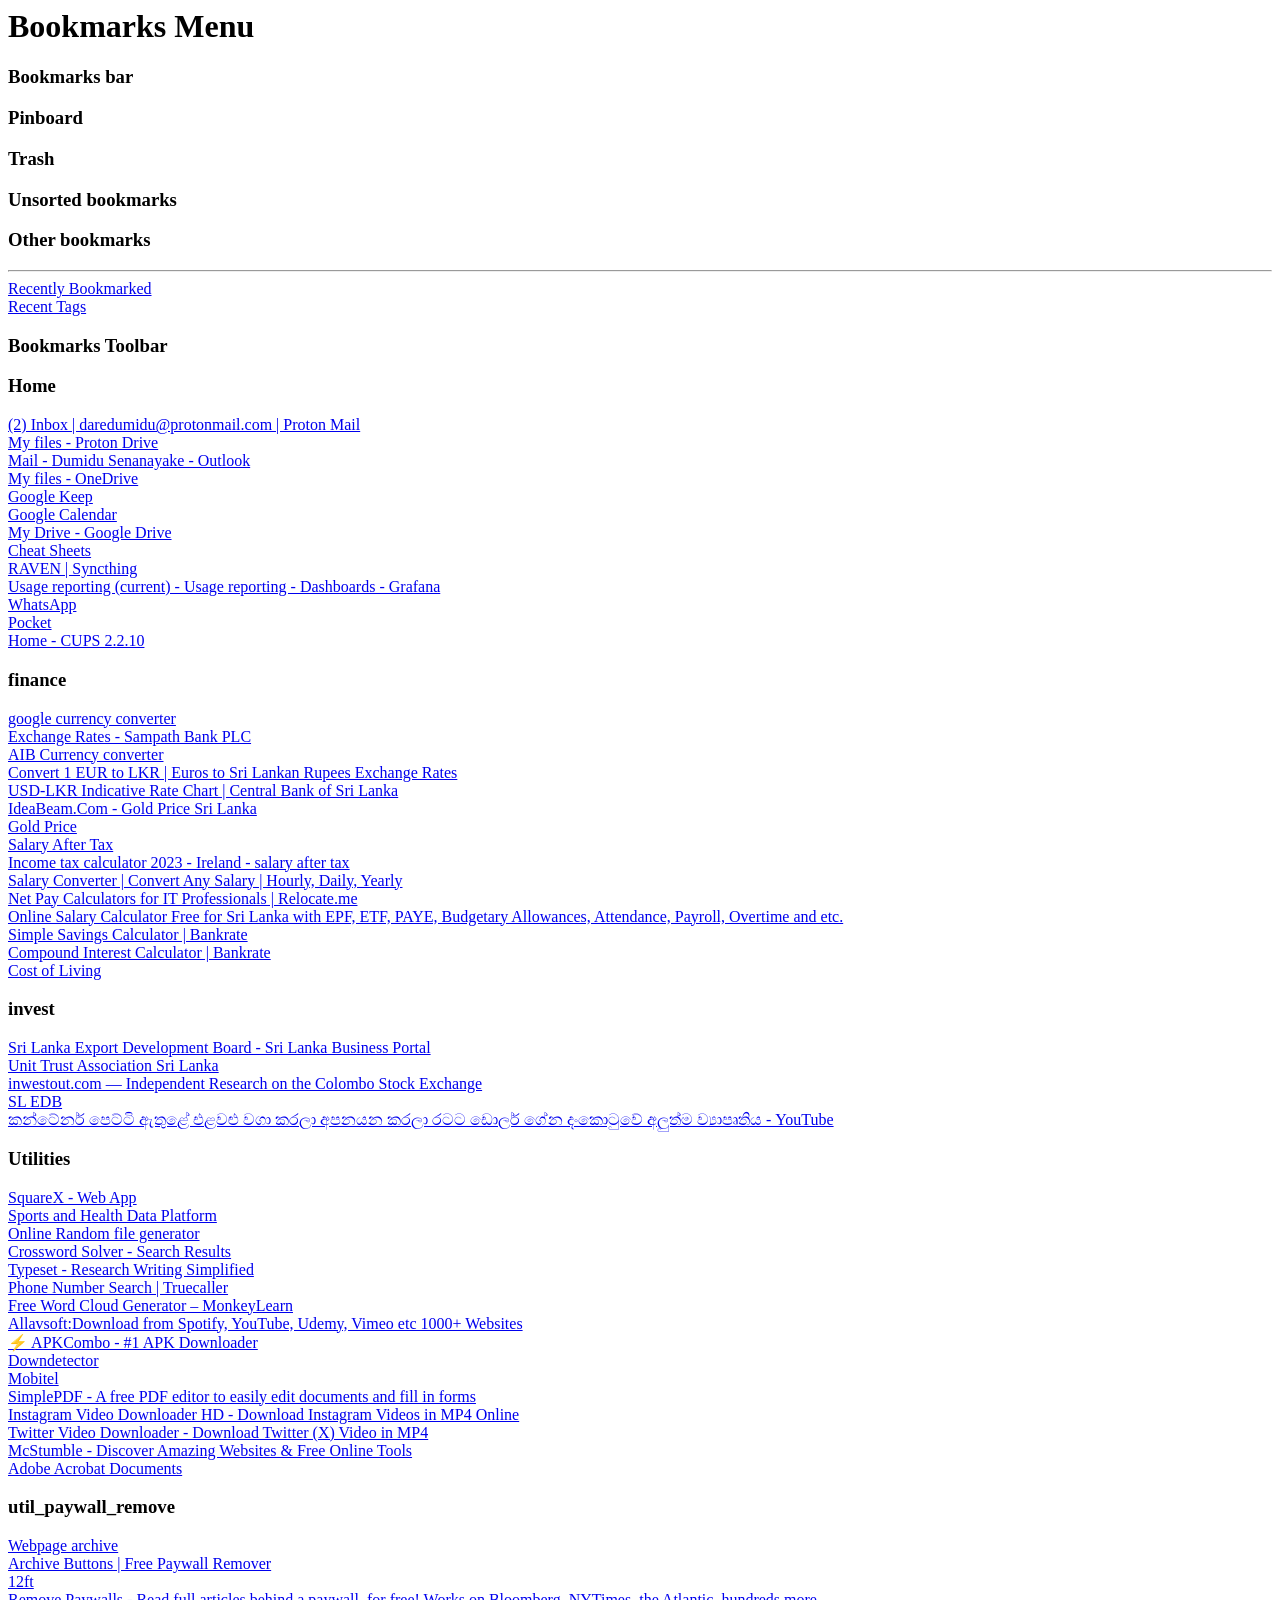
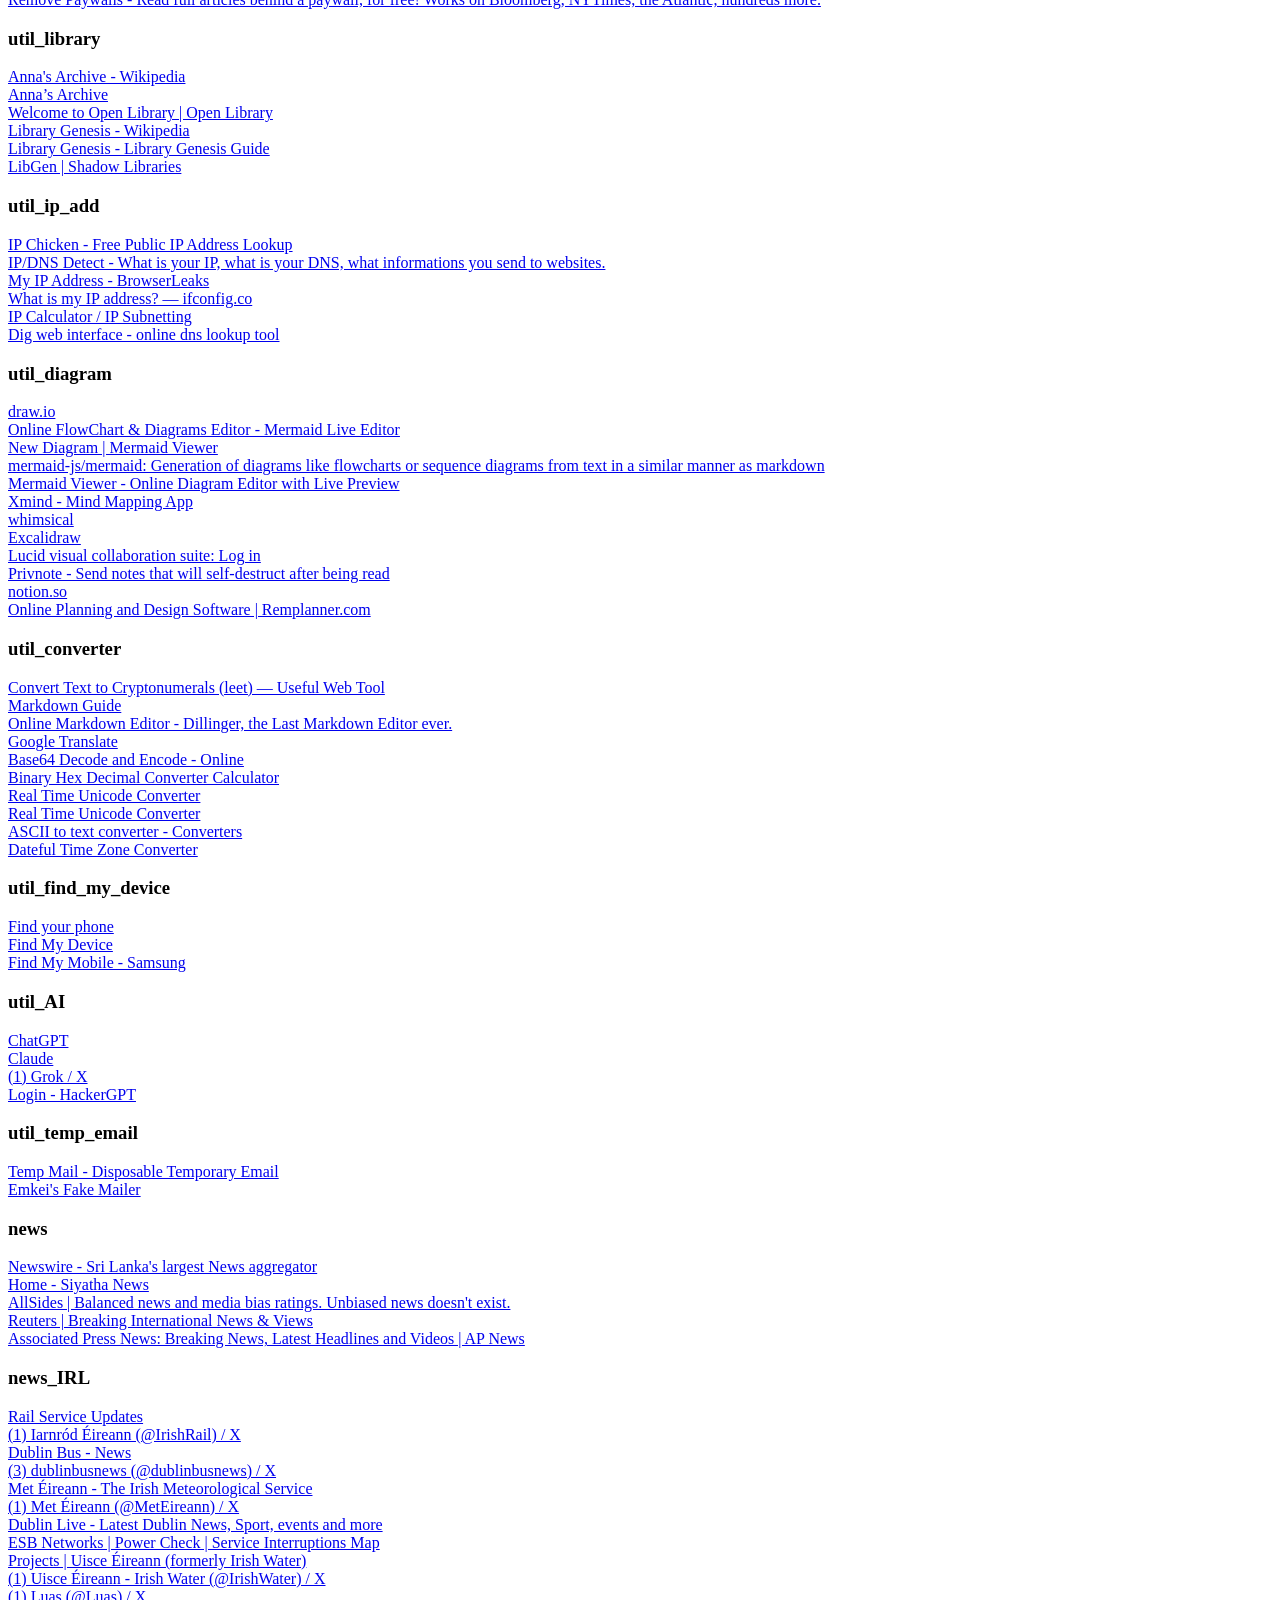
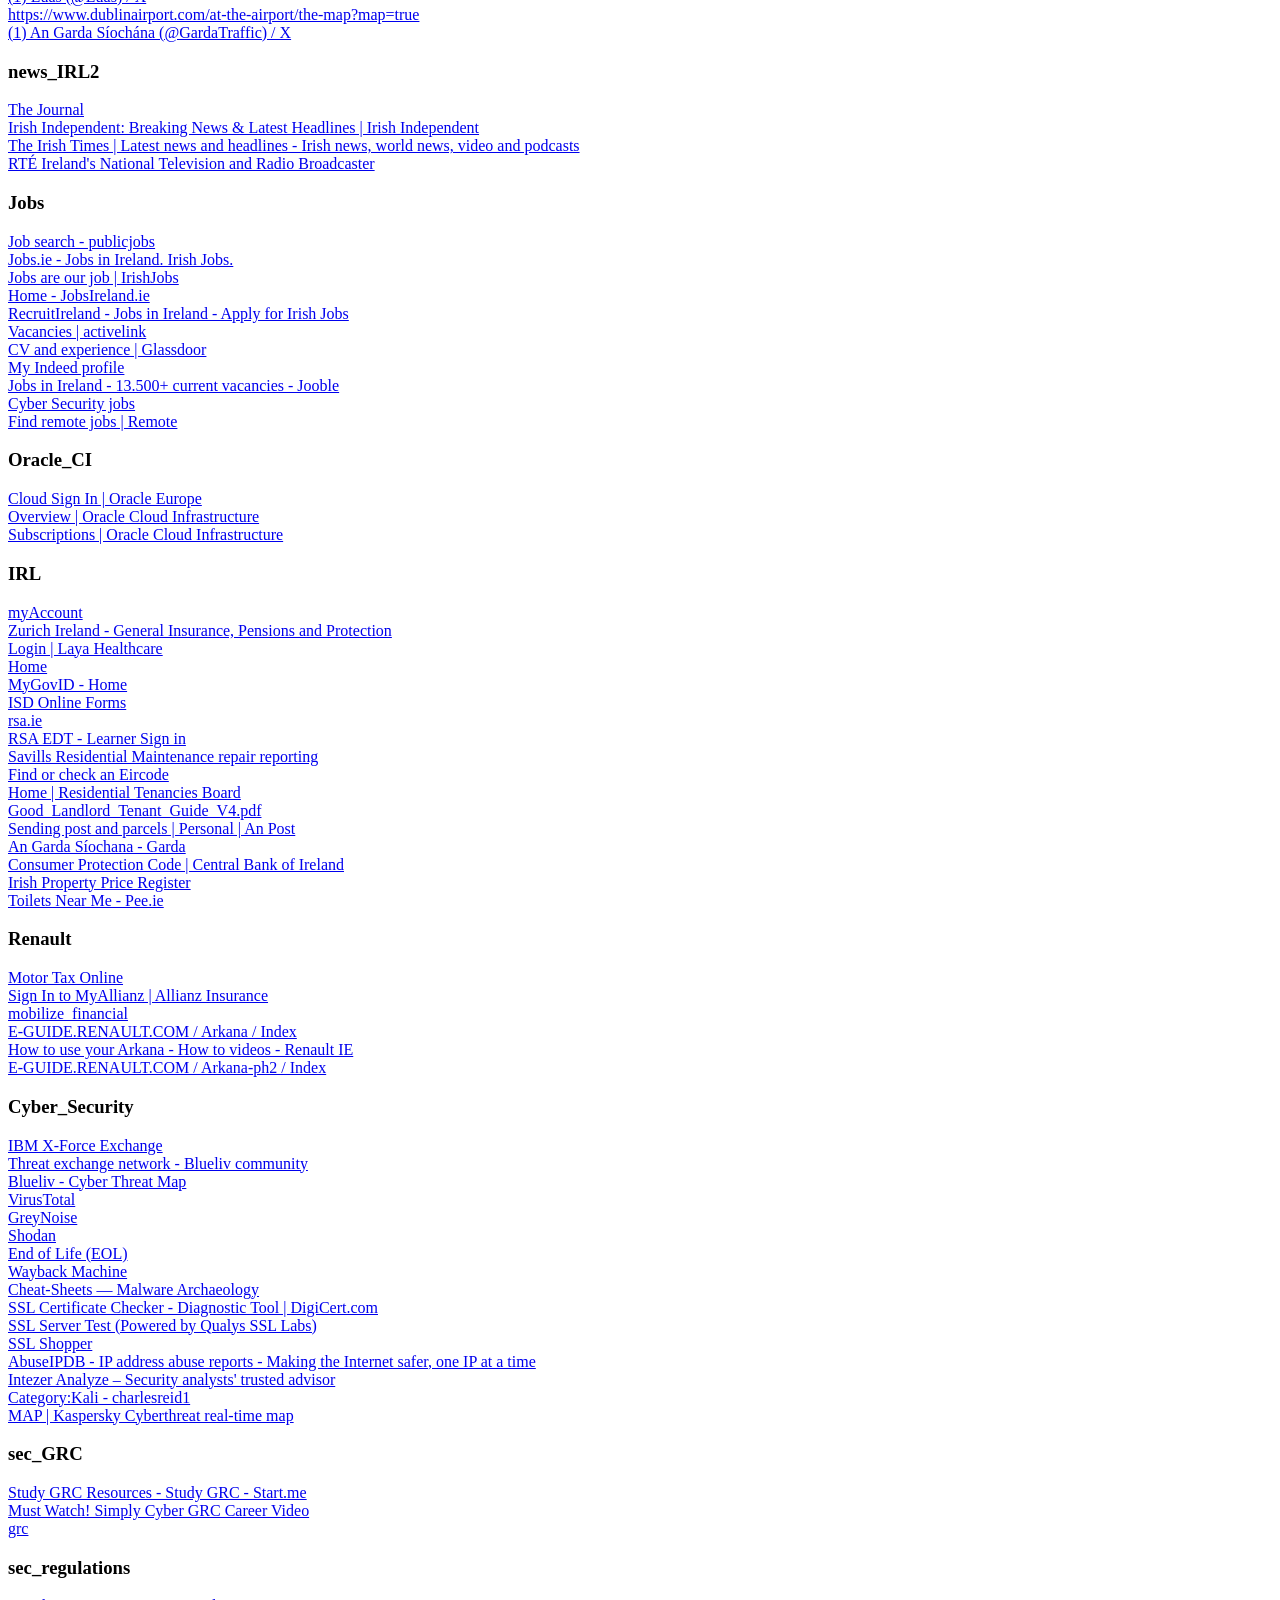
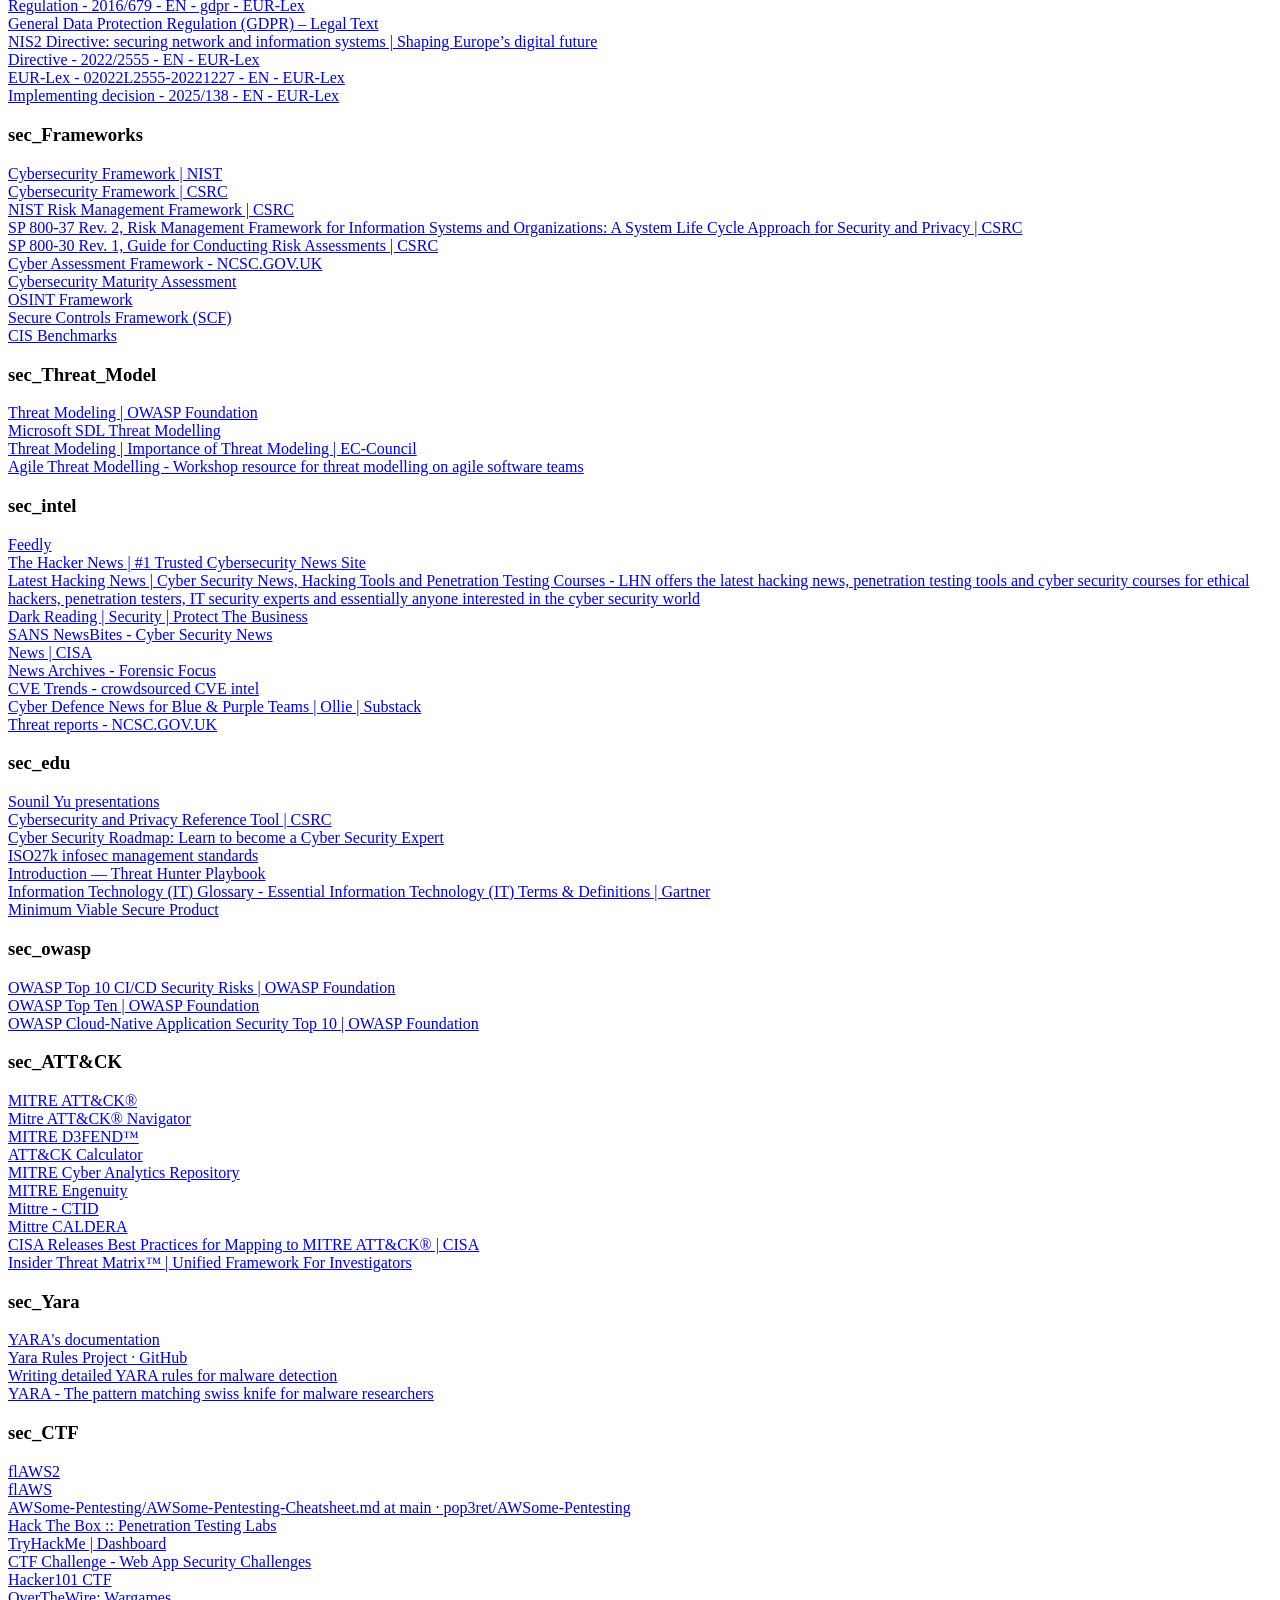
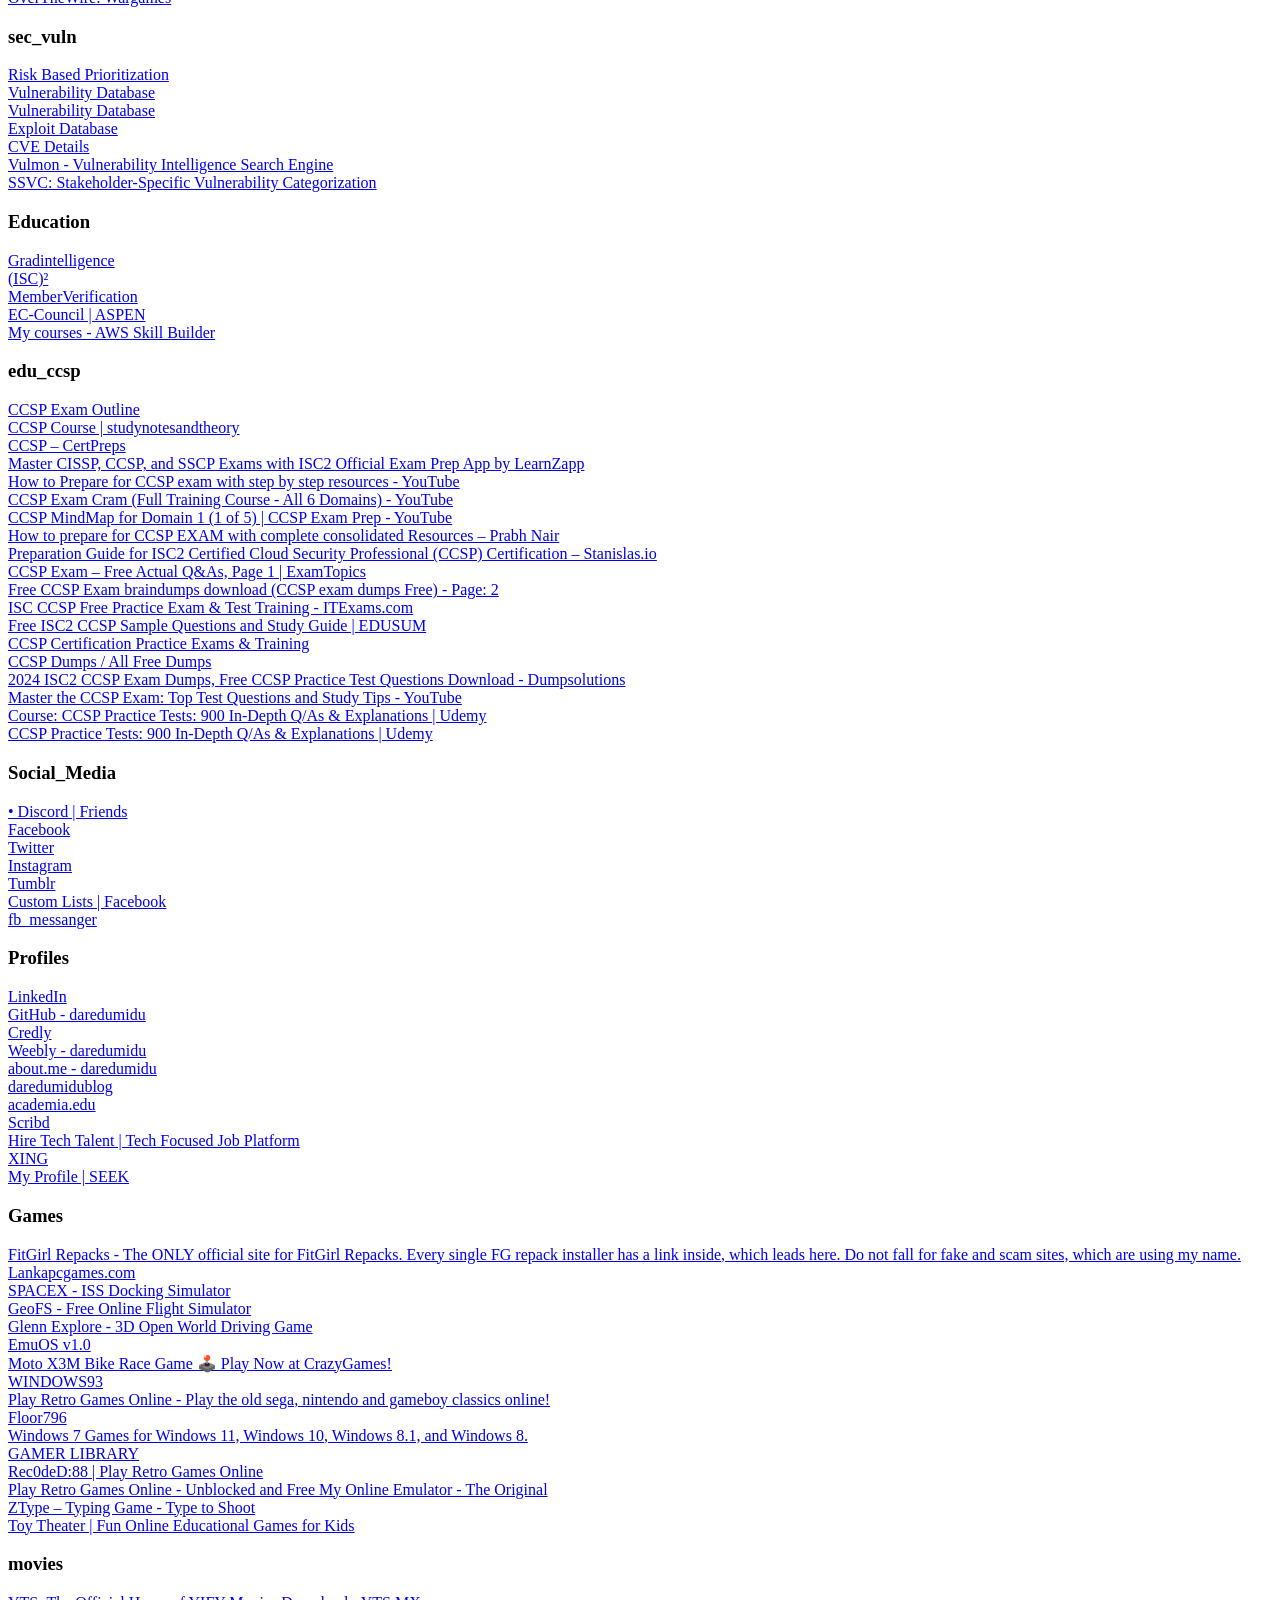
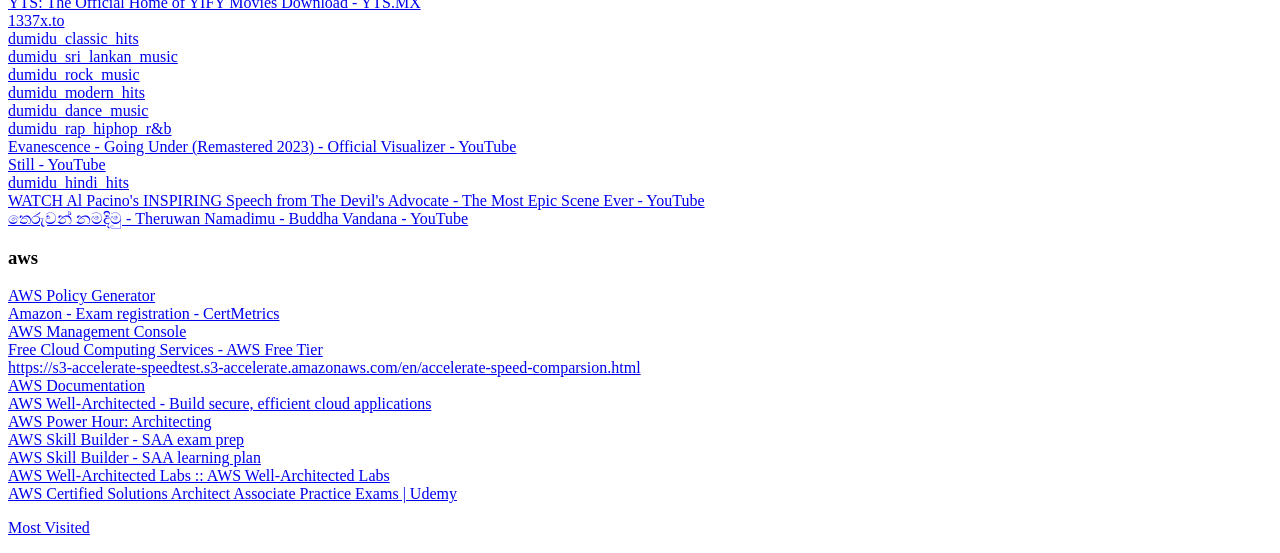
==== commit 3fde8624: "Update bookmarks in bookmarks_ff.html" ====
--- a/bm/bookmarks_ff.html
+++ b/bm/bookmarks_ff.html
@@ -9,14 +9,14 @@
 <H1>Bookmarks Menu</H1>
 
 <DL><p>
-    <DT><H3 ADD_DATE="1637520002" LAST_MODIFIED="1771329979">Mozilla Firefox</H3>
+
     <DT><H3 ADD_DATE="1696097716" LAST_MODIFIED="1771024524">Bookmarks bar</H3>
     <DL><p>
     </DL><p>
     <DT><H3 ADD_DATE="1696097716" LAST_MODIFIED="1771024524">Pinboard</H3>
     <DL><p>
     </DL><p>
-    <DT><H3 ADD_DATE="1696097716" LAST_MODIFIED="1771024524">Speed Dials</H3>
+
     <DT><H3 ADD_DATE="1672047923" LAST_MODIFIED="1771024524">Trash</H3>
     <DL><p>
     </DL><p>
@@ -28,10 +28,11 @@
     </DL><p>
     <HR>    <DT><A HREF="place:parent=menu________&parent=unfiled_____&parent=toolbar_____&queryType=1&sort=12&maxResults=10&excludeQueries=1" ADD_DATE="1489586576" LAST_MODIFIED="1771024524">Recently Bookmarked</A>
     <DT><A HREF="place:type=6&sort=14&maxResults=10" ADD_DATE="1490020132" LAST_MODIFIED="1771024524">Recent Tags</A>
-    <HR>    <DT><H3 ADD_DATE="1490020103" LAST_MODIFIED="1771024524">Mozilla Firefox</H3>
-    <DT><H3 ADD_DATE="1771020657" LAST_MODIFIED="1788468073" PERSONAL_TOOLBAR_FOLDER="true">Bookmarks Toolbar</H3>
-    <DL><p>
-        <DT><H3 ADD_DATE="1709127855" LAST_MODIFIED="1777455044">critical_master</H3>
+
+    </DL><p>
+    <DT><H3 ADD_DATE="1771020657" LAST_MODIFIED="1788642943" PERSONAL_TOOLBAR_FOLDER="true">Bookmarks Toolbar</H3>
+    <DL><p>
+
         <DT><H3 ADD_DATE="1672068616" LAST_MODIFIED="1775484926">Home</H3>
         <DL><p>
             <DT><A HREF="https://mail.proton.me/u/1/inbox" ADD_DATE="1708119196" LAST_MODIFIED="1771024524">(2) Inbox | daredumidu@protonmail.com | Proton Mail</A>
@@ -441,17 +442,21 @@
             <DT><A HREF="https://zty.pe/" ADD_DATE="1773695233" LAST_MODIFIED="1773695762" ICON_URI="https://zty.pe/media/favicon.png" ICON="[data-uri]">ZType – Typing Game - Type to Shoot</A>
             <DT><A HREF="https://toytheater.com/" ADD_DATE="1773695699" LAST_MODIFIED="1773695706" ICON_URI="https://toytheater.com/wp-content/uploads/cropped-favicon-3-32x32.png" ICON="[data-uri]">Toy Theater | Fun Online Educational Games for Kids</A>
         </DL><p>
-        <DT><H3 ADD_DATE="1692463960" LAST_MODIFIED="1781366366">movies</H3>
+        <DT><H3 ADD_DATE="1692463960" LAST_MODIFIED="1788642943">movies</H3>
         <DL><p>
             <DT><A HREF="https://ww3.yts-official.to/" ADD_DATE="1770399476" LAST_MODIFIED="1771024524">YTS: The Official Home of YIFY Movies Download - YTS.MX</A>
             <DT><A HREF="https://www.1377x.to/home/" ADD_DATE="1726421297" LAST_MODIFIED="1781366359">1337x.to</A>
             <DT><A HREF="https://www.youtube.com/watch?v=nZXRV4MezEw&list=PLduKLBH5xBAffSHpShGEP-iu6gnFxPAVn" ADD_DATE="1770398871" LAST_MODIFIED="1771024524" ICON_URI="https://www.youtube.com/s/desktop/0715bbf9/img/favicon.ico" ICON="[data-uri]">dumidu_classic_hits</A>
             <DT><A HREF="https://www.youtube.com/watch?v=Jm2lAsApUEk&list=PLduKLBH5xBAcDR0MD8z_jco1FLtFsAqWv" ADD_DATE="1770398912" LAST_MODIFIED="1771024524" ICON_URI="https://www.youtube.com/s/desktop/14cba078/img/favicon.ico" ICON="[data-uri]">dumidu_sri_lankan_music</A>
-            <DT><A HREF="https://www.youtube.com/watch?v=As8gVOUzLCc&list=PLduKLBH5xBAcEBfExFdfkaZimNSXo3xYy" ADD_DATE="1770398943" LAST_MODIFIED="1771024524">dumidu_rock_music</A>
+            <DT><A HREF="https://www.youtube.com/watch?v=As8gVOUzLCc&list=PLduKLBH5xBAcEBfExFdfkaZimNSXo3xYy" ADD_DATE="1770398943" LAST_MODIFIED="1771024524" ICON_URI="https://www.youtube.com/s/desktop/f82dea74/img/favicon.ico" ICON="[data-uri]">dumidu_rock_music</A>
             <DT><A HREF="https://www.youtube.com/watch?v=5PzQHZLiUPs&list=PLduKLBH5xBAevuZaUmHajMscXZ6Mph6s7" ADD_DATE="1770398974" LAST_MODIFIED="1771024524">dumidu_modern_hits</A>
             <DT><A HREF="https://www.youtube.com/watch?v=GFq5SolxYto&list=PLduKLBH5xBAf6QsaCAdaDKx0YZJ_vvIXt" ADD_DATE="1770399018" LAST_MODIFIED="1771024524">dumidu_dance_music</A>
             <DT><A HREF="https://www.youtube.com/watch?v=YVkUvmDQ3HY&list=PLduKLBH5xBAdyt4mnqziNAdJa_V9h-MMB" ADD_DATE="1770399049" LAST_MODIFIED="1771024524">dumidu_rap_hiphop_r&amp;b</A>
+            <DT><A HREF="https://www.youtube.com/watch?v=2qhLxfZJlbs&list=PLyiJJuoccx3aVgSpqZd4Na3lLQNSyvmtC" ADD_DATE="1788642828" LAST_MODIFIED="1788642832" ICON_URI="https://www.youtube.com/s/desktop/f82dea74/img/favicon.ico" ICON="[data-uri]">Evanescence - Going Under (Remastered 2023) - Official Visualizer - YouTube</A>
+            <DT><A HREF="https://www.youtube.com/watch?v=c_nkE-wWcmI&list=PLM7R_PTL8RUo" ADD_DATE="1788642790" LAST_MODIFIED="1788642798" ICON_URI="https://www.youtube.com/s/desktop/f82dea74/img/favicon.ico" ICON="[data-uri]">Still - YouTube</A>
             <DT><A HREF="https://www.youtube.com/watch?v=9JDSGhhiOwI&list=PLduKLBH5xBAei5RoFZbujVUs3fhBo3SKu" ADD_DATE="1770399084" LAST_MODIFIED="1771024524">dumidu_hindi_hits</A>
+            <DT><A HREF="https://www.youtube.com/watch?v=oNnnJswu_O8&list=PLduKLBH5xBAe4RTcOaOP0XsKRfb7VukT-" ADD_DATE="1788642938" LAST_MODIFIED="1788642943" ICON_URI="https://www.youtube.com/s/desktop/f82dea74/img/favicon.ico" ICON="[data-uri]">WATCH Al Pacino&#39;s INSPIRING Speech from The Devil&#39;s Advocate - The Most Epic Scene Ever - YouTube</A>
+            <DT><A HREF="https://www.youtube.com/watch?v=XFuon4wQuM8&list=PLduKLBH5xBAdpNLkhtJkkOqSD88FpnSC3" ADD_DATE="1788642892" LAST_MODIFIED="1788642903" ICON_URI="https://www.youtube.com/s/desktop/f82dea74/img/favicon.ico" ICON="[data-uri]">තෙරුවන් නමදිමු - Theruwan Namadimu - Buddha Vandana - YouTube</A>
         </DL><p>
         <DT><H3 ADD_DATE="1672068616" LAST_MODIFIED="1771024524">aws</H3>
         <DL><p>
